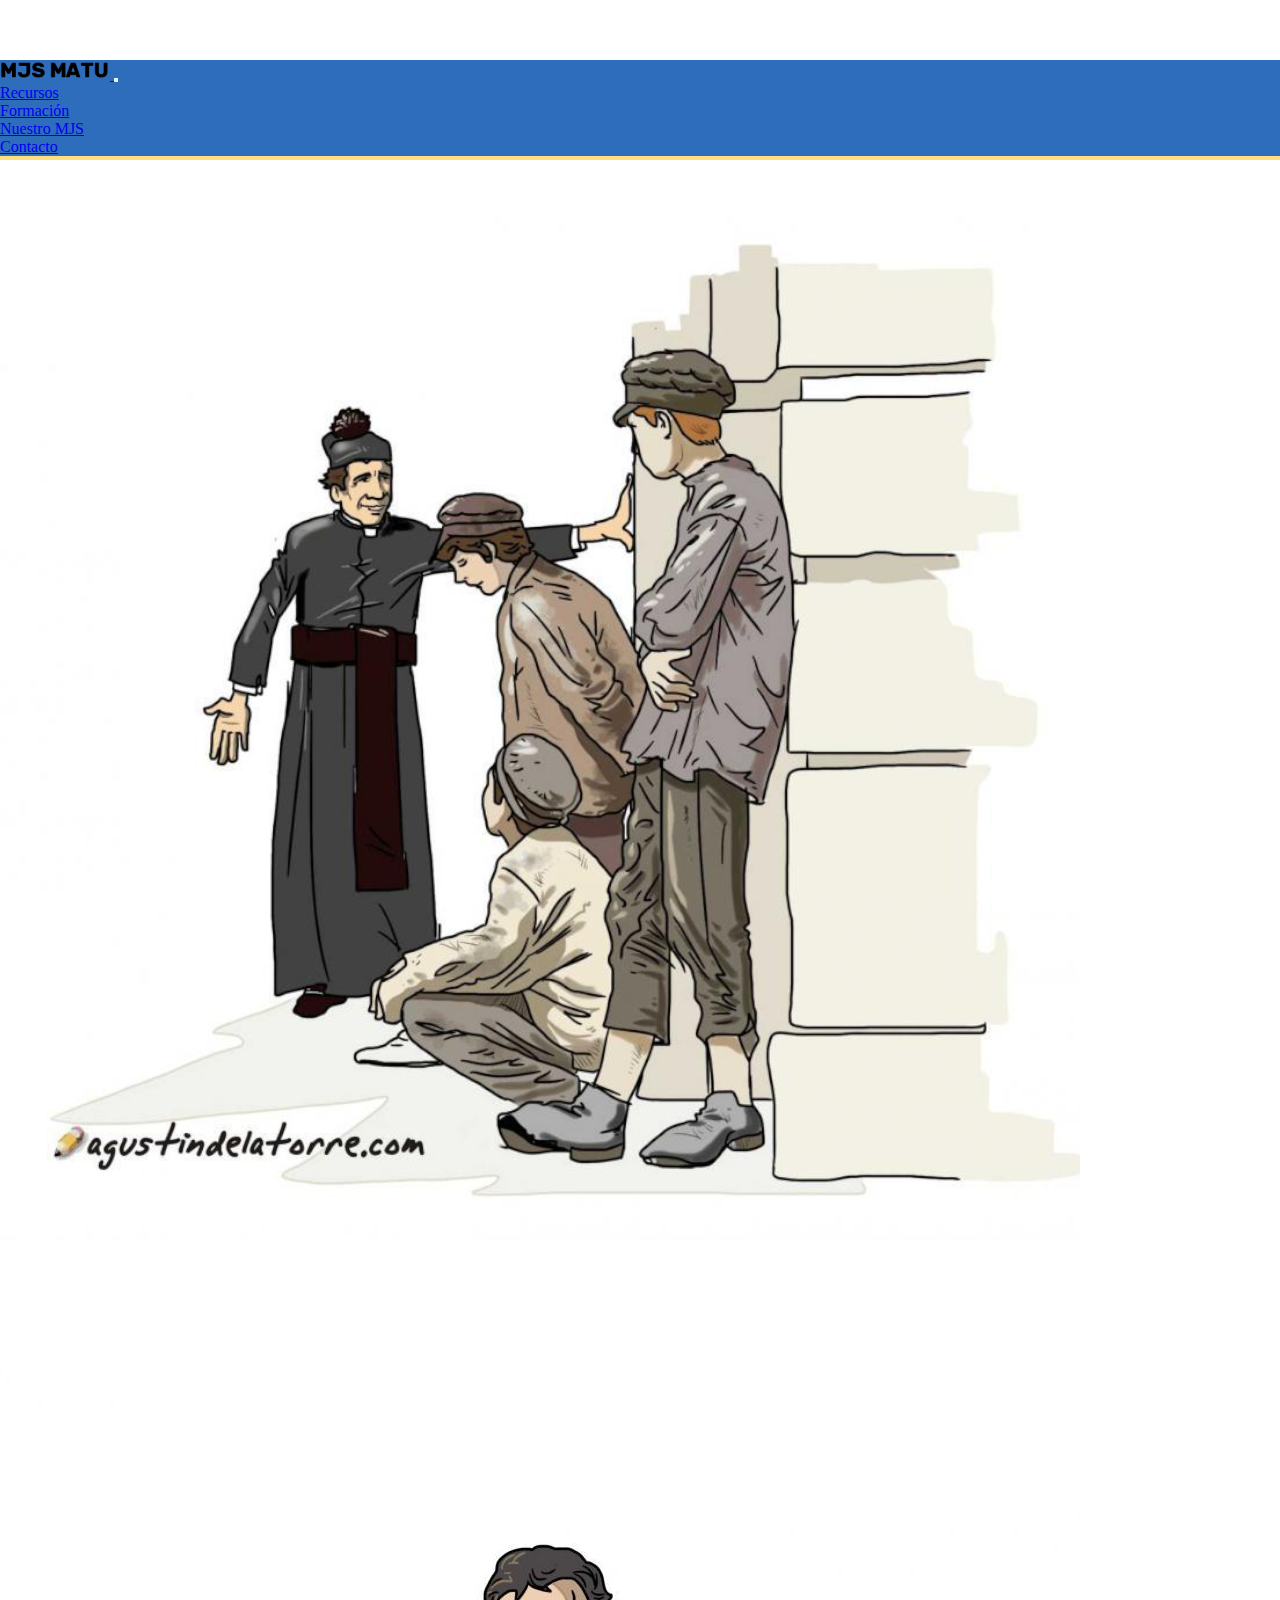
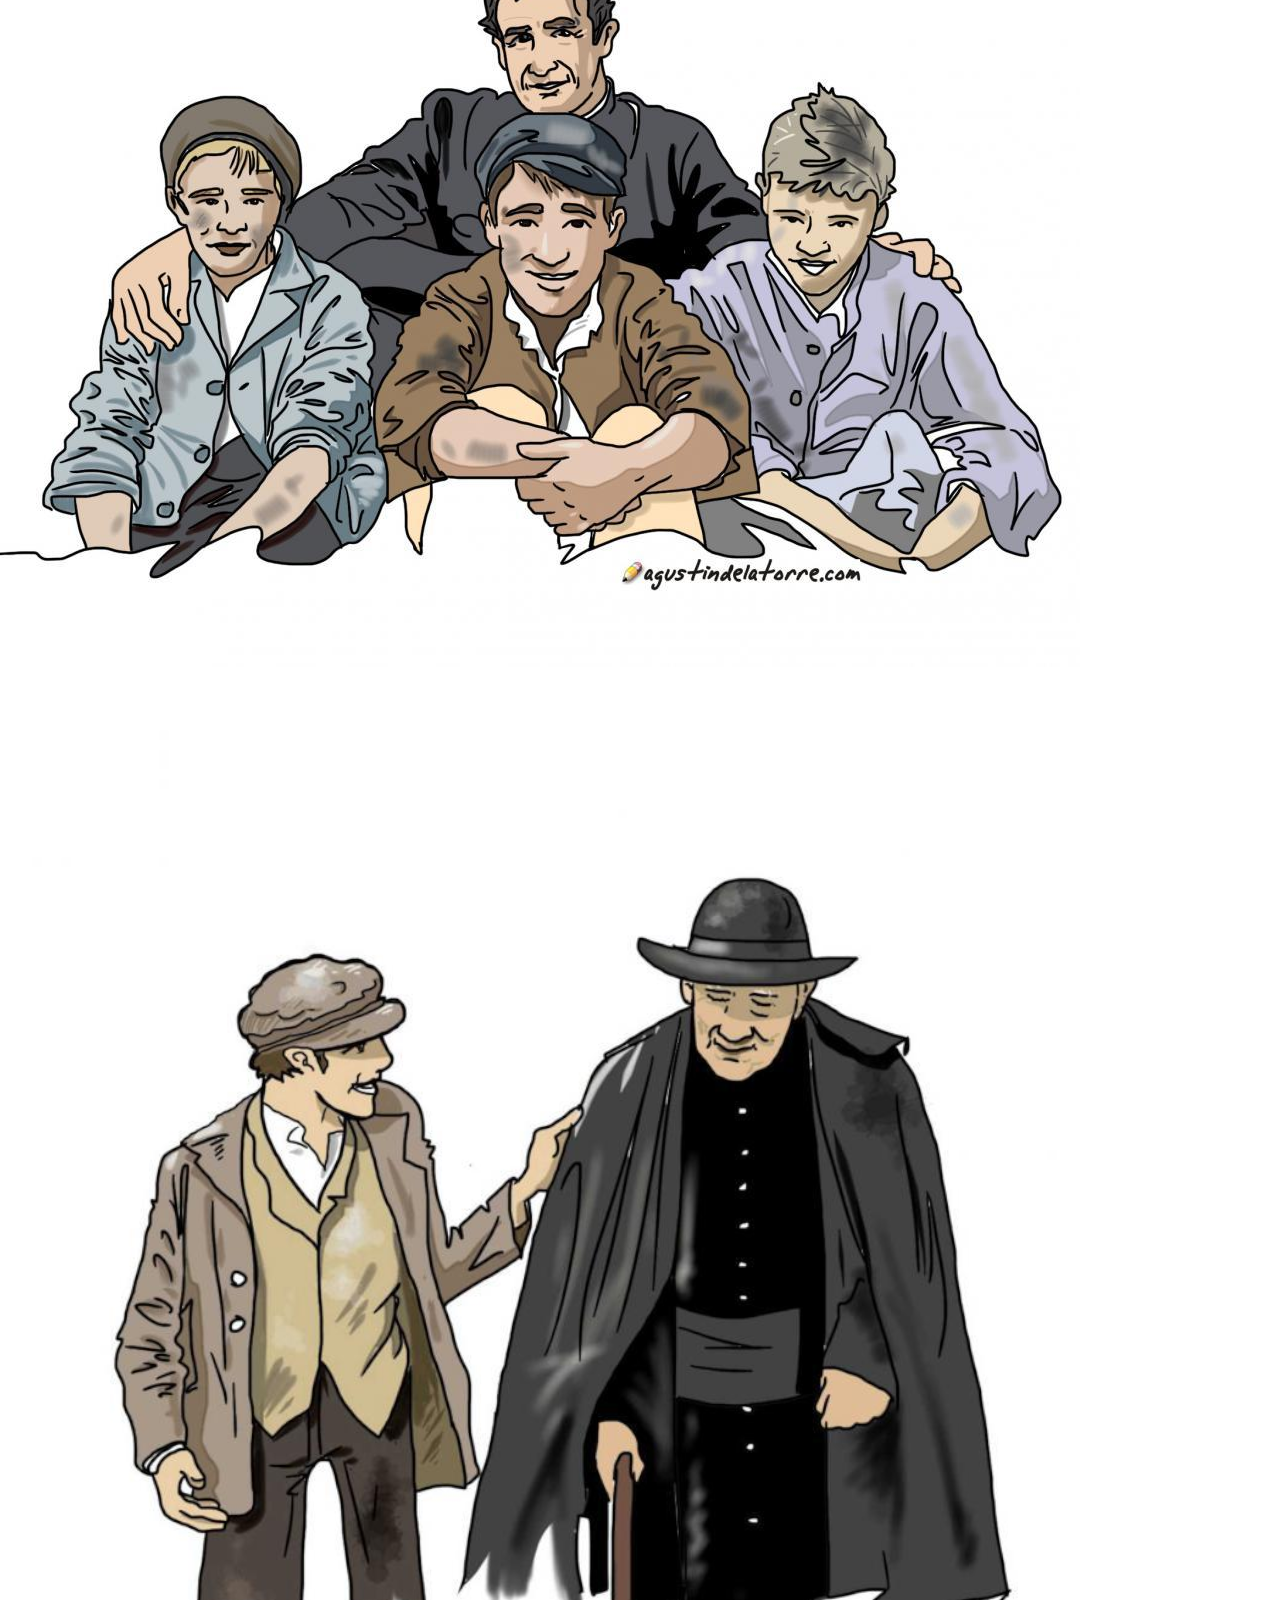
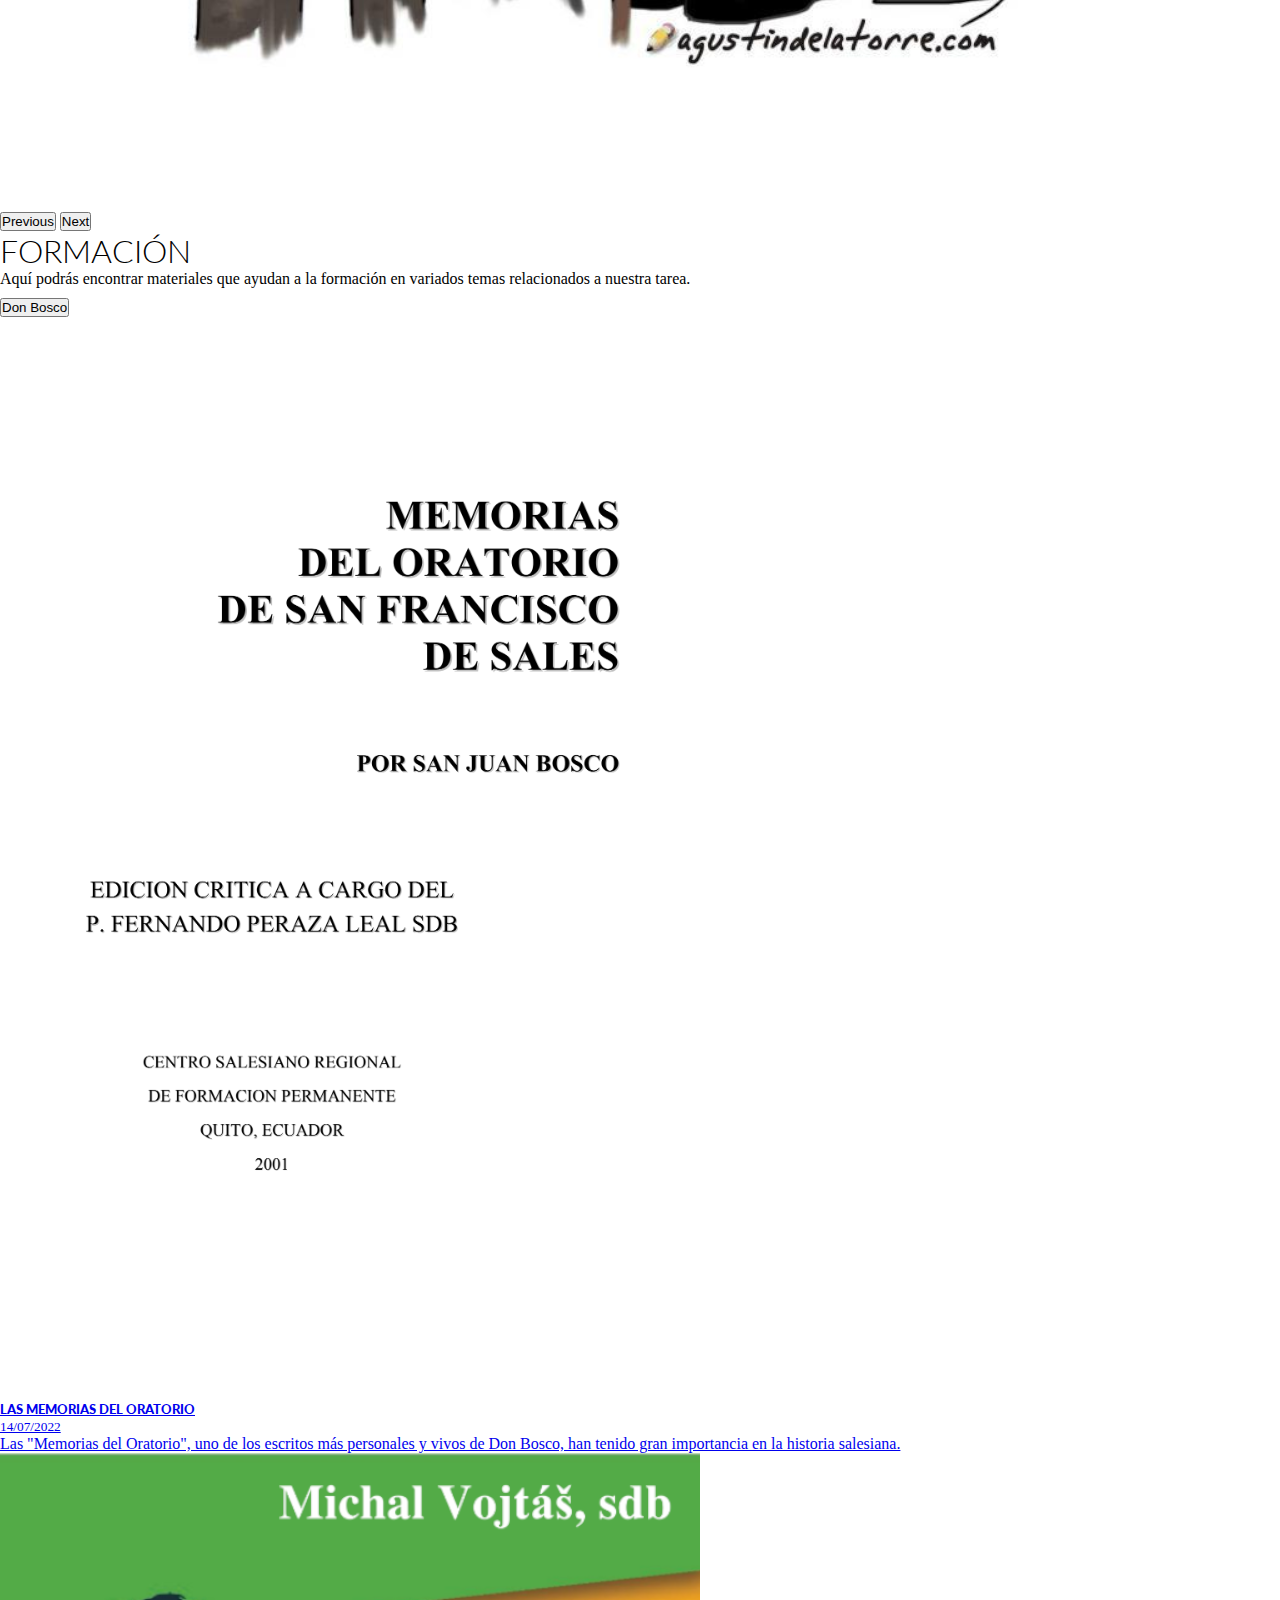
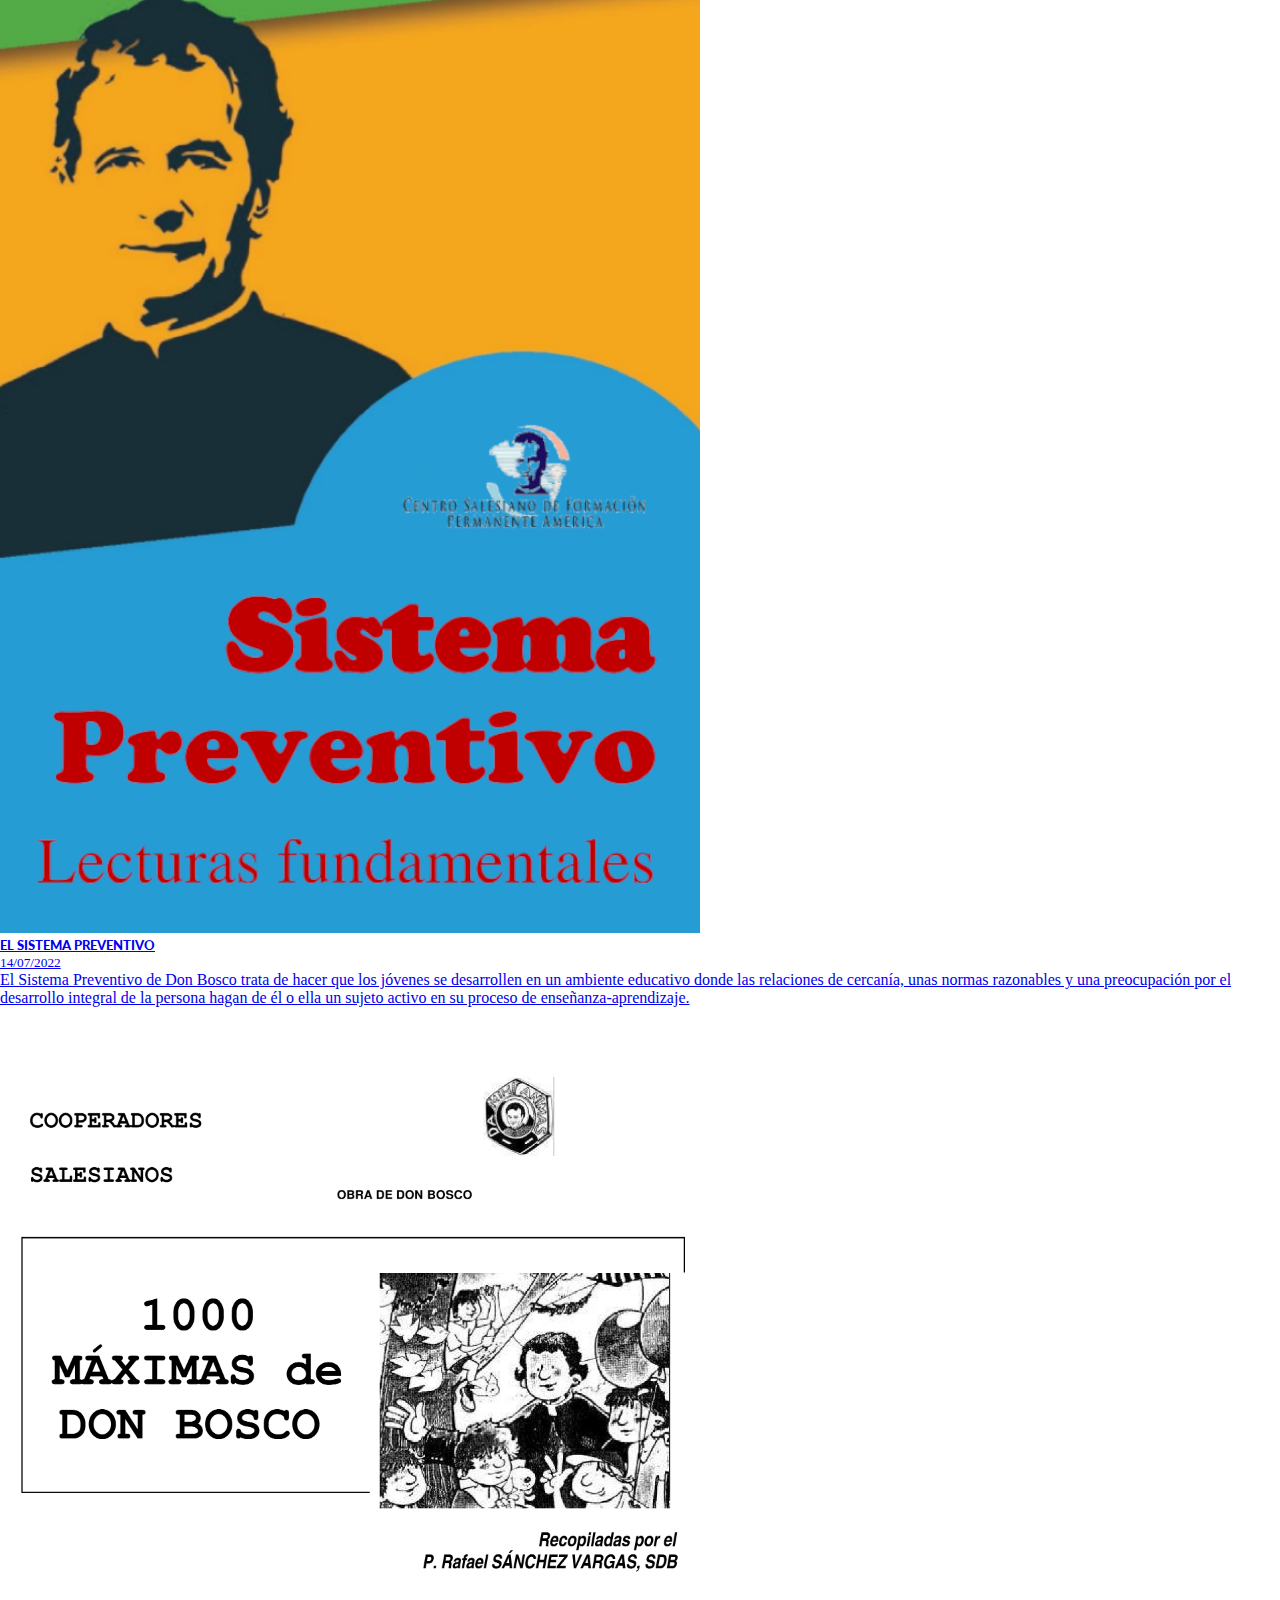
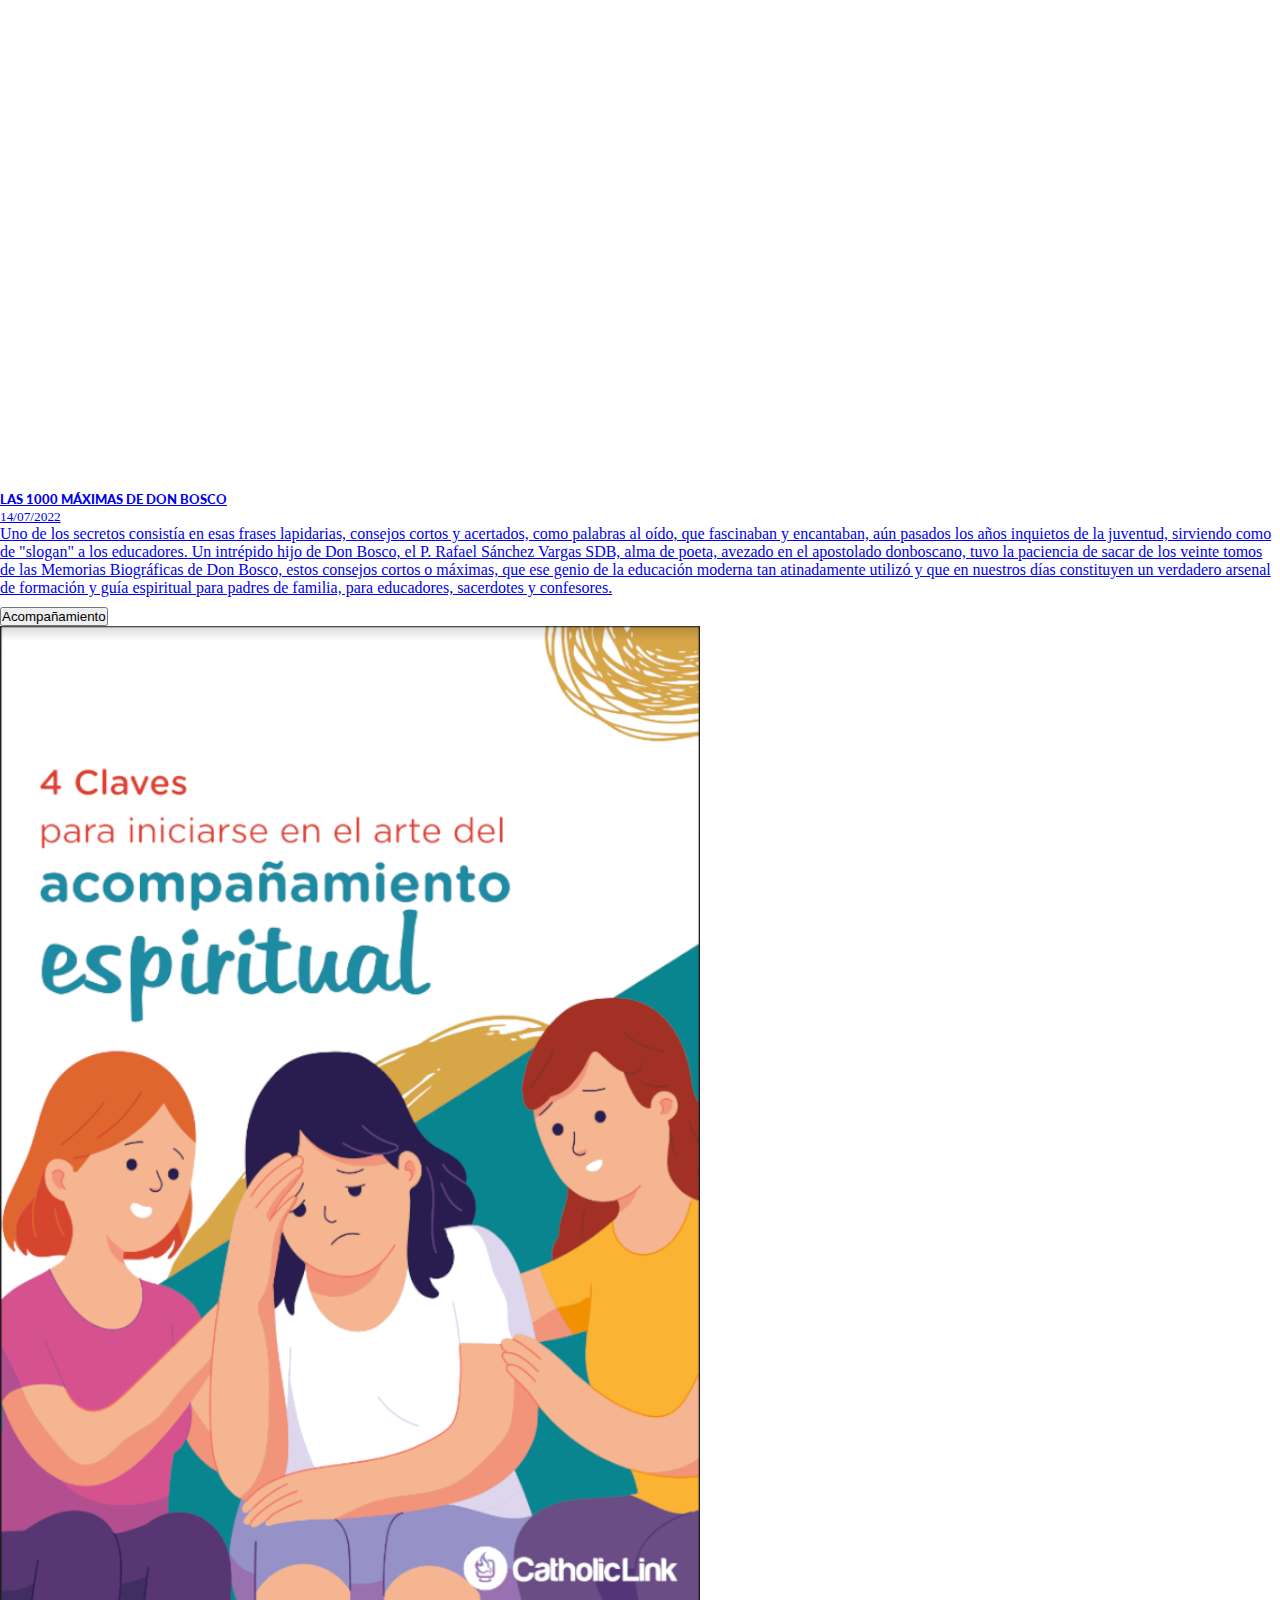
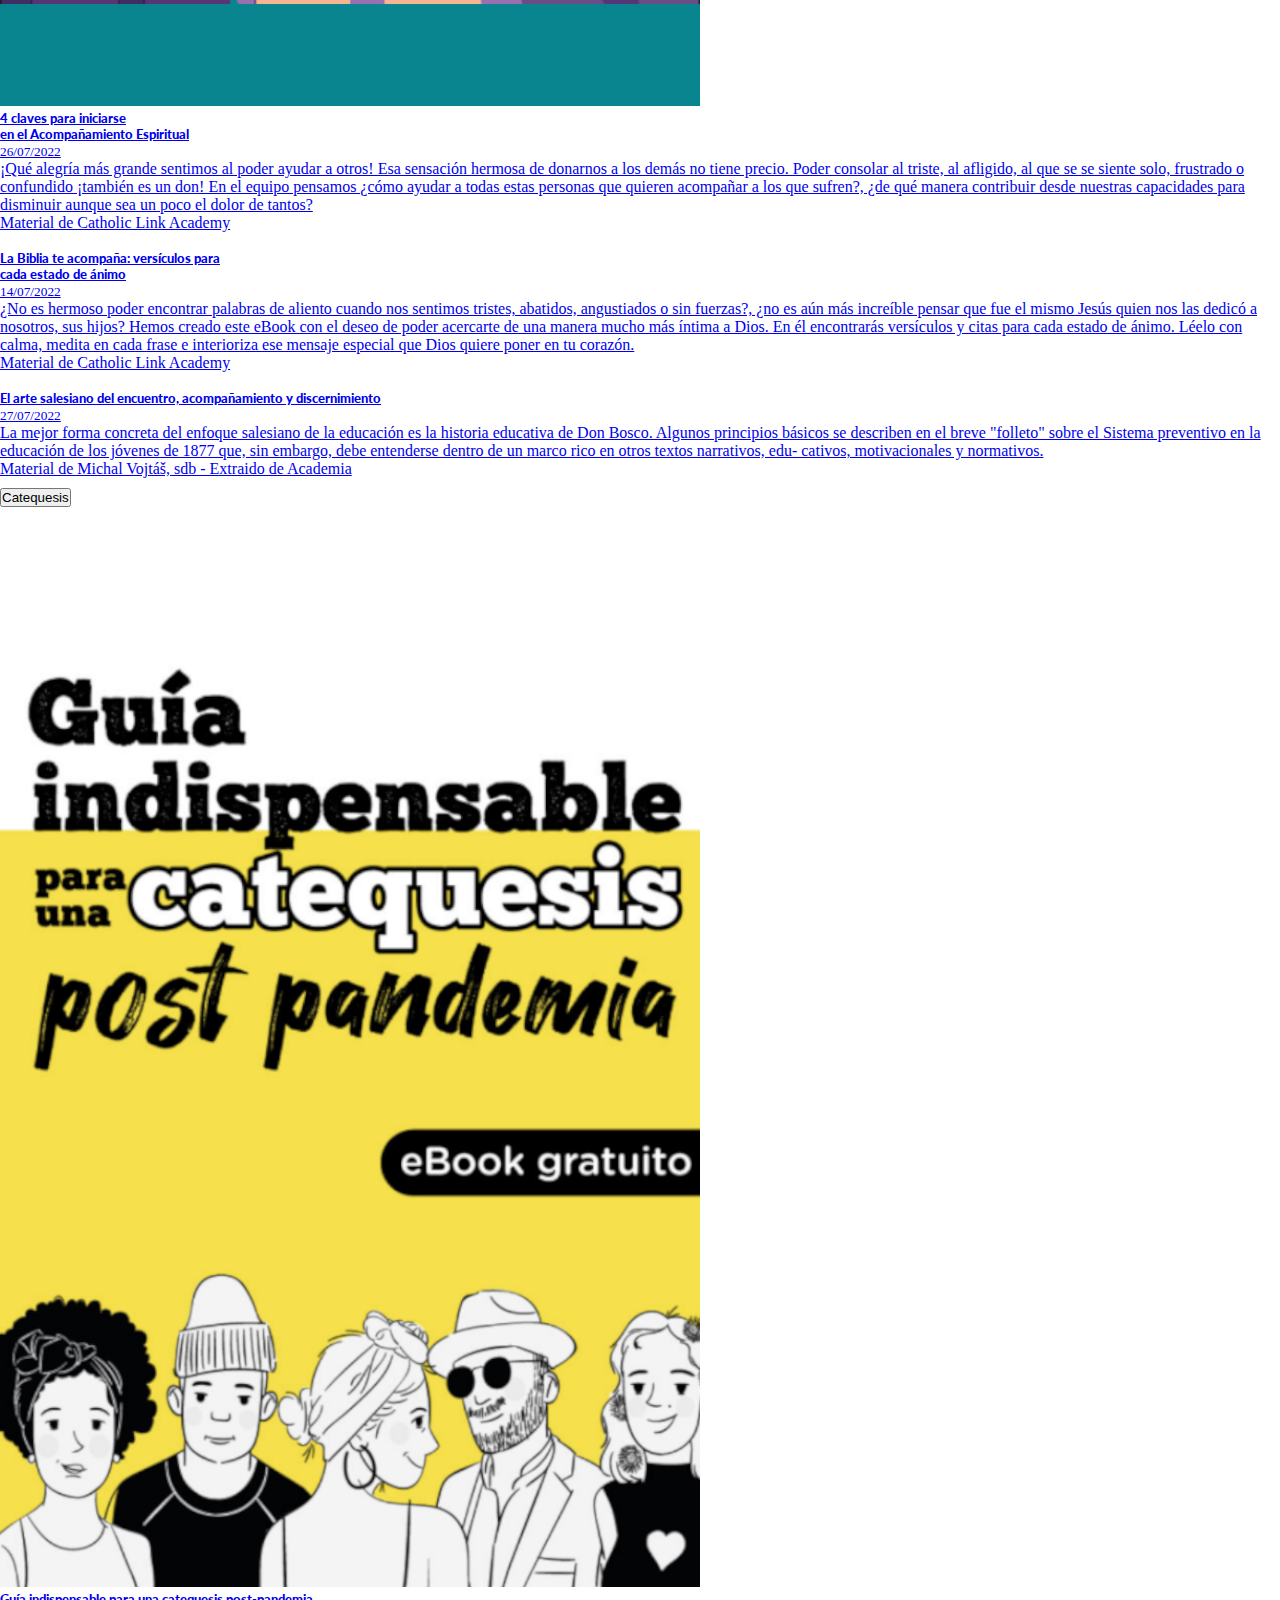
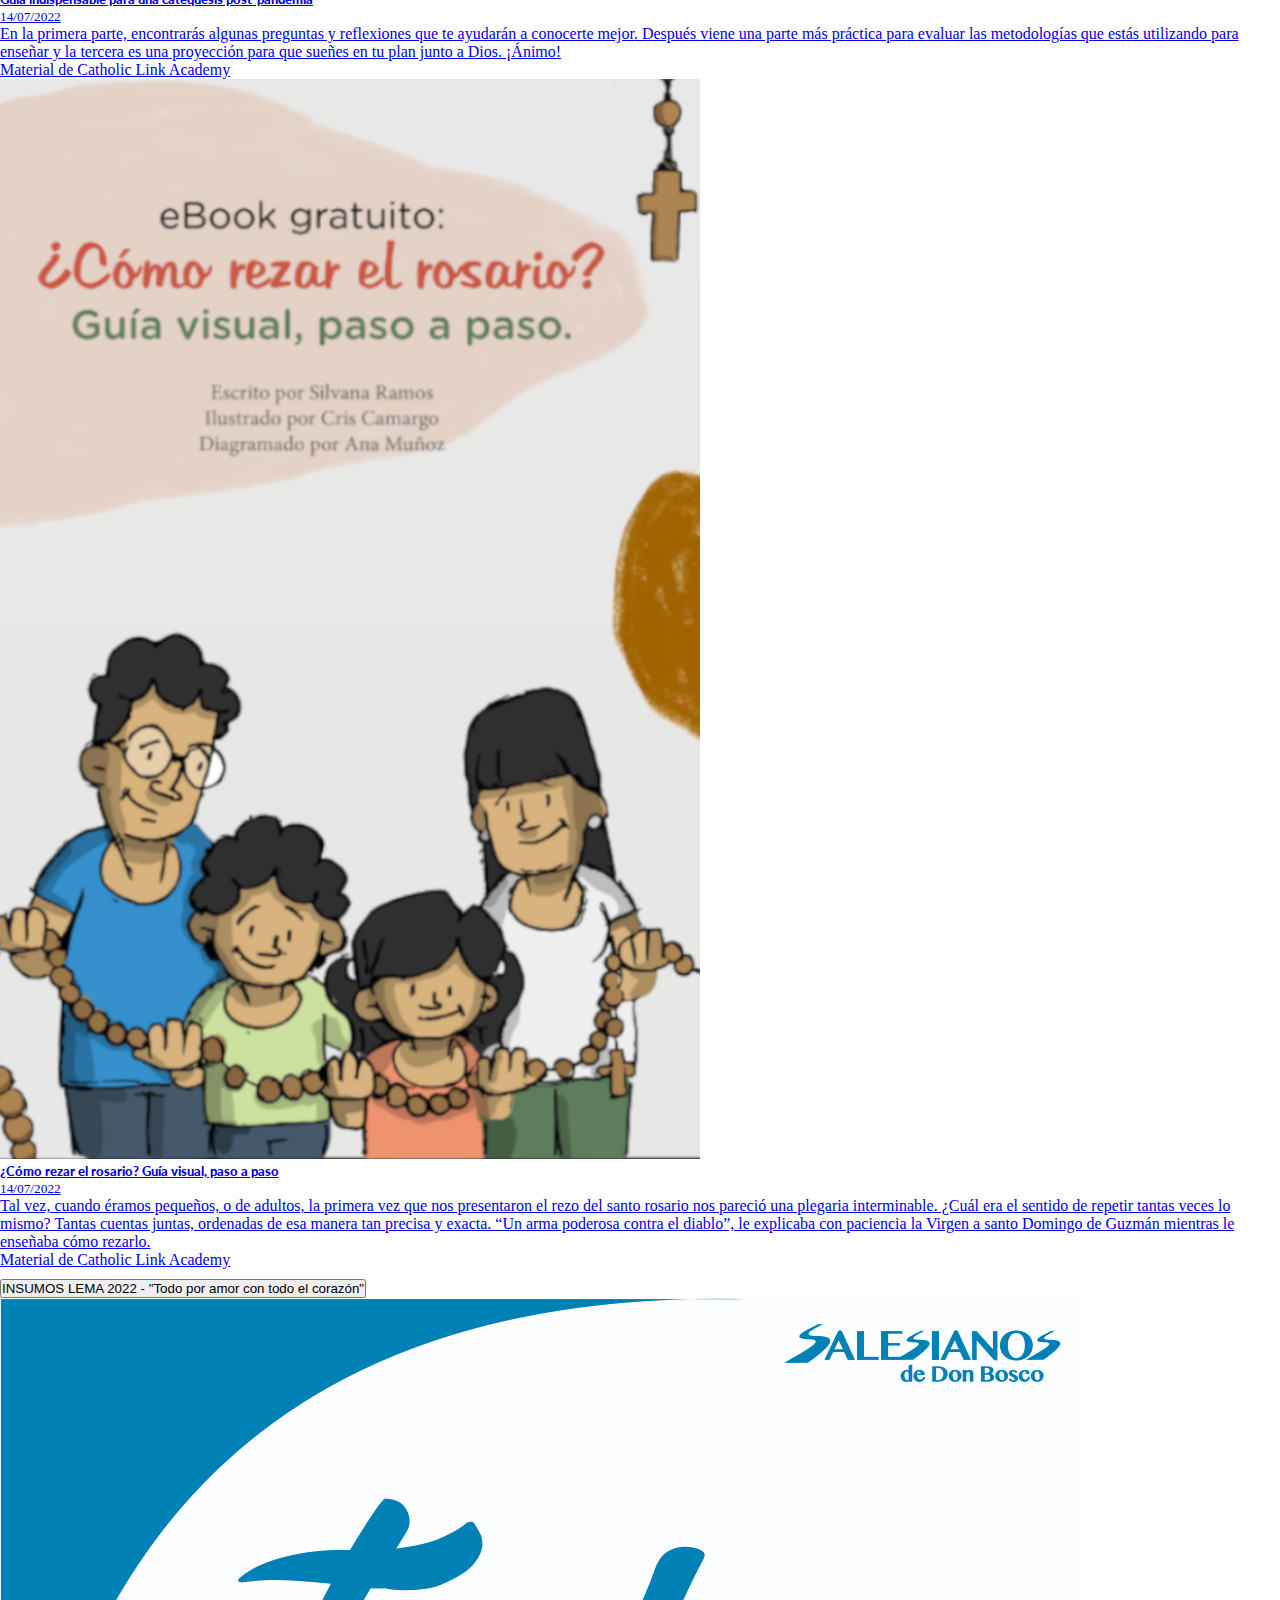
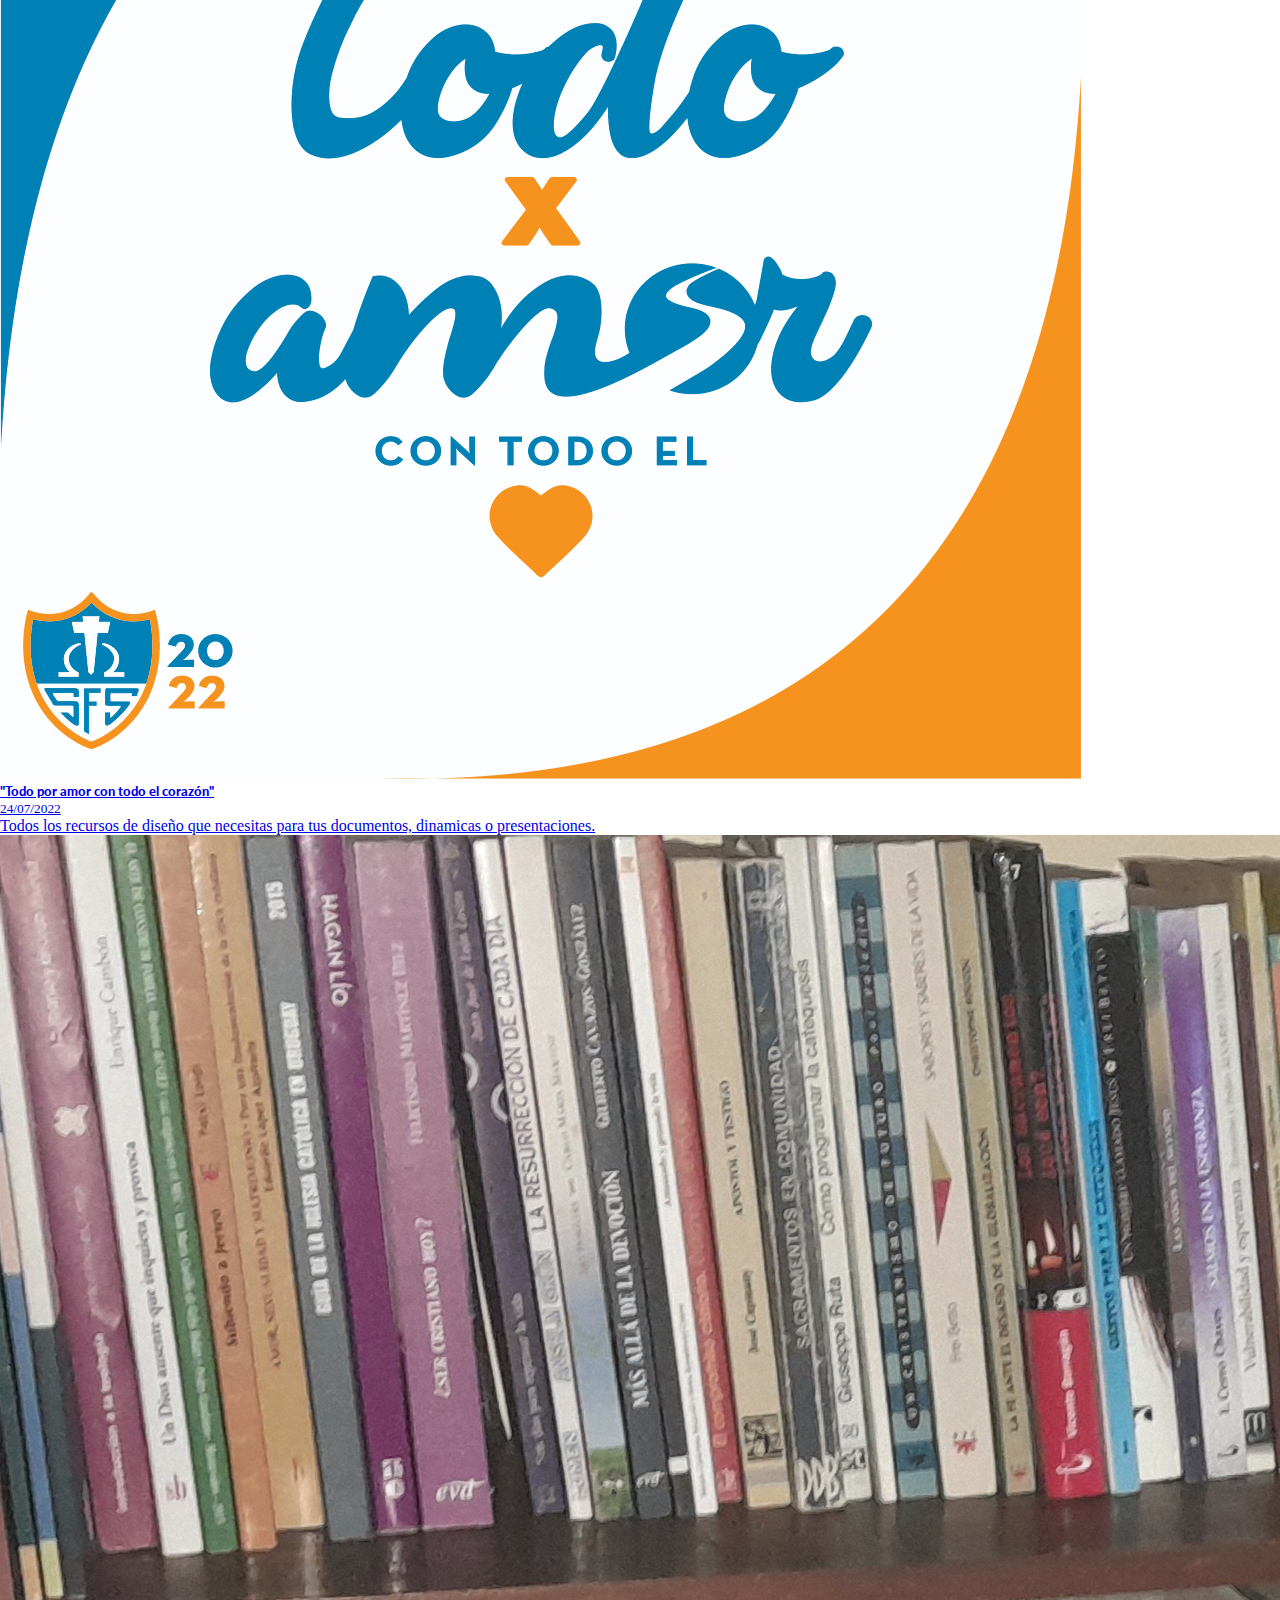
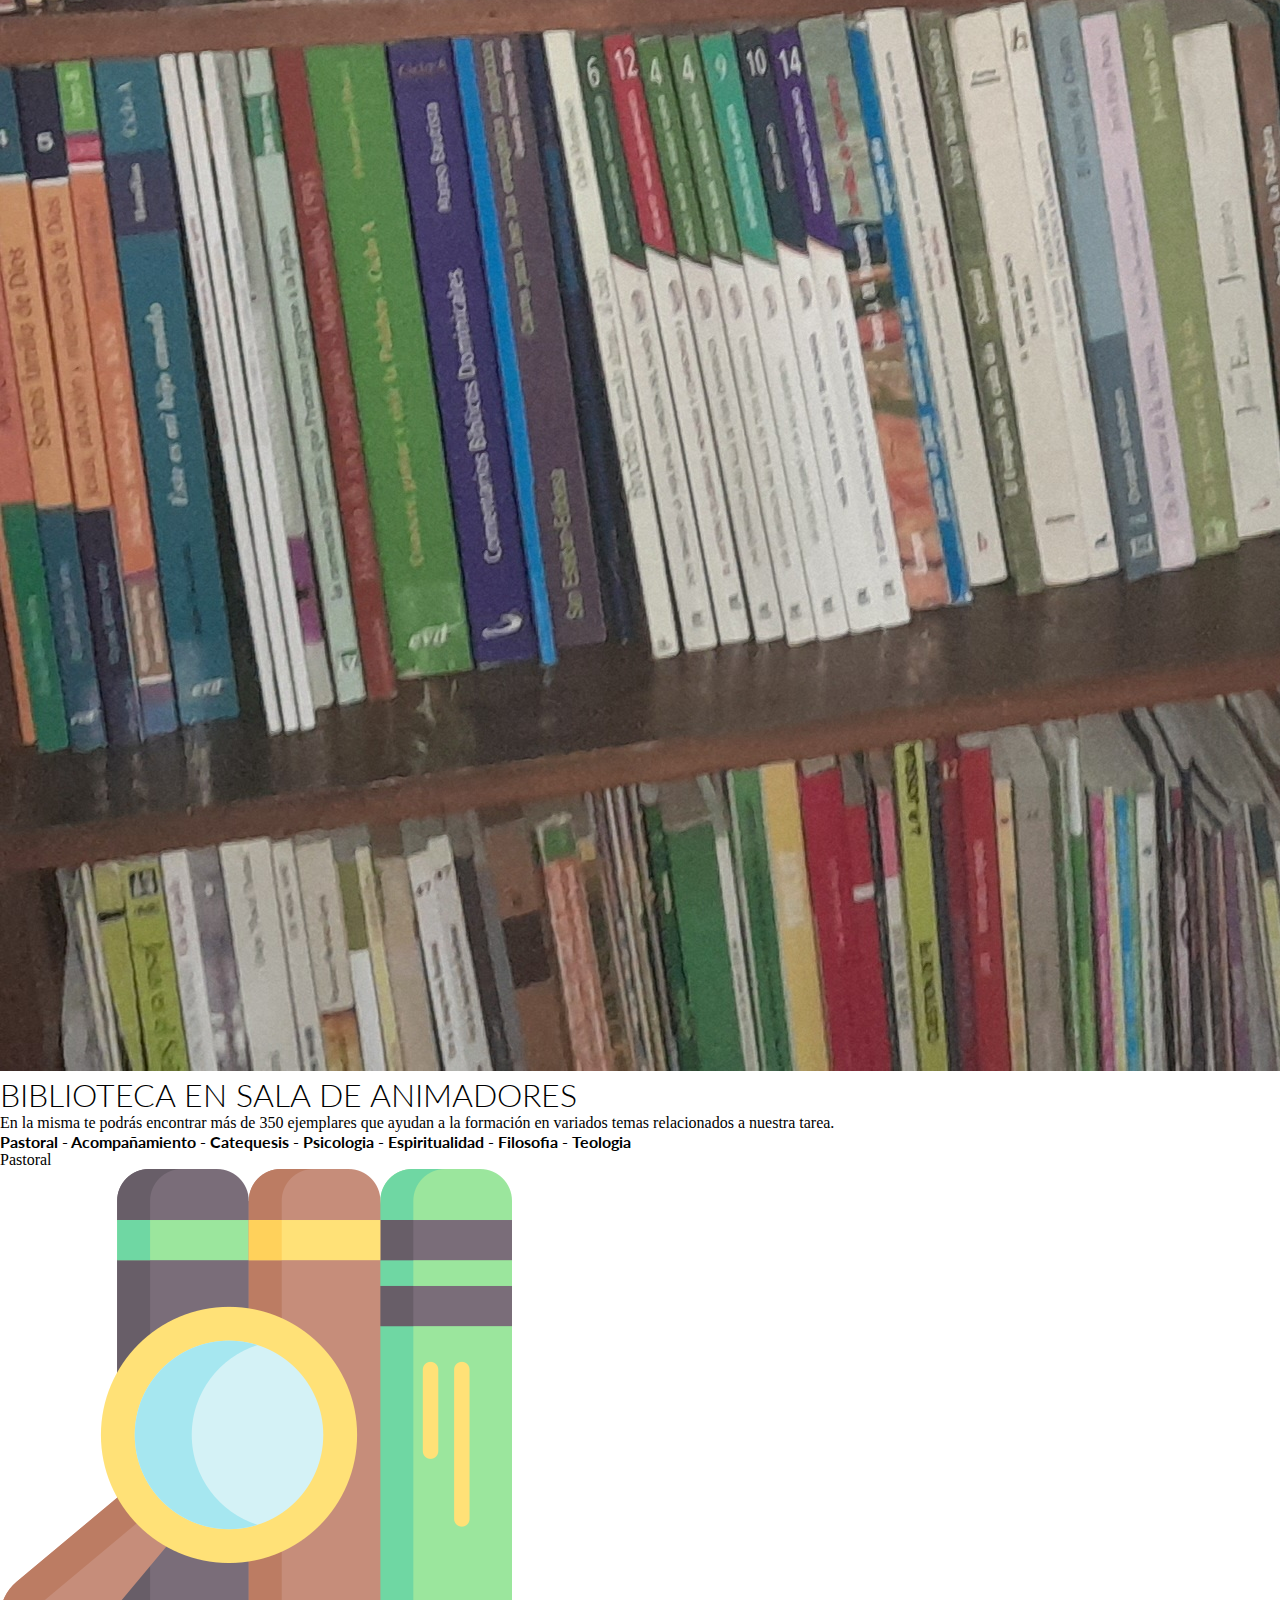
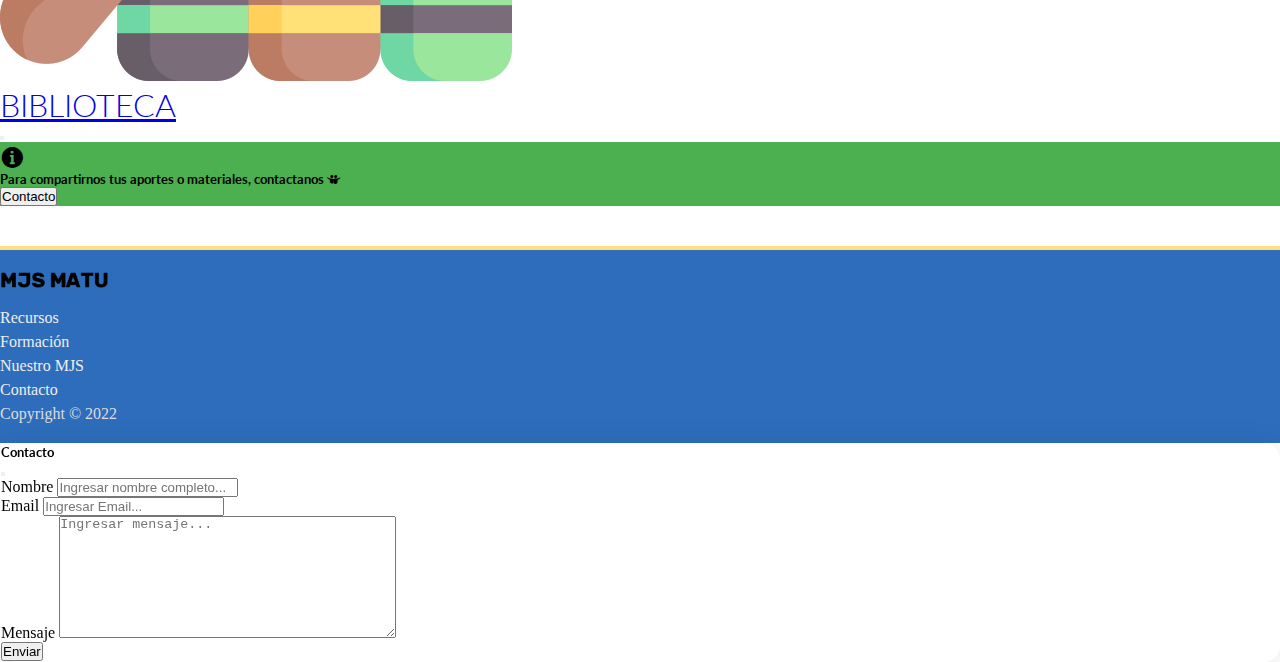
==== formacion.html @ 050f1cde "mora" ====
<!DOCTYPE html>
<html>
  <head>
    <meta charset="utf-8" />
    <meta http-equiv="X-UA-Compatible" content="IE=edge" />
    <meta
      name="viewport"
      content="width=device-width, initial-scale=1, shrink-to-fit=no"
    />

    <meta
      name="description"
      content="Recursos - Formación - Movimiento Juvenil Salesiano de Maturana"
    />
    <meta name="author" content="MJS MATURANA" />

    <title>MJS Maturana</title>

    <!-- CSS de Bootstrap -->
    <link
      href="https://cdn.jsdelivr.net/npm/bootstrap@5.0.1/dist/css/bootstrap.min.css"
      rel="stylesheet"
      integrity="sha384-+0n0xVW2eSR5OomGNYDnhzAbDsOXxcvSN1TPprVMTNDbiYZCxYbOOl7+AMvyTG2x"
      crossorigin="anonymous"
    />

    <!-- CSS Font Awesome -->
    <link
      rel="stylesheet"
      href="https://use.fontawesome.com/releases/v5.7.2/css/all.css"
      integrity="sha384-fnmOCqbTlWIlj8LyTjo7mOUStjsKC4pOpQbqyi7RrhN7udi9RwhKkMHpvLbHG9Sr"
      crossorigin="anonymous"
    />

    <!-- CSS Google Fonts -->
    <link
      href="https://fonts.googleapis.com/css?family=Lato:300,400,700"
      rel="stylesheet"
      type="text/css"
    />

    <!-- CSS ICO FONTS -->
    <link rel="stylesheet" href="css\icofont\icofont.min.css">



    <!-- CSS Propio -->
    <link rel="stylesheet" href="css/styles.css" />
  </head>

  <body>
    <nav id="header" class="navbar navbar-expand-md fixed-top navbar-dark">
      <div class="container">
        <a class="navbar-brand" href="index.html">
          <img
            id="header-logo"
            src="img/MJSLOGO-chico.png"
            alt="AutoVIP"
          />
        </a>
        <button
          class="navbar-toggler"
          type="button"
          data-bs-toggle="collapse"
          data-bs-target="#links"
          aria-controls="links"
          aria-expanded="false"
          aria-label="Toggle navigation"
        >
          <span class="navbar-toggler-icon"></span>
        </button>
        <div id="links" class="collapse navbar-collapse justify-content-end">
          <ul class="navbar-nav">
            <li class="nav-item">
              <a class="nav-link" href="recursos.html">Recursos</a>
            </li>
            <li class="nav-item">
              <a class="nav-link" href="formacion.html">Formación</a>
            </li>
            <li class="nav-item">
              <a class="nav-link" href="sobre-nosotros.html">Nuestro MJS</a>
            </li>
            <li class="nav-item">
              <a
                class="nav-link"
                href="#"
                data-bs-toggle="modal"
                data-bs-target="#contacto-modal"
                >Contacto</a
              >
            </li>
          </ul>
        </div>
      </div>
    </nav>



    <div id="home">
      <div class="container">
          <div class="row mt-5">
            <div class="col-md-4">                    
              <div id="carouselExampleFade" class="carousel slide carousel-fade" data-bs-ride="carousel">
                <div class="carousel-inner">
                  <div class="carousel-item active">
                    <img src="img/db1.png" class="d-block w-100" alt="...">
                  </div>
                  <div class="carousel-item">
                    <img src="img/db2.png" class="d-block w-100" alt="...">
                  </div>
                  <div class="carousel-item">
                    <img src="img/db3.png" class="d-block w-100" alt="...">
                  </div>
                </div>
                <button class="carousel-control-prev" type="button" data-bs-target="#carouselExampleFade" data-bs-slide="prev">
                  <span class="carousel-control-prev-icon" aria-hidden="true"></span>
                  <span class="visually-hidden">Previous</span>
                </button>
                <button class="carousel-control-next" type="button" data-bs-target="#carouselExampleFade" data-bs-slide="next">
                  <span class="carousel-control-next-icon" aria-hidden="true"></span>
                  <span class="visually-hidden">Next</span>
                </button>
              </div>
            </div>
            <div class="col-md-8">
              <h1 class="page-header">
                <span> FORMACIÓN</span>
              </h1>
              <span>
                <p>Aquí podrás encontrar materiales que ayudan a la formación en variados temas relacionados a nuestra tarea.</p>
              </span>
              <div class="list-group">
                
              </div>
              <div class="accordion" id="accordionPanelsStayOpenExample">
                <div class="accordion-item">
                  <h2 class="accordion-header" id="panelsStayOpen-headingOne">
                    <button class="accordion-button collapsed" type="button" data-bs-toggle="collapse" data-bs-target="#panelsStayOpen-collapseOne" aria-expanded="false" aria-controls="panelsStayOpen-collapseOne">
                      Don Bosco
                    </button>
                  </h2>
                  <div id="panelsStayOpen-collapseOne" class="accordion-collapse collapse " aria-labelledby="panelsStayOpen-headingOne">
                    <div class="accordion-body">
                      <div class="list-group">
                        <a href="https://drive.google.com/file/d/1Afcz8tBR60EXf6IHbiuTwJ2CyH--NIgJ/view?usp=sharing" target="_blank" rel="noopener noreferrer" class="list-group-item list-group-item-action" aria-current="true">
                          <div class="row">
                            <div class="col-md-2">
                              <img src="img/caratulaMemorias.png" class="mt-1 card-img" alt="">
                            </div>
                            <div class="col-md-10">
                              <div class="d-flex w-100 justify-content-between">
                            
                                <h5 class="mb-1"> <strong> LAS MEMORIAS DEL ORATORIO </strong> </h5>
                                <small>14/07/2022</small>
                              </div>
                              <p class="mb-1">Las "Memorias del Oratorio", uno de los escritos más personales y vivos de Don Bosco, han tenido gran importancia en la historia salesiana.</p>
                              
                            </div>
                            
                          </div>
                        
                        </a>
                        <a href="https://drive.google.com/file/d/1sKtM8mhz59hjxNlPZ-qkLB8jWcVTK2Yb/view?usp=sharing" target="_blank" rel="noopener noreferrer" class="list-group-item list-group-item-action" aria-current="true">
                          <div class="row">
                            <div class="col-md-2">
                              <img src="img/caratulaSistemaPreventivo.png" class="mt-1 card-img" alt="">
                            </div>
                            <div class="col-md-10">
                              <div class="d-flex w-100 justify-content-between">
                            
                                <h5 class="mb-1"> <strong> EL SISTEMA PREVENTIVO </strong></h5>
                                <small>14/07/2022</small>
                              </div>
                              <p class="mb-1">El Sistema Preventivo de Don Bosco trata de hacer que los jóvenes se desarrollen en un ambiente educativo donde las relaciones de cercanía, unas normas razonables y una preocupación por el desarrollo integral de la persona hagan de él o ella un sujeto activo en su proceso de enseñanza-aprendizaje.</p>
                              
                            </div>
                            
                          </div>
                        
                        </a>
                        <a href="https://drive.google.com/file/d/1Jaw0o_d9jaG-V-w2-MSv4L2b9YZVwoFV/view?usp=sharing" target="_blank" rel="noopener noreferrer" class="list-group-item list-group-item-action" aria-current="true">
                          <div class="row">
                            <div class="col-md-2">
                              <img src="img/caratulaMaximas.png" class="mt-1 card-img" alt="">
                            </div>
                            <div class="col-md-10">
                              <div class="d-flex w-100 justify-content-between">
                            
                                <h5 class="mb-1"> <strong> LAS 1000 MÁXIMAS DE DON BOSCO </strong></h5>
                                <small>14/07/2022</small>
                              </div>
                              <p class="mb-1"> Uno de los secretos consistía en esas frases lapidarias, consejos cortos y acertados, como
                                palabras al oído, que fascinaban y encantaban, aún pasados los años inquietos de la juventud,
                                sirviendo como de "slogan" a los educadores.
                                Un intrépido hijo de Don Bosco, el P. Rafael Sánchez Vargas SDB, alma de poeta, avezado en el
                                apostolado donboscano, tuvo la paciencia de sacar de los veinte tomos de las Memorias
                                Biográficas de Don Bosco, estos consejos cortos o máximas, que ese genio de la educación
                                moderna tan atinadamente utilizó y que en nuestros días constituyen un verdadero arsenal de
                                formación y guía espiritual para padres de familia, para educadores, sacerdotes y confesores.</p>
                            </div>
                            
                          </div>
                        
                        </a>
                      </div>
                    </div>
                  </div>
                </div>
                <div class="accordion-item">
                  <h2 class="accordion-header" id="panelsStayOpen-headingTwo">
                    <button class="accordion-button collapsed" type="button" data-bs-toggle="collapse" data-bs-target="#panelsStayOpen-collapseTwo" aria-expanded="false" aria-controls="panelsStayOpen-collapseTwo">
                      Acompañamiento
                    </button>
                  </h2>
                  <div id="panelsStayOpen-collapseTwo" class="accordion-collapse collapse" aria-labelledby="panelsStayOpen-headingTwo">
                    <div class="accordion-body">
                      <a href="https://drive.google.com/file/d/18tKSkFZFtFyACo65LY4kUoqirX9geYXY/view?usp=sharing" target="_blank" rel="noopener noreferrer" class="list-group-item list-group-item-action" aria-current="true">
                        <div class="row">
                          <div class="col-md-2">
                            <img src="img/caratulaAcompania.png" class="mt-1 card-img" alt="">
                          </div>
                          <div class="col-md-10">
                            <div class="d-flex w-100 justify-content-between">
                          
                              <h5 class="mb-1"> <strong> 4 claves para iniciarse </br>en el Acompañamiento Espiritual </strong> </h5>
                              <small>26/07/2022</small>
                            </div>
                            <p class="mb-1">
                              ¡Qué alegría más grande sentimos al poder ayudar a otros! Esa sensación hermosa de donarnos a los demás no tiene precio. Poder consolar al triste, al afligido, al que se se siente solo, frustrado o confundido ¡también es un don!
                              En el equipo pensamos ¿cómo ayudar a todas estas personas que quieren acompañar a los que sufren?, ¿de qué manera contribuir desde nuestras capacidades para disminuir aunque sea un poco el dolor de tantos?
                            </p>
                            <p class="mb-1">Material de Catholic Link Academy</p>
                            
                          </div>
                          
                        </div>
                      
                      </a>
                      <a href="https://drive.google.com/file/d/1Ks3DAhAIBjn13mEEQoZ5uVMh7orT5eLE/view?usp=sharing" target="_blank" rel="noopener noreferrer" class="list-group-item list-group-item-action" aria-current="true">
                        <div class="row">
                          <div class="col-md-2">
                            <img src="https://imgv2-1-f.scribdassets.com/img/document/526775349/original/a011616ba7/1654232419?v=1" class="mt-1 card-img" alt="">
                          </div>
                          <div class="col-md-10">
                            <div class="d-flex w-100 justify-content-between">
                          
                              <h5 class="mb-1"> <strong> La Biblia te acompaña: versículos para </br> cada estado de ánimo </strong> </h5>
                              <small>14/07/2022</small>
                            </div>
                            <p class="mb-1">
                              ¿No es hermoso poder encontrar palabras de aliento cuando nos sentimos tristes, abatidos, angustiados o sin fuerzas?, ¿no es aún más increíble pensar que fue el mismo Jesús quien nos las dedicó a nosotros, sus hijos?
                              Hemos creado este eBook con el deseo de poder acercarte de una manera mucho más íntima a Dios. En él encontrarás versículos y citas para cada estado de ánimo.
                              Léelo con calma, medita en cada frase e interioriza ese mensaje especial que Dios quiere poner en tu corazón.
                            </p>
                            <p class="mb-1">Material de Catholic Link Academy</p>
                            
                          </div>
                          
                        </div>
                      
                      </a>
                      <a href="https://drive.google.com/file/d/1cpIkY3cq6nTP7hxBOh7SUp6AzLqjFBu1/view?usp=sharing" target="_blank" rel="noopener noreferrer" class="list-group-item list-group-item-action" aria-current="true">
                        <div class="row">
                          <div class="col-md-2">
                            <img src="https://imgv2-1-f.scribdassets.com/img/document/526775349/original/a011616ba7/1654232419?v=1" class="mt-1 card-img" alt="">
                          </div>
                          <div class="col-md-10">
                            <div class="d-flex w-100 justify-content-between">
                          
                              <h5 class="mb-1"> <strong> El arte salesiano del encuentro, acompañamiento y discernimiento </strong> </h5>
                              <small>27/07/2022</small>
                            </div>
                            <p class="mb-1">
                              La mejor forma concreta del enfoque salesiano de la educación es la historia educativa de Don Bosco. Algunos principios básicos se describen en el breve "folleto" sobre el Sistema preventivo en la educación de los
                              
                              jóvenes de 1877 que, sin embargo, debe entenderse dentro de un marco rico en otros textos narrativos, edu-
                              cativos, motivacionales y normativos.
                            </p>
                            <p class="mb-1">Material de Michal Vojtáš, sdb - Extraido de Academia</p>
                            
                          </div>
                          
                        </div>
                      
                      </a>
                    </div>
                  </div>
                </div>
                <div class="accordion-item">
                  <h2 class="accordion-header" id="panelsStayOpen-headingThree">
                    <button class="accordion-button collapsed" type="button" data-bs-toggle="collapse" data-bs-target="#panelsStayOpen-collapseThree" aria-expanded="false" aria-controls="panelsStayOpen-collapseThree">
                      Catequesis
                    </button>
                  </h2>
                  <div id="panelsStayOpen-collapseThree" class="accordion-collapse collapse" aria-labelledby="panelsStayOpen-headingThree">
                    <div class="accordion-body">
                      <a href="https://drive.google.com/file/d/1b3bSTEyr3sGPM944cxAcdQ-mKl2EXR7u/view?usp=sharing" target="_blank" rel="noopener noreferrer" class="list-group-item list-group-item-action" aria-current="true">
                        <div class="row">
                          <div class="col-md-2">
                            <img src="img/caratulaCate1.png" class="mt-1 card-img" alt="">
                          </div>
                          <div class="col-md-10">
                            <div class="d-flex w-100 justify-content-between">
                          
                              <h5 class="mb-1"> <strong> Guía indispensable para una catequesis post-pandemia  </strong> </h5>
                              <small>14/07/2022</small>
                            </div>
                            <p class="mb-1">En la primera parte, encontrarás algunas preguntas
                              y reflexiones que te ayudarán a conocerte mejor.
                              Después viene una parte más práctica para evaluar
                              las metodologías que estás utilizando para enseñar y la
                              tercera es una proyección para que sueñes en tu plan
                              junto a Dios. ¡Ánimo!</p>
                              <p>Material de Catholic Link Academy</p>
                            
                          </div>
                           
                        </div>
                      
                      </a>
                      <a href="https://drive.google.com/file/d/1ARx1Fav-llxdTc3CJLE7tTWn4SM3kkAI/view?usp=sharing" target="_blank" rel="noopener noreferrer" class="list-group-item list-group-item-action" aria-current="true">
                        <div class="row">
                          <div class="col-md-2">
                            <img src="img/caratulaCate2.png" class="mt-1 card-img" alt="">
                          </div>
                          <div class="col-md-10">
                            <div class="d-flex w-100 justify-content-between">
                          
                              <h5 class="mb-1"> <strong> ¿Cómo rezar el rosario? Guía visual, paso a paso </strong> </h5>
                              <small>14/07/2022</small>
                            </div>
                            <p class="mb-1">Tal vez, cuando éramos pequeños, o de adultos, la
                              primera vez que nos presentaron el rezo del santo
                              rosario nos pareció una plegaria interminable.
                              
                              ¿Cuál era el sentido de repetir tantas veces lo
                              mismo? Tantas cuentas juntas, ordenadas de esa
                              manera tan precisa y exacta.
                              
                              “Un arma poderosa contra el diablo”, le explicaba
                              con paciencia la Virgen a santo Domingo de
                              Guzmán mientras le enseñaba cómo rezarlo.</p>
                              <p>Material de Catholic Link Academy</p>
                            
                          </div>
                          
                        </div>
                      
                      </a>
                    </div>
                  </div>
                </div>
                <div class="accordion-item">
                  <h2 class="accordion-header" id="panelsStayOpen-headingFour">
                    <button class="accordion-button collapsed" type="button" data-bs-toggle="collapse" data-bs-target="#panelsStayOpen-collapseFour" aria-expanded="false" aria-controls="panelsStayOpen-collapseFour">
                      INSUMOS LEMA 2022 - "Todo por amor con todo el corazón"
                    </button>
                  </h2>
                  <div id="panelsStayOpen-collapseFour" class="accordion-collapse collapse" aria-labelledby="panelsStayOpen-headingFour">
                    <div class="accordion-body">
                      <a href="https://drive.google.com/drive/folders/1mdv-SgzJCWIQ2kALaHnX86c-4eQX2LJi?usp=sharing" target="_blank" rel="noopener noreferrer" class="list-group-item list-group-item-action" aria-current="true">
                        <div class="row">
                          <div class="col-md-2">
                            <img src="img/CUADRADO LEMA22.jpg" class="mt-1 card-img" alt="">
                          </div>
                          <div class="col-md-10">
                            <div class="d-flex w-100 justify-content-between">
                          
                              <h5 class="mb-1"> <strong> "Todo por amor con todo el corazón"  </strong> </h5>
                              <small>24/07/2022</small>
                            </div>
                            <p class="mb-1">Todos los recursos de diseño que necesitas para tus documentos, dinamicas o presentaciones.</p>
                            
                          </div>
                           
                        </div>
                      
                      </a>

                    </div>
                  </div>
                </div>
              </div>

            </div>

          </div>

          <!--BIBLIOTECA FISICA-->
          <div class="row mt-5">
            <div class="col-md-4">                    
              <img src="img/biblioteca.jpg" class="mt-1 card-img" alt="">

            </div>
            <div class="col-md-8">
              <h1 class="page-header">
                <span> BIBLIOTECA EN SALA DE ANIMADORES </span>
              </h1>
              <span>
                <p>En la misma te podrás encontrar más de 350 ejemplares que ayudan a la formación en variados temas relacionados a nuestra tarea.</p>
                <p><h4>Pastoral - Acompañamiento - Catequesis - Psicologia - Espiritualidad - Filosofia - Teologia</h4></p>
                <ul>
                  <li>Pastoral</li>
                </ul>
              </span>

              <a href="https://docs.google.com/spreadsheets/d/1diCyKvxTYLxs2KY5uTZBJI39ekT7_2N4ZAemQgkpZkE/edit#gid=0" target="_blank" rel="noopener noreferrer" class="list-group-item list-group-item-action" aria-current="true">
                <div class="row">
                  <div class="col-md-2">
                    <img src="img/libros.png" class="mt-1 card-img" alt="">
                  </div>
                  <div class="col-md-10">
                    <h1 class="page-header">
                      <span> BIBLIOTECA </span>
                    </h1>

                    
                  </div>
                  
                </div>
              
              </a>              
              <button></button>

            </div>

          </div>


                <!--APORTES Y MATERIALES-->
                <div class="row">
                  <div class="col-md-3">
        
                  </div>
                  <div class="col-md-6 presentaSpotify mt-5 text-center">
                    <h2><i class="icofont-info-circle"></i> </h2>
                    <h5>Para compartirnos tus aportes o materiales, contactanos <i class="icofont-brand-slideshare"></i> </h5>
                    <a href="#" data-bs-toggle="modal" data-bs-target="#contacto-modal"><button type="button" class="btn btn-outline-dark mt-1 mb-2">Contacto</button></a>
                  </div>
                  <div class="col-md-3">
        
                  </div>
                  
                </div>


      </div>

    </div>

     



    <div id="footer">
      <div class="container">
        <div class="row">
          <div class="col-md-3">
            <img
              id="footer-logo"
              src="img/MJSLOGO-chico.png"
              alt="AutoVIP"
            />
          </div>

          <div class="col-md-3">
            <ul>
              <li><a href="recursos.html">Recursos</a></li>
              <li><a href="formacion.html">Formación</a></li>
            </ul>
          </div>

          <div class="col-md-3">
            <ul>
              <li><a href="sobre-nosotros.html">Nuestro MJS</a></li>
              <li>
                <a
                  href="#"
                  data-bs-toggle="modal"
                  data-bs-target="#contacto-modal"
                  >Contacto</a
                >
              </li>
            </ul>
          </div>

          <div class="col-md-3">
            <p style="color: #ddd">Copyright &copy; 2022</p>
          </div>
        </div>
      </div>
    </div>

    <!--FORMULARIO DE CONTACTO-->
    <div
      id="contacto-modal"
      class="modal fade glass_effect"
      tabindex="-1"
      aria-labelledby="modal-title"
      aria-hidden="true"
    >
      <div class="modal-dialog modal-lg" role="document">
        <div class="modal-content">
          <div class="modal-header">
            <h5 class="modal-title">Contacto</h5>
            <button
              type="button"
              class="btn-close"
              data-bs-dismiss="modal"
              aria-label="Close"
            ></button>
          </div>
          <div class="modal-body">
            <form
              action="https://formspree.io/f/xeqnylqj"
              method="POST"
            >
              <!--NOMBRE-->
              <div class="mb-3">
                <label for="name" class="form-label">Nombre</label>
                <input type="text" name="name" value="" class="form-control" placeholder="Ingresar nombre completo...">
              </div>

              <!--EMAIL-->
              <div class="mb-3">
                <label for="name" class="form-label">Email</label>
                <input type="email" name="email" value="" class="form-control" placeholder="Ingresar Email...">
              </div>

              <!--MENSAJE-->
              <div class="mb-3">
                <label for="message" class="form-label">Mensaje</label>
                <textarea name="message" rows="8" cols="40" class="form-control" placeholder="Ingresar mensaje..."></textarea>
              </div>

              <!-- BOTON ENVIAR FORMULARIO -->
              <div class="modal-footer">
                <button type="submit" class="btn btn-success">Enviar</button>
              </div>
            </form>

          </div>

        </div>
      </div>
    </div>
    <!-- /.modal-->

    <!-- jQuery -->
    <script
      src="https://cdnjs.cloudflare.com/ajax/libs/jquery/3.5.1/jquery.min.js"
      integrity="sha256-9/aliU8dGd2tb6OSsuzixeV4y/faTqgFtohetphbbj0="
      crossorigin="anonymous"
    ></script>

    <!-- Boostrap -->
    <script
      src="https://cdn.jsdelivr.net/npm/bootstrap@5.0.1/dist/js/bootstrap.bundle.min.js"
      integrity="sha384-gtEjrD/SeCtmISkJkNUaaKMoLD0//ElJ19smozuHV6z3Iehds+3Ulb9Bn9Plx0x4"
      crossorigin="anonymous"
    ></script>

    <!-- JS de Vue.js -->
    <script src="https://cdn.jsdelivr.net/npm/vue"></script>

    <!-- JS Propio -->
    <script src="js/app.js"></script>
  </body>
</html>
---- css/styles.css ----
/* Mi código CSS */

body {
  padding-top: 60px;
  min-height: 100vh;
  display: flex;
  flex-direction: column;
}

/*Eliminamos los margenes y paddings que agrega el navegador por defecto*/
* {
  padding: 0;
  margin: 0;
}

h1,
h2,
h3,
h4,
h5,
h6 {
  font-family: "Lato", sans-serif;
}

/*****************************************************************

    HEADER

/*****************************************************************/

#header {
  background-color: #2e6dbb;
  border-bottom: 4px solid #ffde7f;
}

#header-logo {
  width: auto;
  height: 20px;
}

/*****************************************************************

    HOME

/*****************************************************************/

#home {
  flex: 1;
}

#home-intro {
  border-bottom: 4px solid #ff8f00;
  height: 600px;
  background-size: cover;
  background-position: center center;
  background-image: url("../img/cars_home/audi_1.jpg");
  margin-bottom: 30px;
}

#home h1 span {
  font-weight: 300;
}

#home .card h4 {
  font-size: 1.3rem;
  margin: 0;
}

#home hr {
  margin: 1.9rem 0 2.5rem;
}

@media (max-width: 767px) {
  #home-intro {
    height: 250px;
  }
  #home h1 {
    font-size: 26px;
  }
}

.slider {
  height: 600px;
}

/*****************************************************************

    FOOTER

/*****************************************************************/

#footer {
  background-color: #2e6dbb;
  border-top: 4px solid #ffde7f;
  margin-top: 40px;
  color: #eeeeee;
  padding: 20px 0;
  font-size: 1rem;
  width: 100%;
}

#footer-logo {
  width: auto;
  height: 20px;
  margin-bottom: 15px;
}

#footer ul {
  margin: 0;
  padding: 0;
}

#footer ul li {
  list-style: none;
  margin-bottom: 6px;
}

#footer ul li a,
#footer ul li a:visited {
  color: #eeeeee;
  text-decoration: none;
}


.logo {
  height: 20px;
}

.auto {
  width: 100%;
  border: gray solid 2px;
  padding: 3px;
}

.filtrar{
  background-color: lightgrey;
  padding: 3%;
  border: gray 1px solid;
  border-radius: 5px;
}

.bienvenida {
  margin-top: 10%;
  background-color: #ffde7f;
  border-radius: 6px;
}

.nuevo {
  left: 10px;
  top: 10px;
  background-color: #ff8f00;
}


.spotify {
  background-color: transparent;

}

.padre {
  /* IMPORTANTE */
  text-align: center;
  position: relative;
  bottom: -60%;
}

.hijo {
  
  padding: 10px;
  margin: 10px;
}

.publicacion{
  font-family: "Bebas Neue";
  font-style: bold;
  font-size: 15px;
  color: #2fc800;
  
}


.imgPublicacion{
  width: 100px;
  height: 130px;
  position: relative;
  padding: 10px;
}

.imgPublicacionYOUTUBE{
  width: 150px;
  height: 100px;
  position: relative;
  padding: 10px;
}

.imgPublicacionWEB{
  width: 210px;
  height: 60px;
  position: relative;
  padding: 10px;
}

.imgPublicacionWEB2{
  width: 150px;
  height: 60px;
  position: relative;
  padding: 10px;
}

.imgPublicacionWEB3{
  width: 140px;
  height: 70px;
  position: relative;
  padding: 10px;
}

nav ul li:hover {
  background: #ffde7f;
}

.wrapper {
  position: fixed;
  width: 25%;
}

.presentaSpotify{
  background: #4caf50;

}

.glass_effect{
  /* From https://css.glass */
  background: rgba(255, 255, 255, 0.16);
  border-radius: 16px;
  box-shadow: 0 4px 30px rgba(0, 0, 0, 0.1);
  backdrop-filter: blur(7.7px);
  -webkit-backdrop-filter: blur(7.7px);
  border: 1px solid rgba(255, 255, 255, 0.3);
}
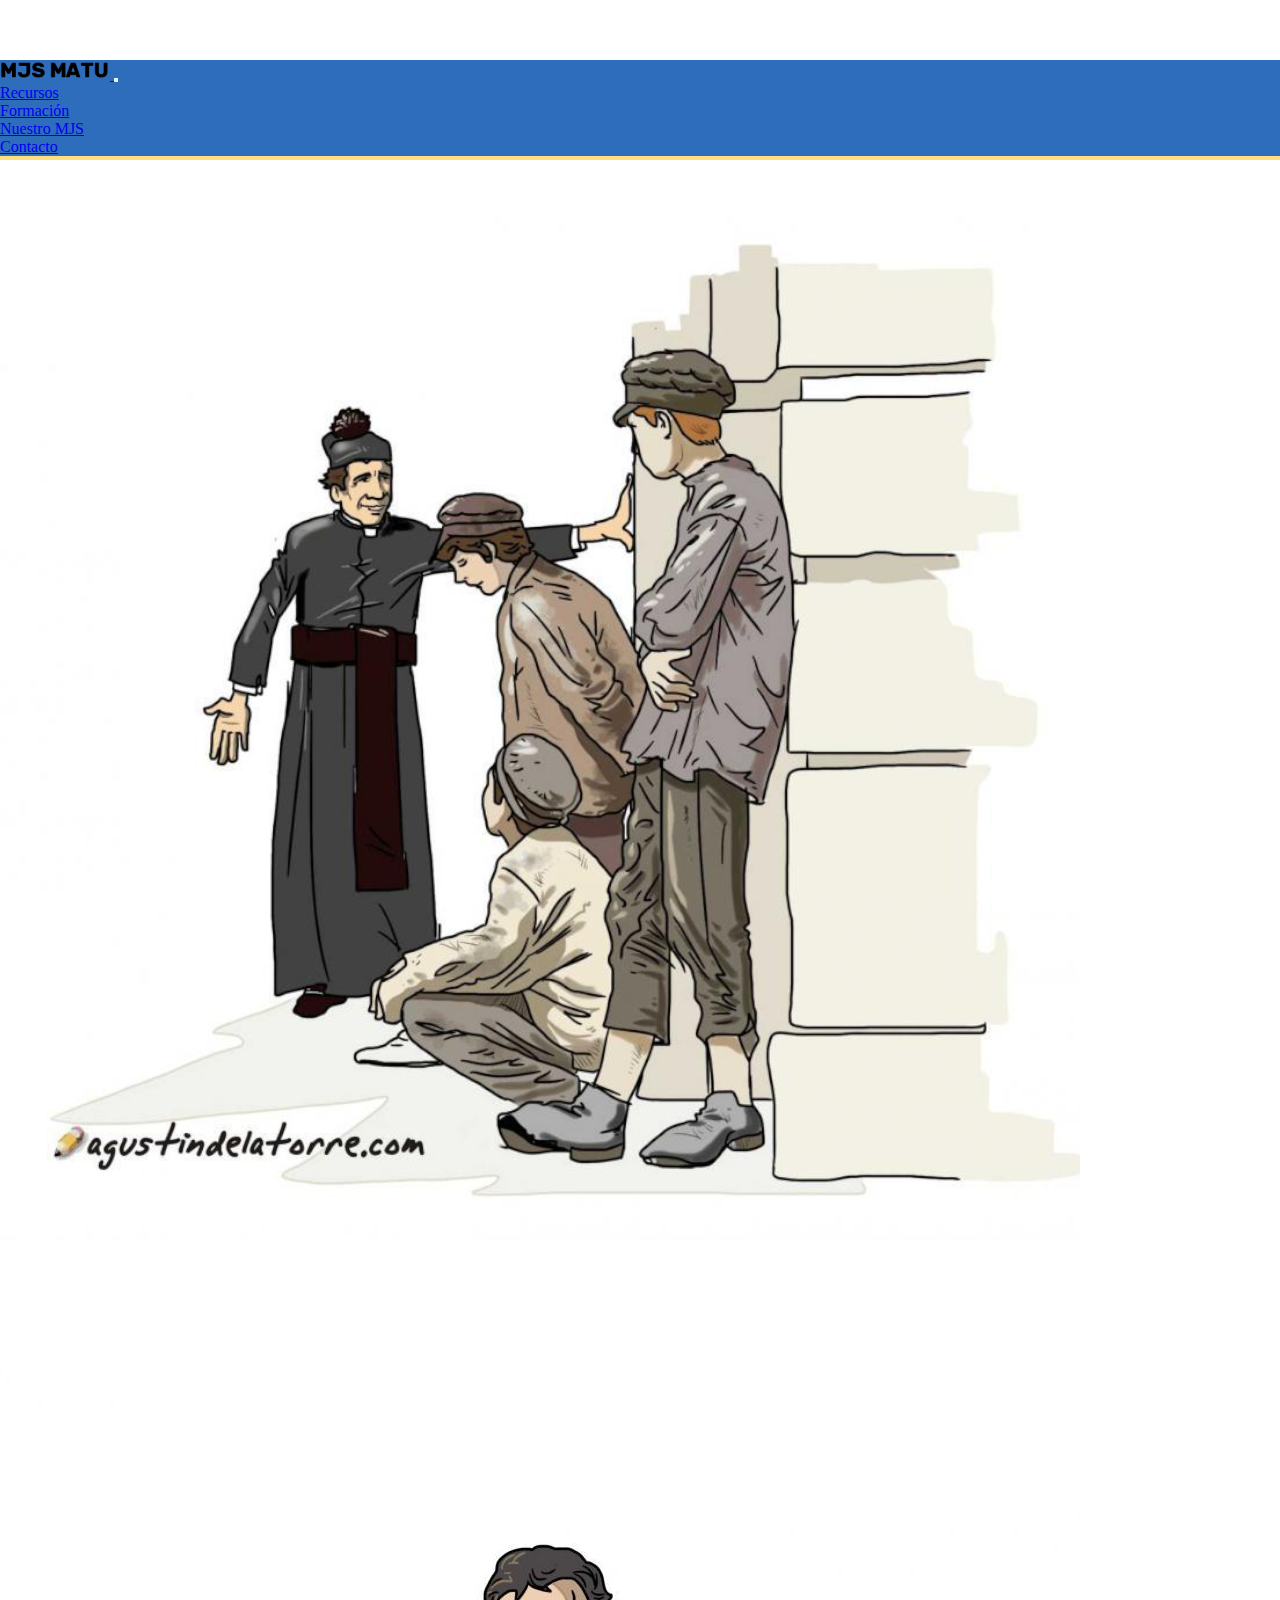
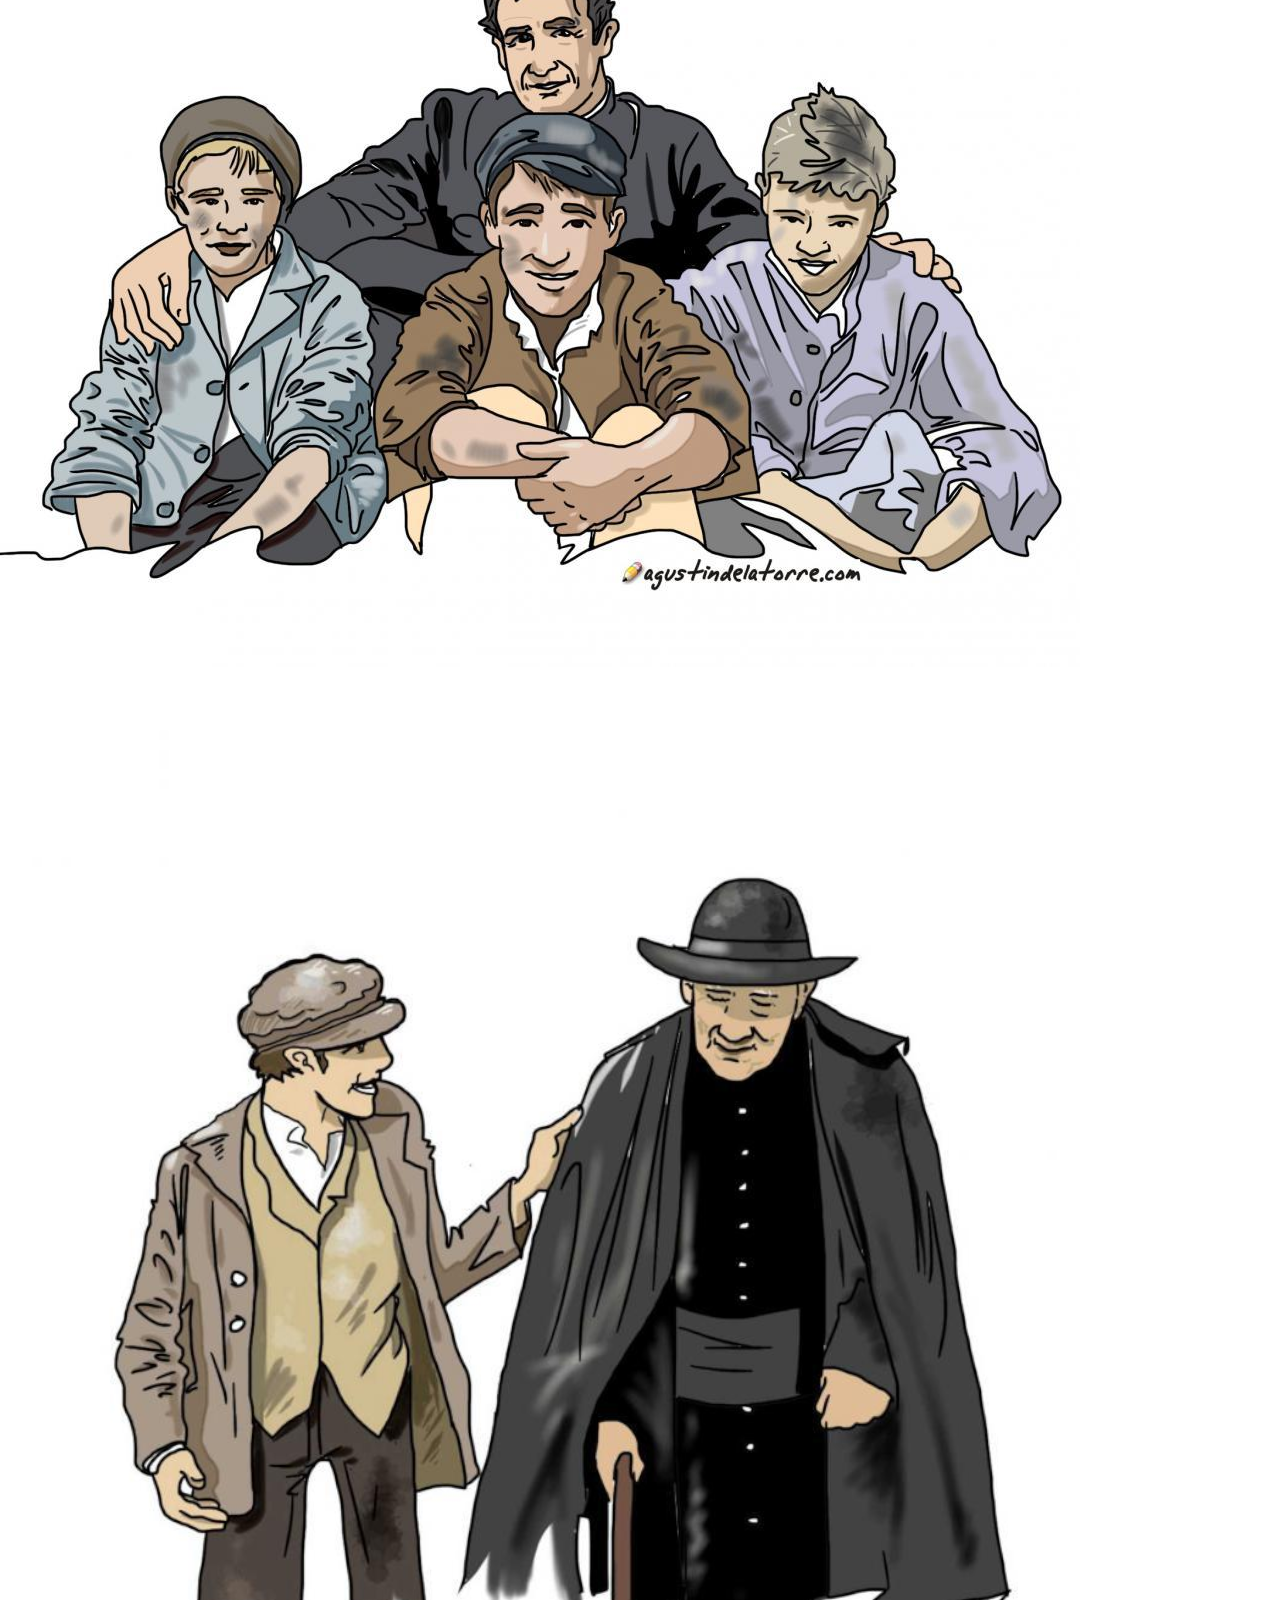
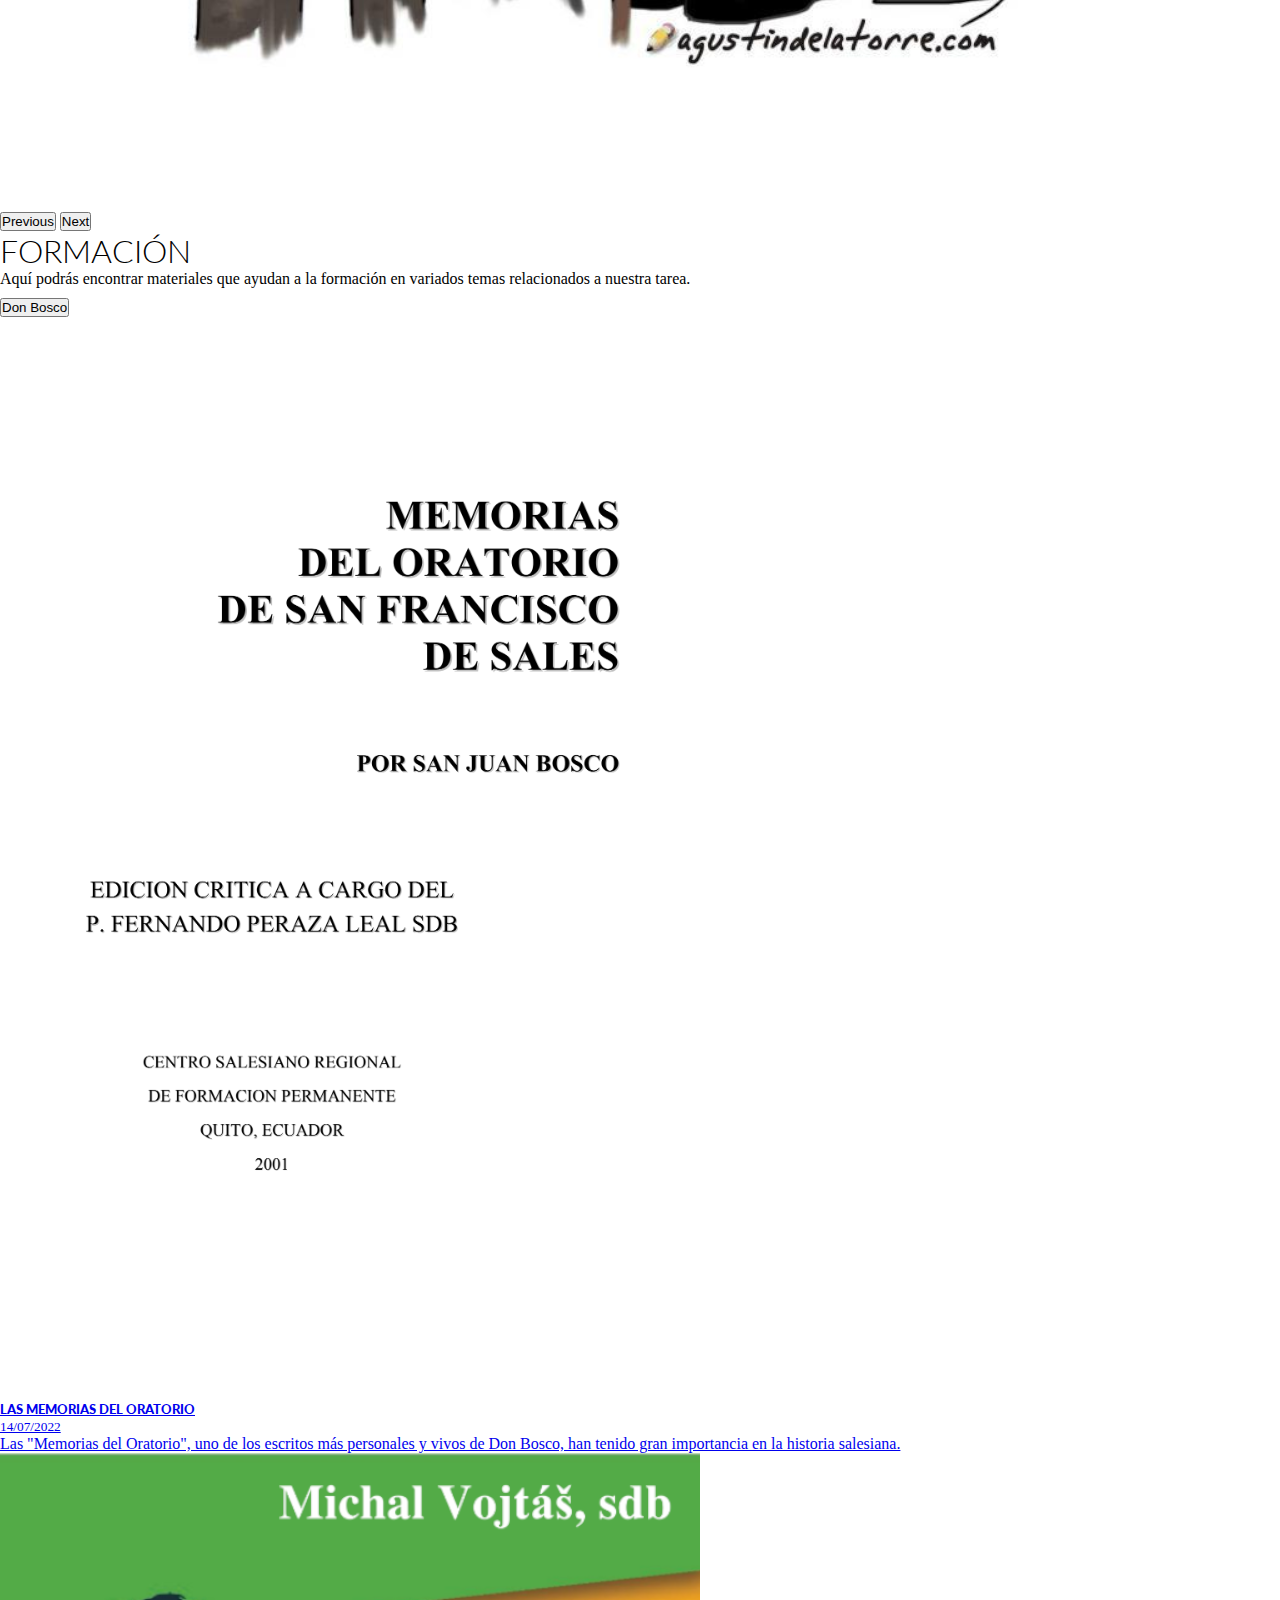
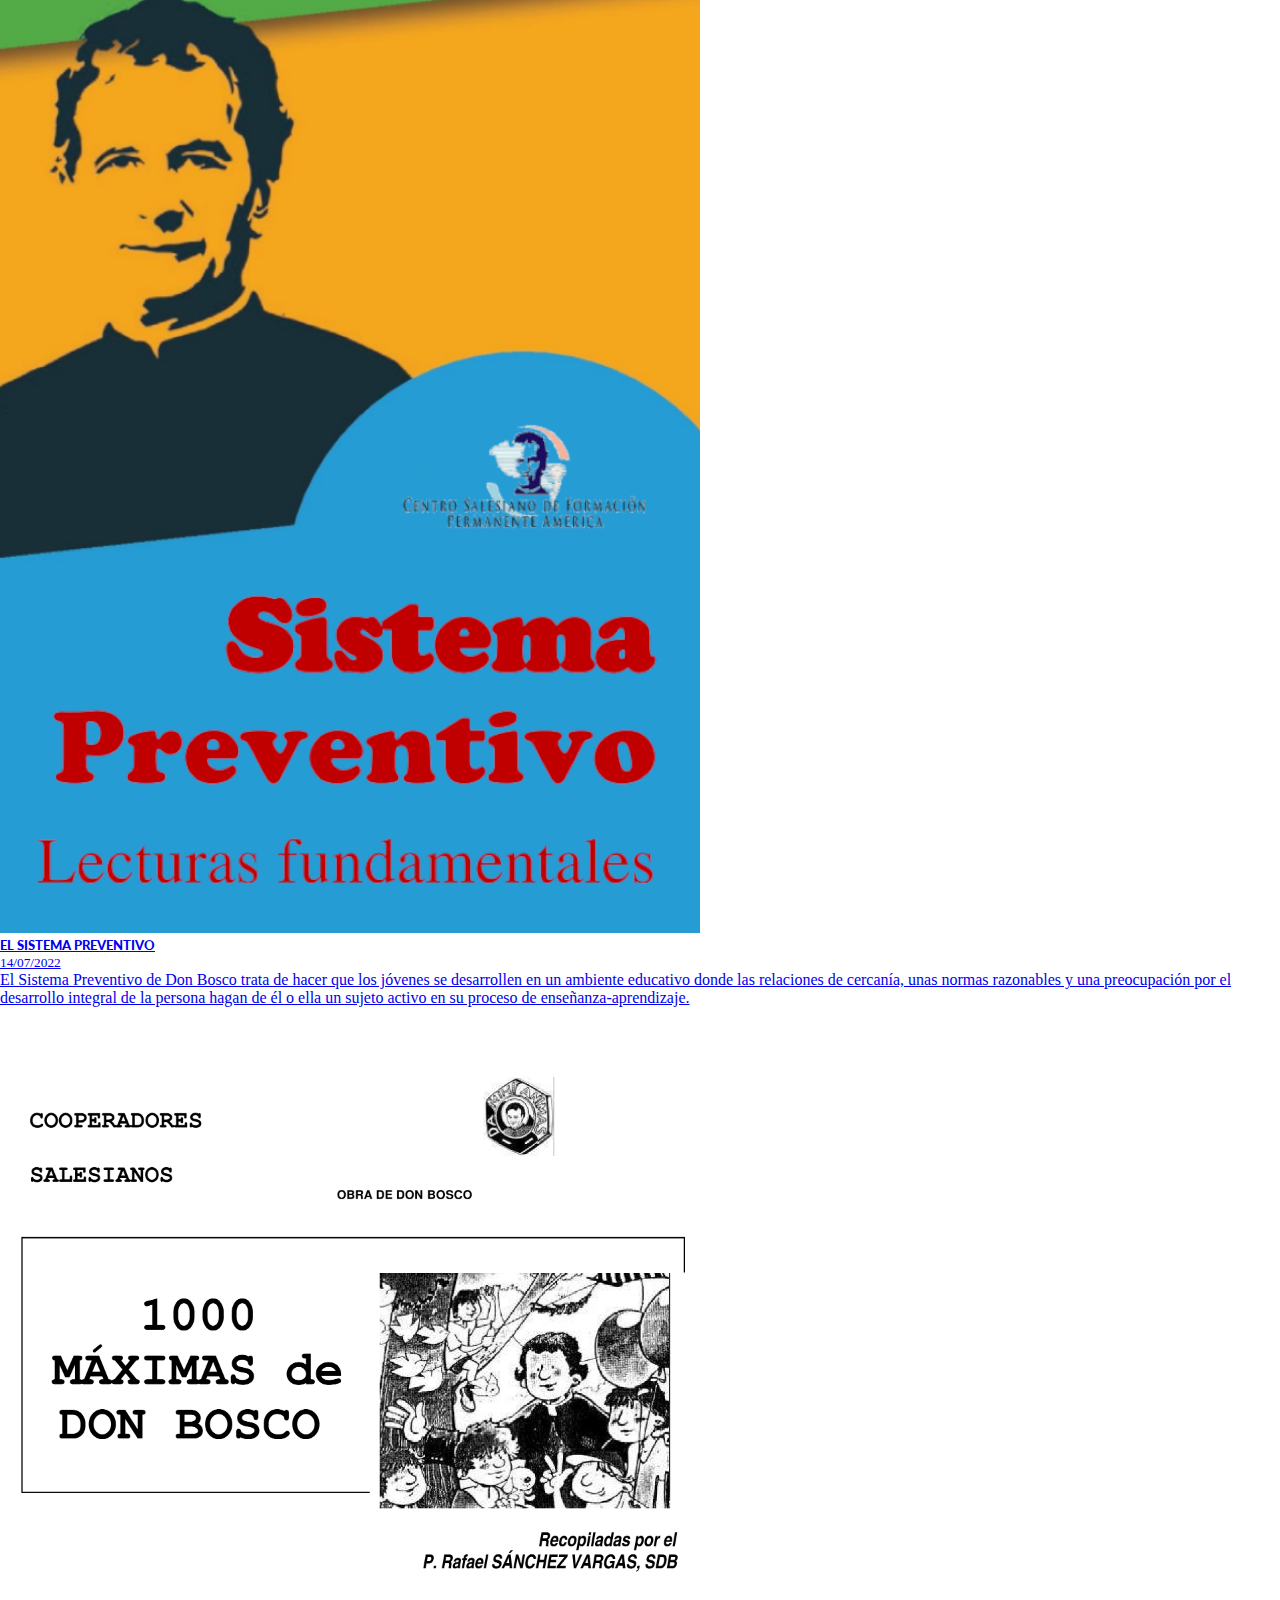
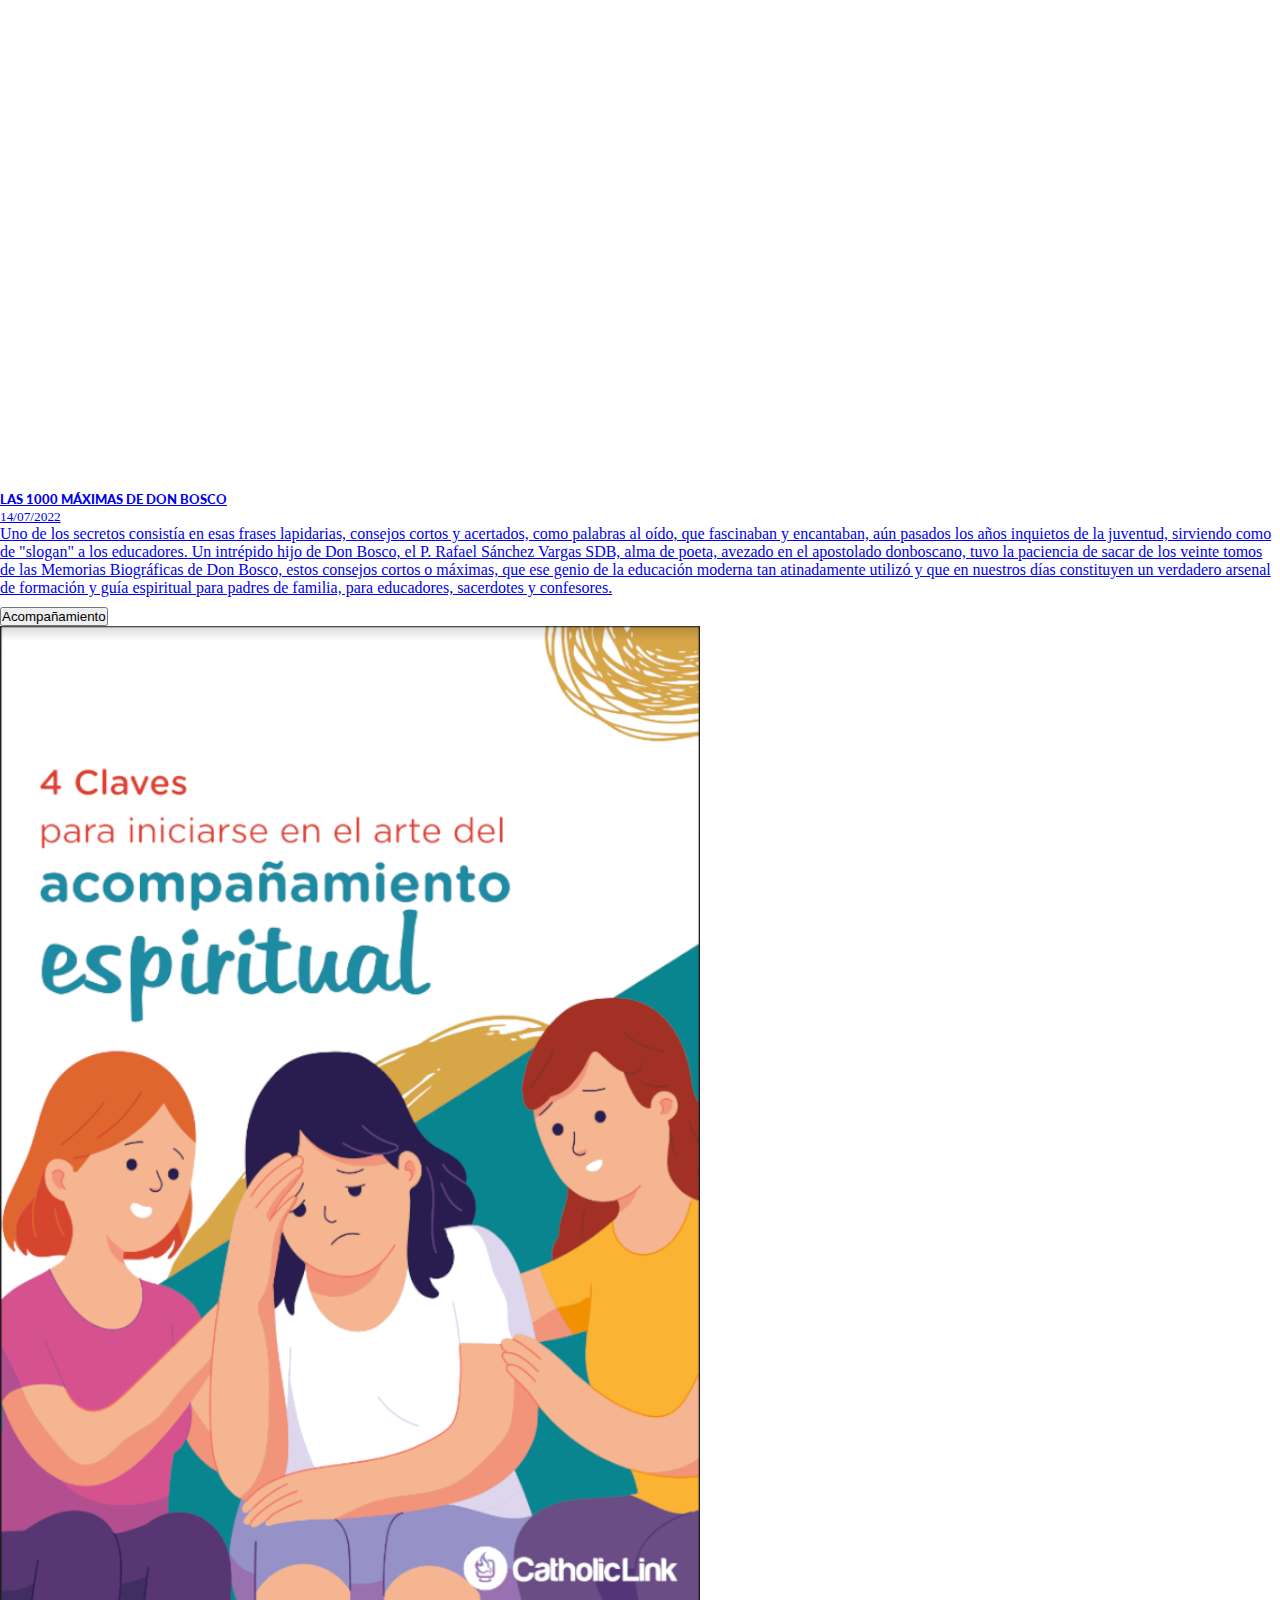
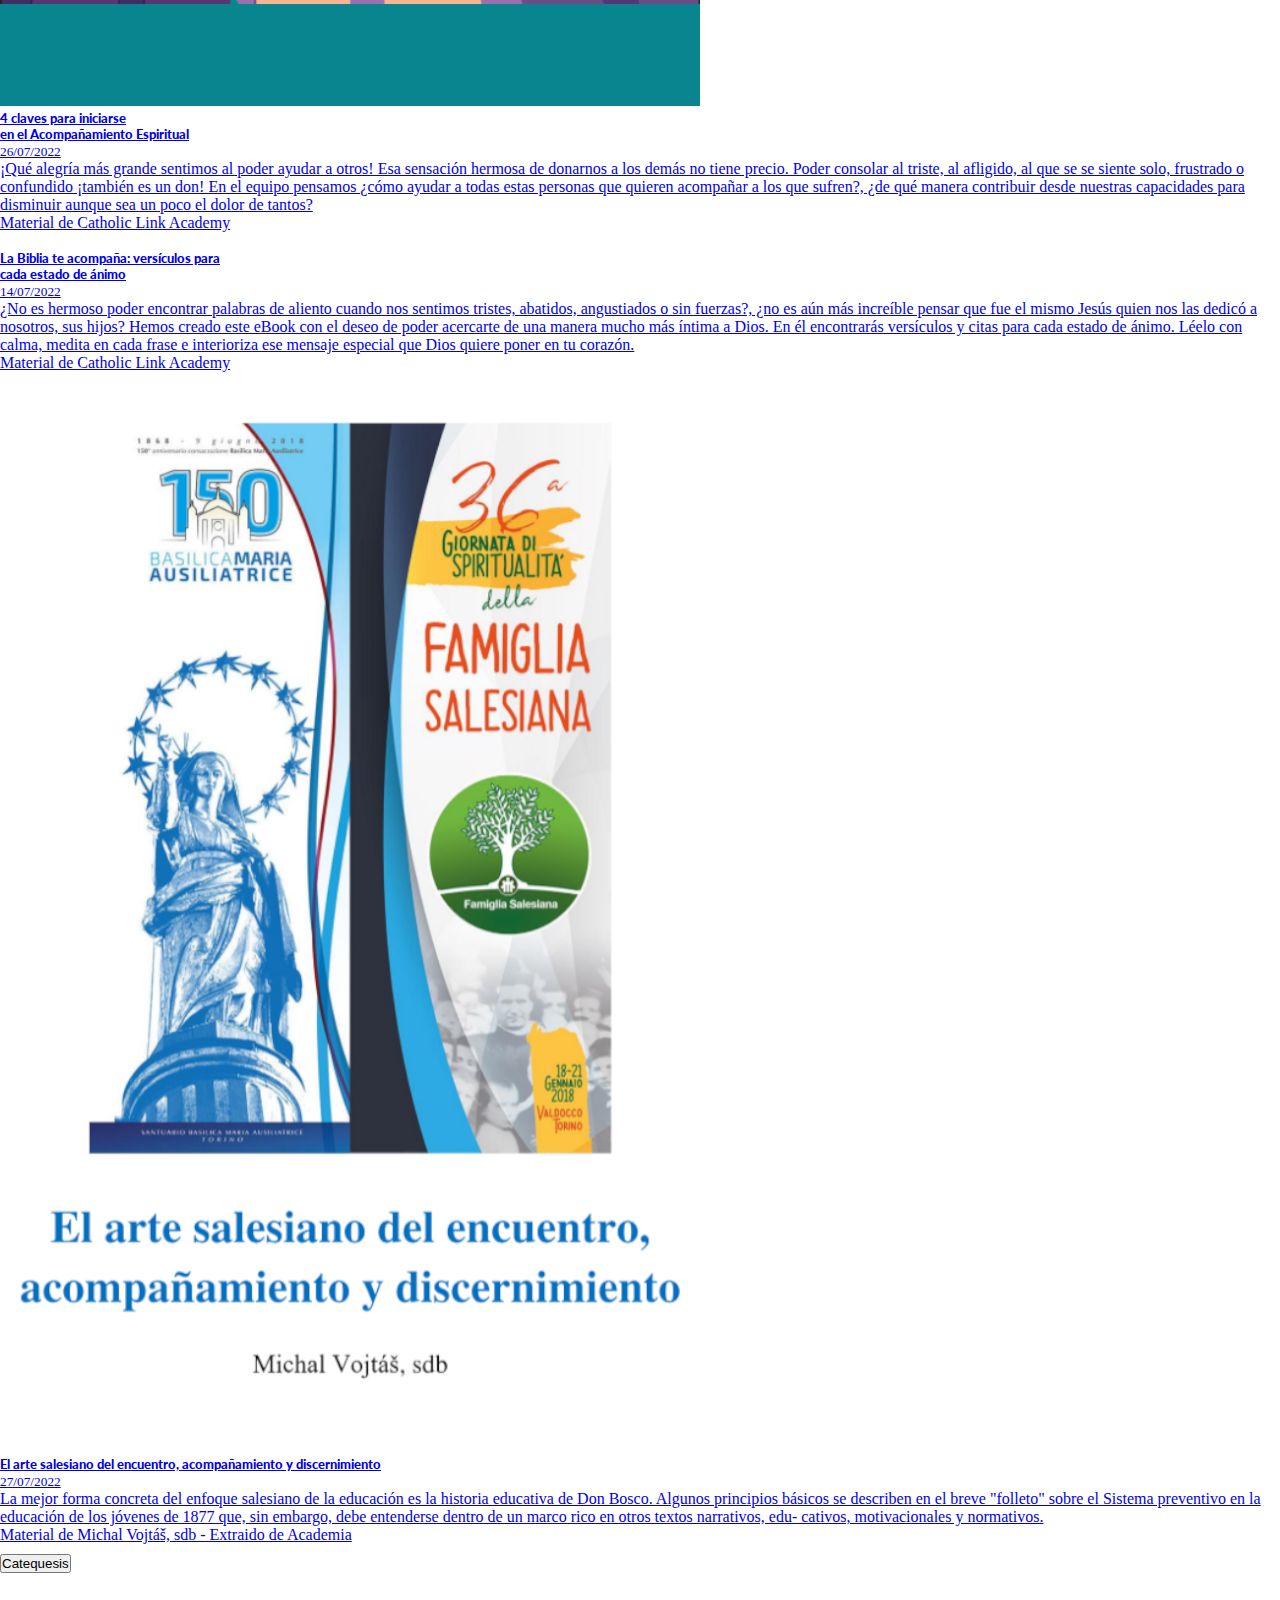
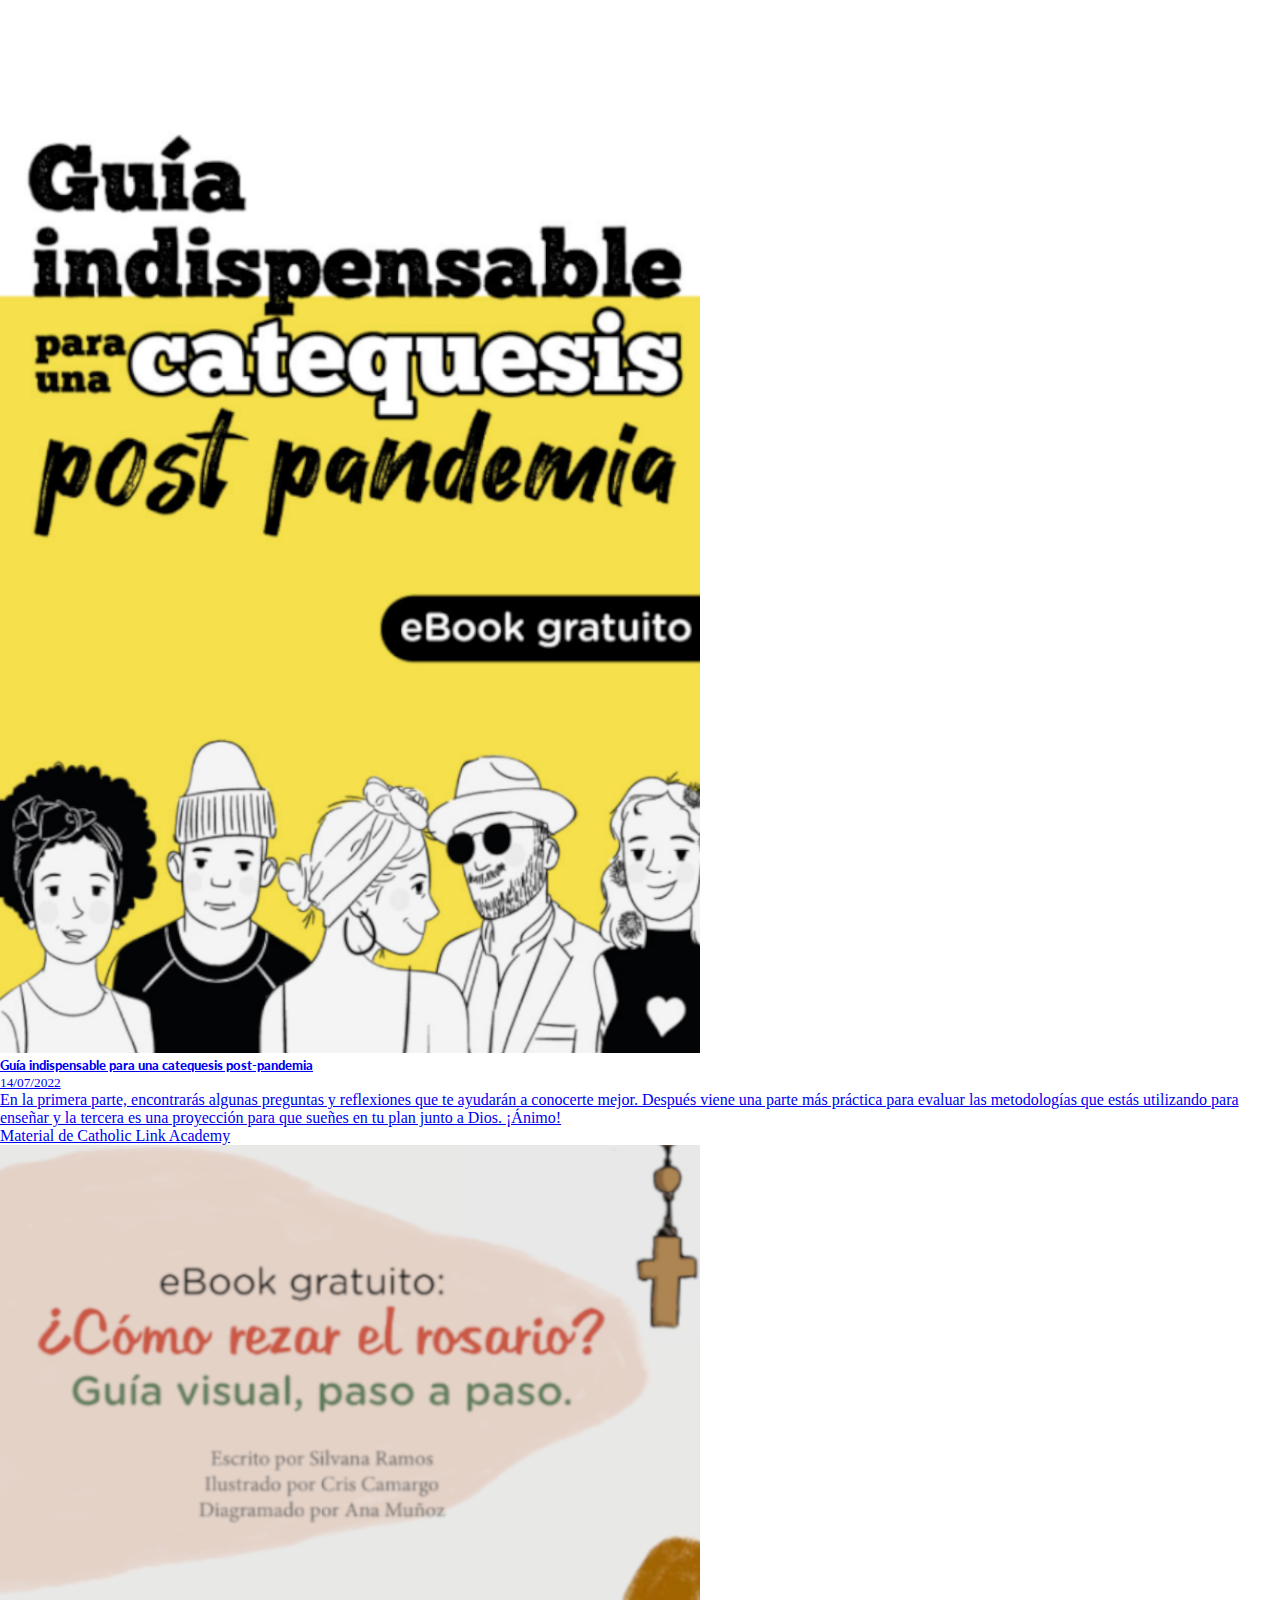
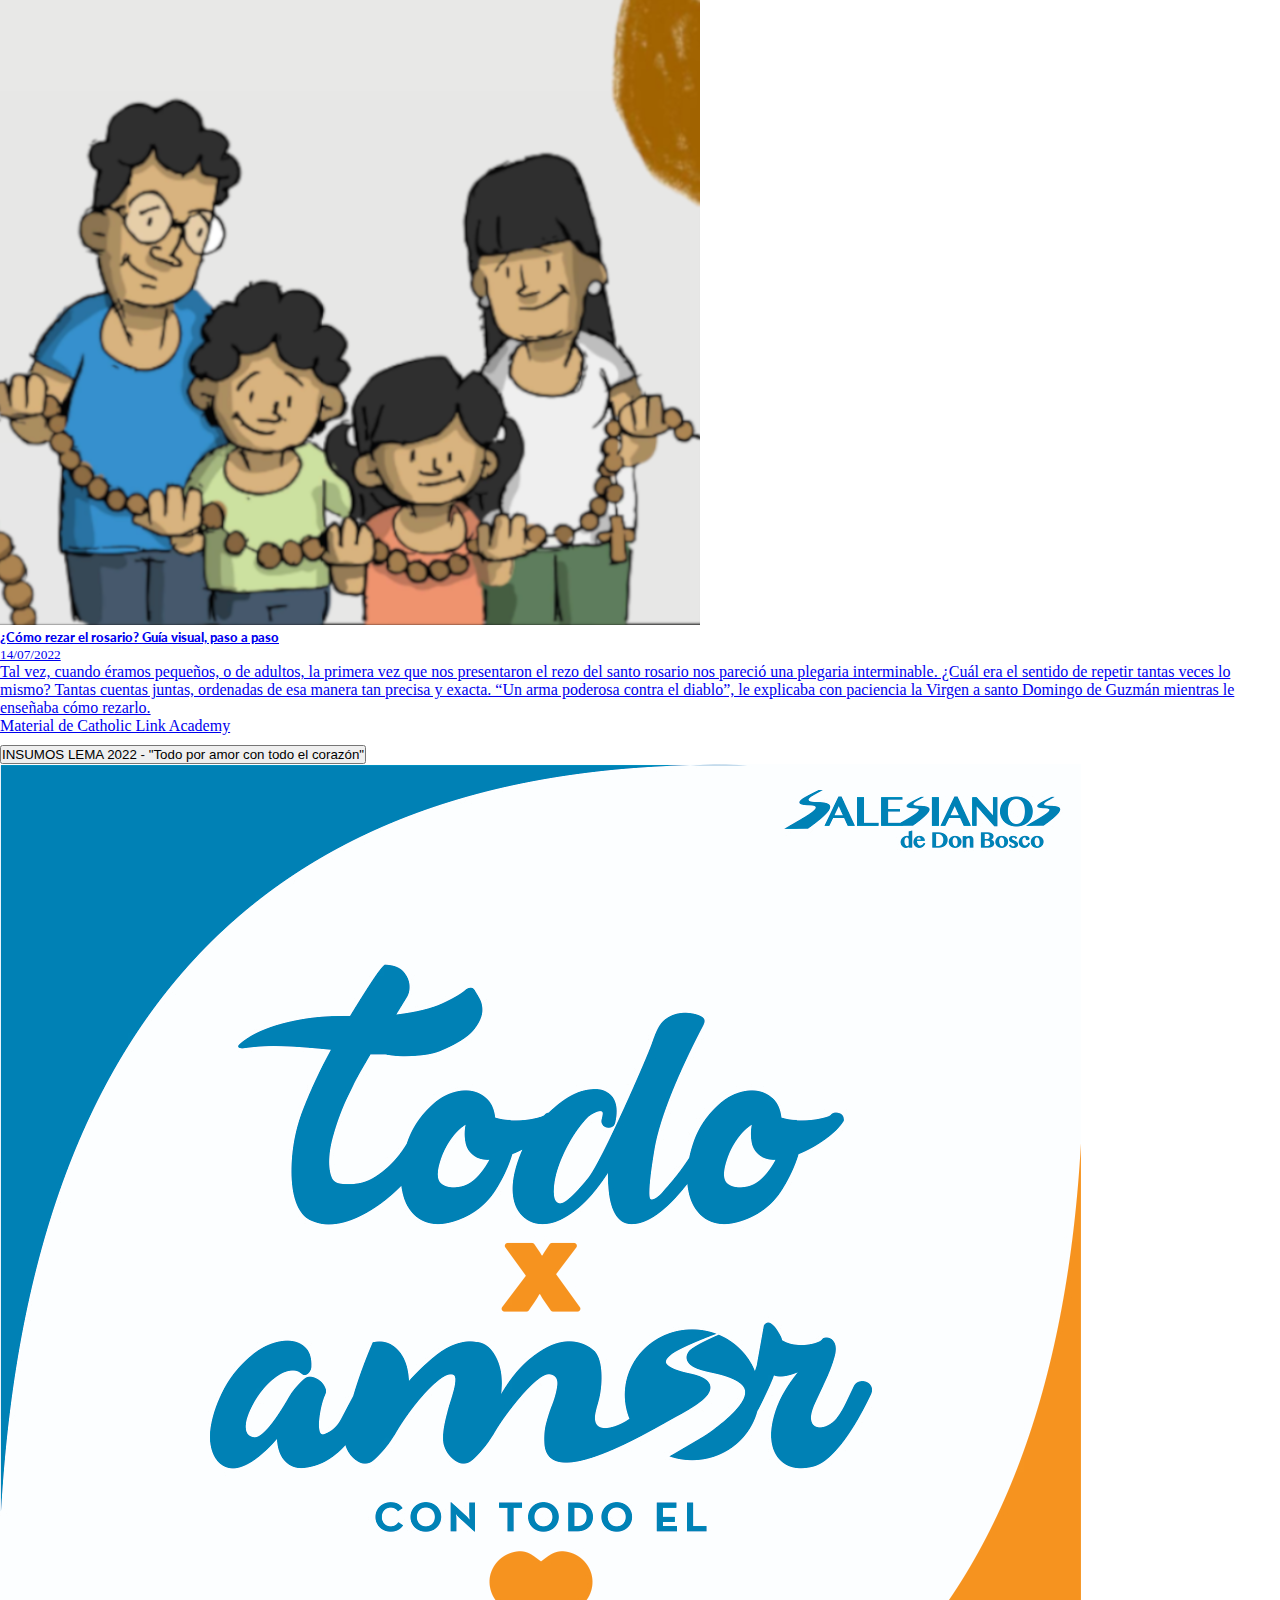
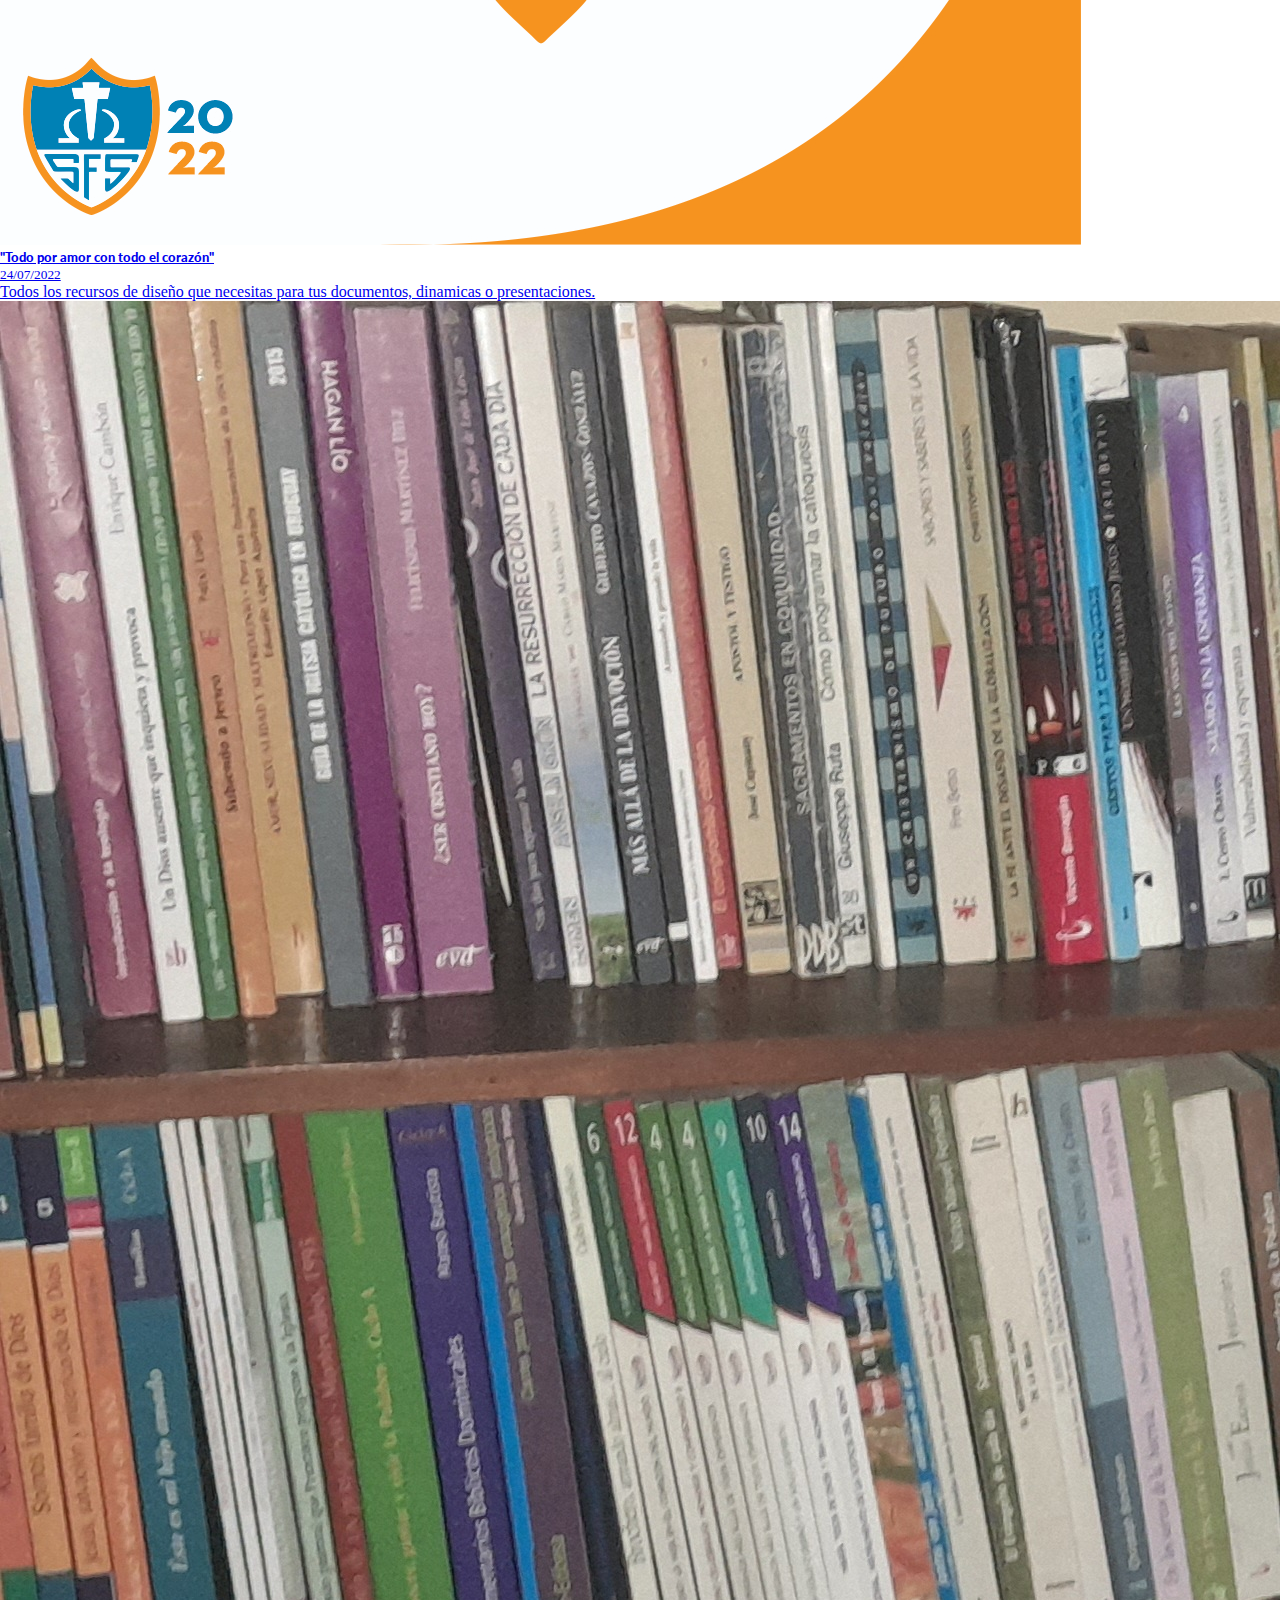
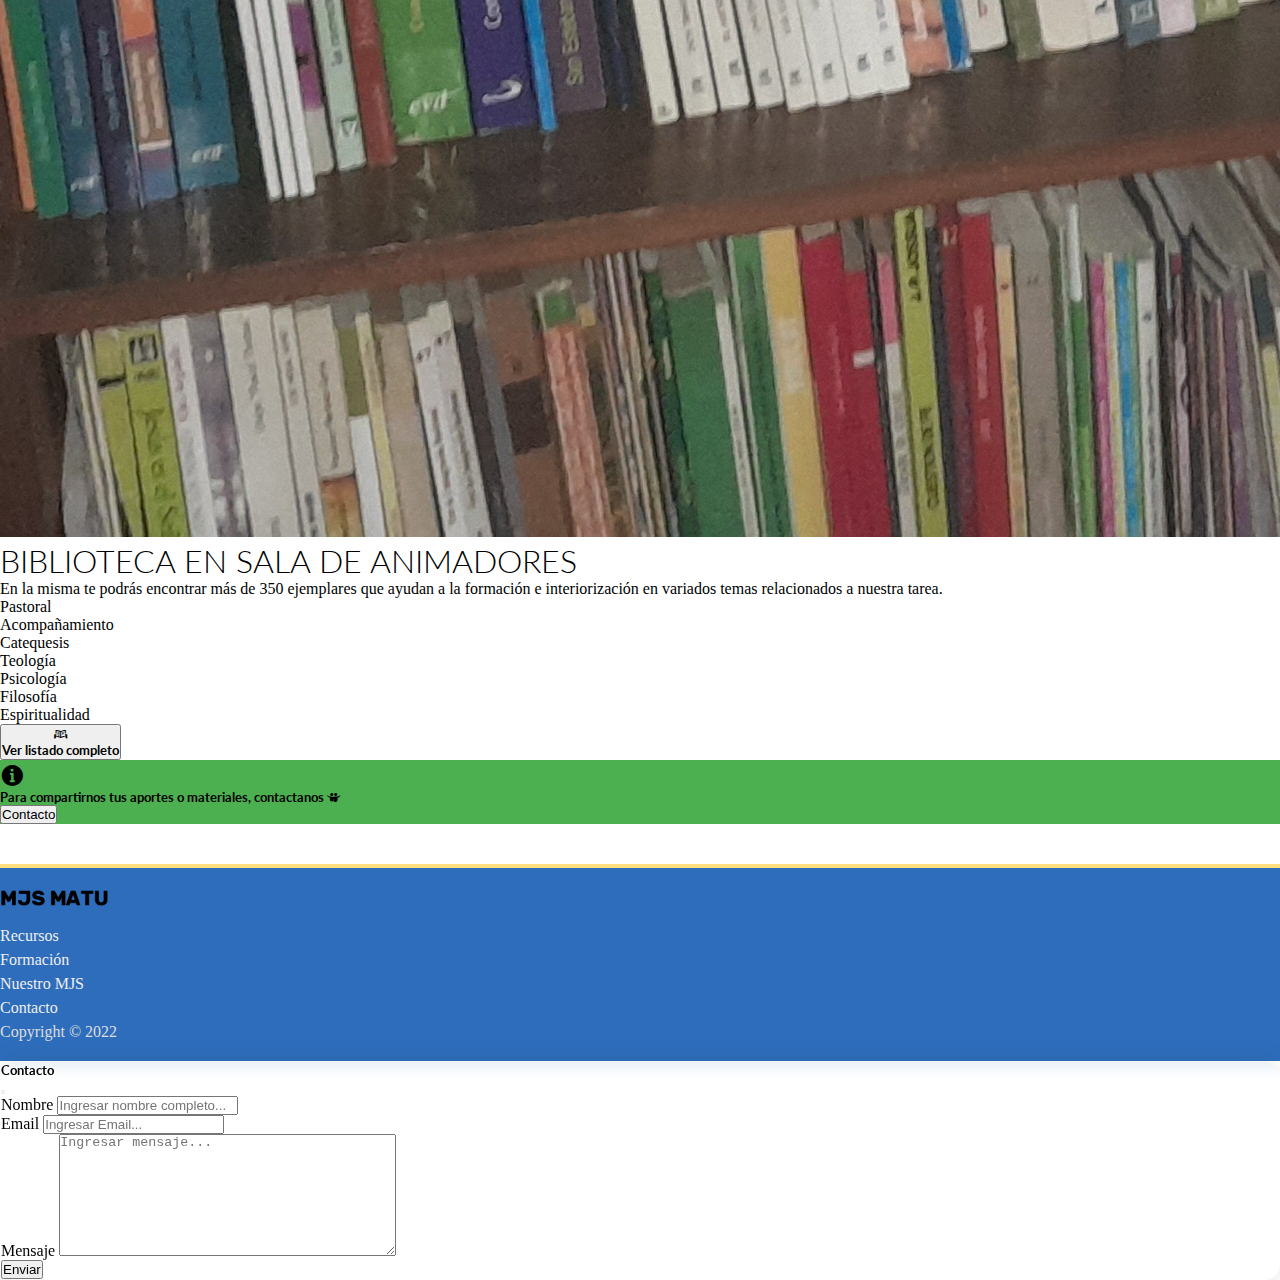
==== commit b1a12a55: "dfff" ====
--- a/formacion.html
+++ b/formacion.html
@@ -262,7 +262,7 @@
                       <a href="https://drive.google.com/file/d/1cpIkY3cq6nTP7hxBOh7SUp6AzLqjFBu1/view?usp=sharing" target="_blank" rel="noopener noreferrer" class="list-group-item list-group-item-action" aria-current="true">
                         <div class="row">
                           <div class="col-md-2">
-                            <img src="https://imgv2-1-f.scribdassets.com/img/document/526775349/original/a011616ba7/1654232419?v=1" class="mt-1 card-img" alt="">
+                            <img src="img/caratula3.png" class="mt-1 card-img" alt="">
                           </div>
                           <div class="col-md-10">
                             <div class="d-flex w-100 justify-content-between">
@@ -389,59 +389,59 @@
           <!--BIBLIOTECA FISICA-->
           <div class="row mt-5">
             <div class="col-md-4">                    
-              <img src="img/biblioteca.jpg" class="mt-1 card-img" alt="">
+              <img src="img/biblioteca.jpg" class="mt-1 mb-2 card-img" alt="">
 
             </div>
             <div class="col-md-8">
               <h1 class="page-header">
                 <span> BIBLIOTECA EN SALA DE ANIMADORES </span>
               </h1>
-              <span>
-                <p>En la misma te podrás encontrar más de 350 ejemplares que ayudan a la formación en variados temas relacionados a nuestra tarea.</p>
-                <p><h4>Pastoral - Acompañamiento - Catequesis - Psicologia - Espiritualidad - Filosofia - Teologia</h4></p>
-                <ul>
-                  <li>Pastoral</li>
-                </ul>
-              </span>
-
-              <a href="https://docs.google.com/spreadsheets/d/1diCyKvxTYLxs2KY5uTZBJI39ekT7_2N4ZAemQgkpZkE/edit#gid=0" target="_blank" rel="noopener noreferrer" class="list-group-item list-group-item-action" aria-current="true">
-                <div class="row">
-                  <div class="col-md-2">
-                    <img src="img/libros.png" class="mt-1 card-img" alt="">
-                  </div>
-                  <div class="col-md-10">
-                    <h1 class="page-header">
-                      <span> BIBLIOTECA </span>
-                    </h1>
-
-                    
-                  </div>
+              <div class="row">
+                <div class="col-md-8">
+                  <span>
+                    <p>En la misma te podrás encontrar más de 350 ejemplares que ayudan a la formación e interiorización en variados temas relacionados a nuestra tarea.</p>
+                    <ul>
+                      <li>Pastoral</li>
+                      <li>Acompañamiento</li>
+                      <li>Catequesis</li>
+                      <li>Teología</li>
+                      <li>Psicología</li>
+                      <li>Filosofía</li>
+                      <li>Espiritualidad</li>
+                      
+                    </ul>
+                  </span>
+                </div>
+                <div class="col-md-4">
+                  <a href="https://docs.google.com/spreadsheets/d/1diCyKvxTYLxs2KY5uTZBJI39ekT7_2N4ZAemQgkpZkE/edit#gid=0" target="_blank" rel="noopener noreferrer" >
+                    <button type="button" class="btn btn-outline-primary mt-1 mb-2 text-center">
+                      <h4> <i class="icofont-read-book"></i></i> </br> Ver listado completo</h4>
+                    </button>
+                  </a>                  
+                </div>
+              </div>
+
+
+            </div>
+
+          </div>
+
+
+          <!--APORTES Y MATERIALES-->
+          <div class="row">
+            <div class="col-md-3">
+        
+            </div>
+            <div class="col-md-6 presentaSpotify mt-5 text-center">
+              <h2><i class="icofont-info-circle"></i> </h2>
+              <h5>Para compartirnos tus aportes o materiales, contactanos <i class="icofont-brand-slideshare"></i> </h5>
+              <a href="#" data-bs-toggle="modal" data-bs-target="#contacto-modal"><button type="button" class="btn btn-outline-dark mt-1 mb-2">Contacto</button></a>
+            </div>
+            <div class="col-md-3">                  
+
+            </div>
                   
-                </div>
-              
-              </a>              
-              <button></button>
-
-            </div>
-
-          </div>
-
-
-                <!--APORTES Y MATERIALES-->
-                <div class="row">
-                  <div class="col-md-3">
-        
-                  </div>
-                  <div class="col-md-6 presentaSpotify mt-5 text-center">
-                    <h2><i class="icofont-info-circle"></i> </h2>
-                    <h5>Para compartirnos tus aportes o materiales, contactanos <i class="icofont-brand-slideshare"></i> </h5>
-                    <a href="#" data-bs-toggle="modal" data-bs-target="#contacto-modal"><button type="button" class="btn btn-outline-dark mt-1 mb-2">Contacto</button></a>
-                  </div>
-                  <div class="col-md-3">
-        
-                  </div>
-                  
-                </div>
+          </div>
 
 
       </div>
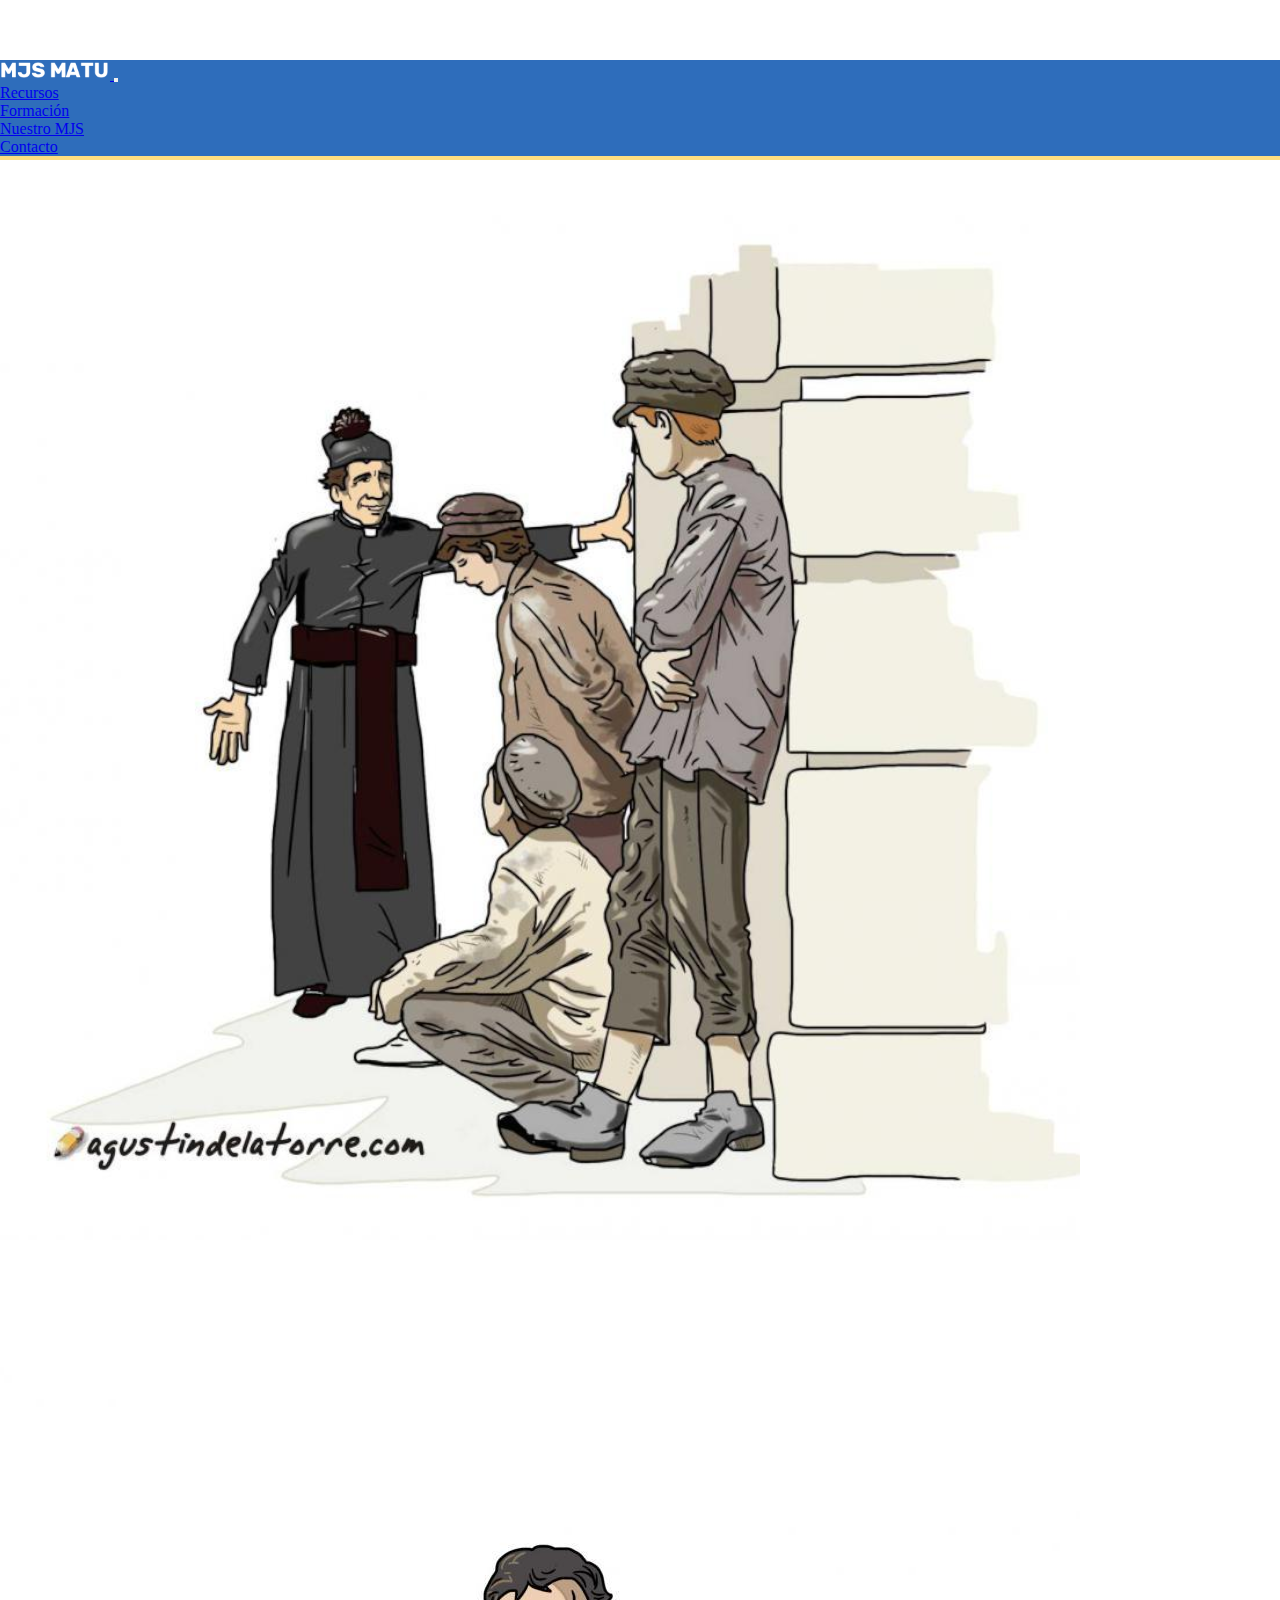
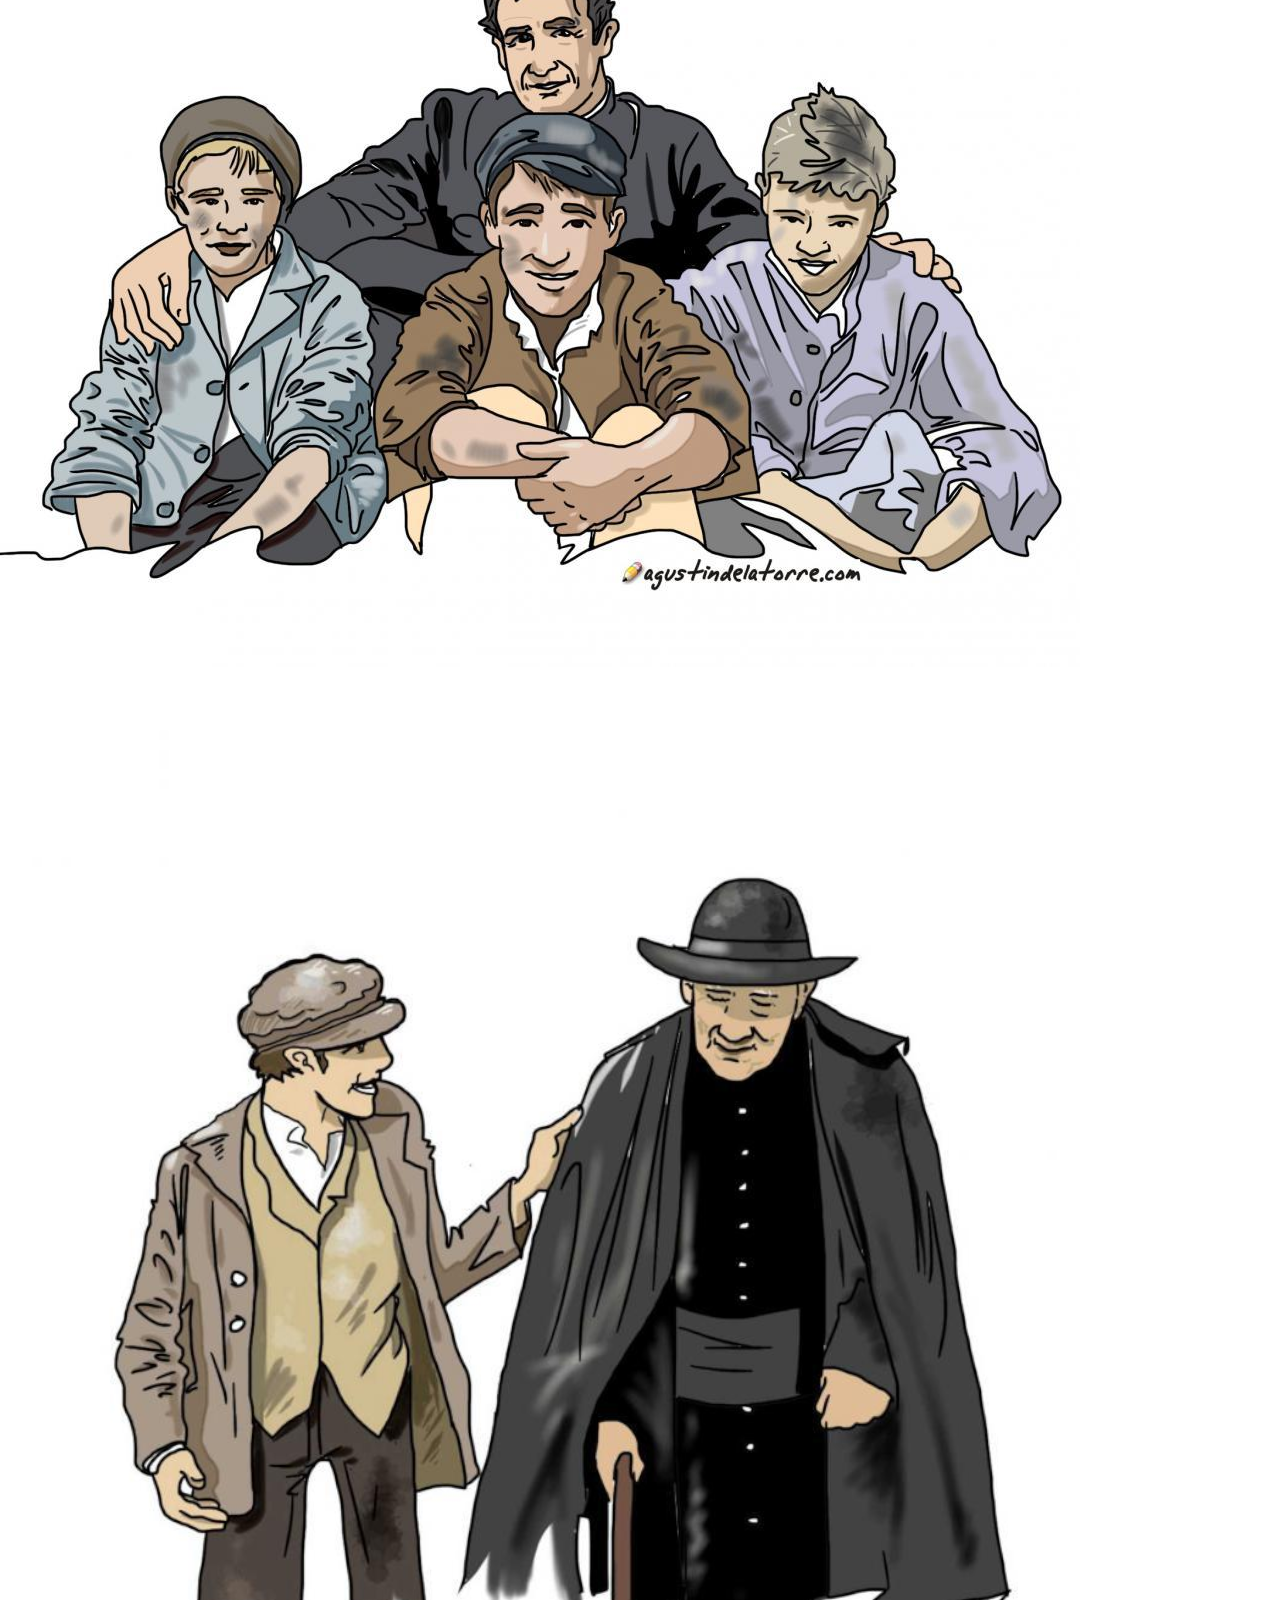
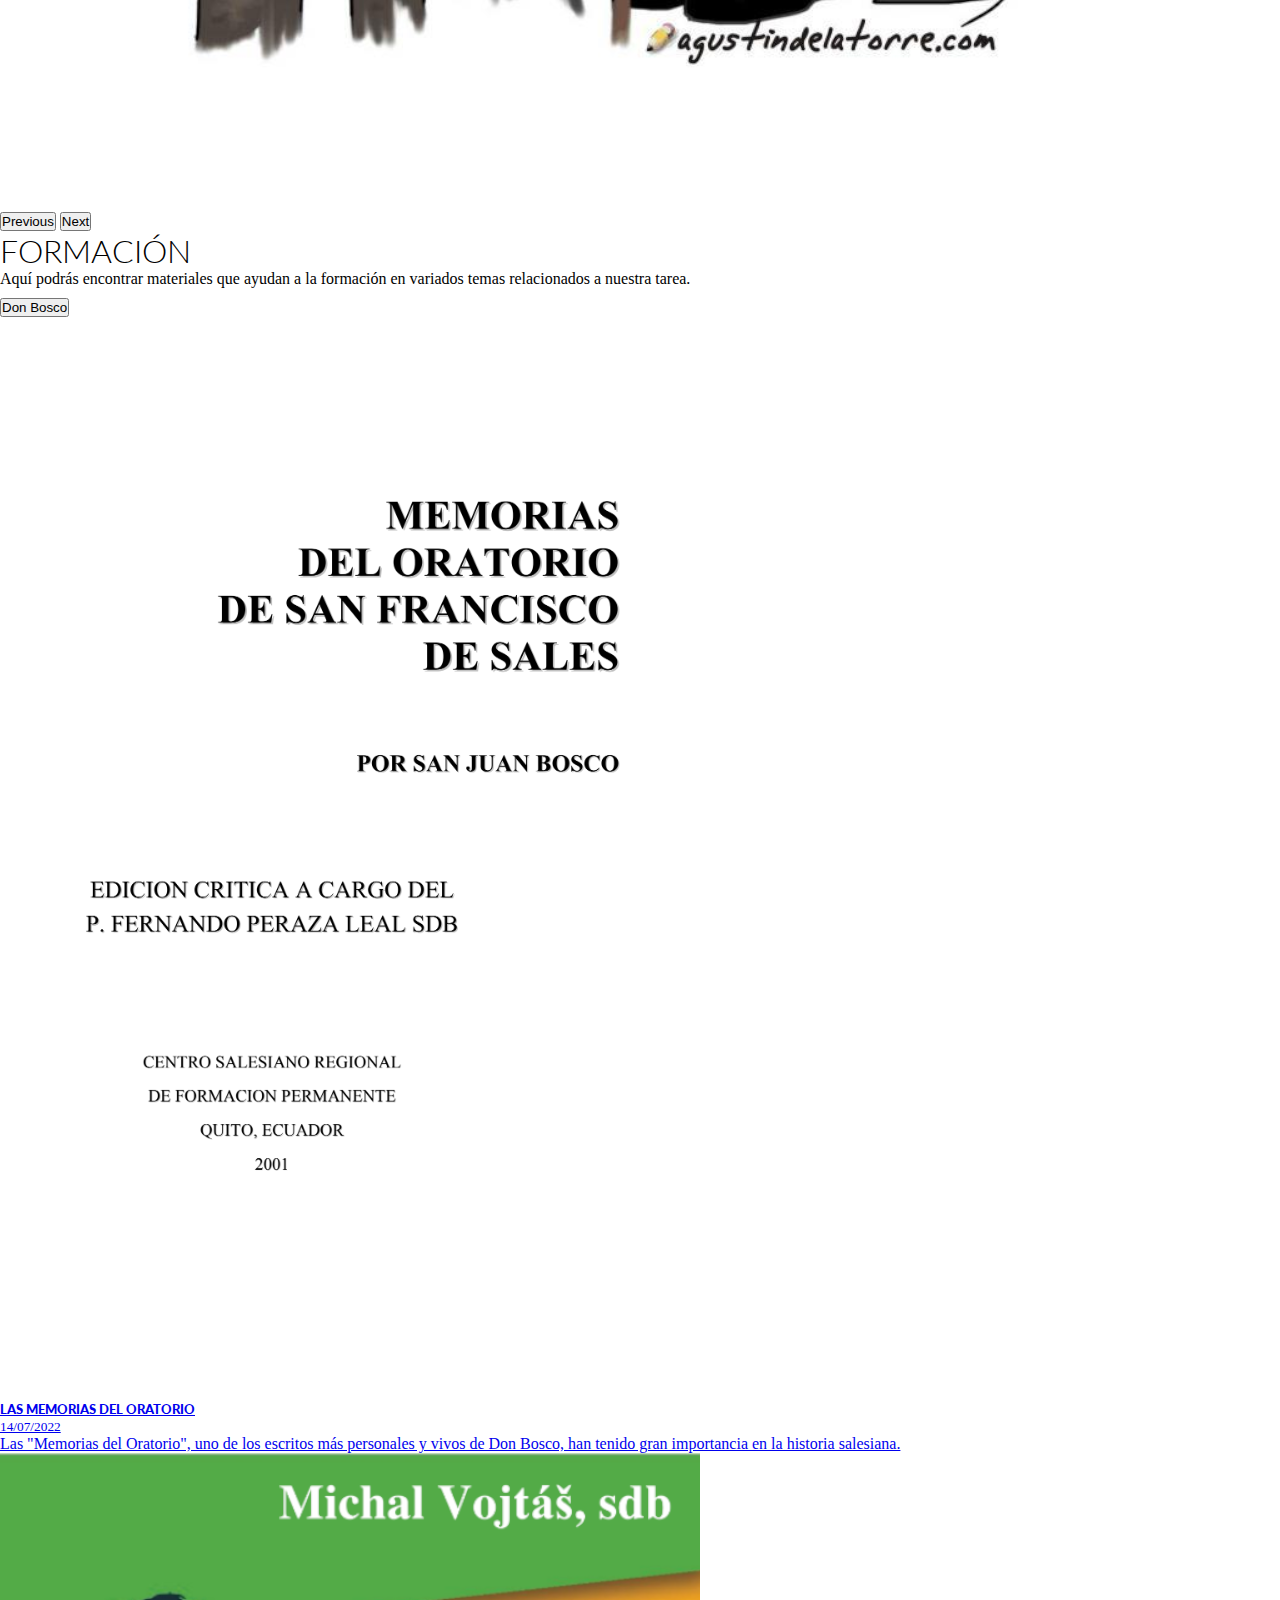
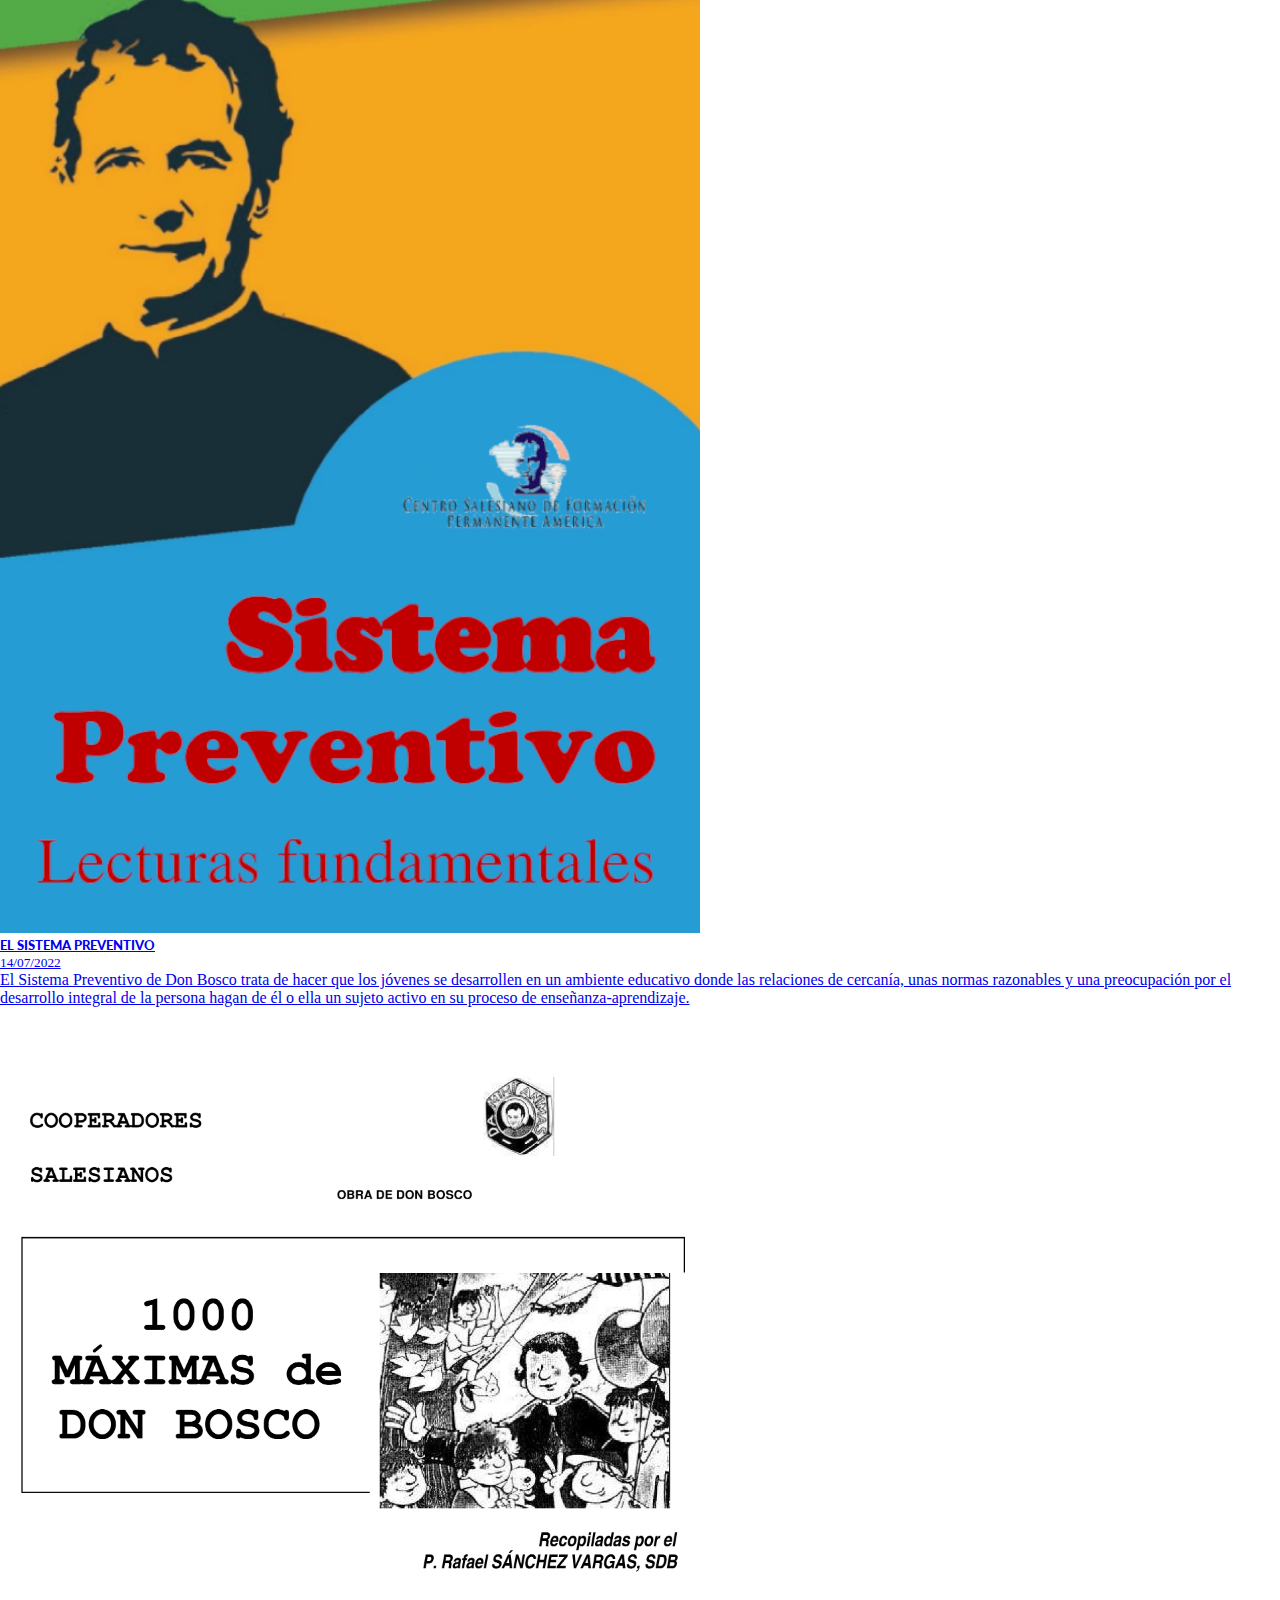
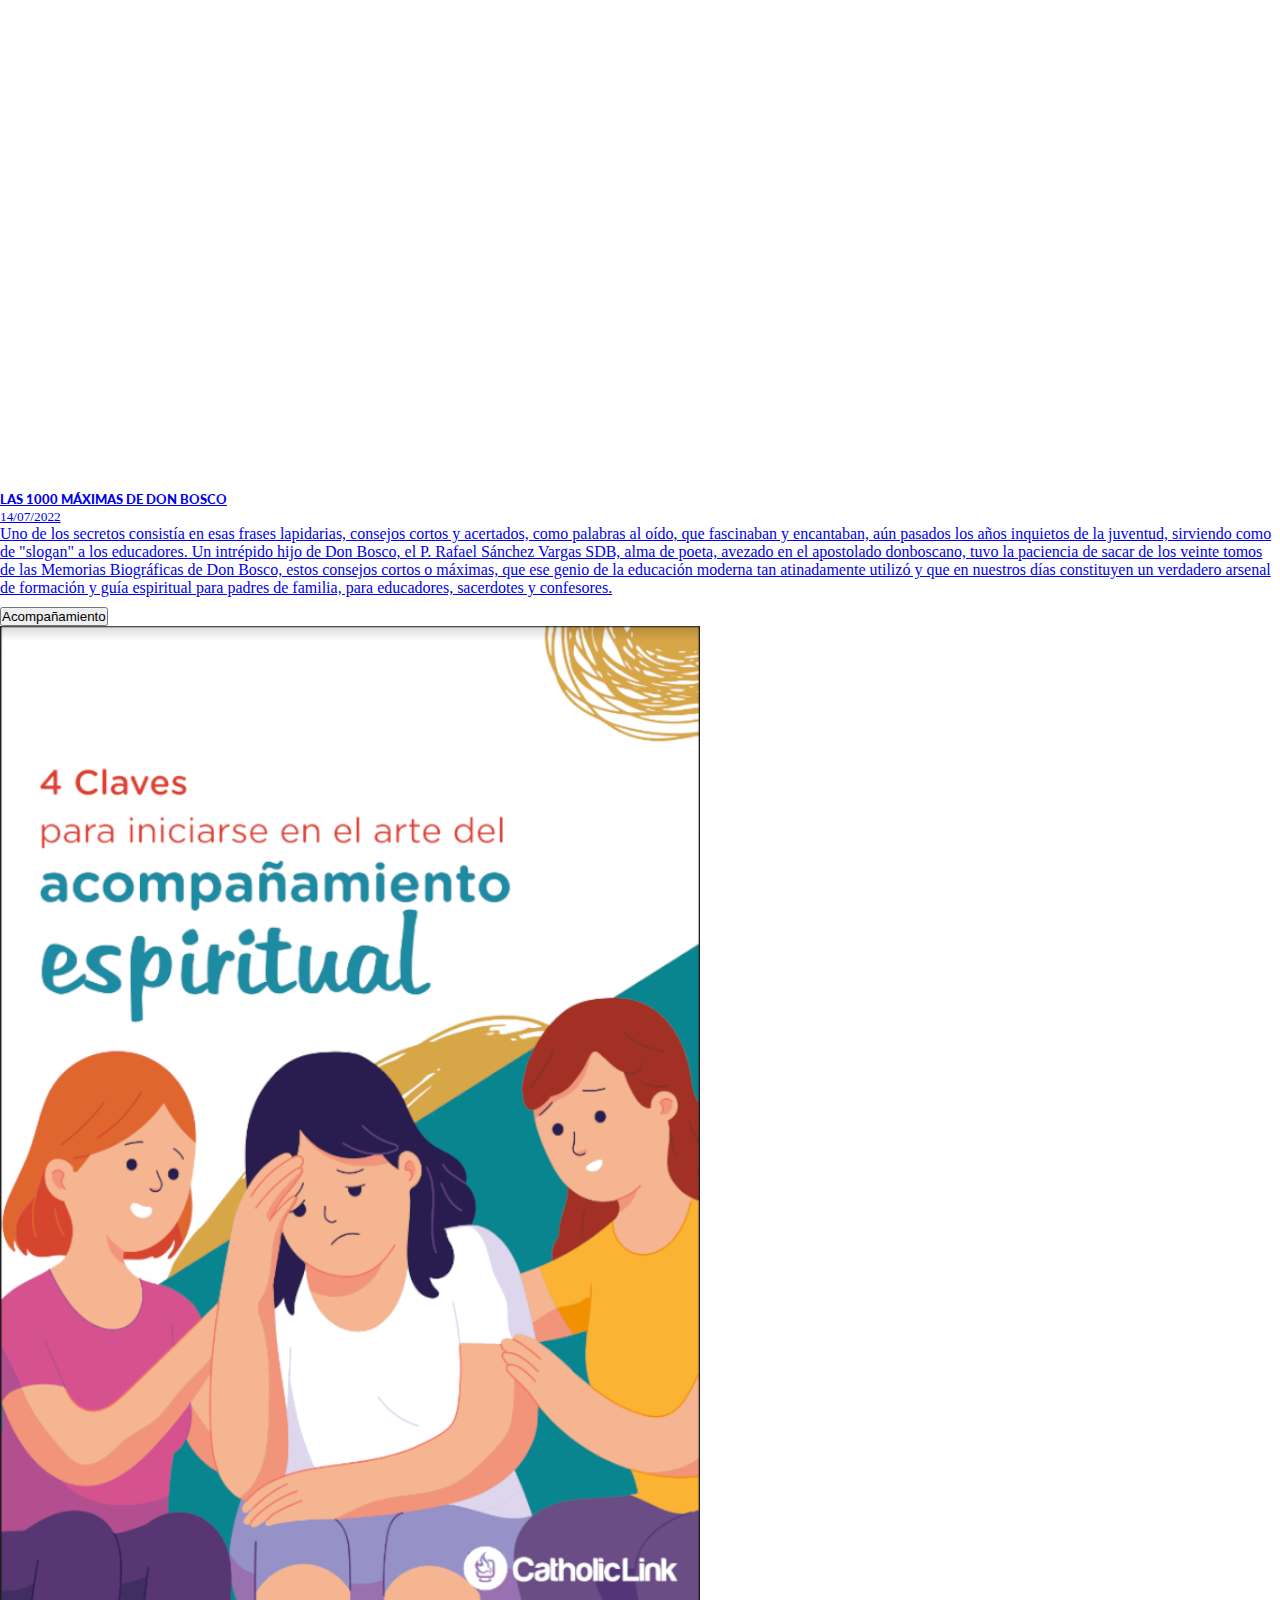
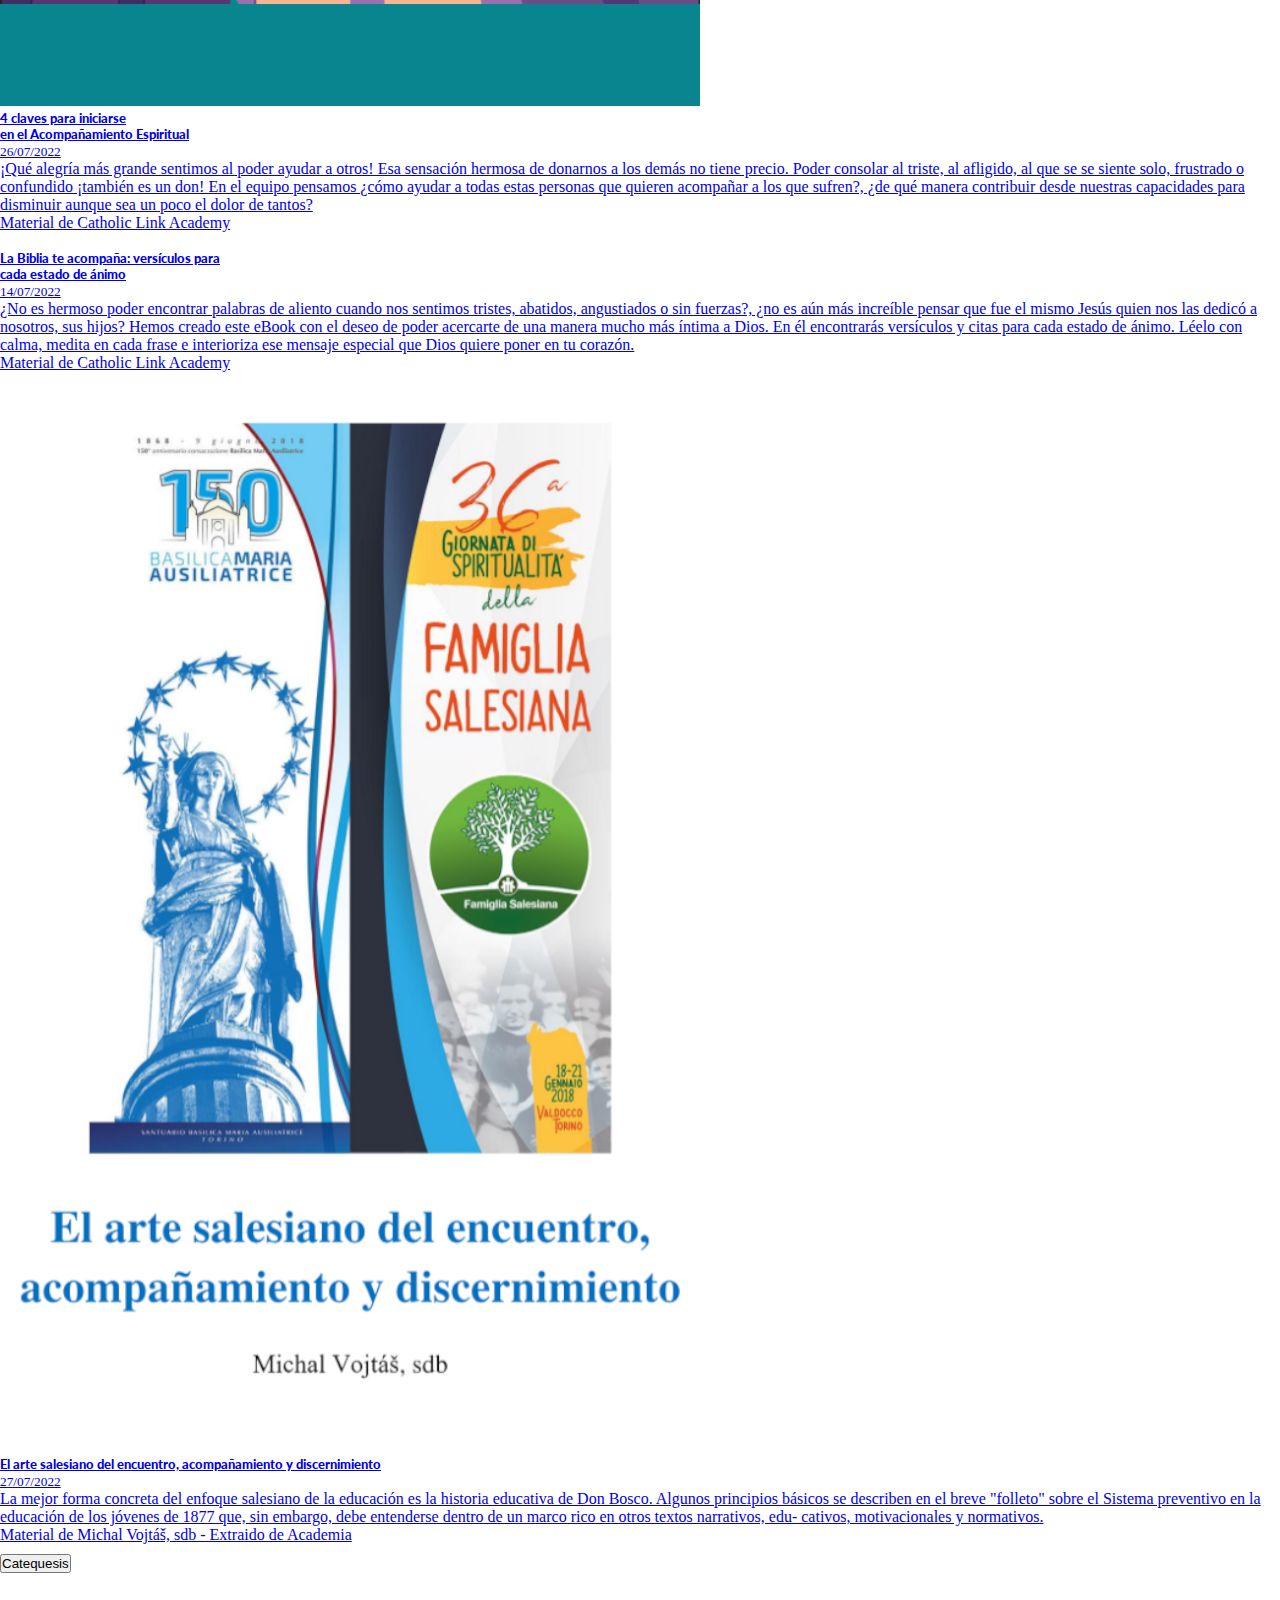
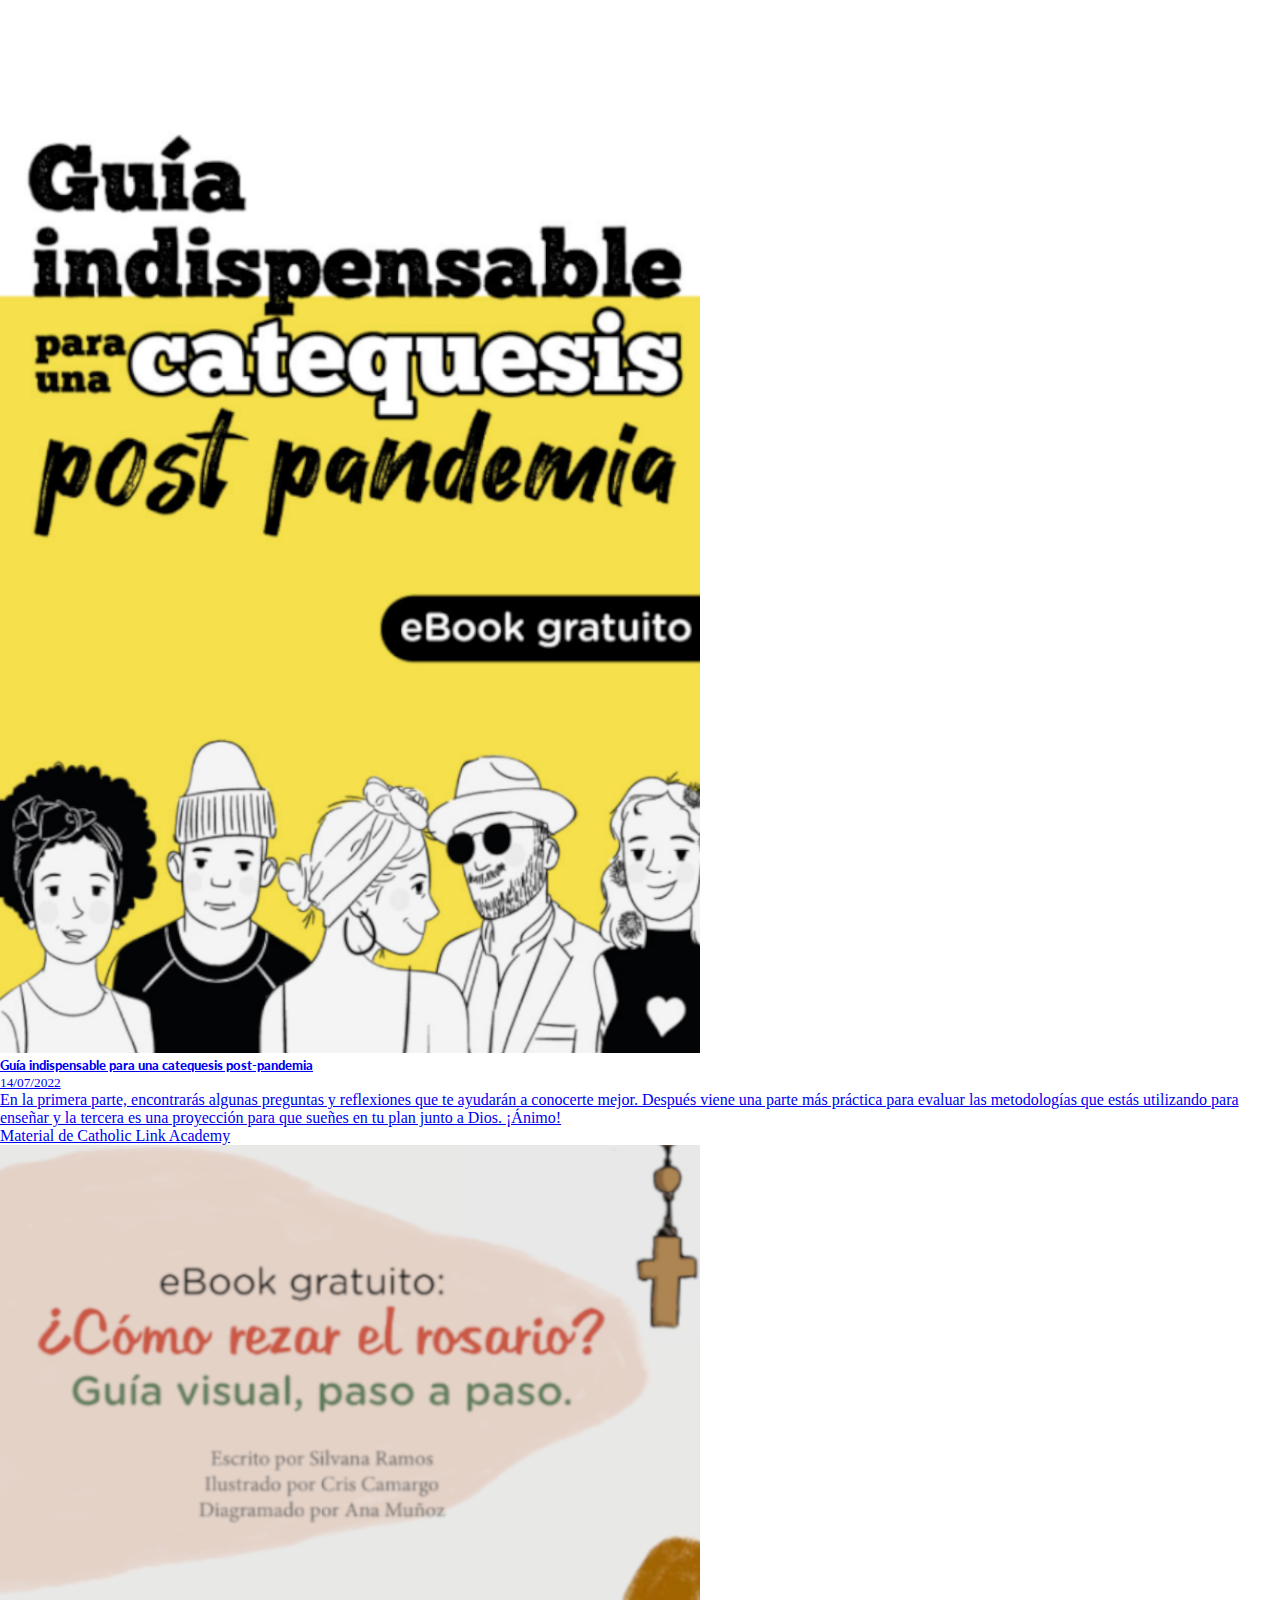
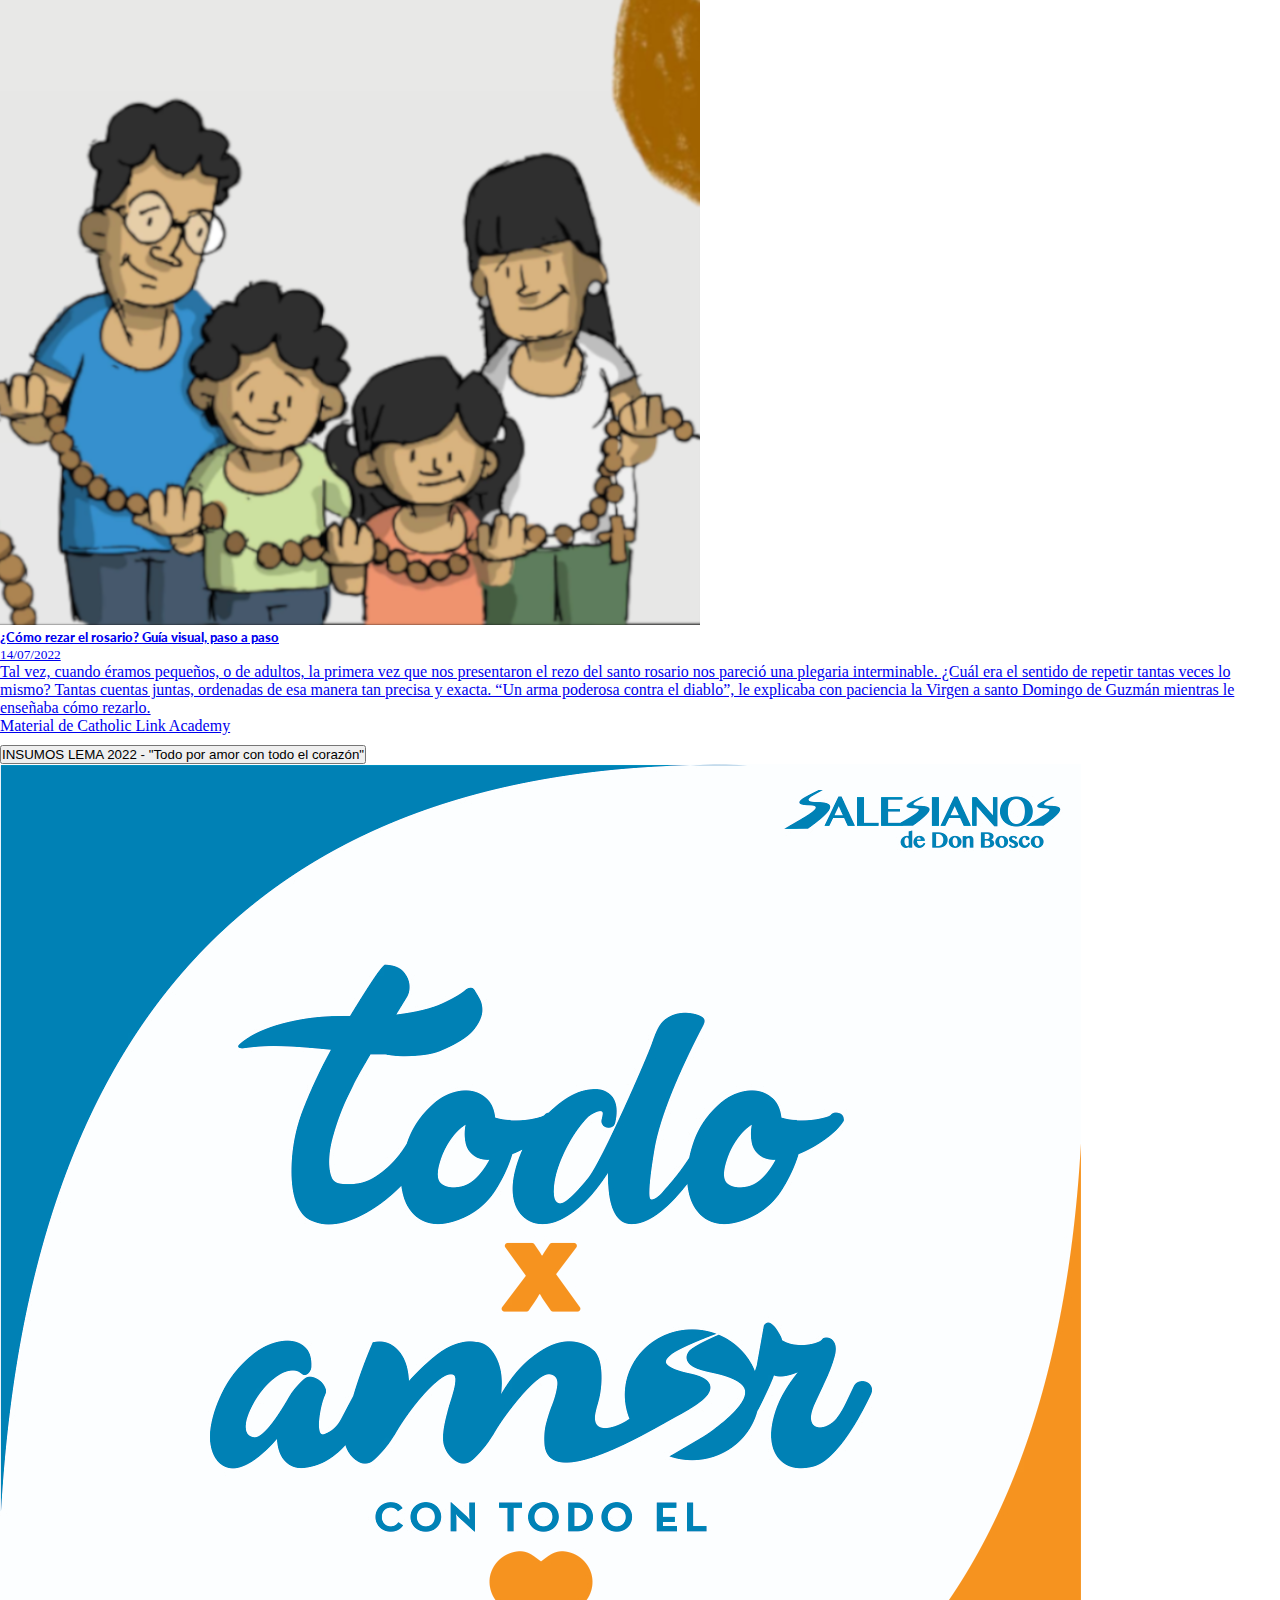
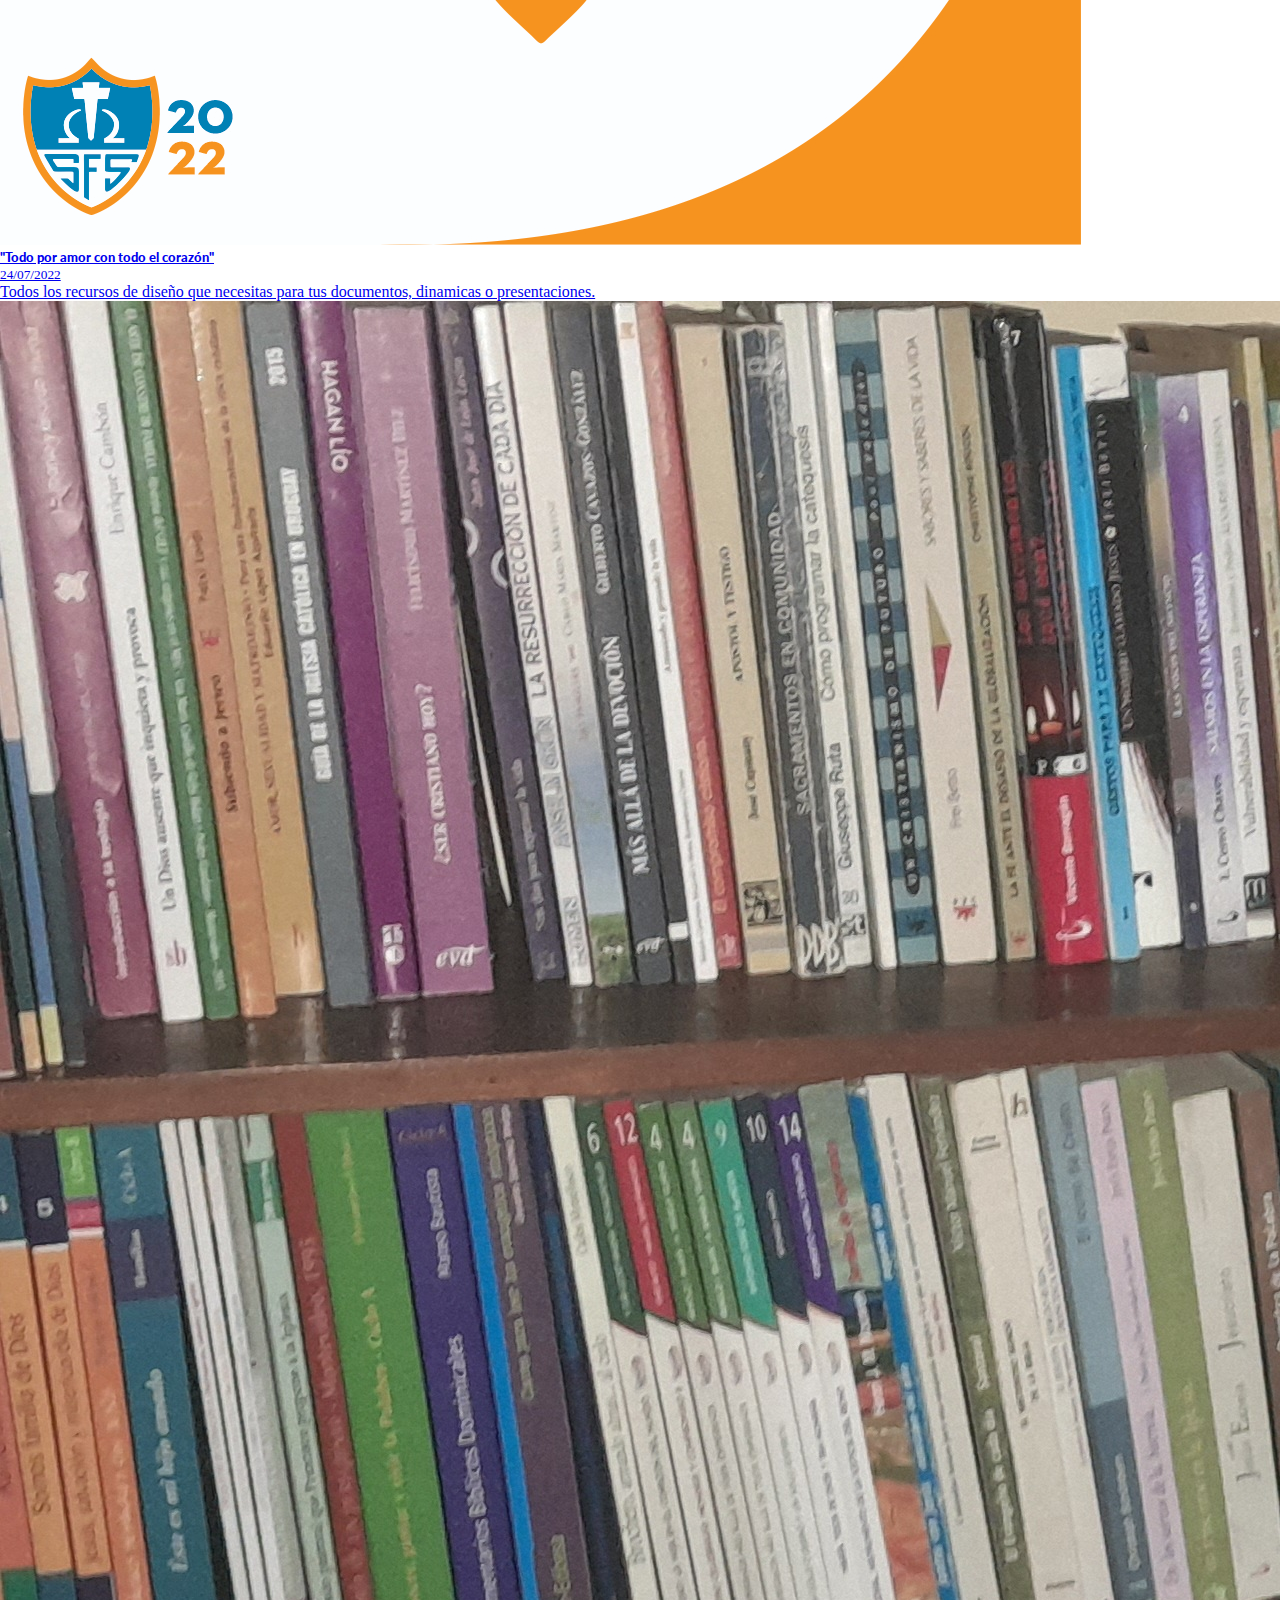
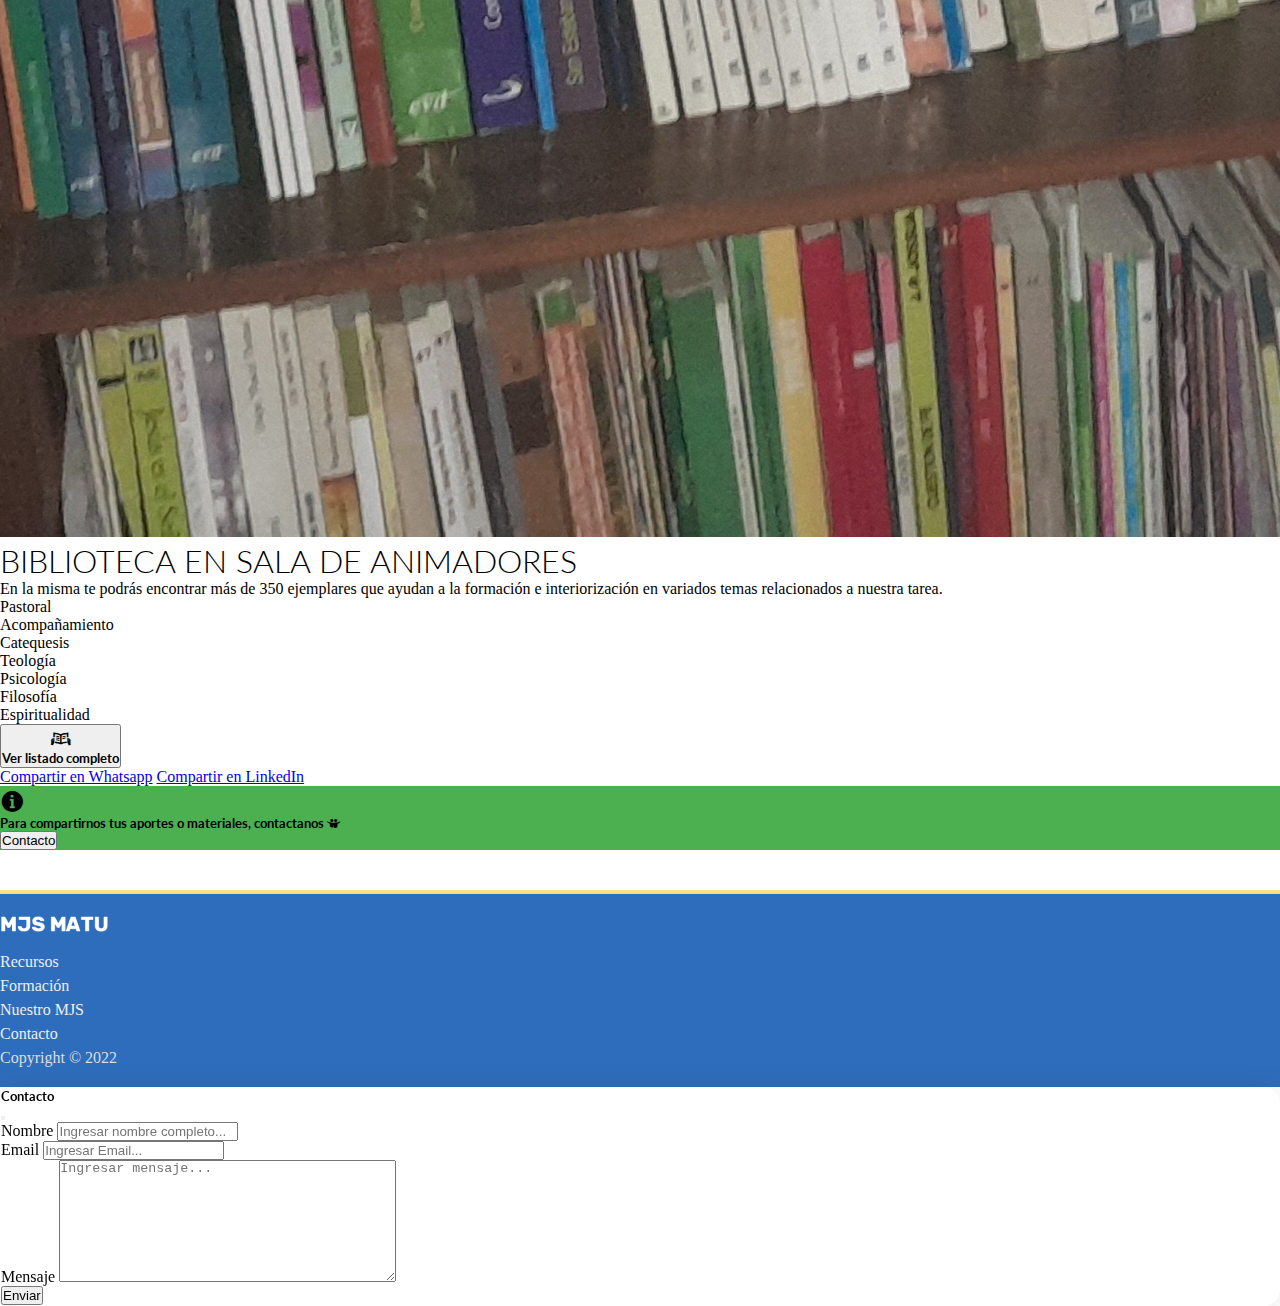
==== commit 6e3f837a: "Update formacion.html" ====
--- a/formacion.html
+++ b/formacion.html
@@ -415,7 +415,8 @@
                 <div class="col-md-4">
                   <a href="https://docs.google.com/spreadsheets/d/1diCyKvxTYLxs2KY5uTZBJI39ekT7_2N4ZAemQgkpZkE/edit#gid=0" target="_blank" rel="noopener noreferrer" >
                     <button type="button" class="btn btn-outline-primary mt-1 mb-2 text-center">
-                      <h4> <i class="icofont-read-book"></i></i> </br> Ver listado completo</h4>
+                      <h2><i class="icofont-read-book"></i></i> </h2>
+                      <h4>Ver listado completo</h4>
                     </button>
                   </a>                  
                 </div>
@@ -424,6 +425,11 @@
 
             </div>
 
+            <!--SHARE - comapartir-->
+            <div>
+              <a href="https://api.whatsapp.com/send?text=escola%20inform%C3%A1tica%20i%20disseny%20https://espai.es">Compartir en Whatsapp</a>
+              <a href="https://www.linkedin.com/sharing/share-offsite/?url=[url]">Compartir en LinkedIn</a>
+            </div>
           </div>
 
 
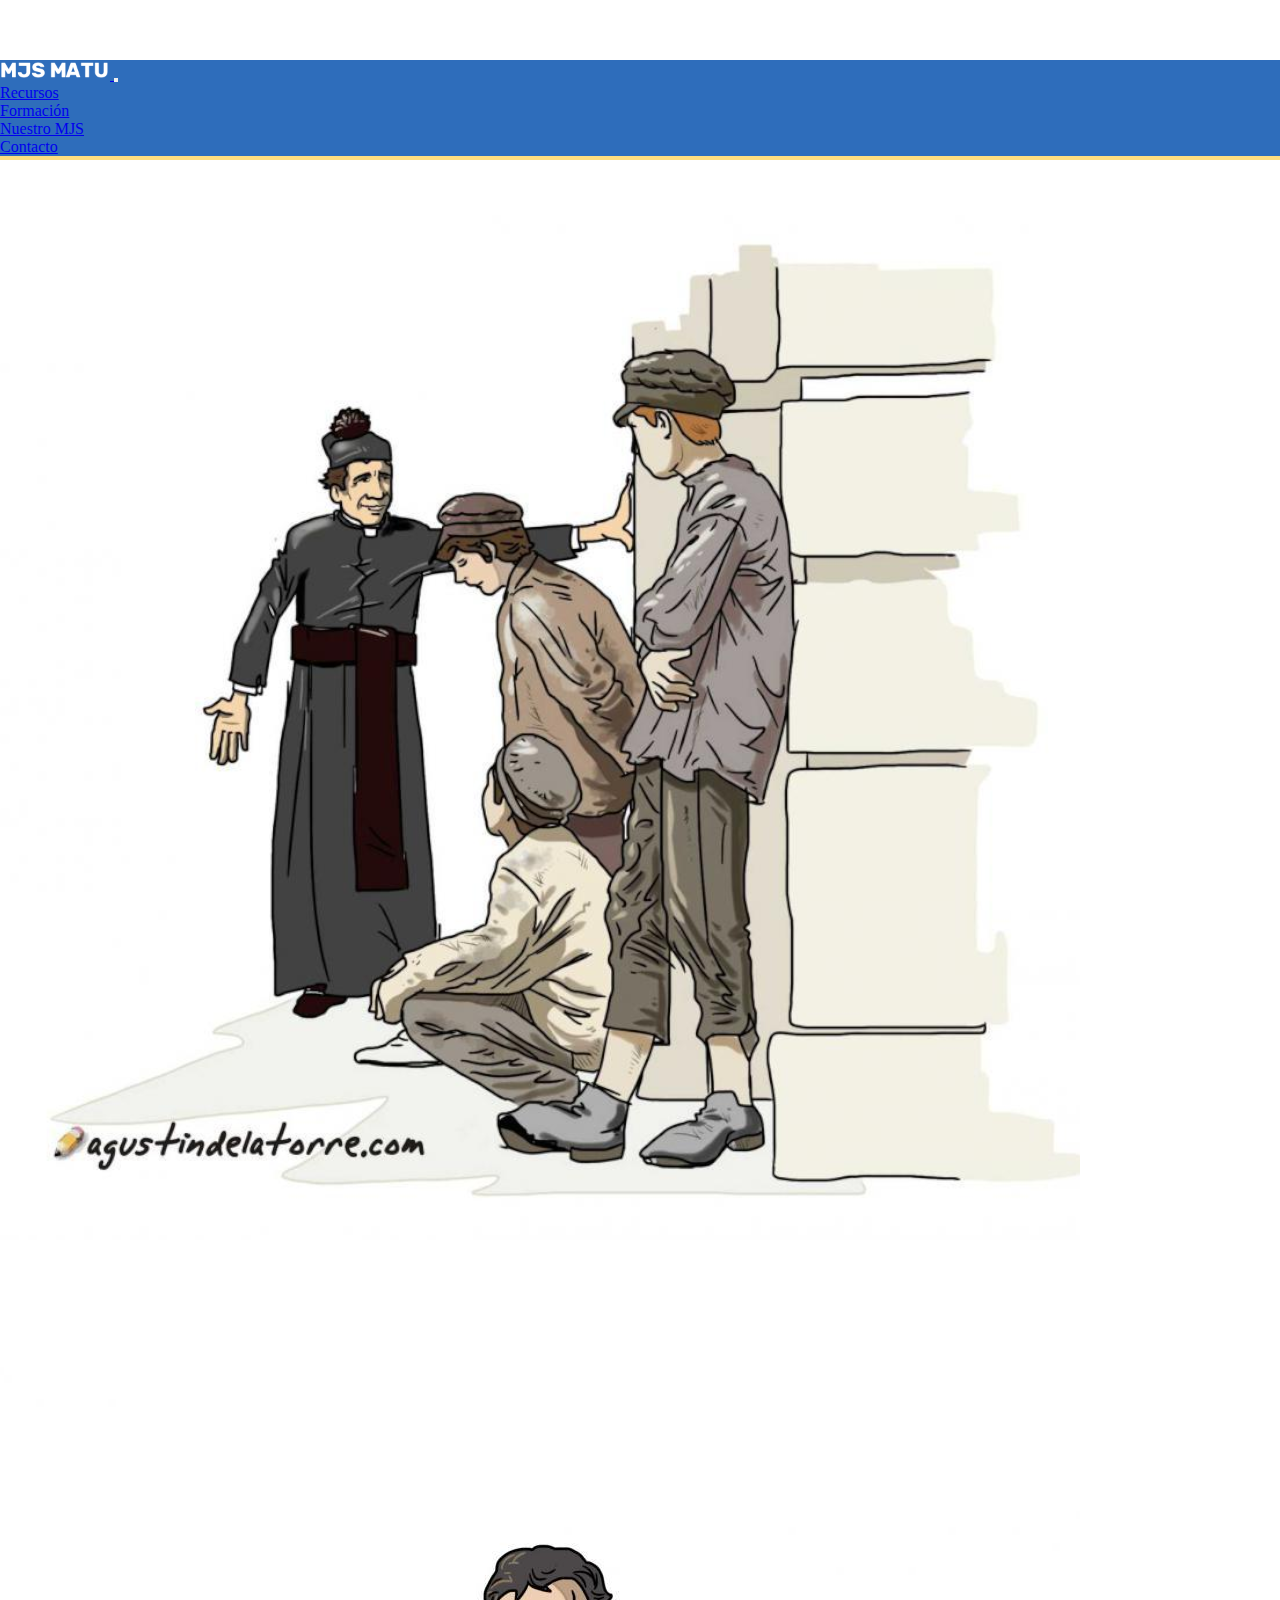
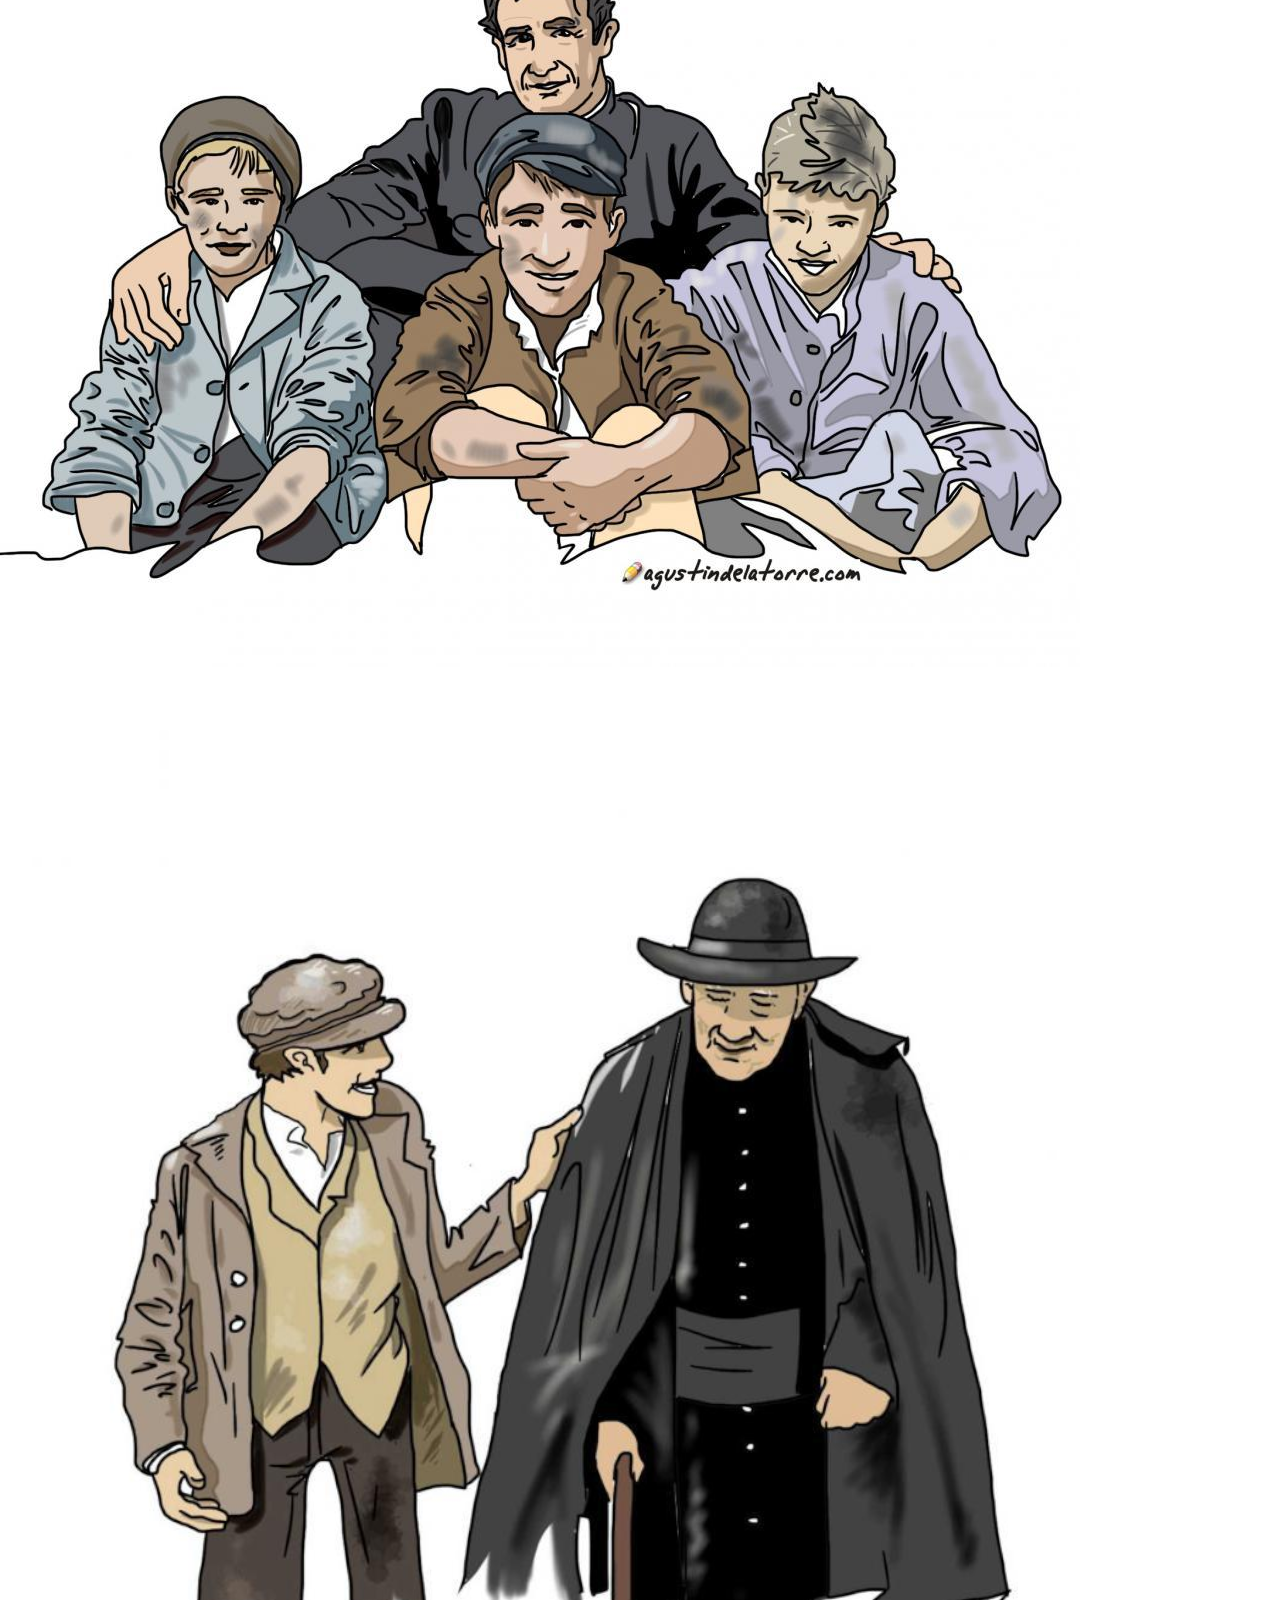
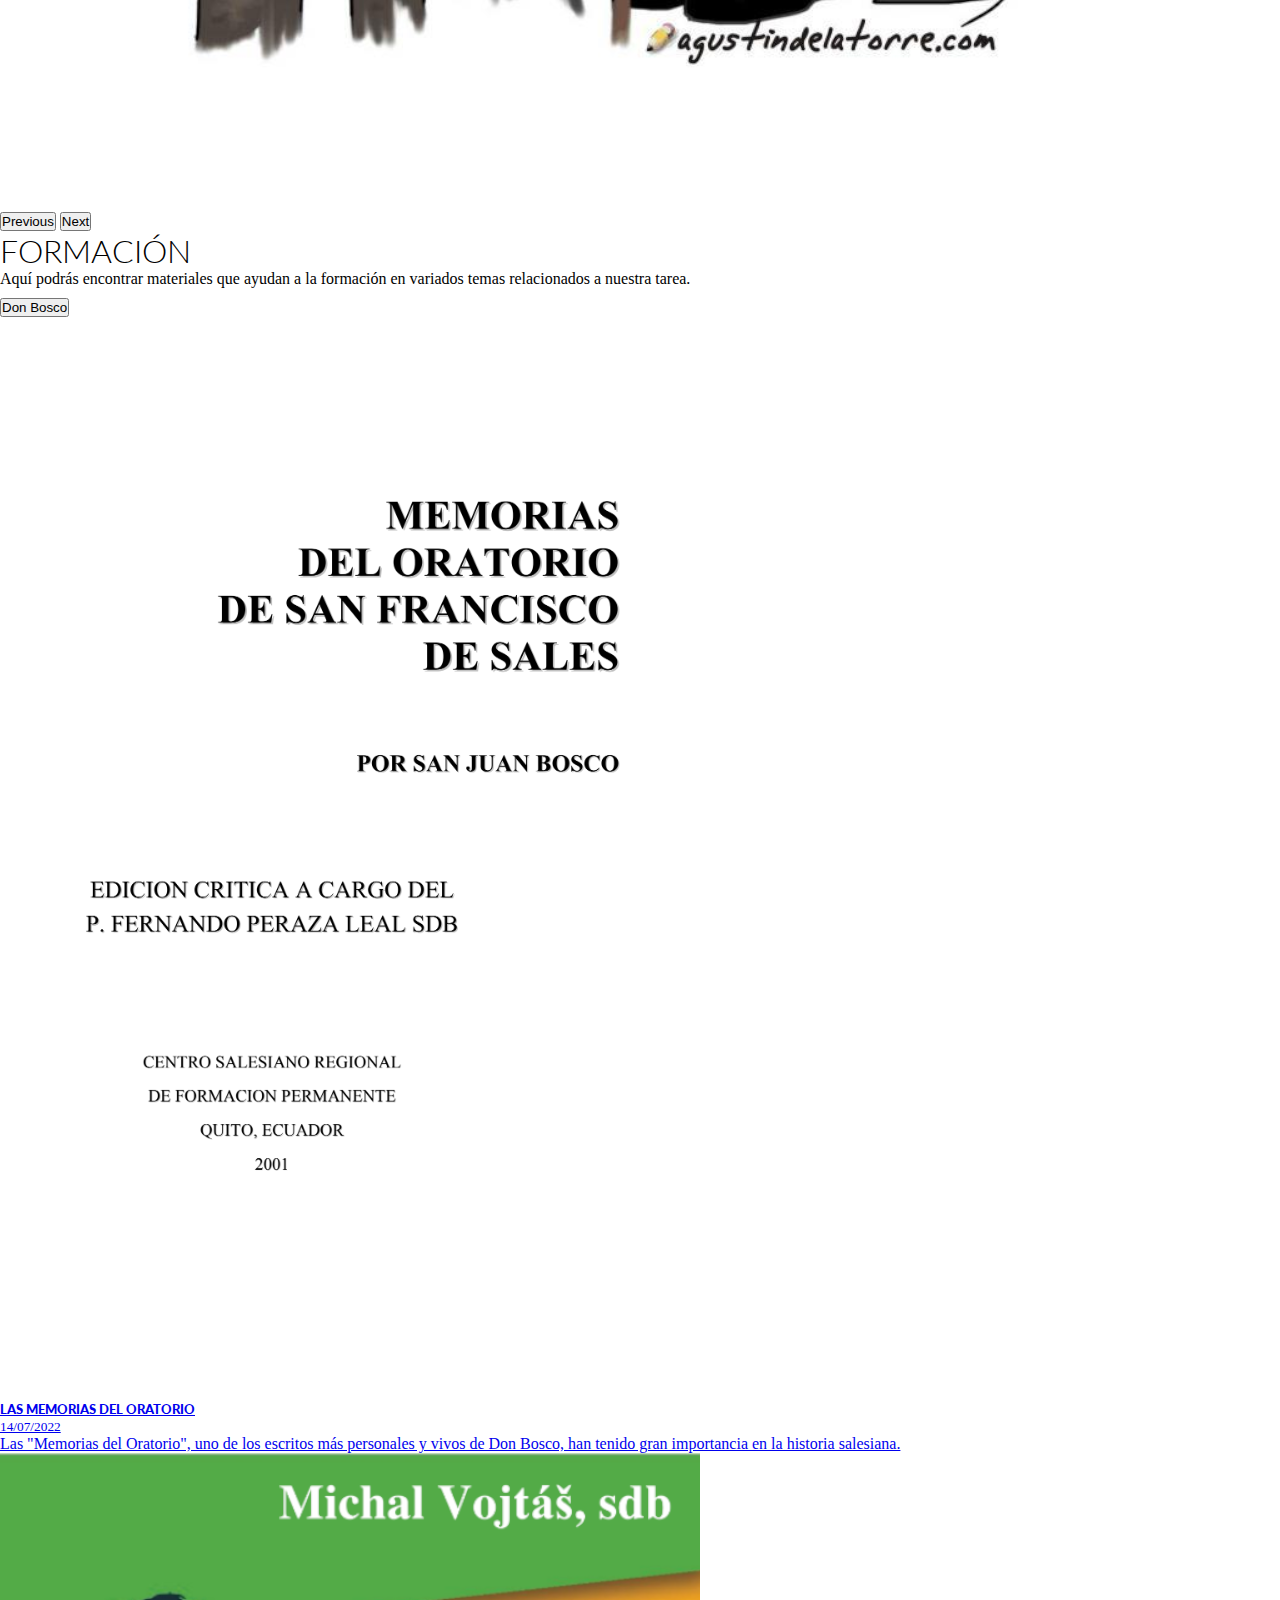
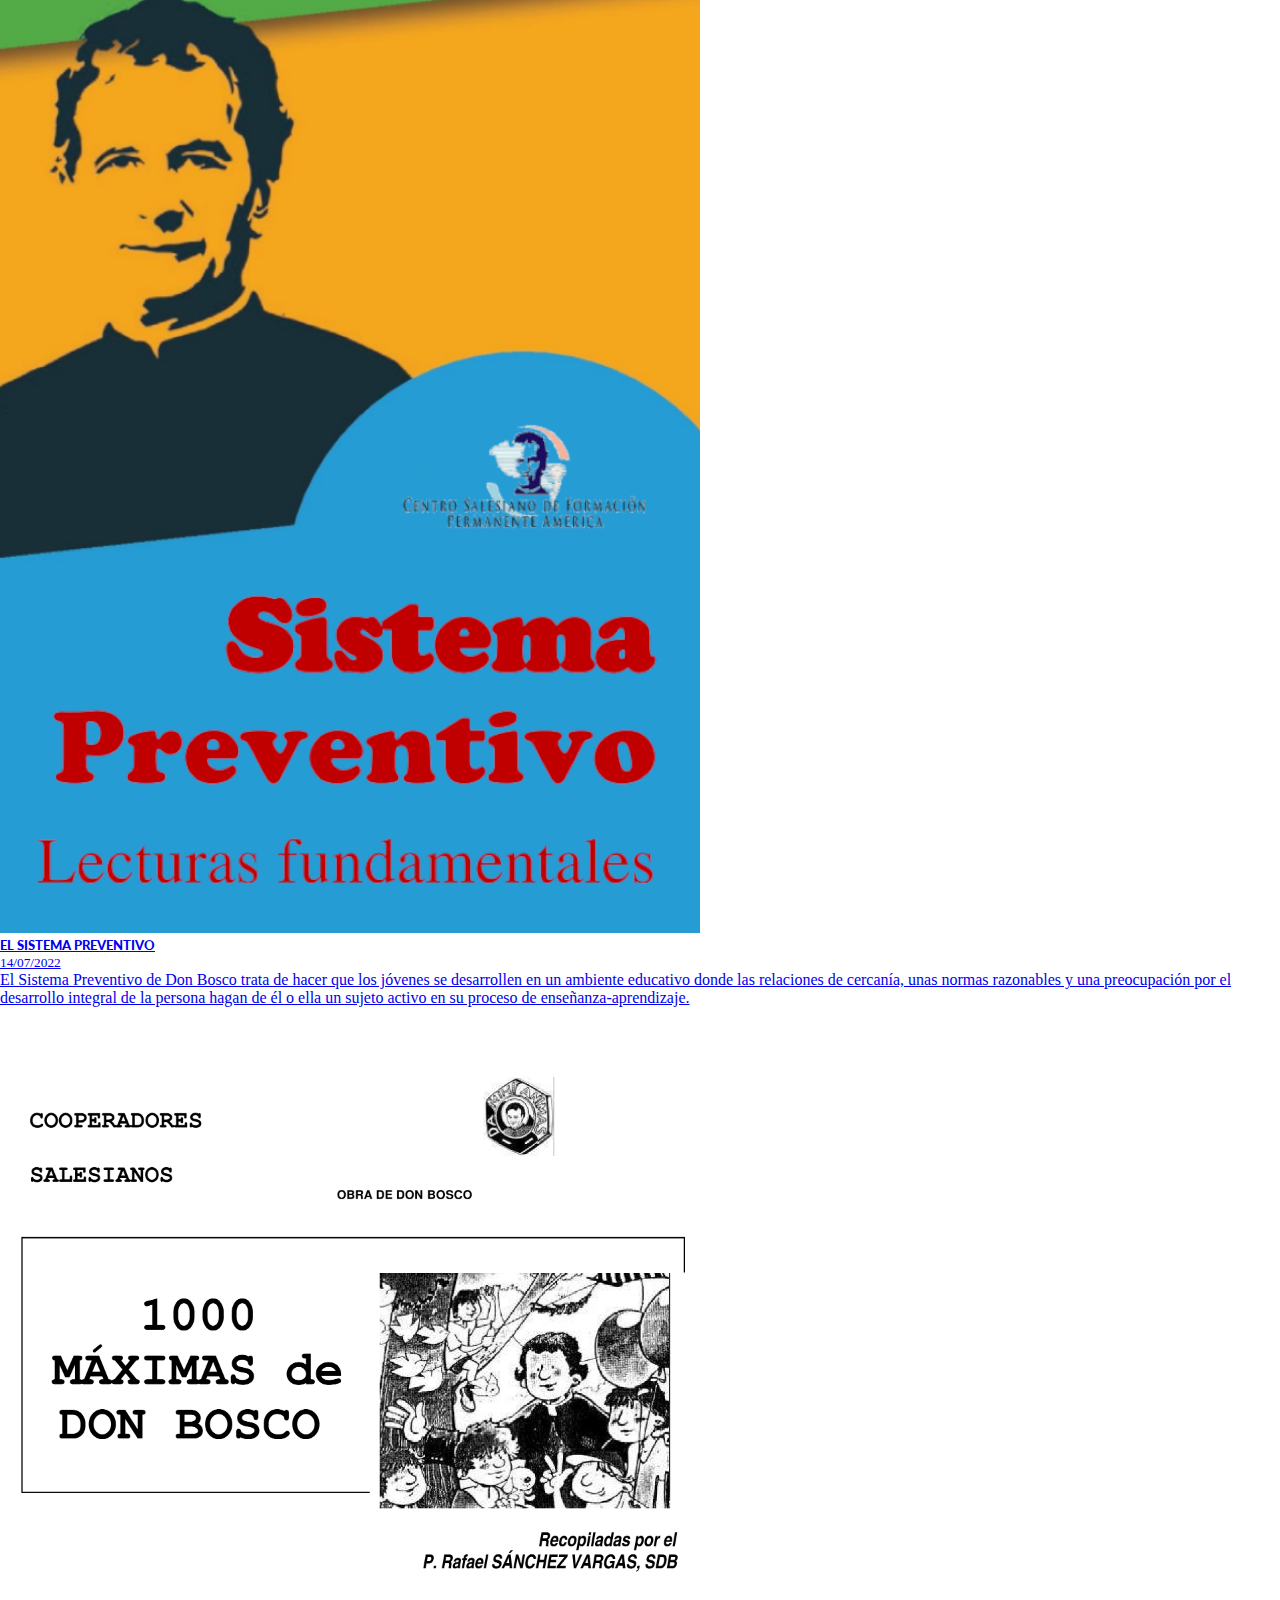
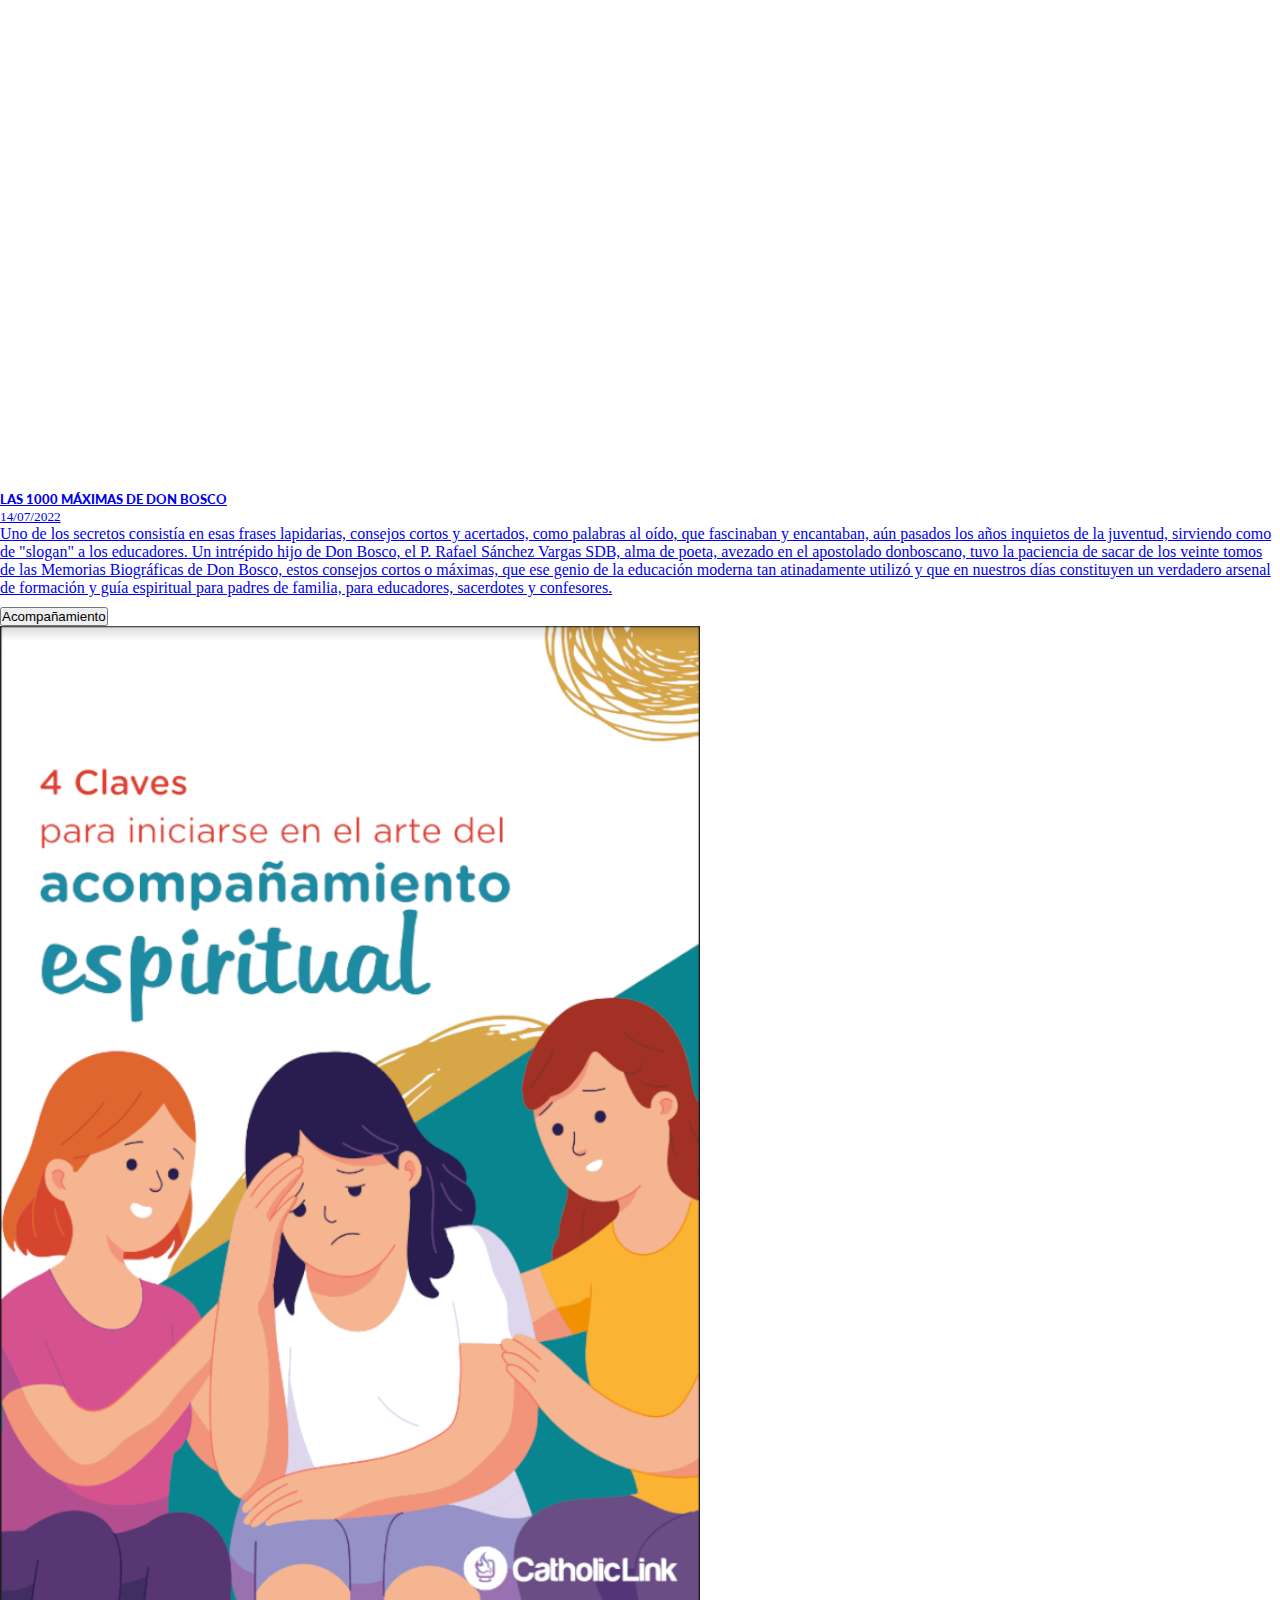
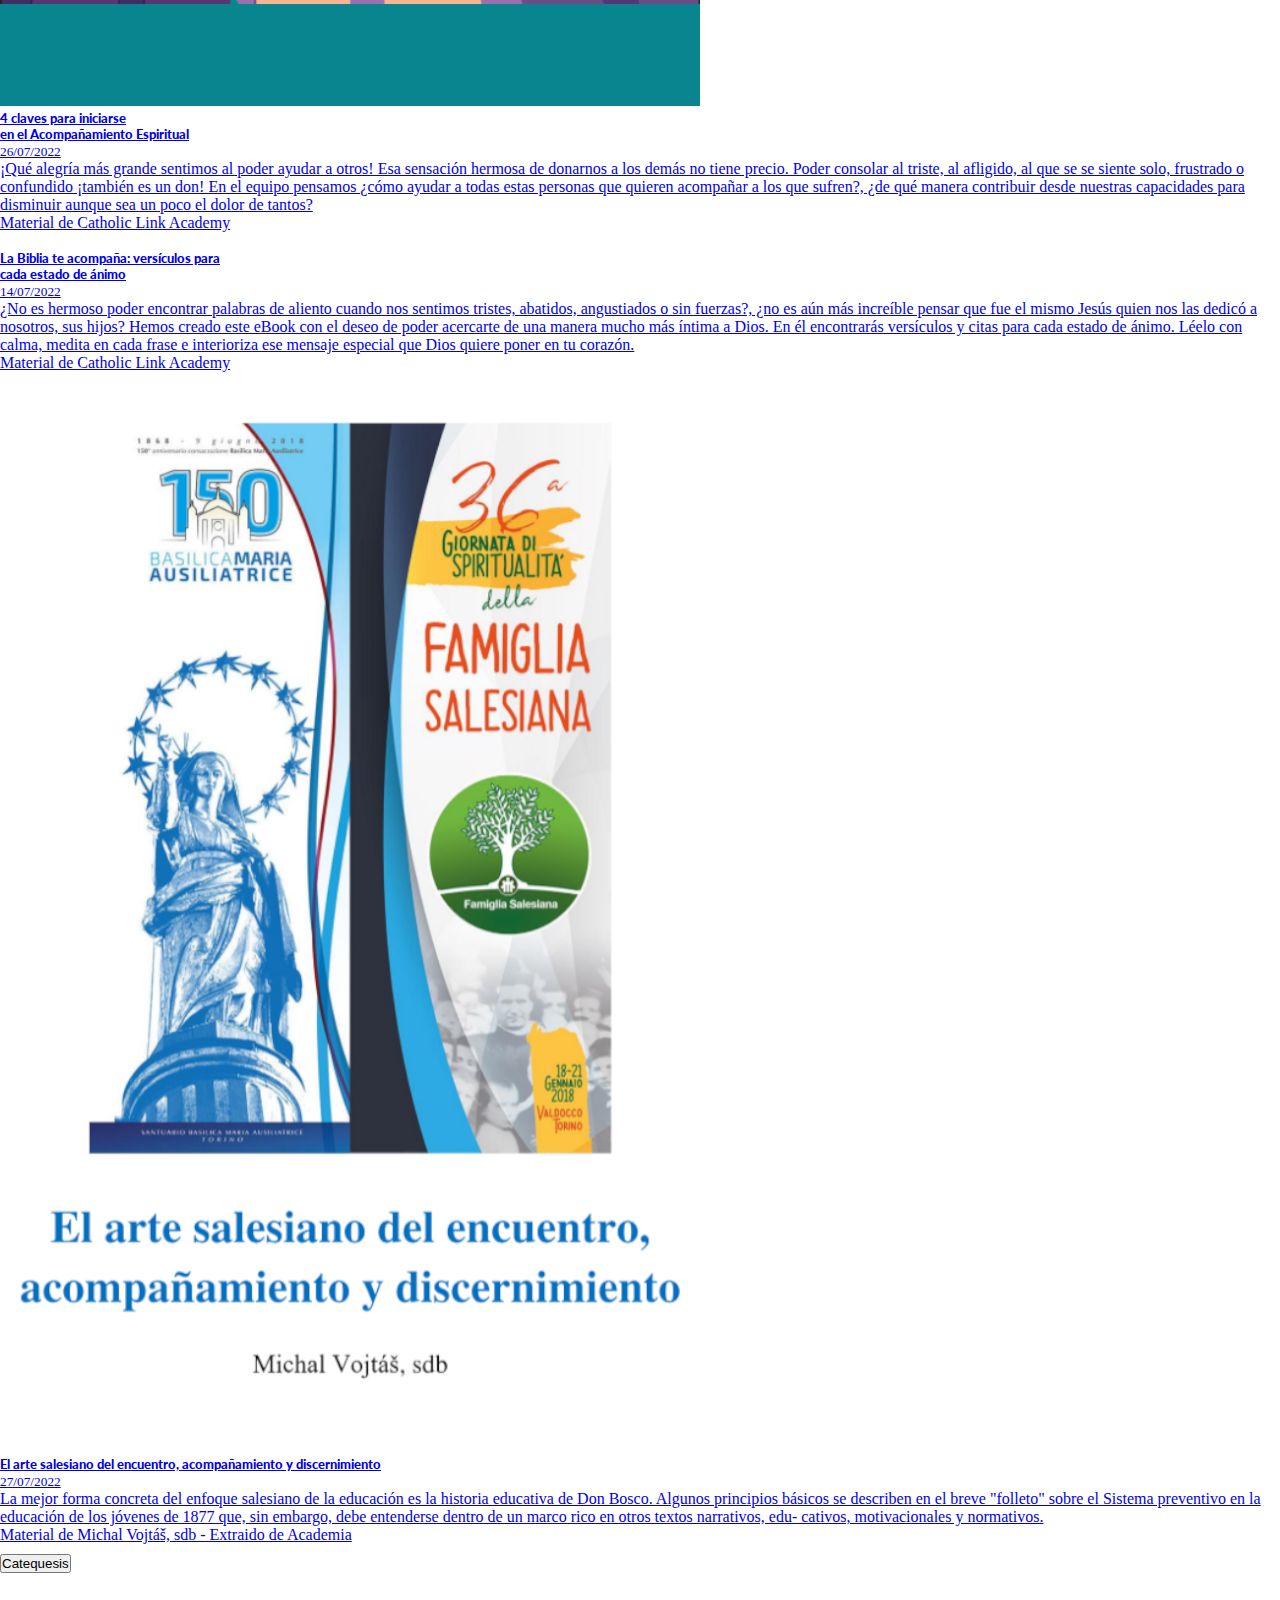
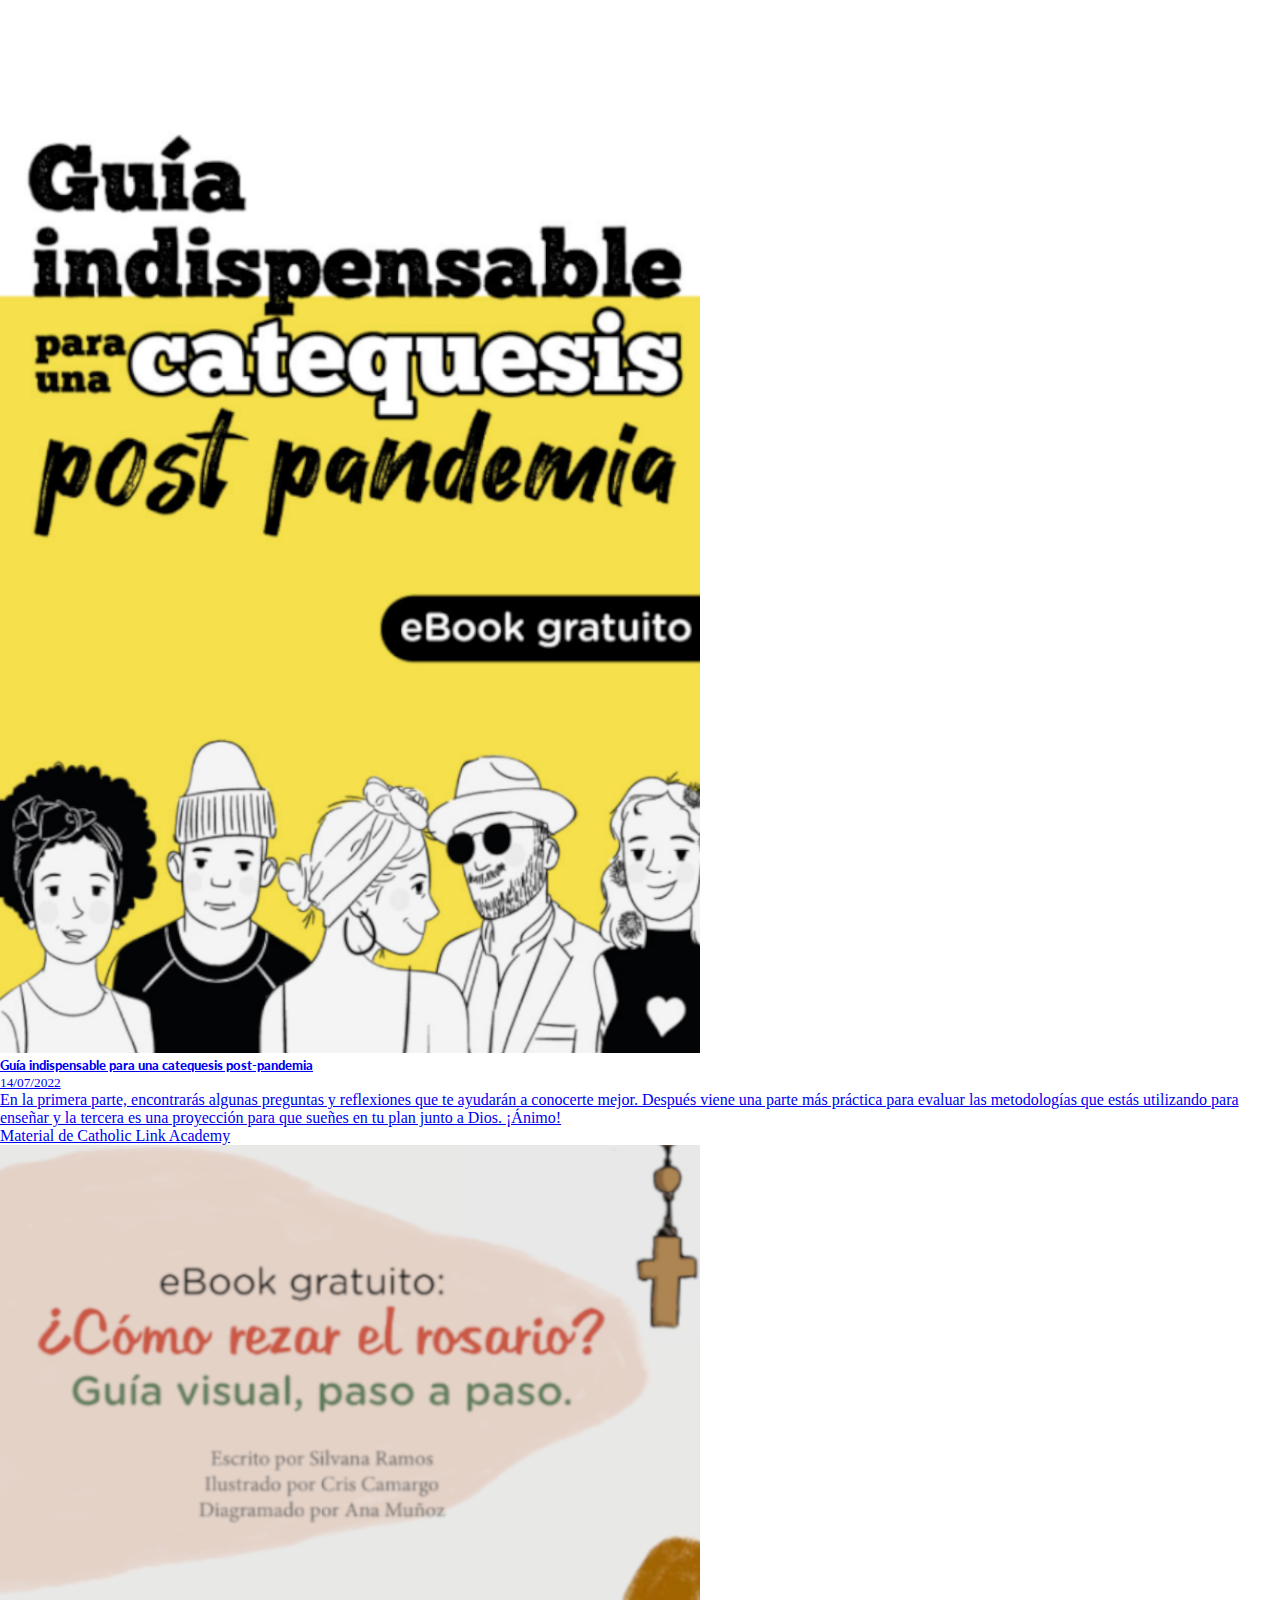
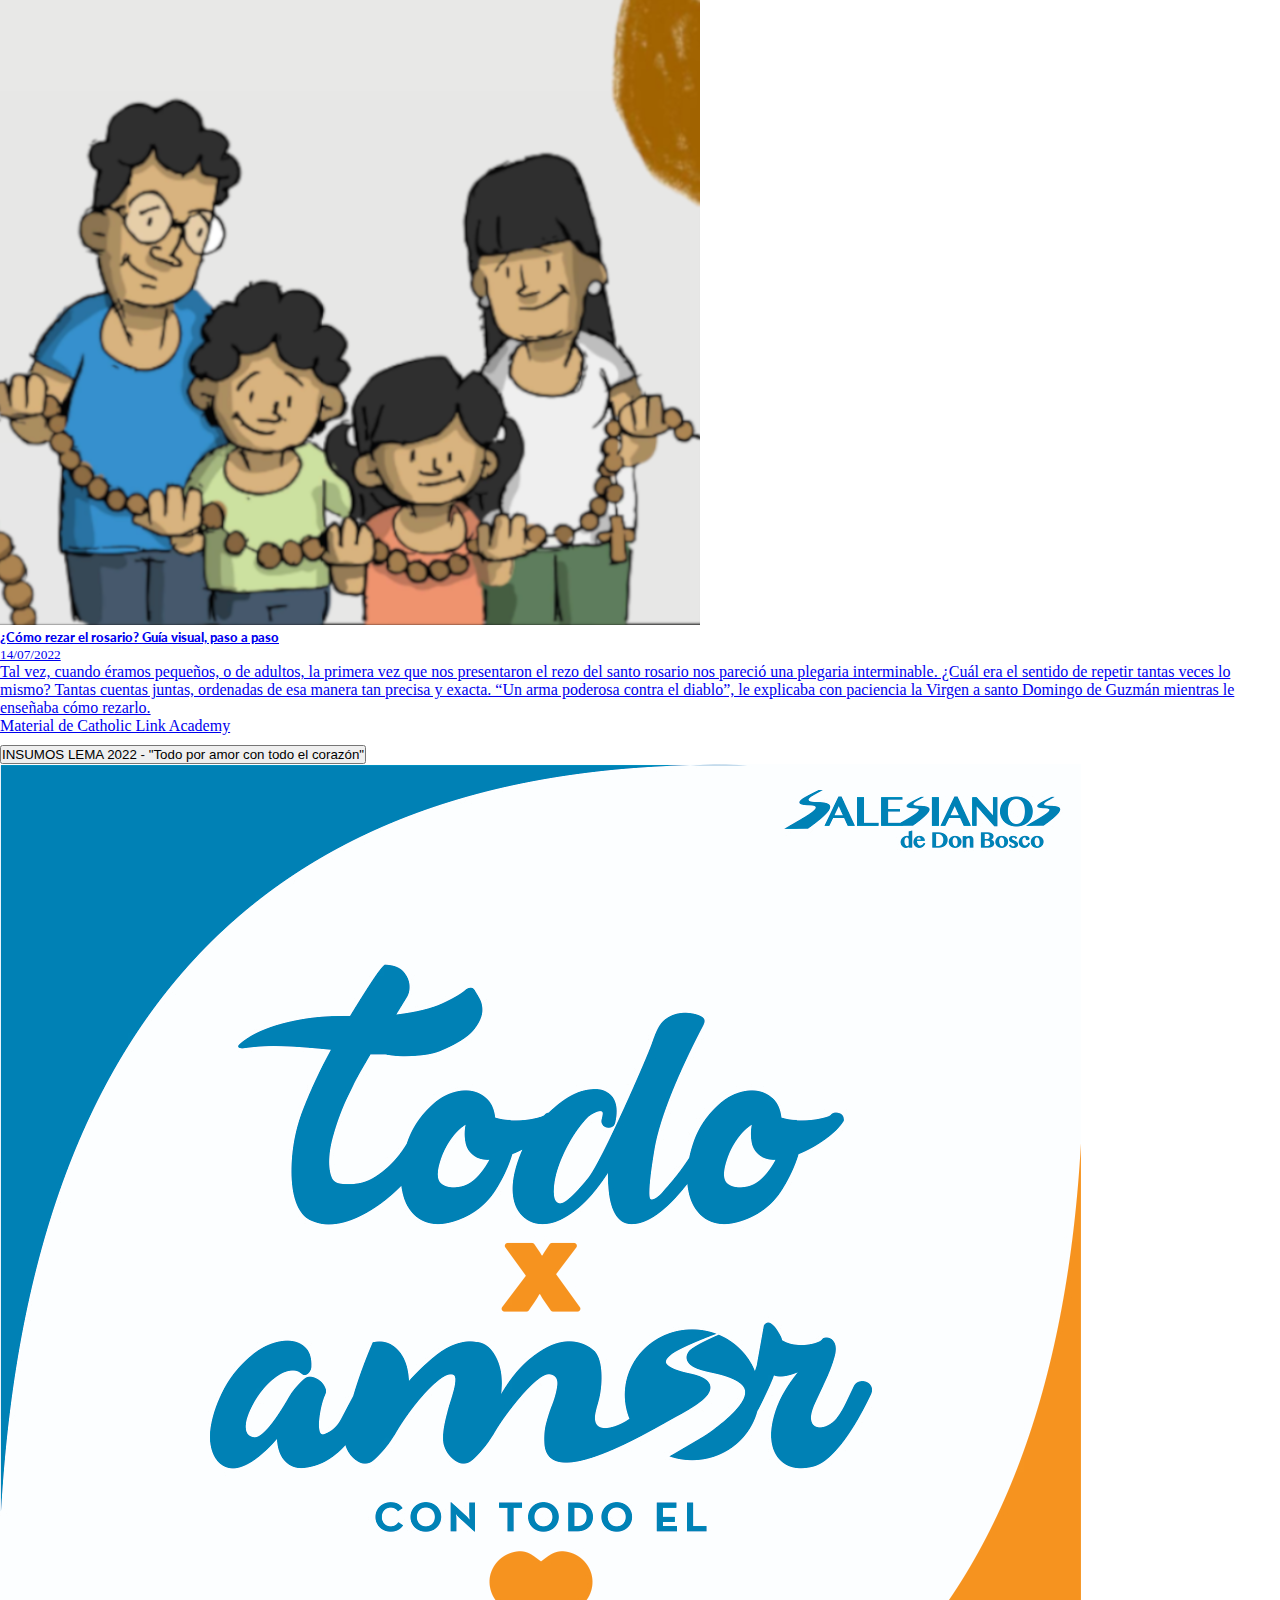
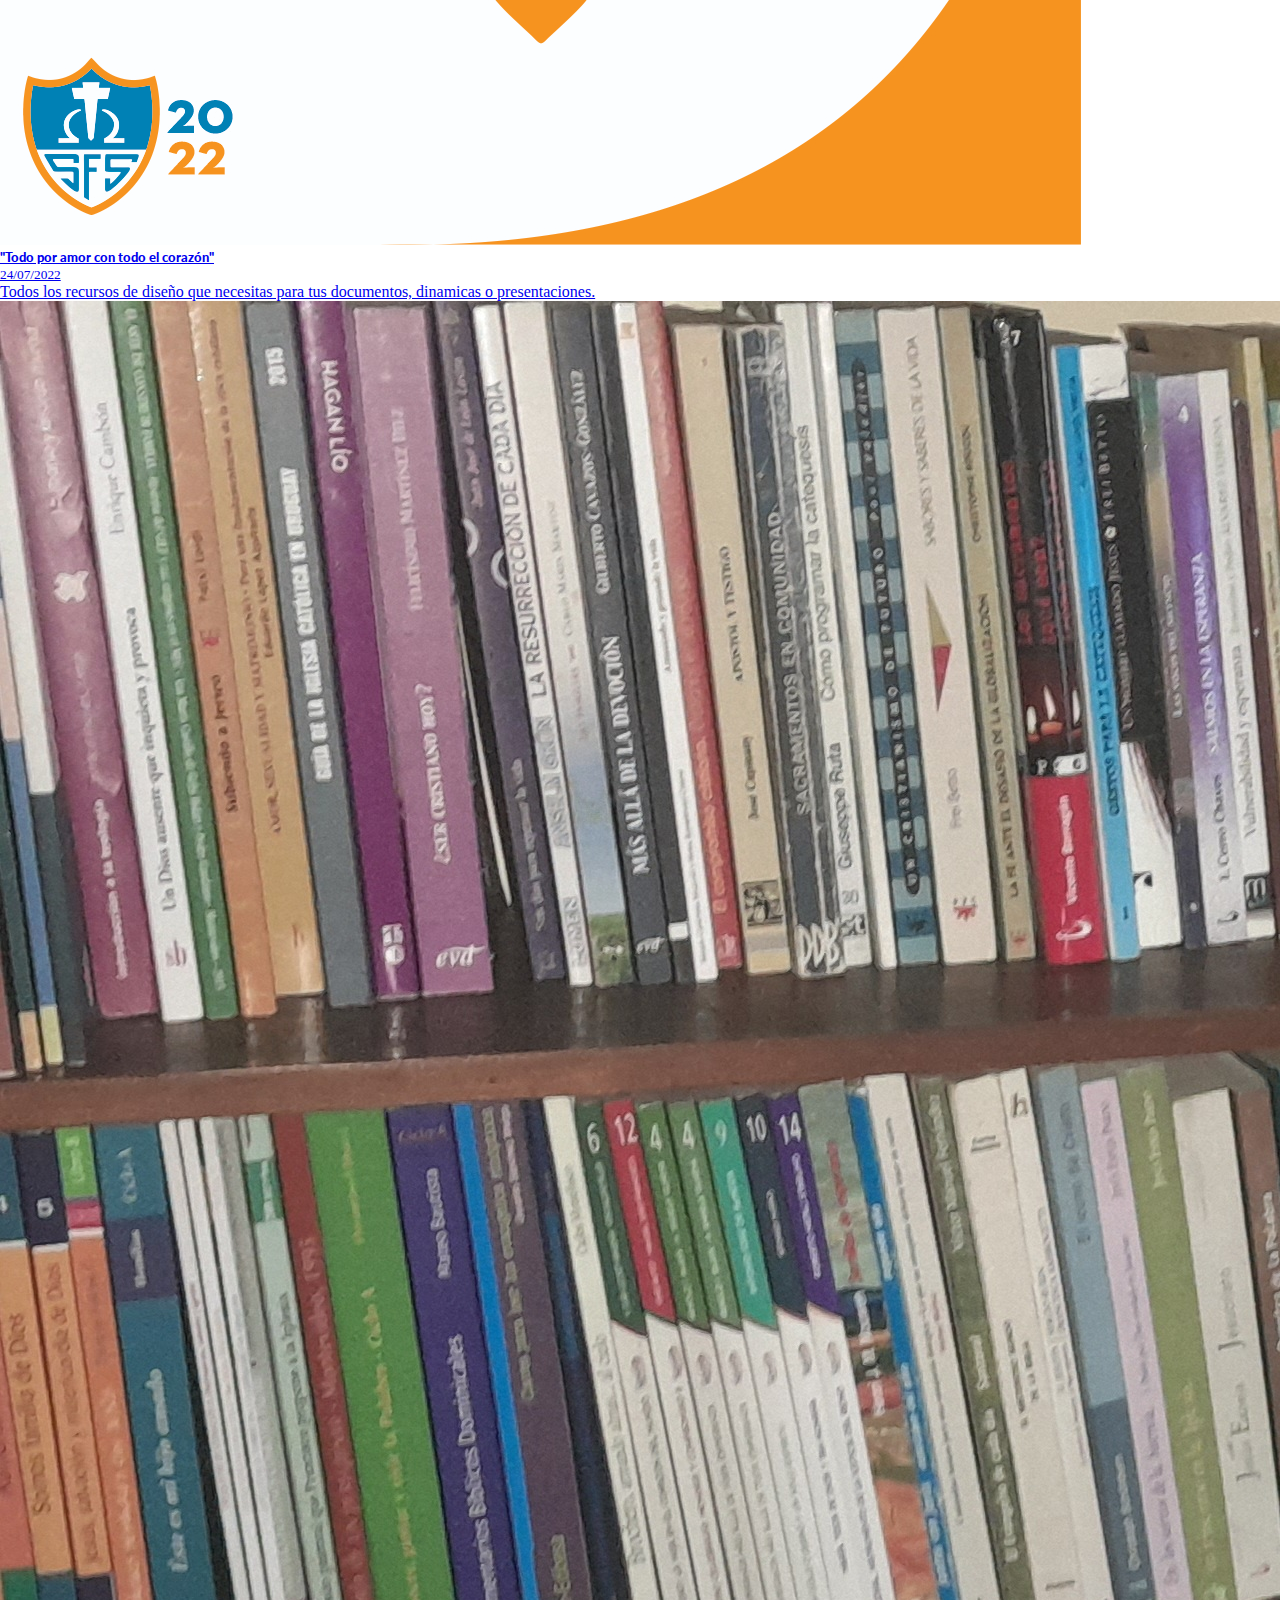
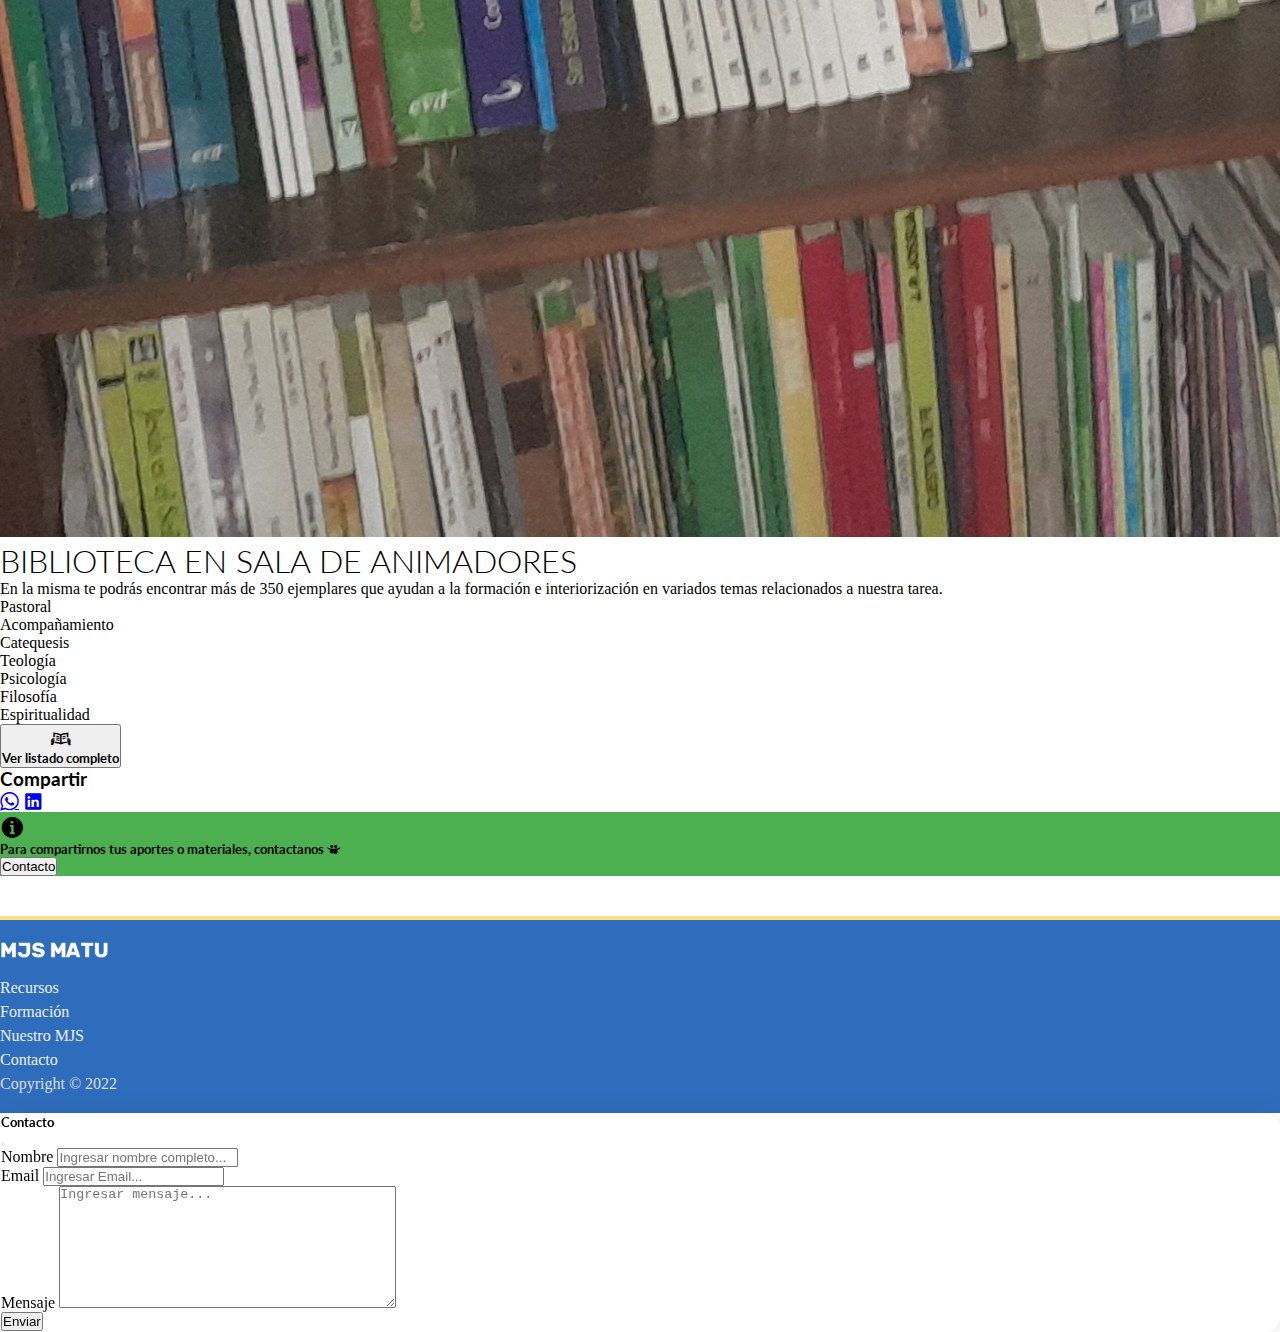
==== commit 612322a5: "Update formacion.html" ====
--- a/formacion.html
+++ b/formacion.html
@@ -426,9 +426,13 @@
             </div>
 
             <!--SHARE - comapartir-->
-            <div>
-              <a href="https://api.whatsapp.com/send?text=escola%20inform%C3%A1tica%20i%20disseny%20https://espai.es">Compartir en Whatsapp</a>
-              <a href="https://www.linkedin.com/sharing/share-offsite/?url=[url]">Compartir en LinkedIn</a>
+            <div class="bg-info">
+              <h3>Compartir</h3>
+              <h3>              
+                <a href="https://api.whatsapp.com/send?text=MJS MATURANA - https://mjsmaturana.netlify.app/formacion.html" target="_blank" rel="noopener noreferrer" ><i class="icofont-brand-whatsapp"></i></a>
+                <a href="https://www.linkedin.com/sharing/share-offsite/?url=https://mjsmaturana.netlify.app/formacion.html" target="_blank" rel="noopener noreferrer" ><i class="icofont-linkedin"></i></a>
+              </h3>
+
             </div>
           </div>
 
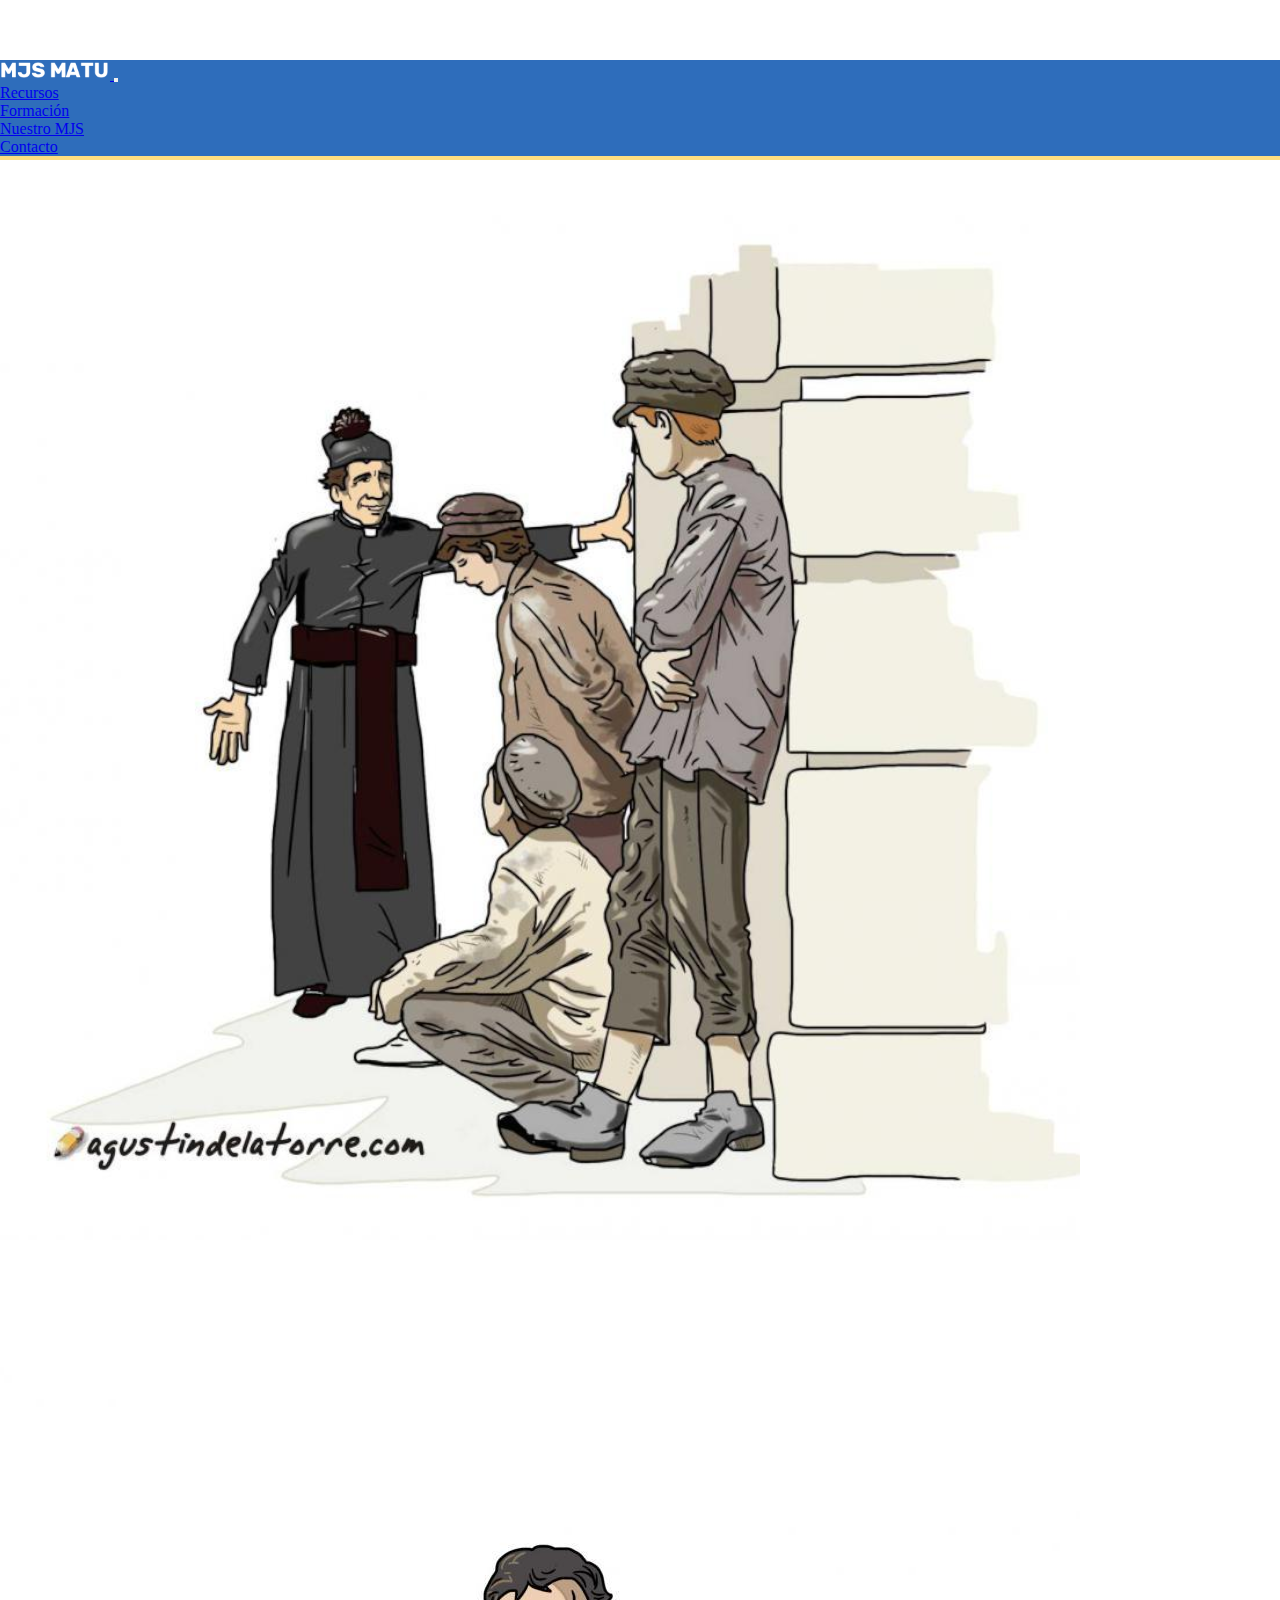
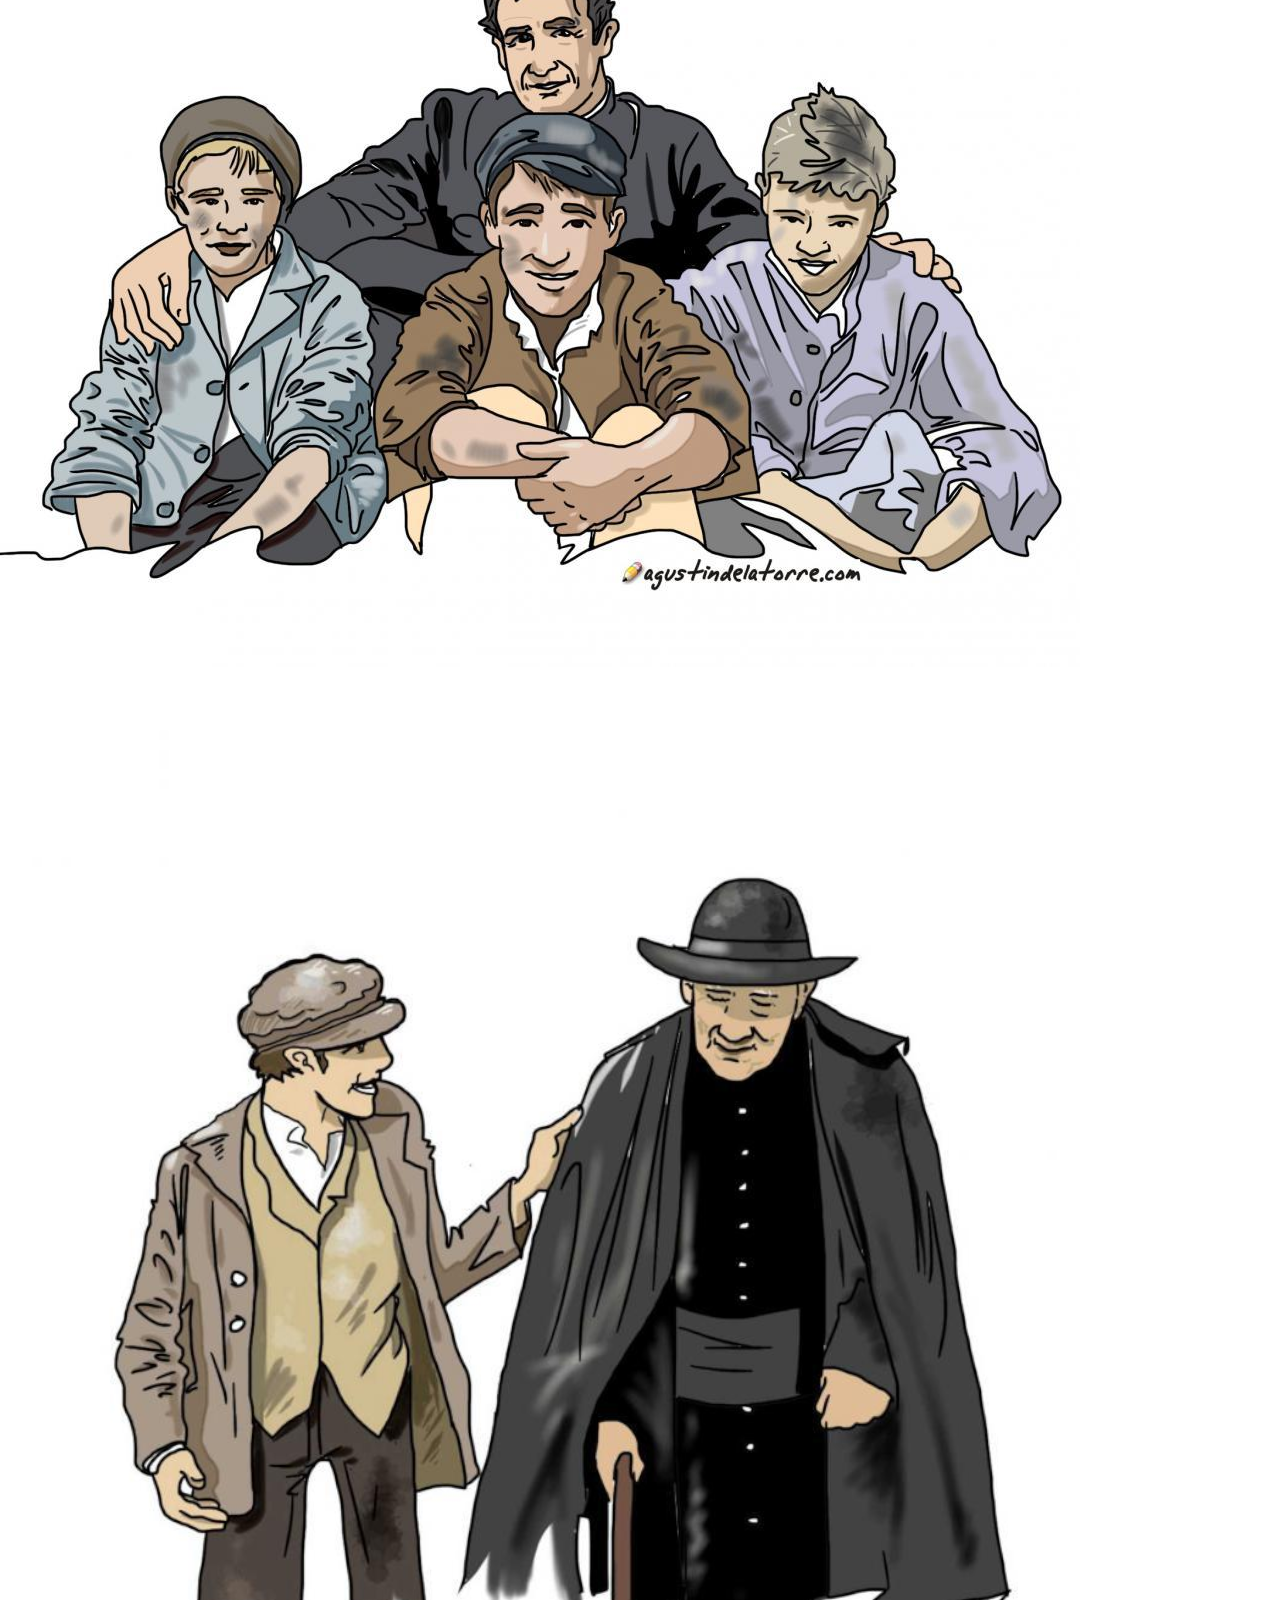
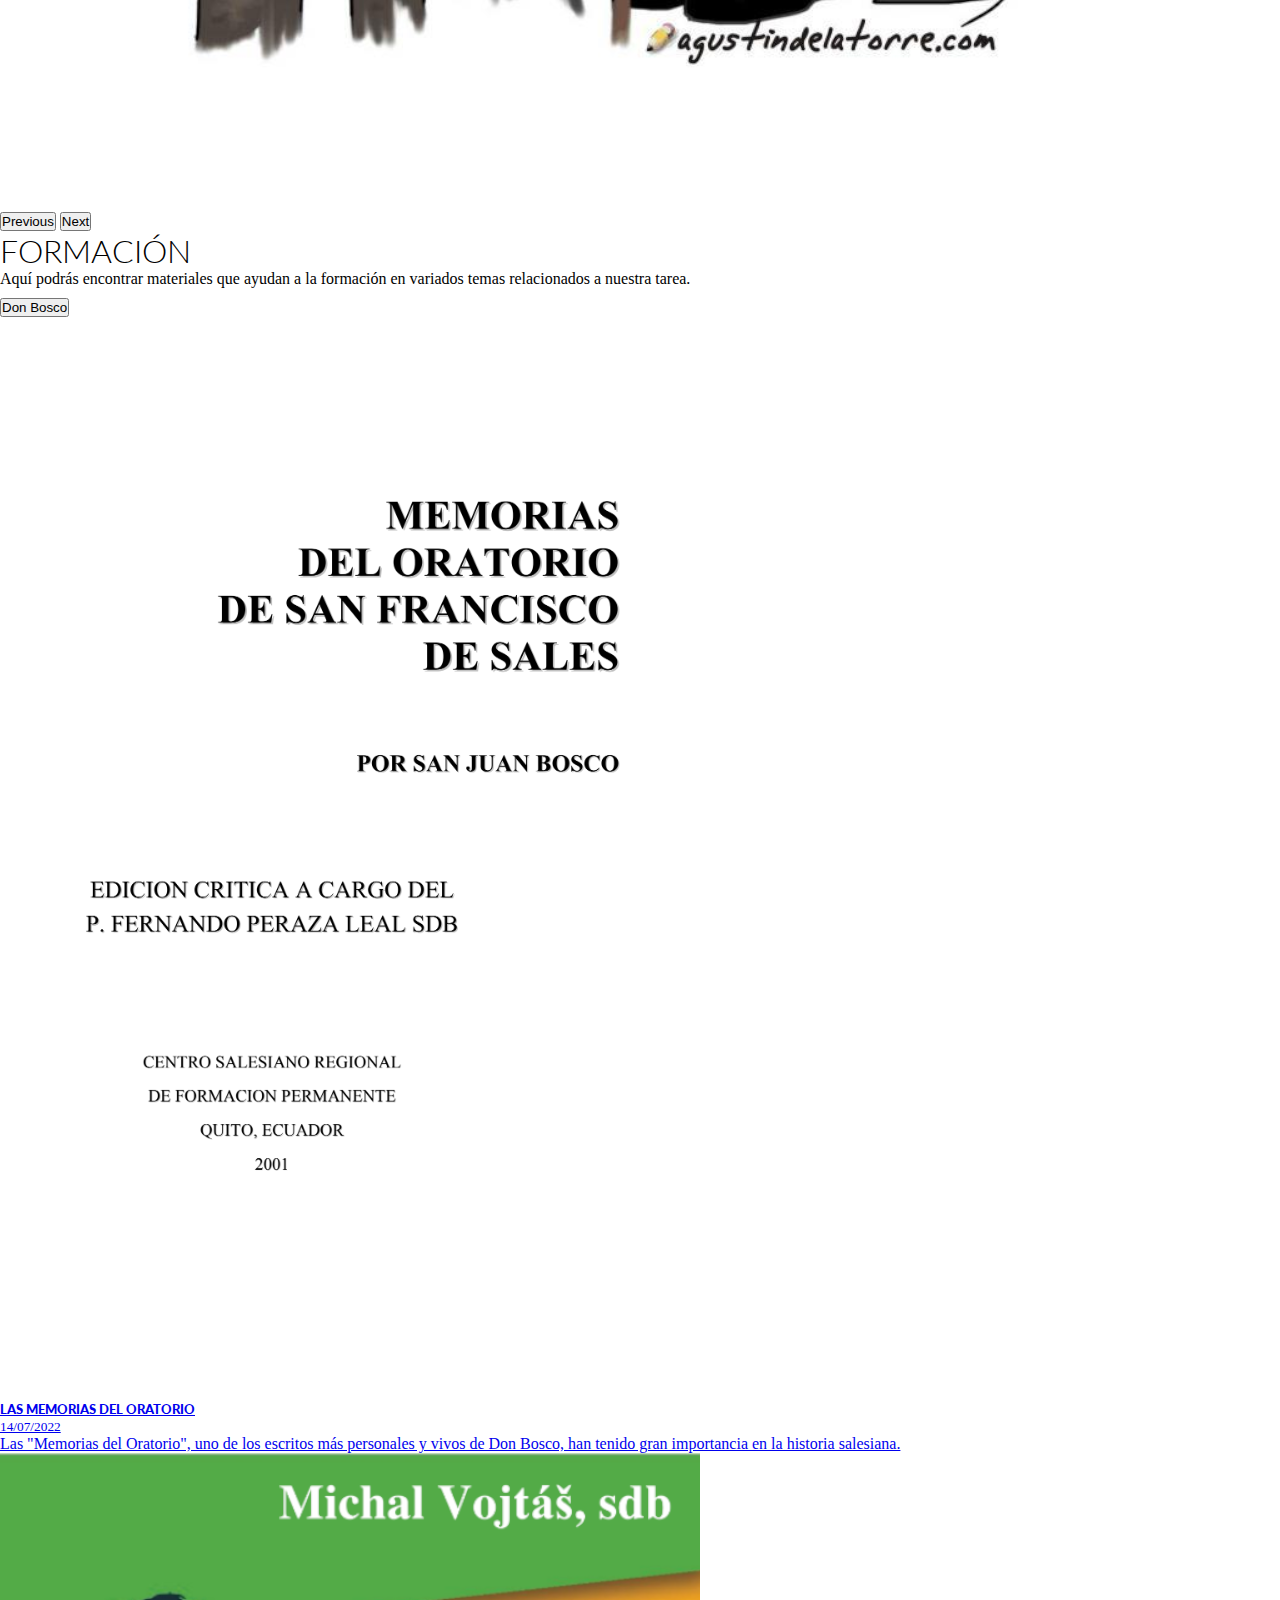
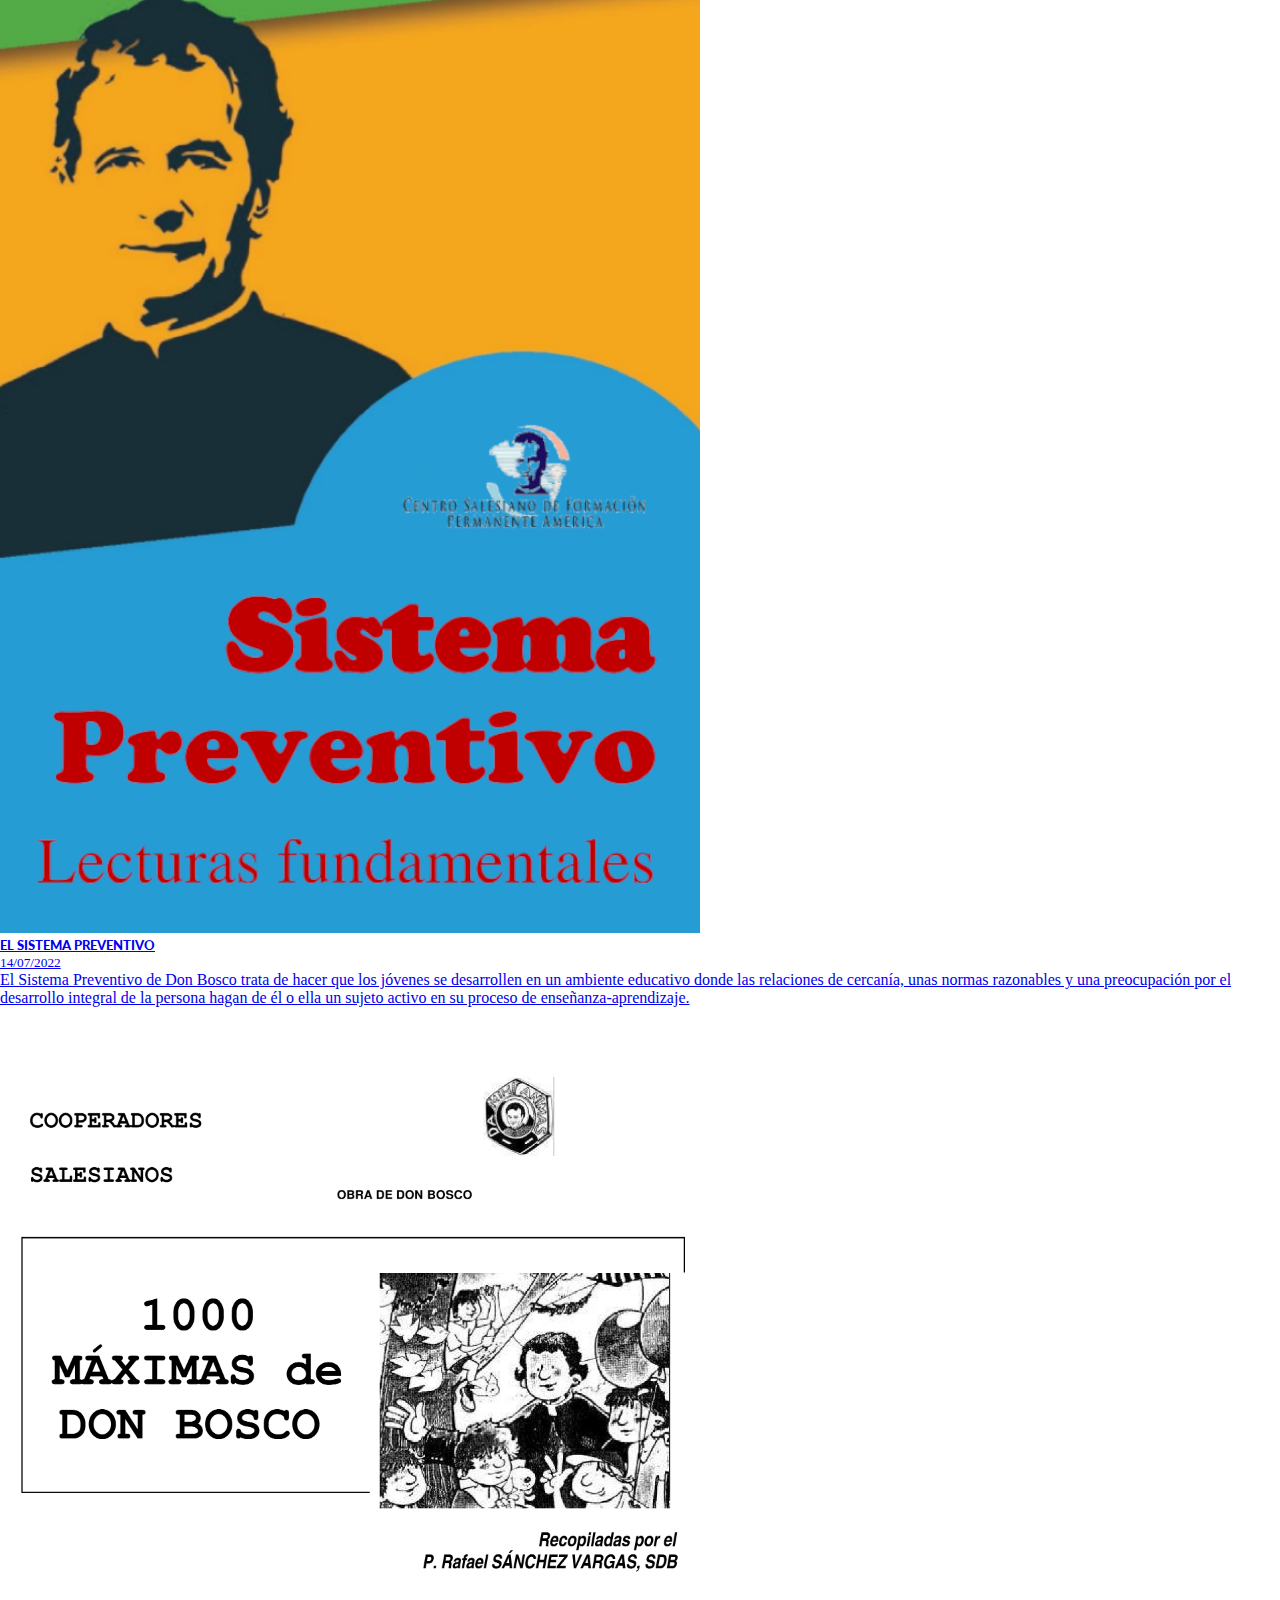
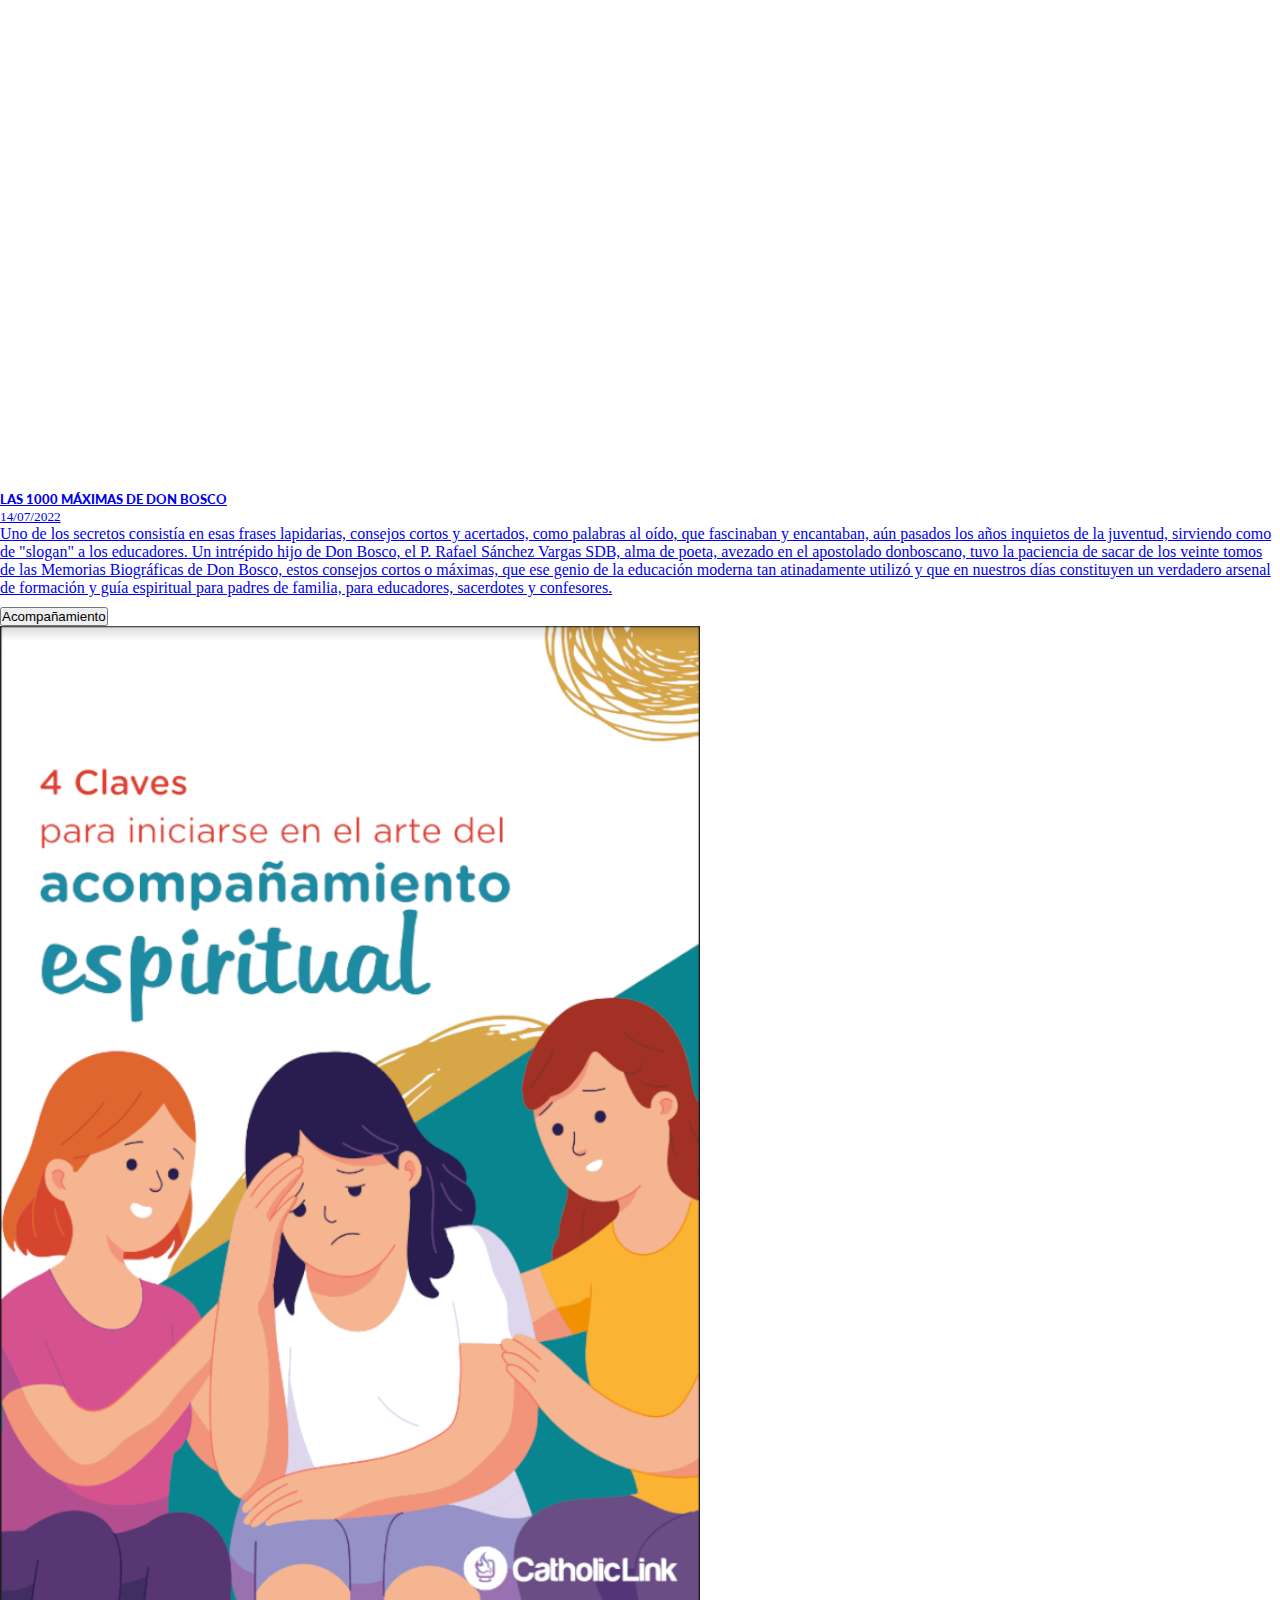
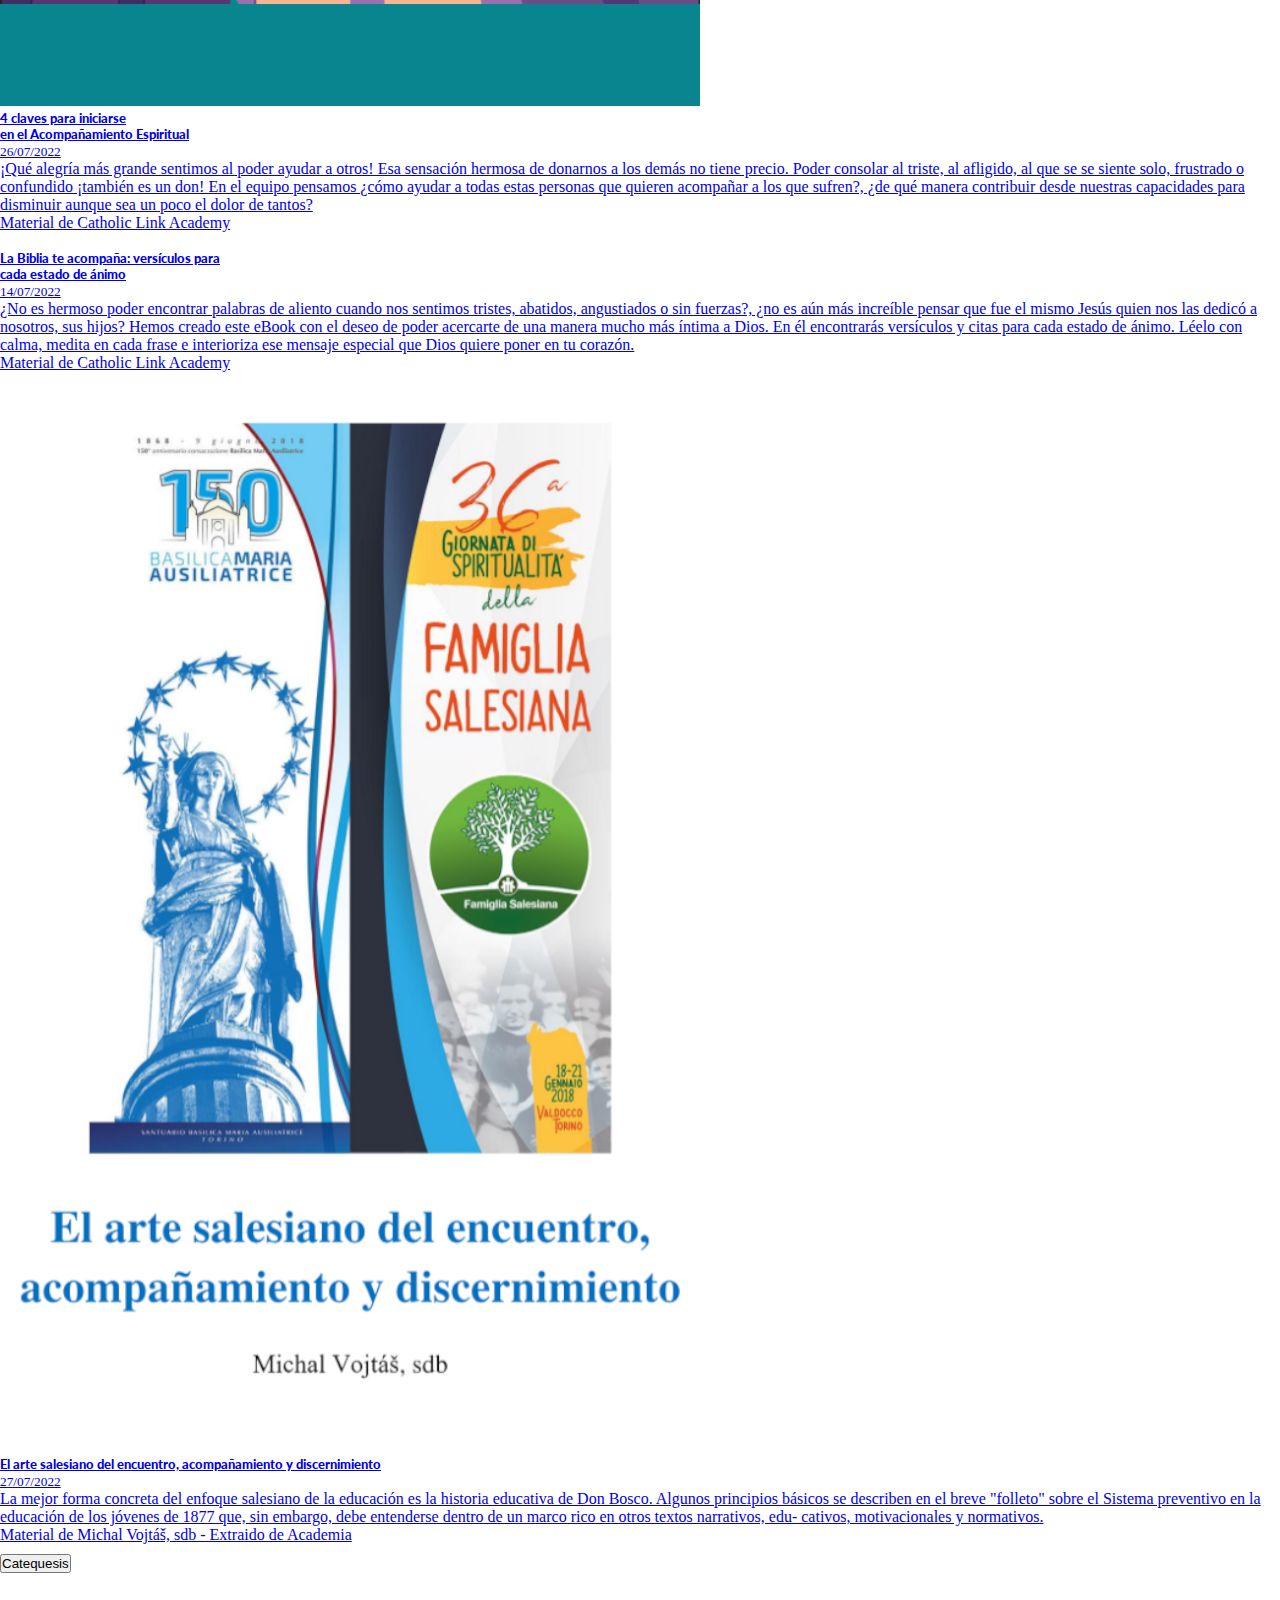
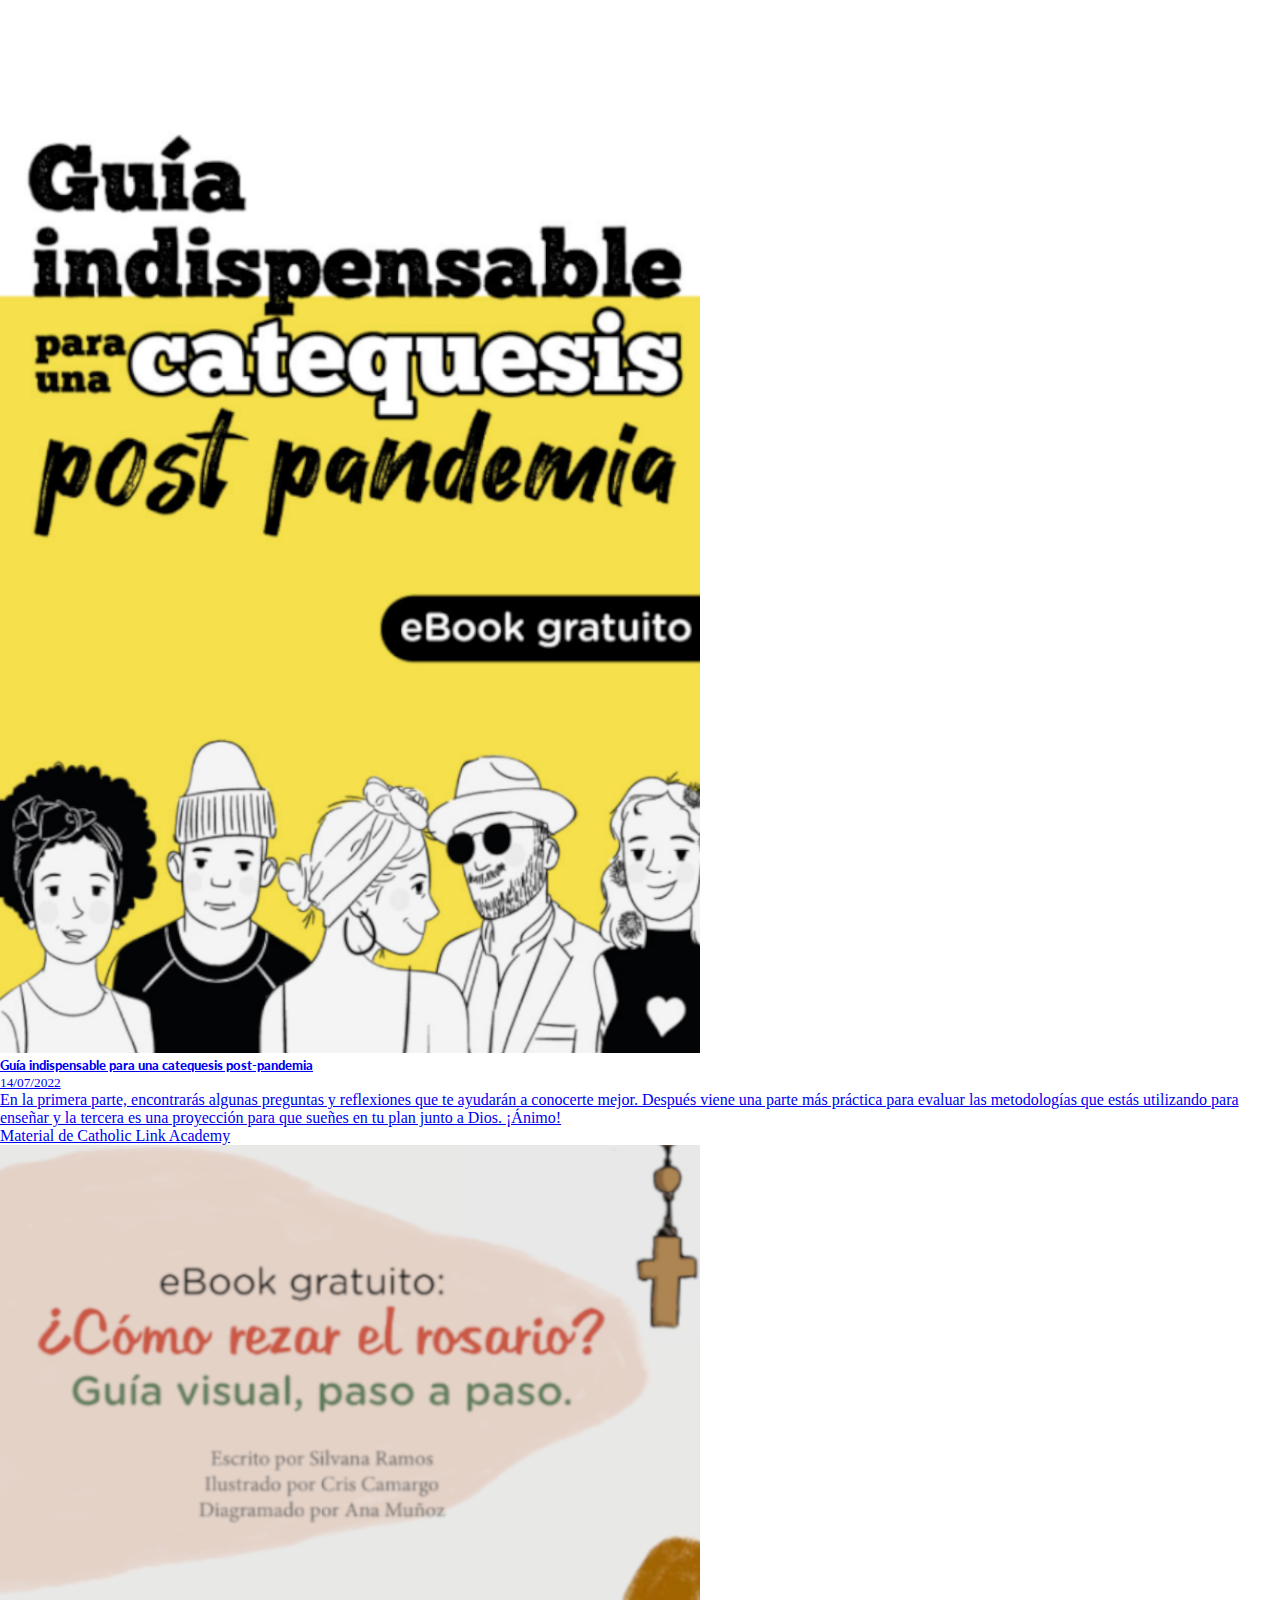
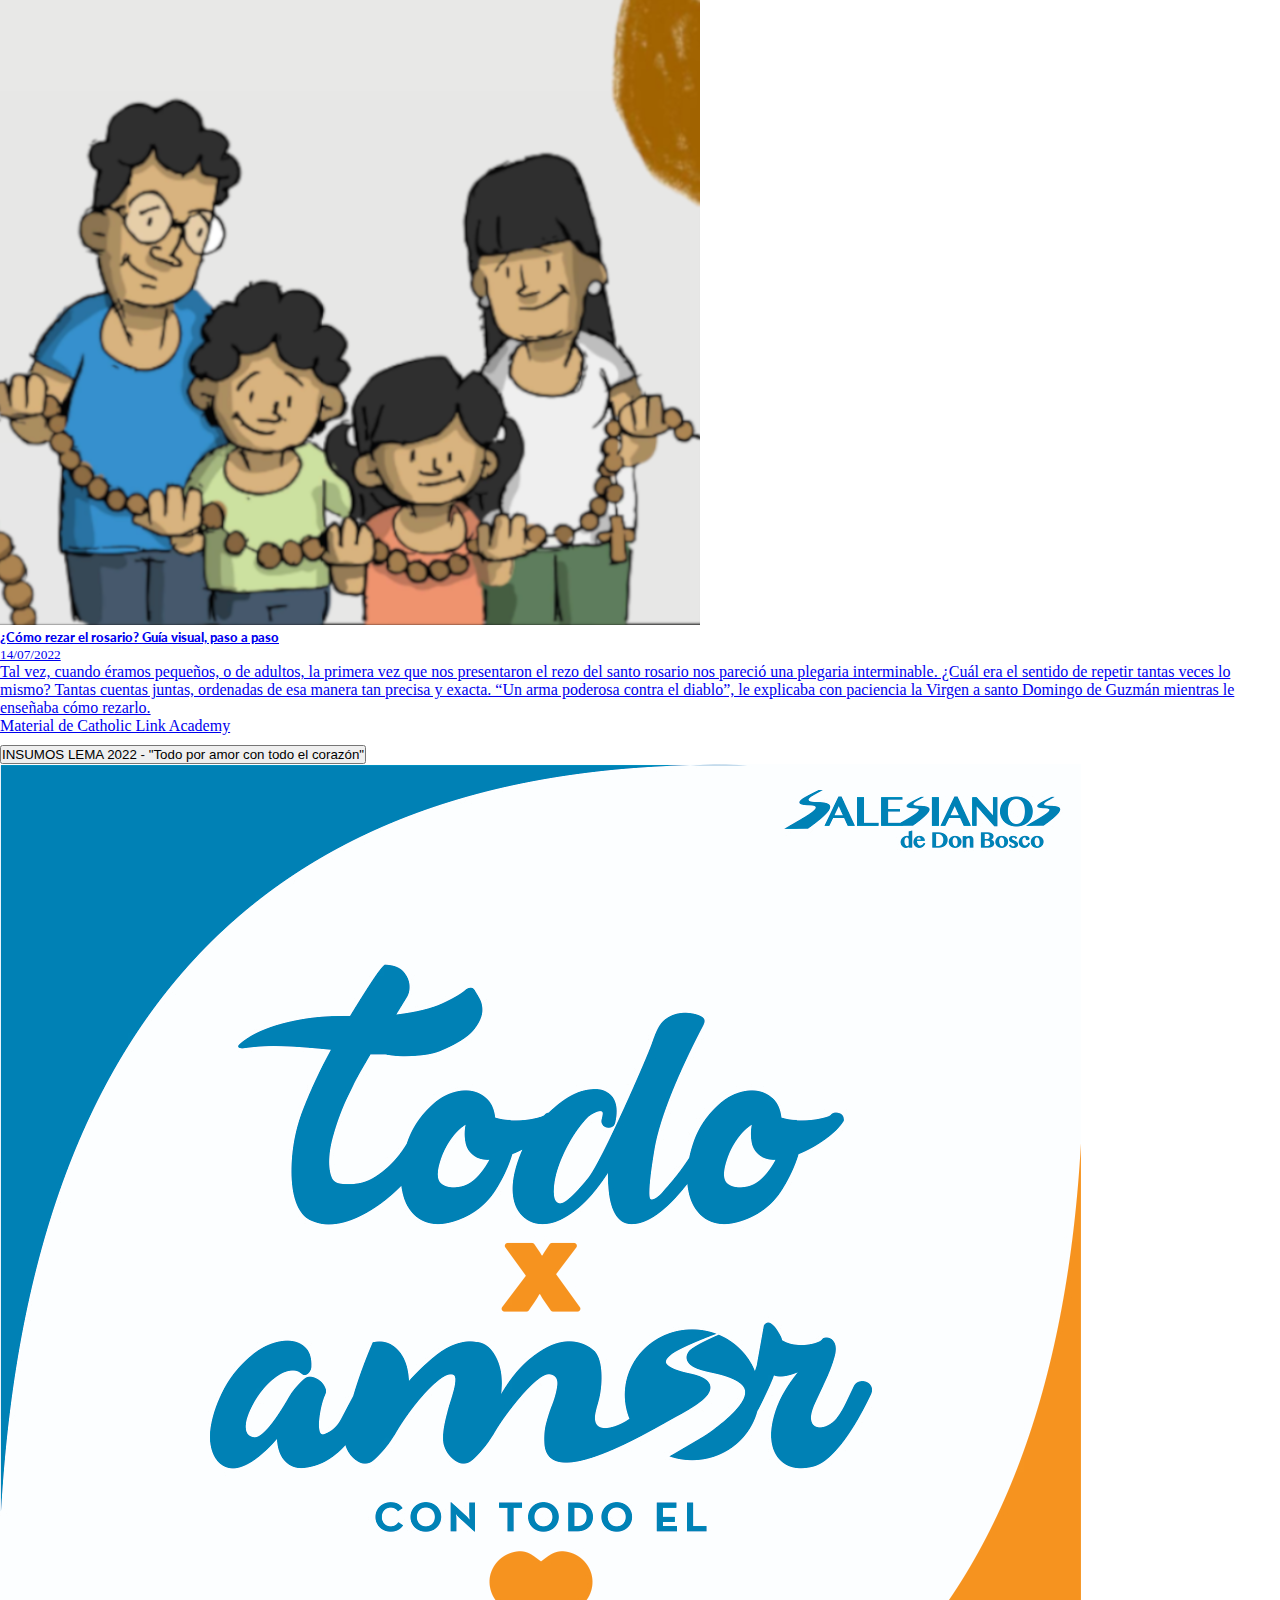
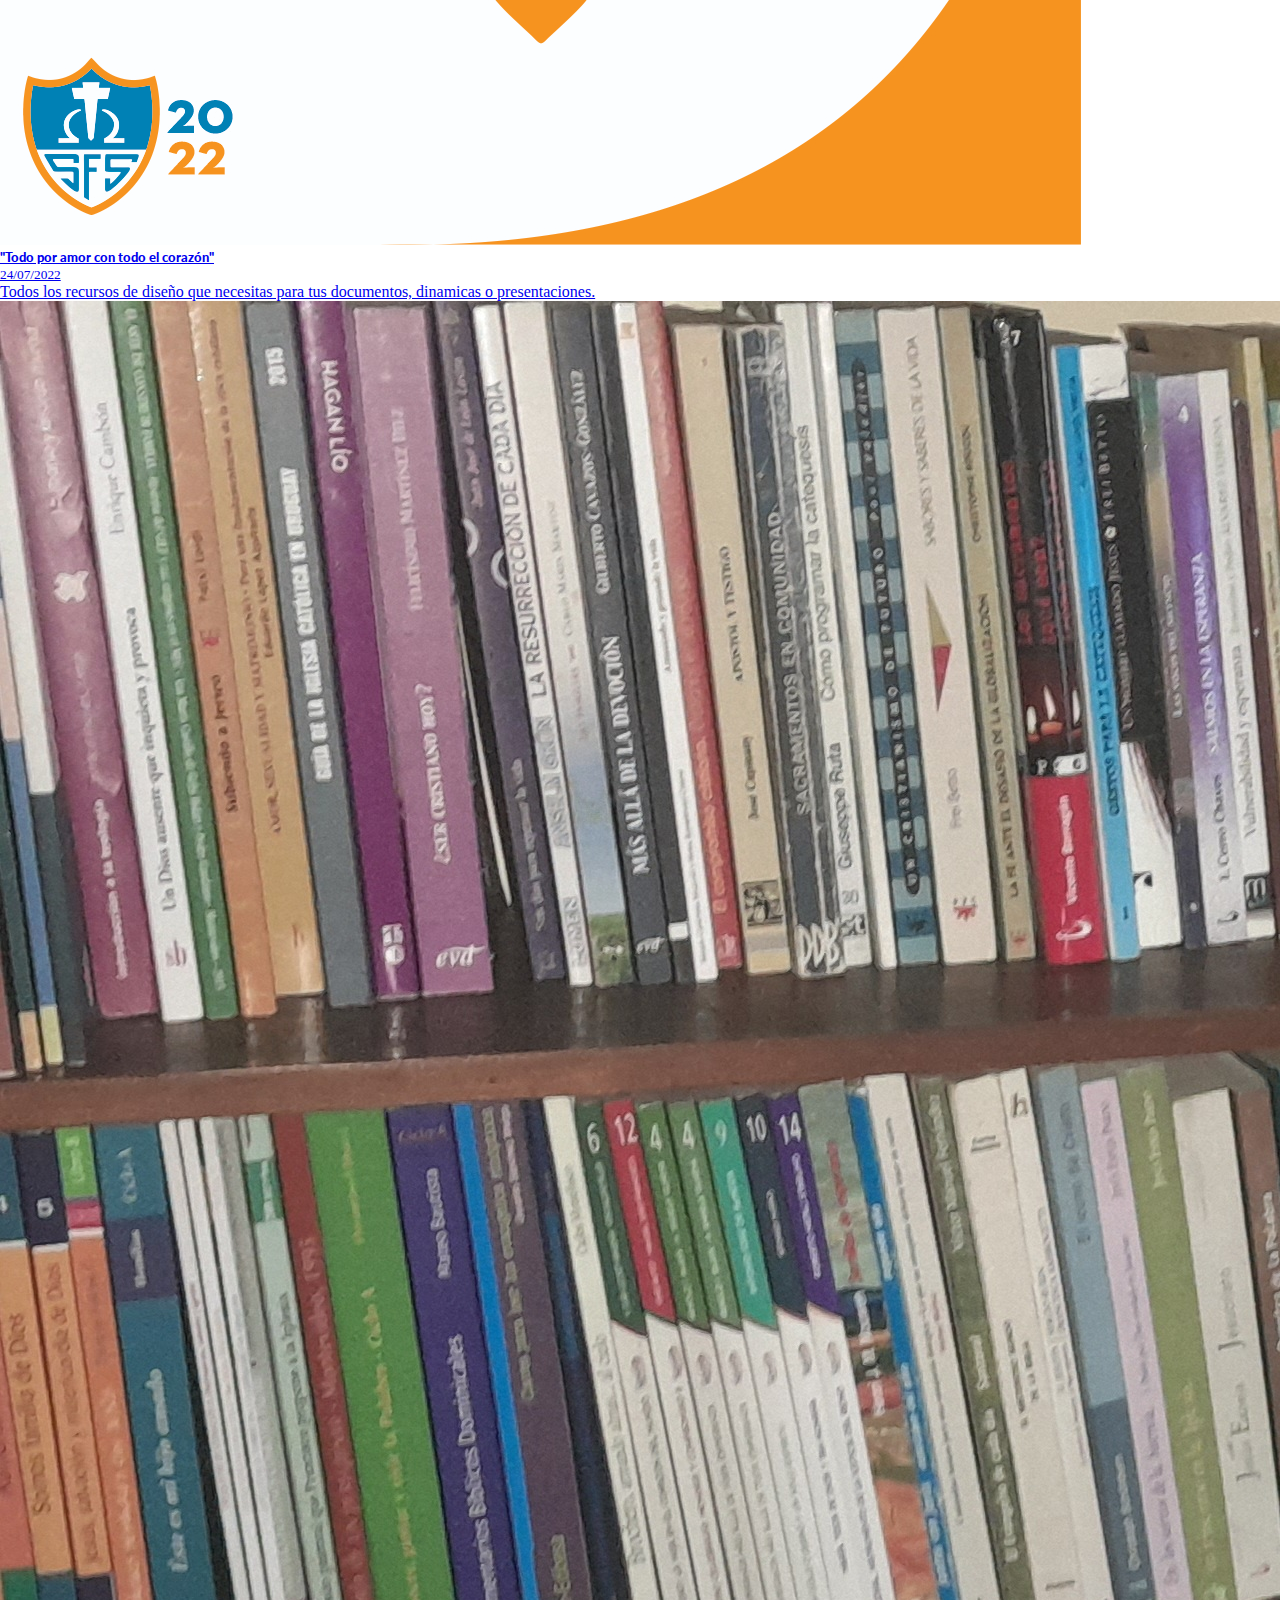
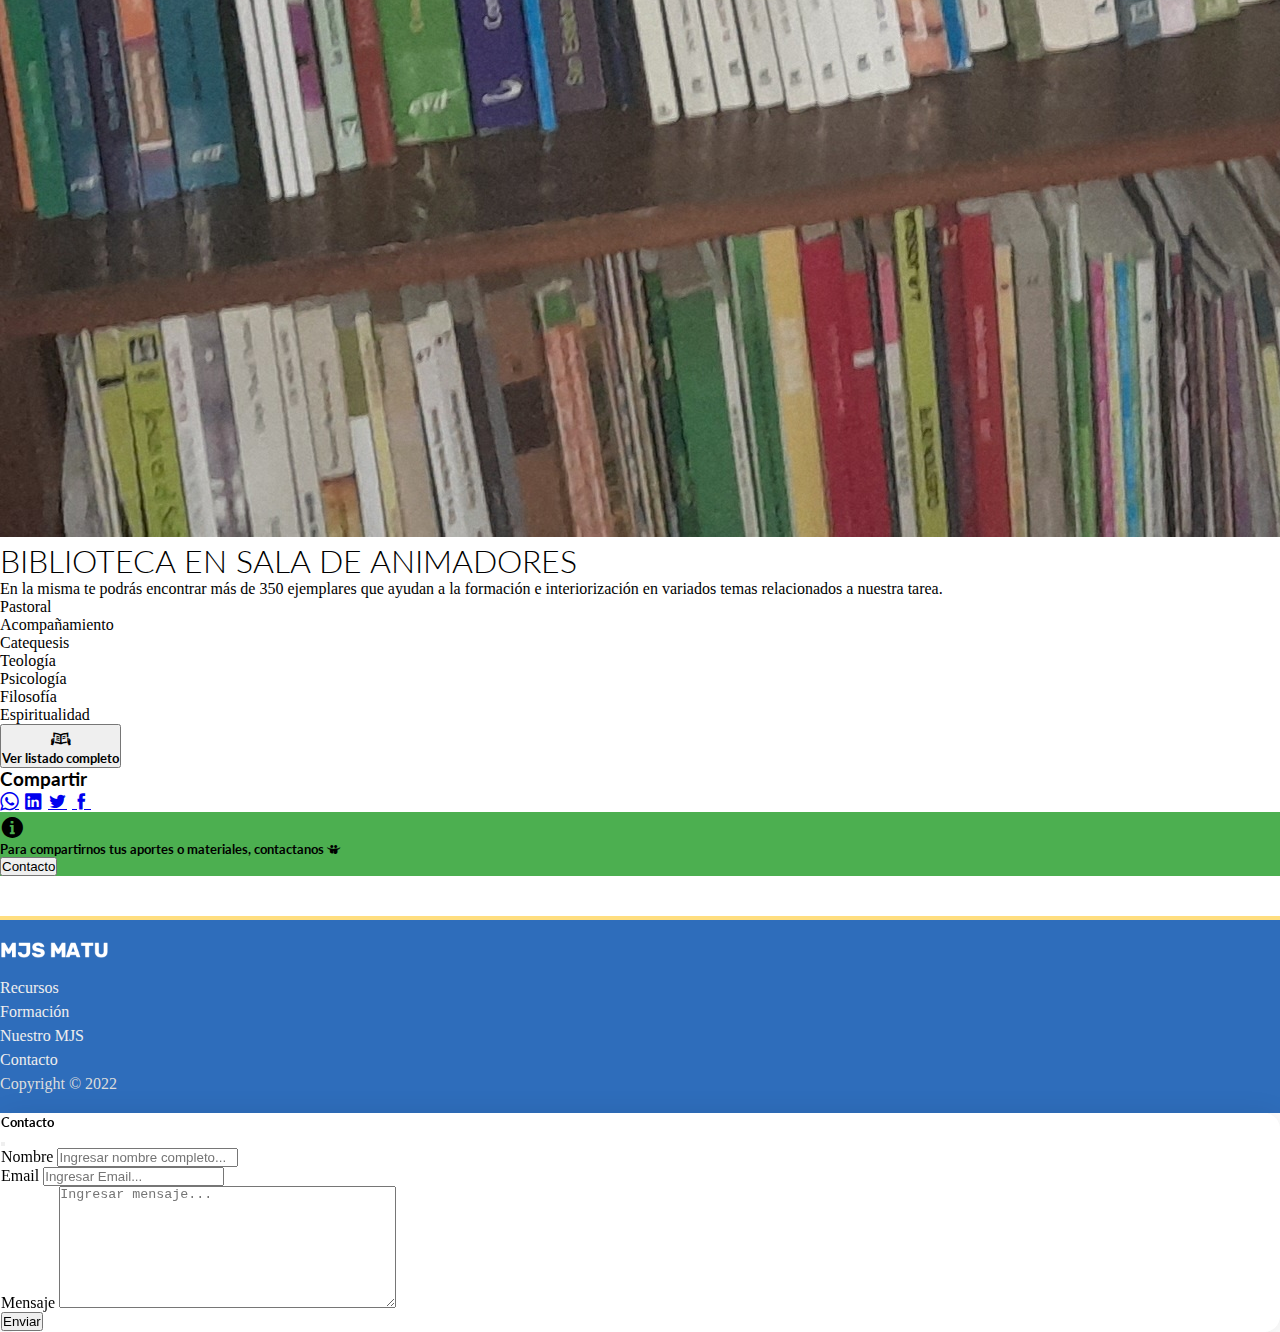
==== commit b0245360: "Update formacion.html" ====
--- a/formacion.html
+++ b/formacion.html
@@ -431,6 +431,8 @@
               <h3>              
                 <a href="https://api.whatsapp.com/send?text=MJS MATURANA - https://mjsmaturana.netlify.app/formacion.html" target="_blank" rel="noopener noreferrer" ><i class="icofont-brand-whatsapp"></i></a>
                 <a href="https://www.linkedin.com/sharing/share-offsite/?url=https://mjsmaturana.netlify.app/formacion.html" target="_blank" rel="noopener noreferrer" ><i class="icofont-linkedin"></i></a>
+                <a href="https://twitter.com/intent/tweet?text= MJS MATURANA&url=https://mjsmaturana.netlify.app/formacion.html&hashtags=salesianos.uy mjs"  target="_blank" rel="noopener noreferrer" > <i class="icofont-twitter"></i></a>
+                <a href="https://www.facebook.com/sharer/sharer.php?u=https://mjsmaturana.netlify.app/formacion.html" target="_blank" rel="noopener noreferrer" ><i class="icofont-facebook"></i></a>
               </h3>
 
             </div>
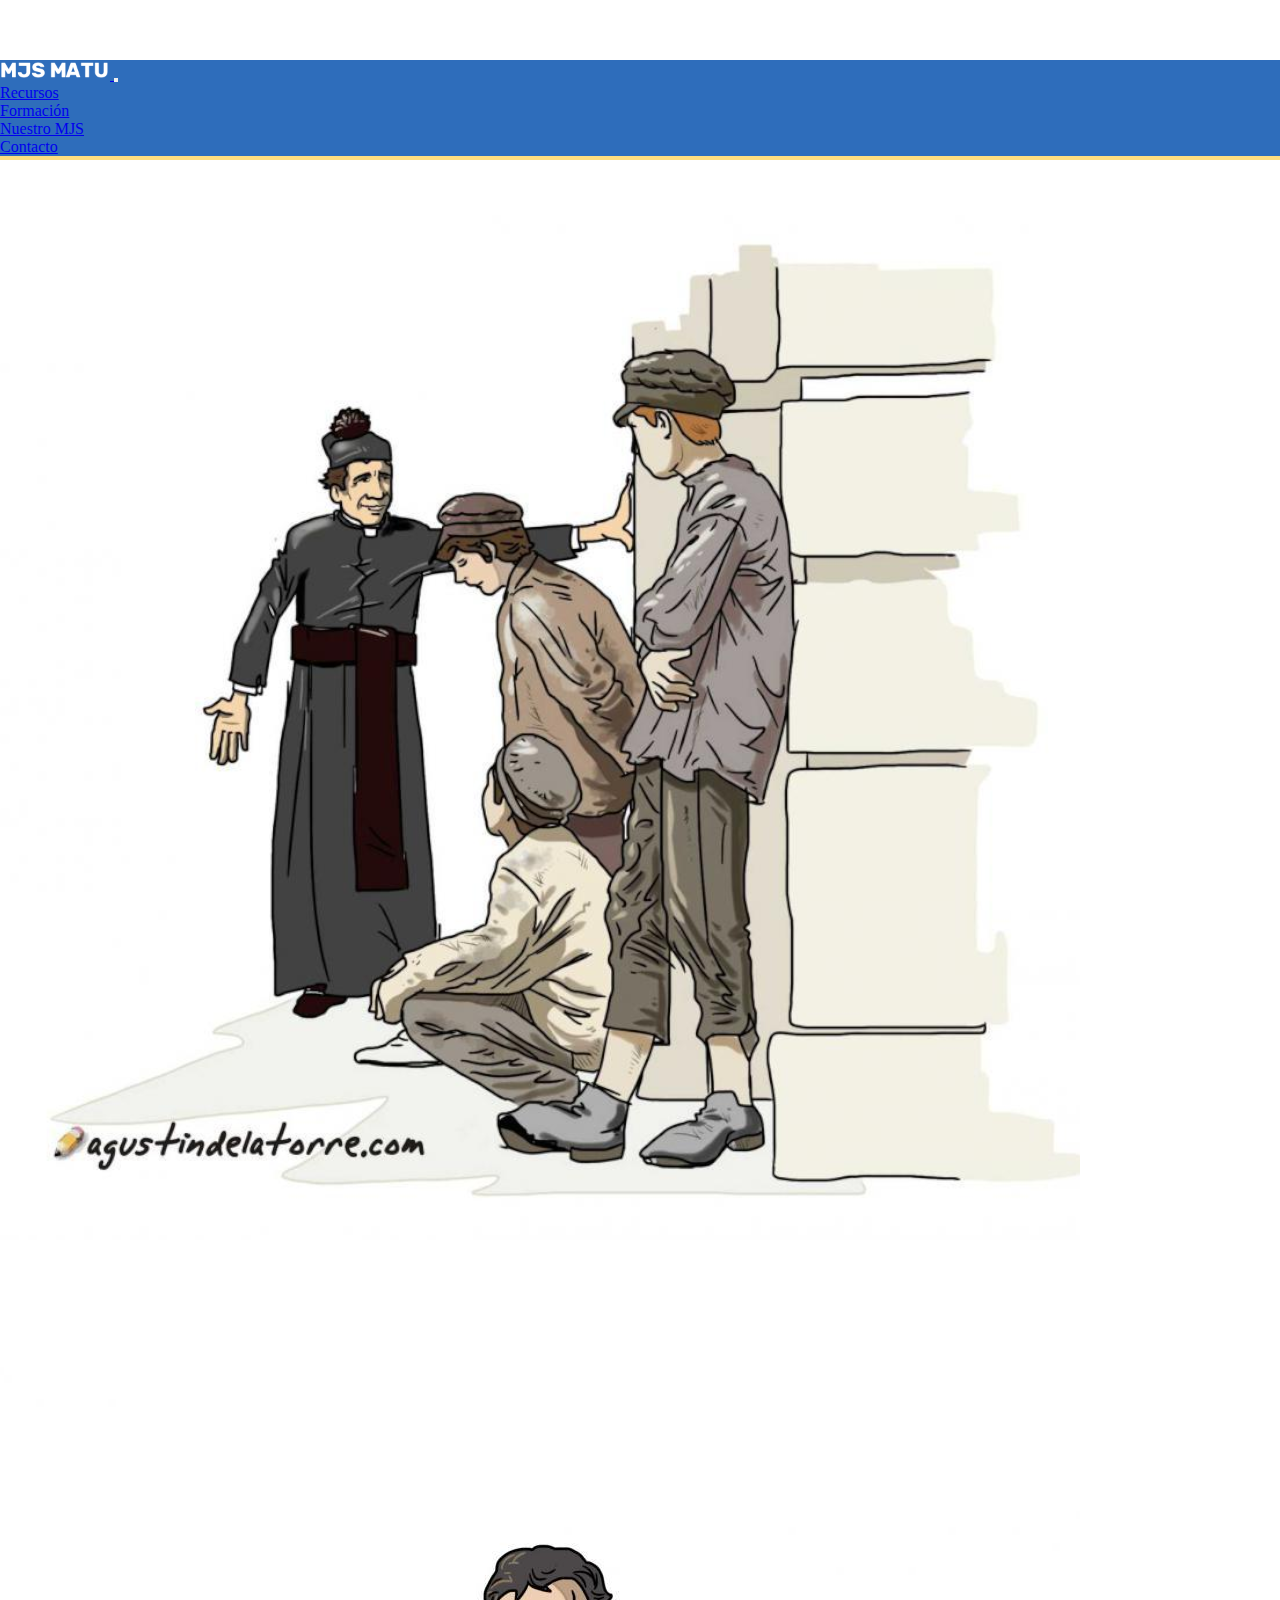
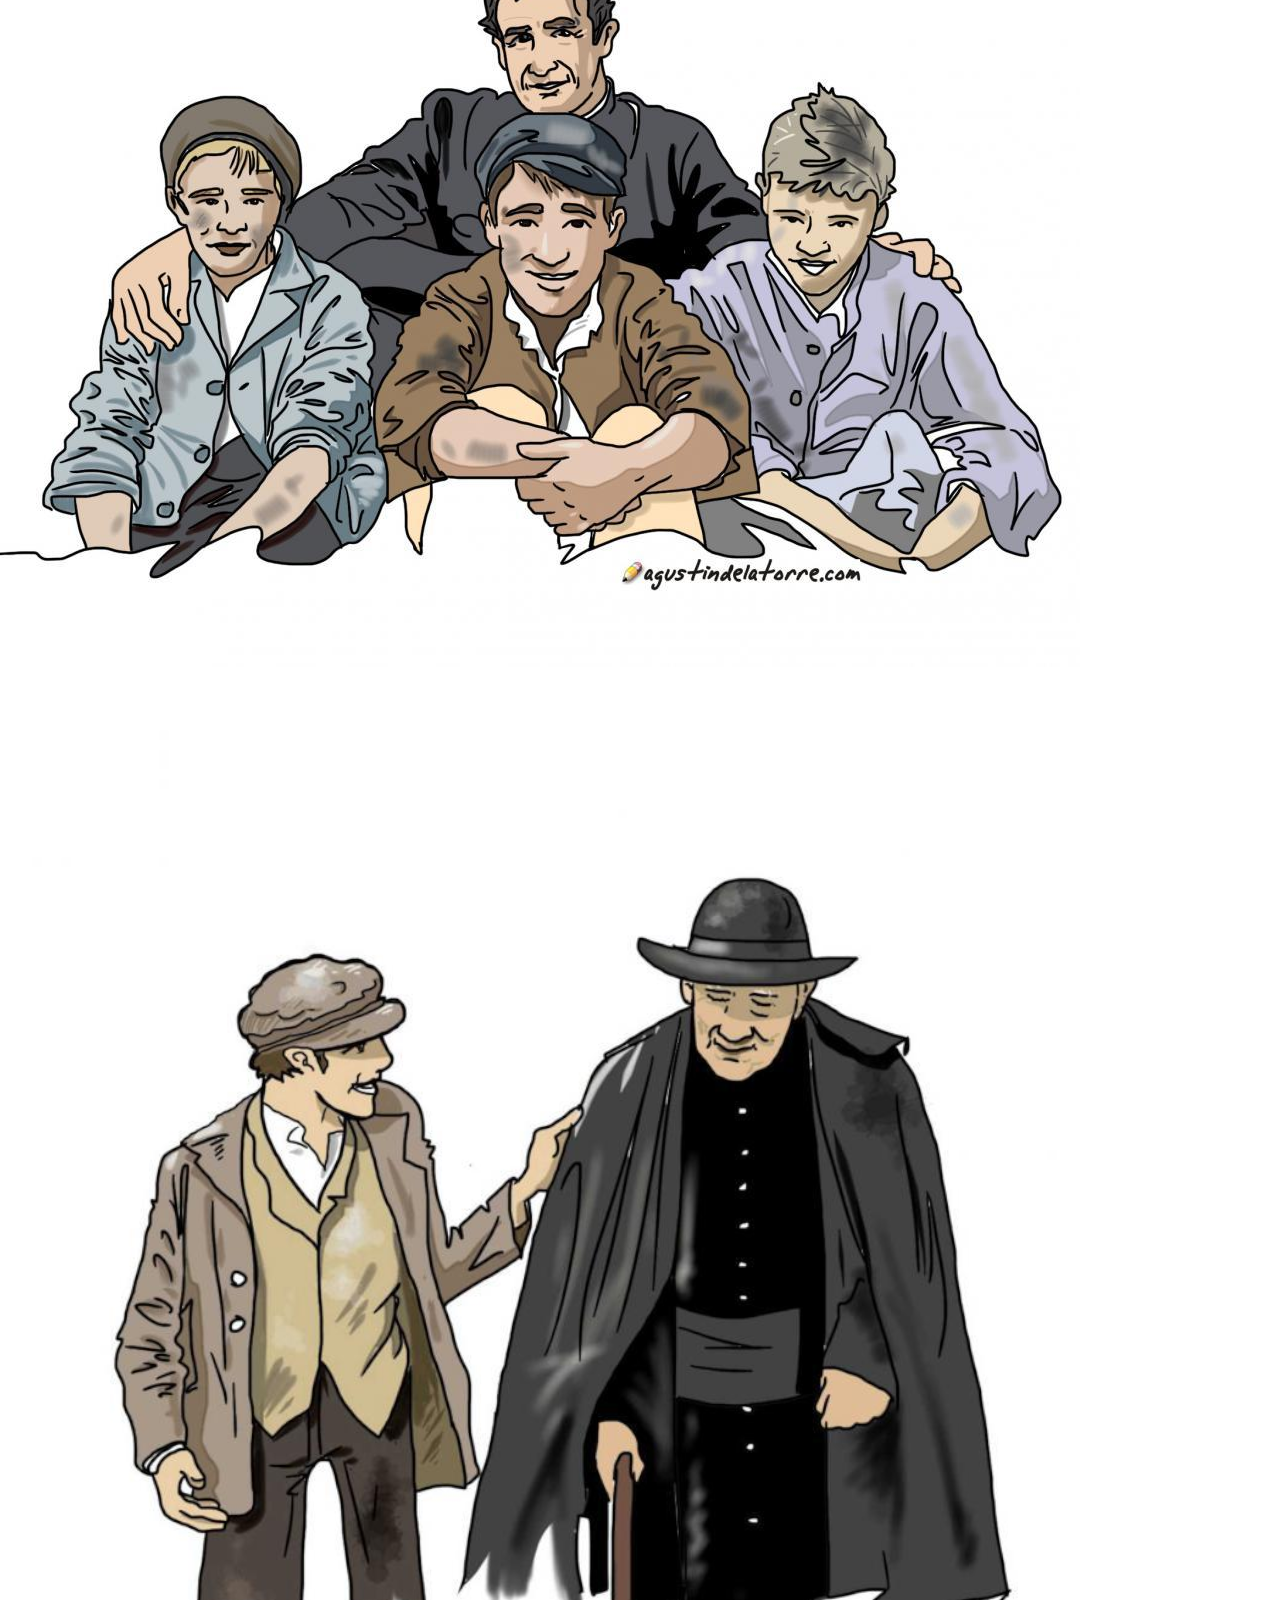
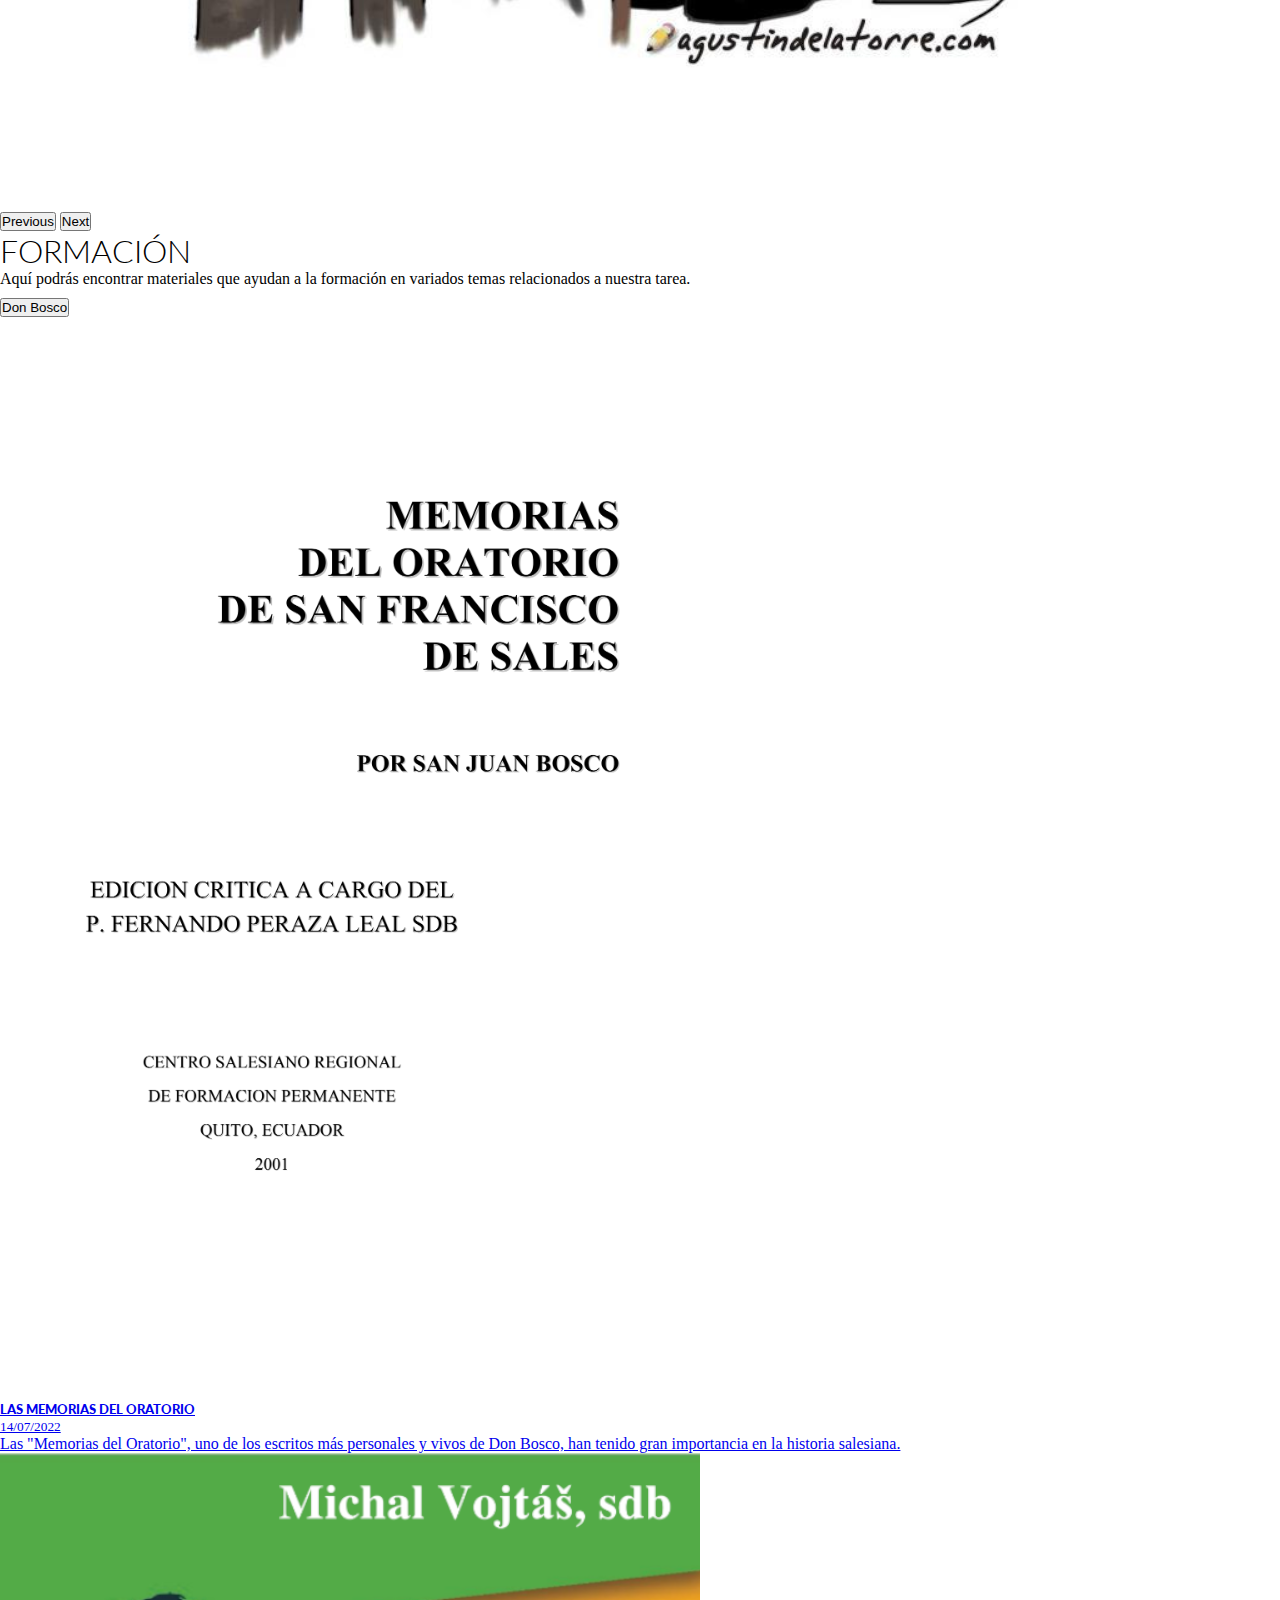
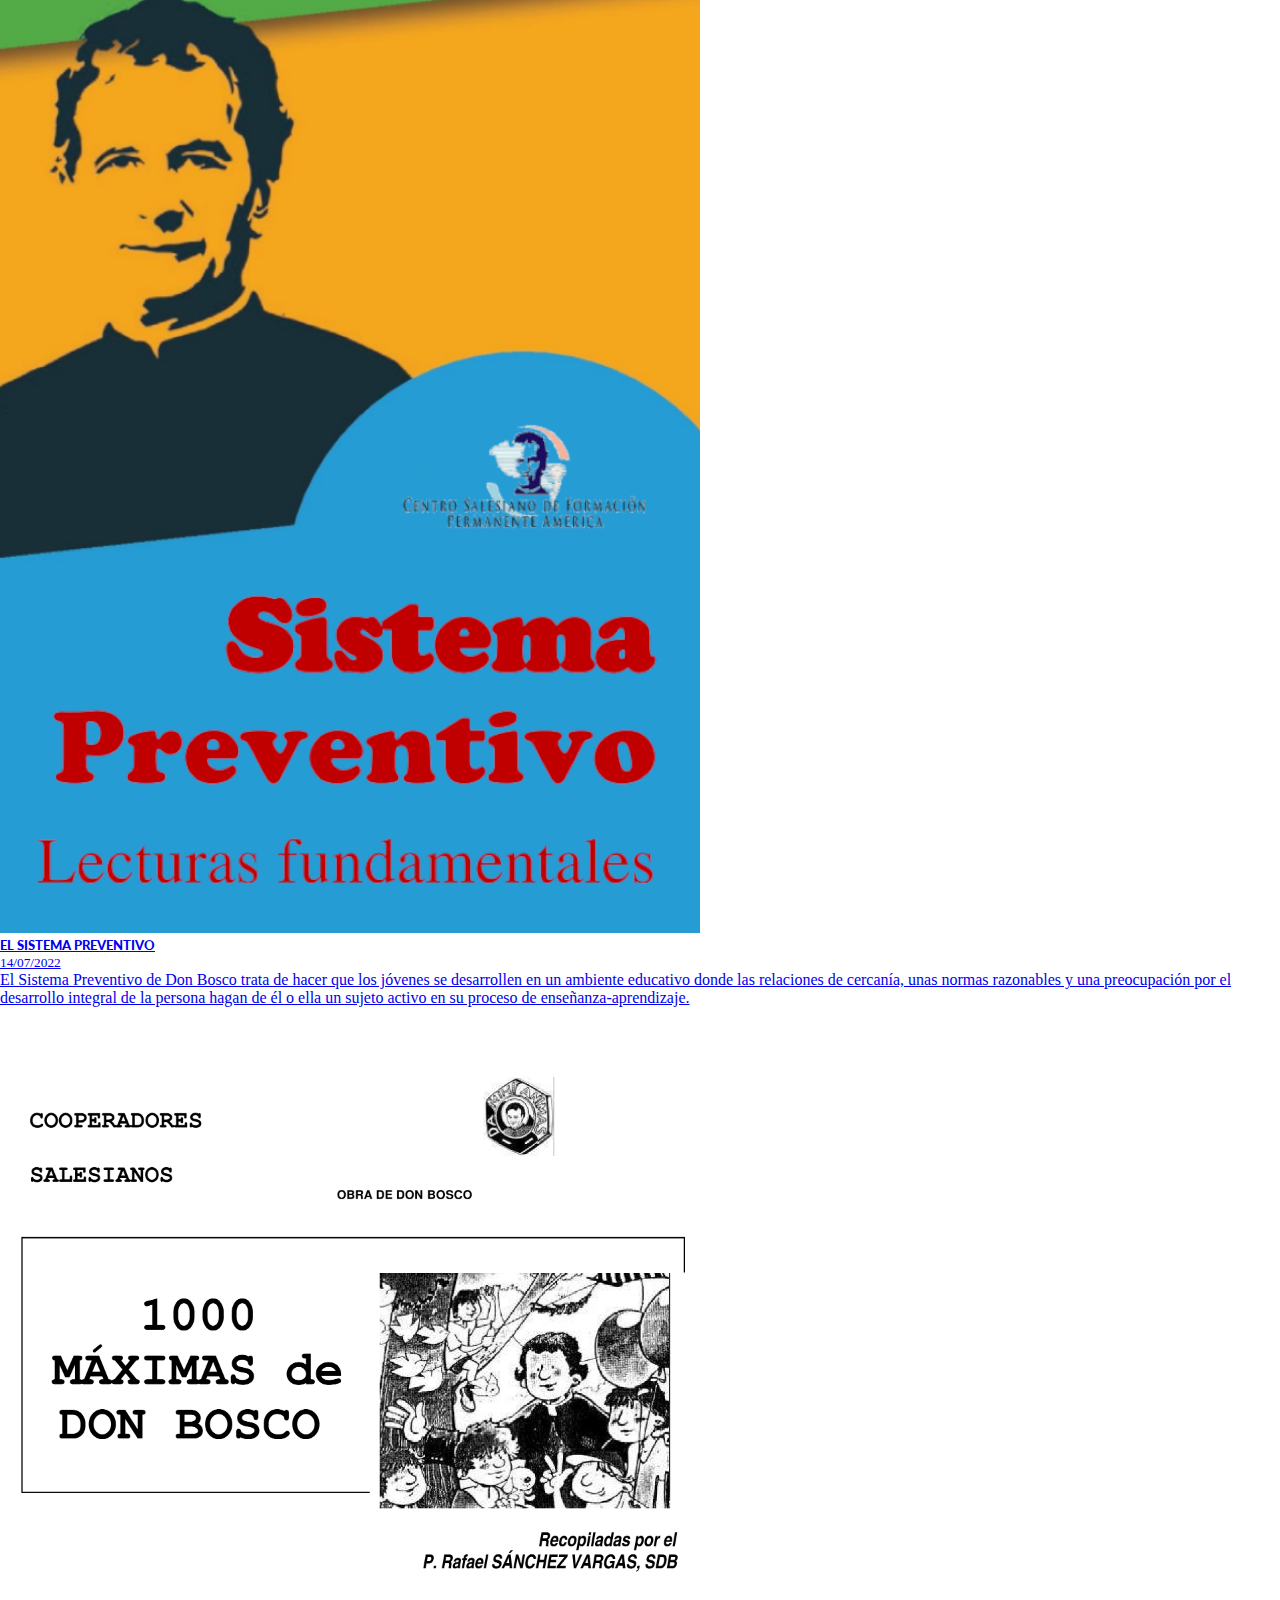
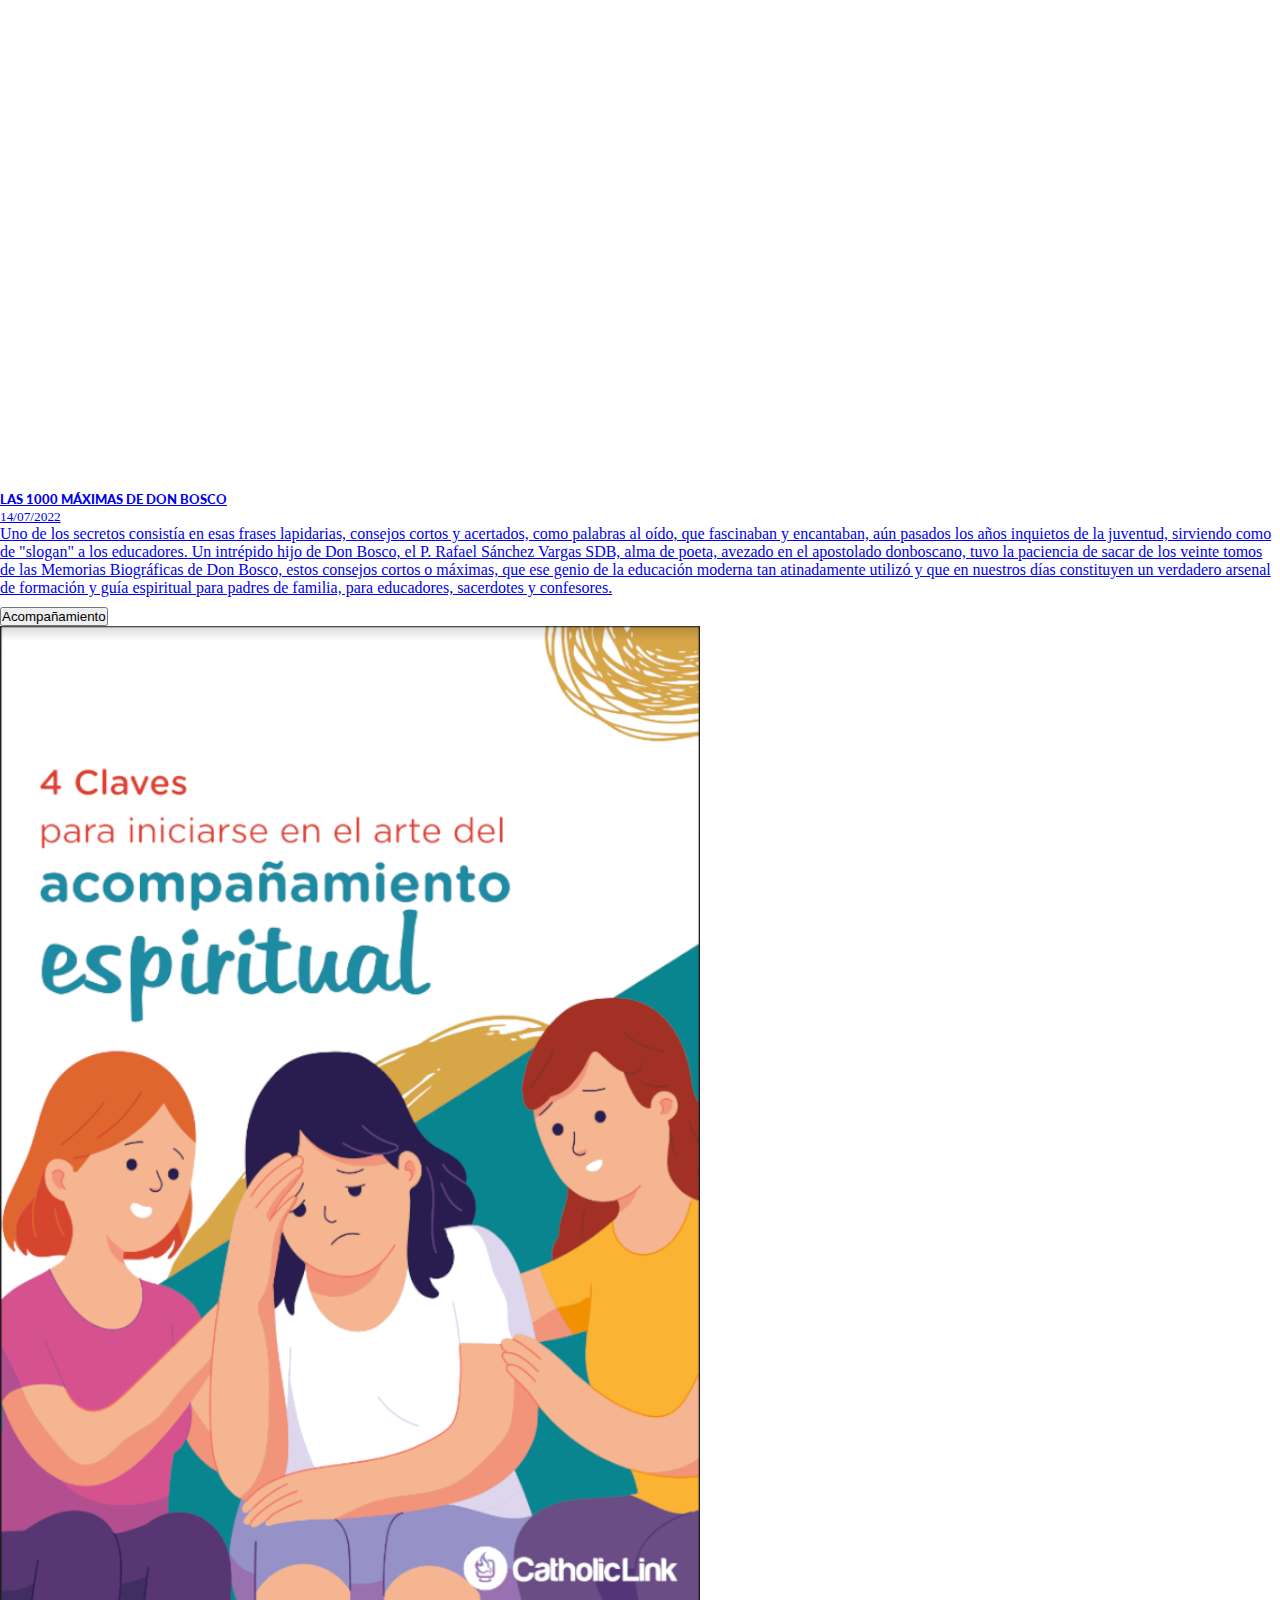
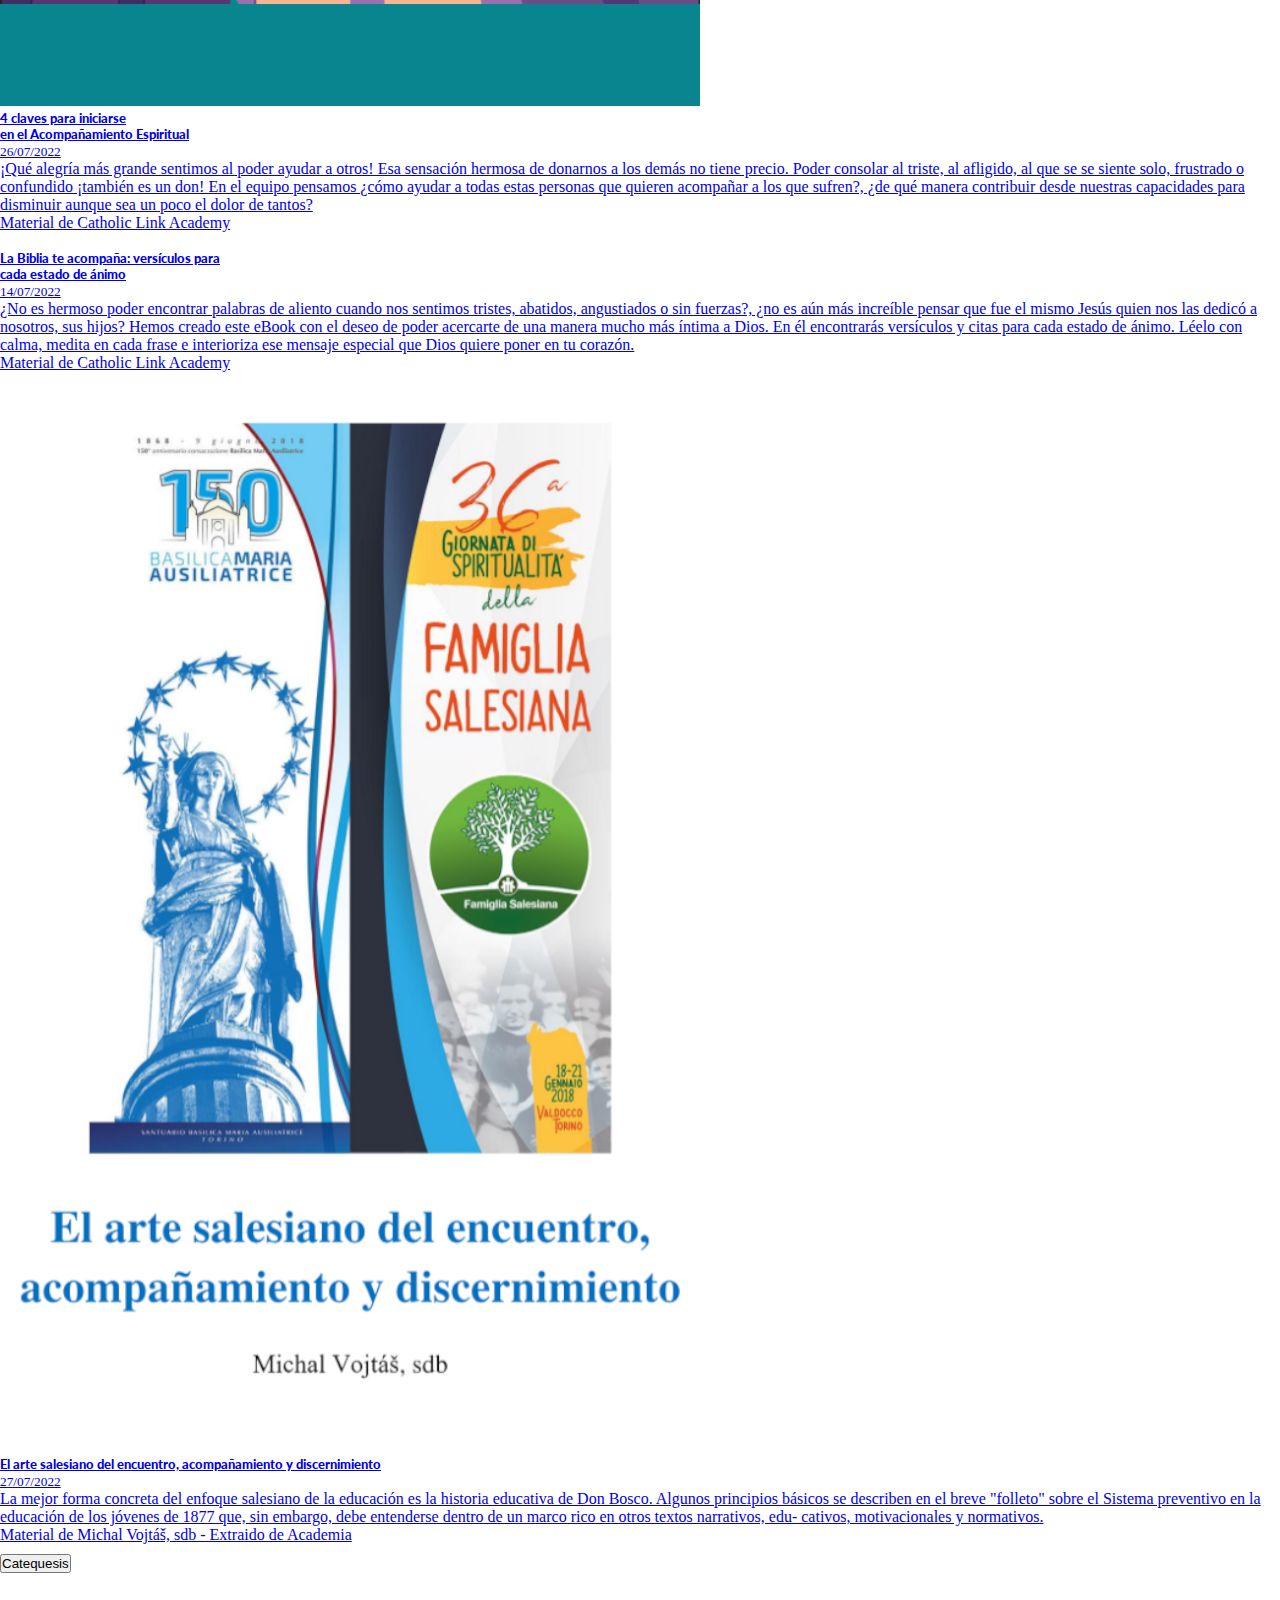
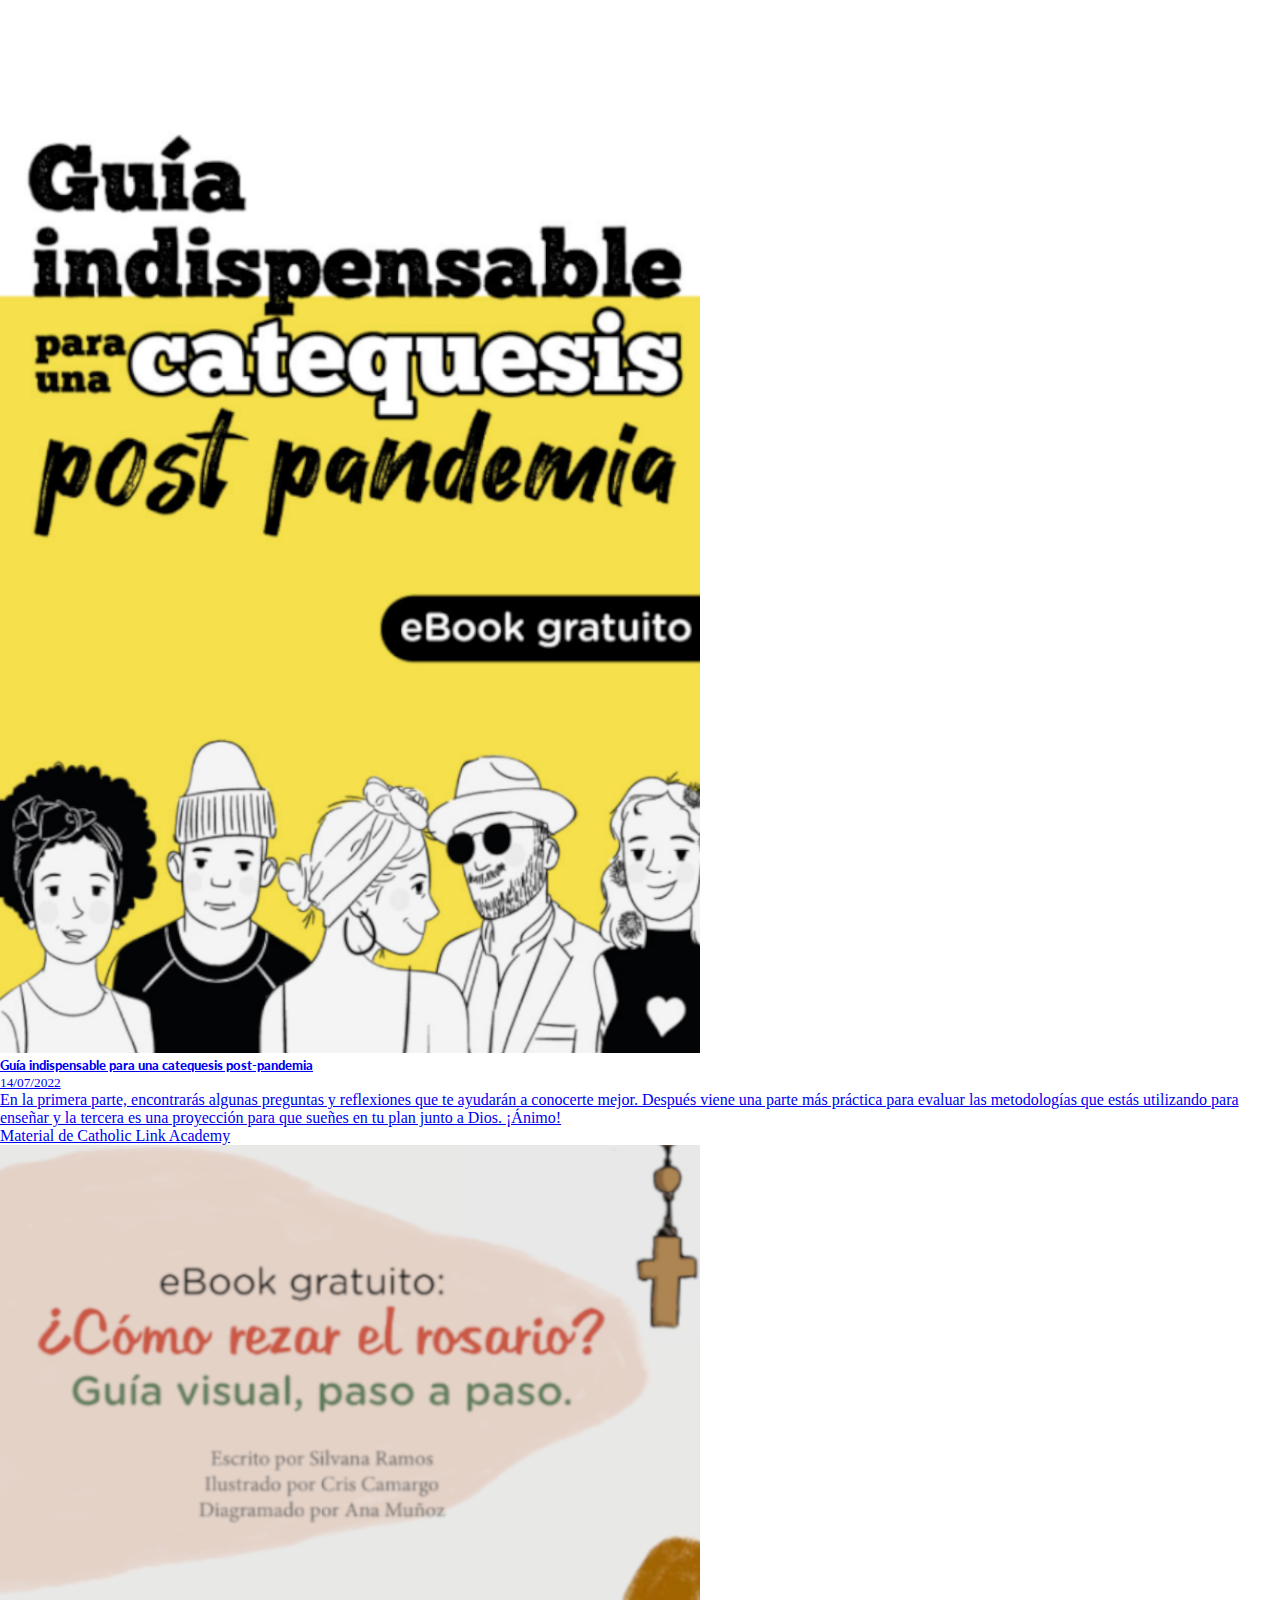
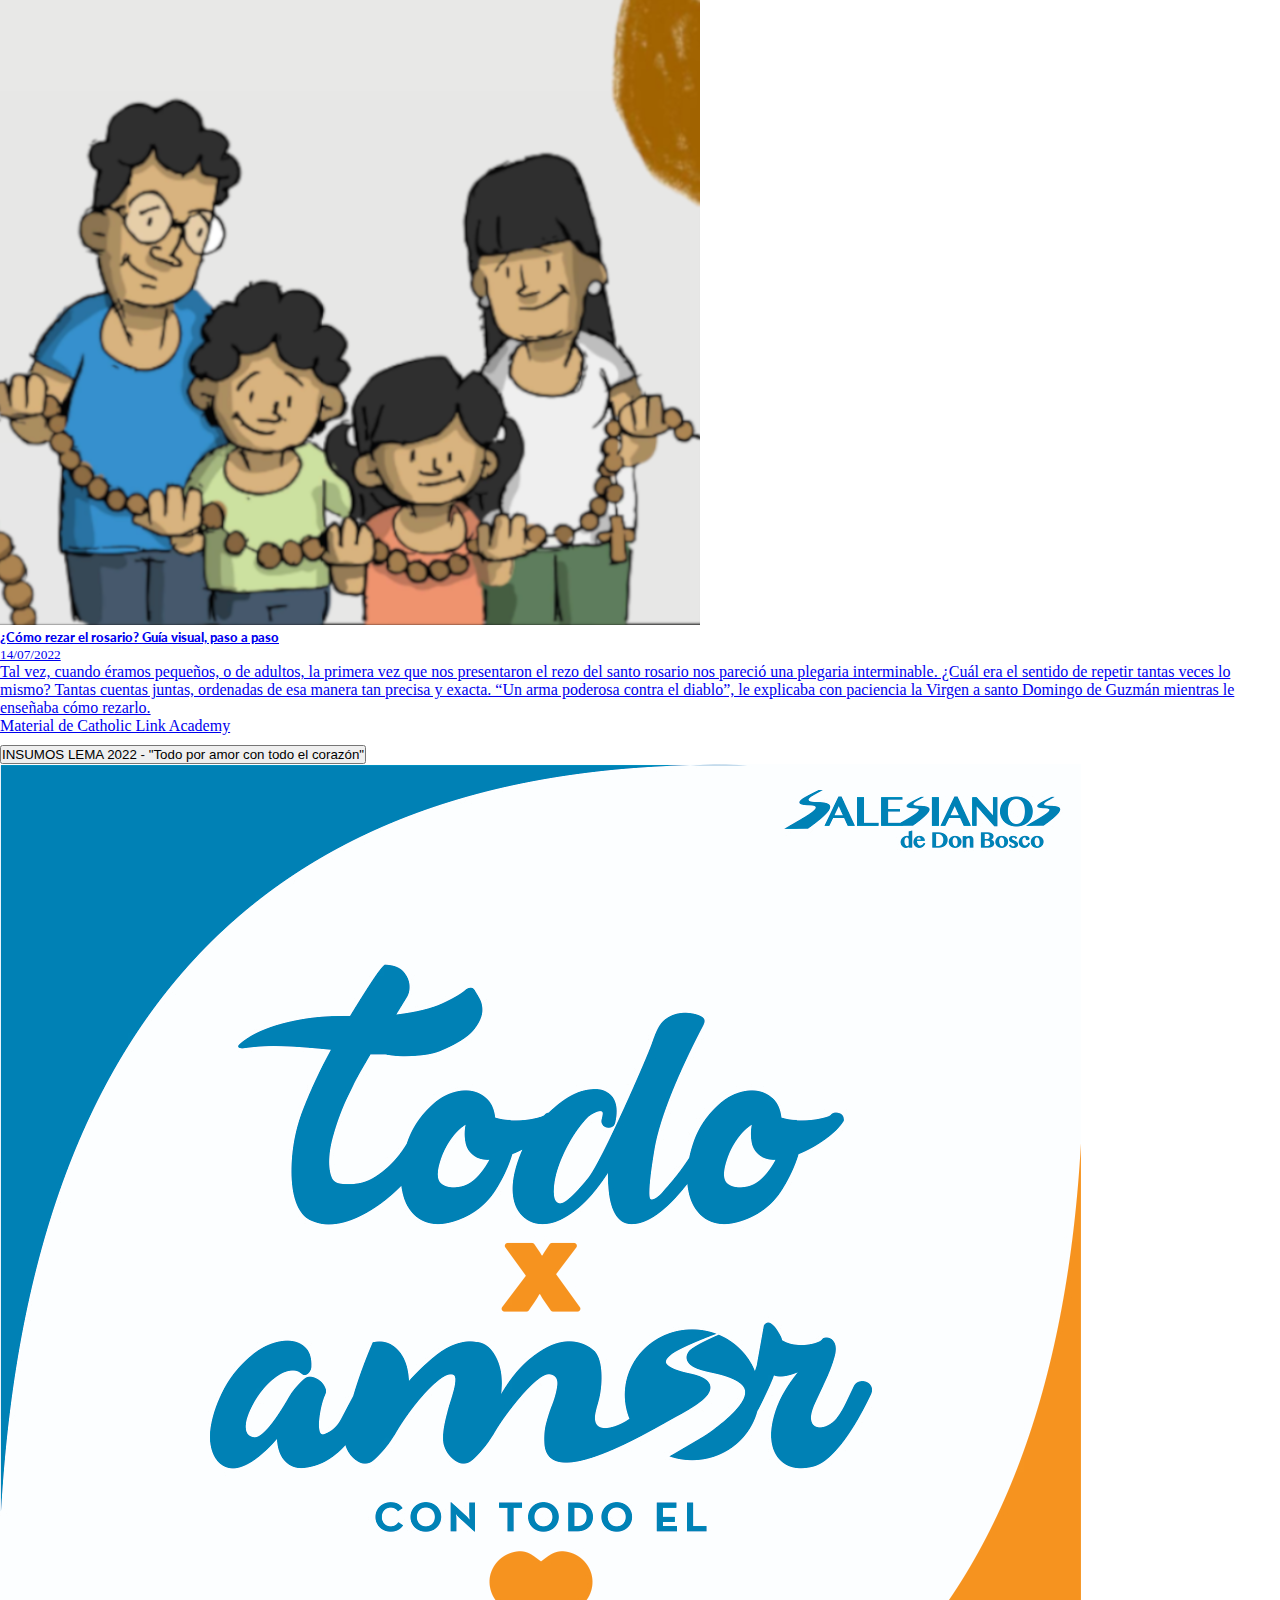
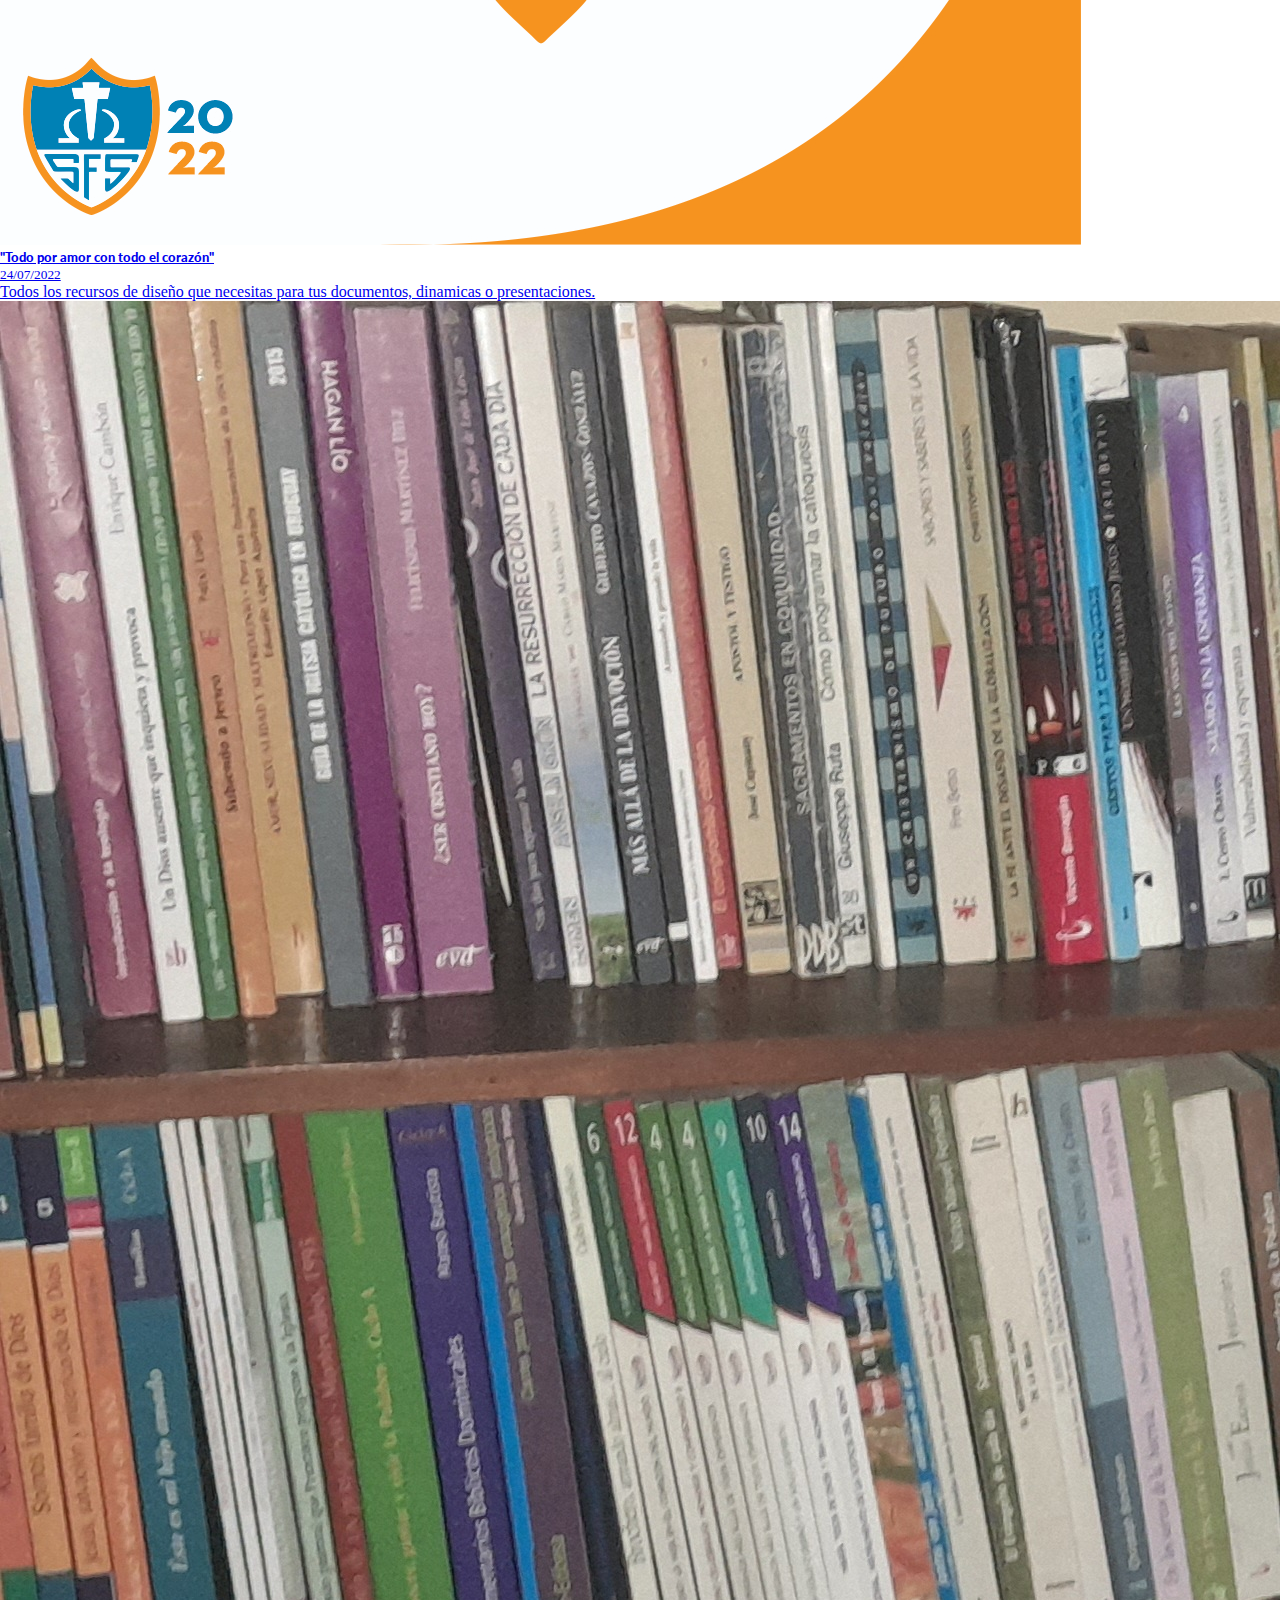
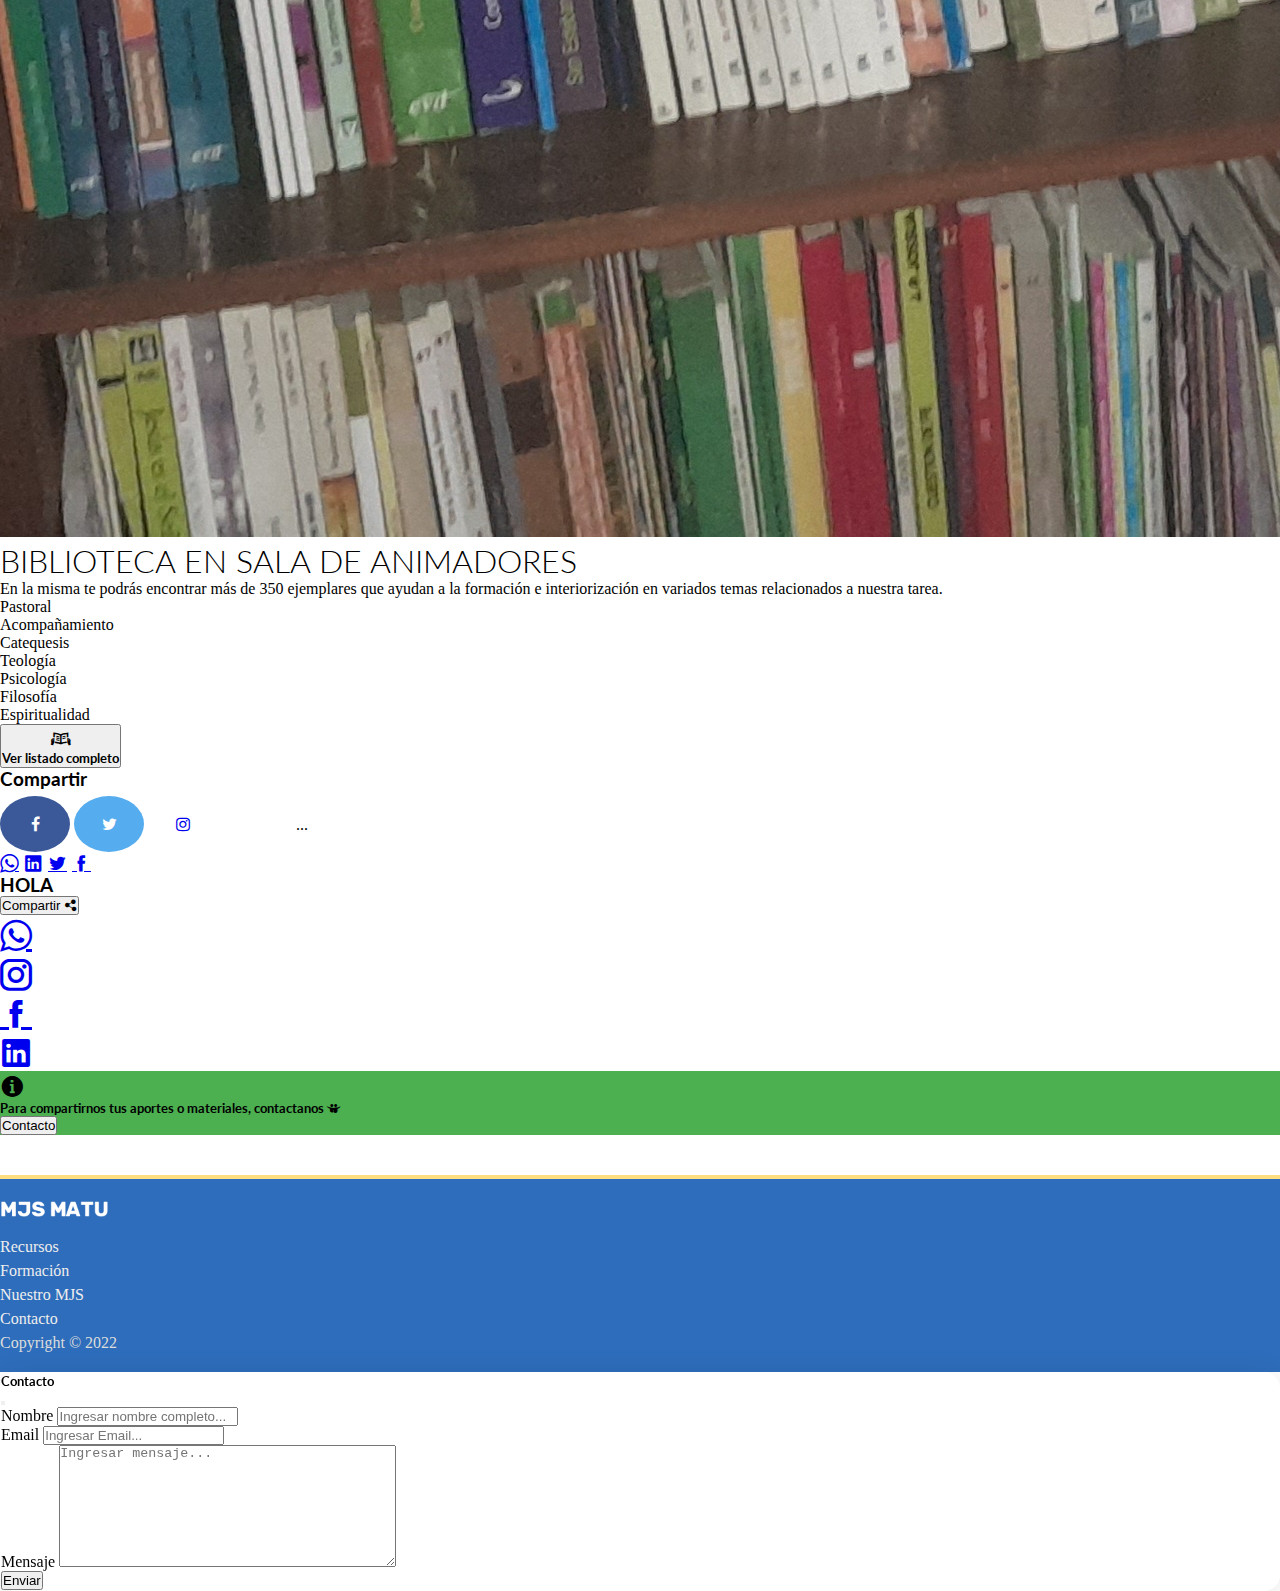
==== commit 49dcfac0: "hv" ====
--- a/formacion.html
+++ b/formacion.html
@@ -16,13 +16,15 @@
 
     <title>MJS Maturana</title>
 
-    <!-- CSS de Bootstrap -->
+    <!-- CSS de Bootstrap-->
     <link
       href="https://cdn.jsdelivr.net/npm/bootstrap@5.0.1/dist/css/bootstrap.min.css"
       rel="stylesheet"
       integrity="sha384-+0n0xVW2eSR5OomGNYDnhzAbDsOXxcvSN1TPprVMTNDbiYZCxYbOOl7+AMvyTG2x"
       crossorigin="anonymous"
     />
+
+
 
     <!-- CSS Font Awesome -->
     <link
@@ -426,18 +428,58 @@
             </div>
 
             <!--SHARE - comapartir-->
-            <div class="bg-info">
-              <h3>Compartir</h3>
-              <h3>              
-                <a href="https://api.whatsapp.com/send?text=MJS MATURANA - https://mjsmaturana.netlify.app/formacion.html" target="_blank" rel="noopener noreferrer" ><i class="icofont-brand-whatsapp"></i></a>
-                <a href="https://www.linkedin.com/sharing/share-offsite/?url=https://mjsmaturana.netlify.app/formacion.html" target="_blank" rel="noopener noreferrer" ><i class="icofont-linkedin"></i></a>
-                <a href="https://twitter.com/intent/tweet?text= MJS MATURANA&url=https://mjsmaturana.netlify.app/formacion.html&hashtags=salesianos.uy mjs"  target="_blank" rel="noopener noreferrer" > <i class="icofont-twitter"></i></a>
-                <a href="https://www.facebook.com/sharer/sharer.php?u=https://mjsmaturana.netlify.app/formacion.html" target="_blank" rel="noopener noreferrer" ><i class="icofont-facebook"></i></a>
-              </h3>
-
-            </div>
-          </div>
-
+            <div class="bg-secondary">
+              <div class="row">
+                <div class="col-md-2 mt-3 bg-primary">
+                  <h3 class="">Compartir</h3>
+                </div>
+                <div class="col-md-6 bg-warning mt-3">
+
+                    <!-- Add icon library -->
+<link rel="stylesheet" href="https://cdnjs.cloudflare.com/ajax/libs/font-awesome/4.7.0/css/font-awesome.min.css">
+
+<!-- Add font awesome icons -->
+<a href="#" class="fa fa-facebook"></a>
+<a href="#" class="fa fa-twitter"></a>
+<a href="#" class="fa fa-instagram"></a>
+<a href="#" class="fa fa-"></a>
+...
+
+                    <h3>
+                      <a href="https://api.whatsapp.com/send?text=MJS MATURANA - https://mjsmaturana.netlify.app/formacion.html" target="_blank" rel="noopener noreferrer" ><i class="icofont-brand-whatsapp"></i></a>
+                      <a href="https://www.linkedin.com/sharing/share-offsite/?url=https://mjsmaturana.netlify.app/formacion.html" target="_blank" rel="noopener noreferrer" ><i class="icofont-linkedin"></i></a>
+                      <a href="https://twitter.com/intent/tweet?text= MJS MATURANA&url=https://mjsmaturana.netlify.app/formacion.html&hashtags=salesianos.uy mjs"  target="_blank" rel="noopener noreferrer" > <i class="icofont-twitter"></i></a>
+                      <a href="https://www.facebook.com/sharer/sharer.php?u=https://mjsmaturana.netlify.app/formacion.html" target="_blank" rel="noopener noreferrer" ><i class="icofont-facebook"></i></a>
+                    </h3>
+
+                  
+
+                </div>
+                <div class="col-md-8 bg-primary">
+                  <h3>HOLA</h3>
+                </div>
+                
+              </div>
+              
+
+            </div>
+          </div>
+
+          <div class="bg-success">
+            <div class="dropend">
+              <button class="btn btn-secondary dropdown-toggle" type="button" data-bs-toggle="dropdown" aria-expanded="false">
+                Compartir <i class="icofont-share"></i>
+              </button>
+              <ul class="dropdown-menu dropdown-menu-dark">
+                <li><a class="dropdown-item" href="https://api.whatsapp.com/send?text=MJS MATURANA - https://mjsmaturana.netlify.app/formacion.html" target="_blank" rel="noopener noreferrer"><h1><i class="icofont-brand-whatsapp"></i></h1></a></li>
+                <li><a class="dropdown-item" href="#"><h1><i class="icofont-instagram"></i></h1></a></li>
+                <li><a class="dropdown-item" href="#"><h1><i class="icofont-facebook"></i></h1></a></li>
+                <li><a class="dropdown-item" href="#"><h1><i class="icofont-linkedin"></i></h1></a></li>
+
+                
+              </ul>
+            </div>
+          </div>
 
           <!--APORTES Y MATERIALES-->
           <div class="row">
--- a/css/styles.css
+++ b/css/styles.css
@@ -236,4 +236,51 @@
   backdrop-filter: blur(7.7px);
   -webkit-backdrop-filter: blur(7.7px);
   border: 1px solid rgba(255, 255, 255, 0.3);
+}
+
+/*REDES SOCIALES*/
+/* Style all font awesome icons */
+.fa {
+  padding: 20px;
+  font-size: 30px;
+  width: 50px;
+  text-align: center;
+  text-decoration: none;
+}
+
+/* Add a hover effect if you want */
+.fa:hover {
+  opacity: 0.7;
+}
+
+/* Set a specific color for each brand */
+
+/* Facebook */
+.fa-facebook {
+  background: #3B5998;
+  color: white;
+}
+
+/* Twitter */
+.fa-twitter {
+  background: #55ACEE;
+  color: white;
+}
+
+.fa {
+  padding: 20px;
+  font-size: 30px;
+  width: 30px;
+  text-align: center;
+  text-decoration: none;
+  border-radius: 50%;
+}
+
+.custom-popover {
+  --bs-popover-max-width: 200px;
+  --bs-popover-border-color: var(--bs-primary);
+  --bs-popover-header-bg: var(--bs-primary);
+  --bs-popover-header-color: var(--bs-white);
+  --bs-popover-body-padding-x: 1rem;
+  --bs-popover-body-padding-y: .5rem;
 }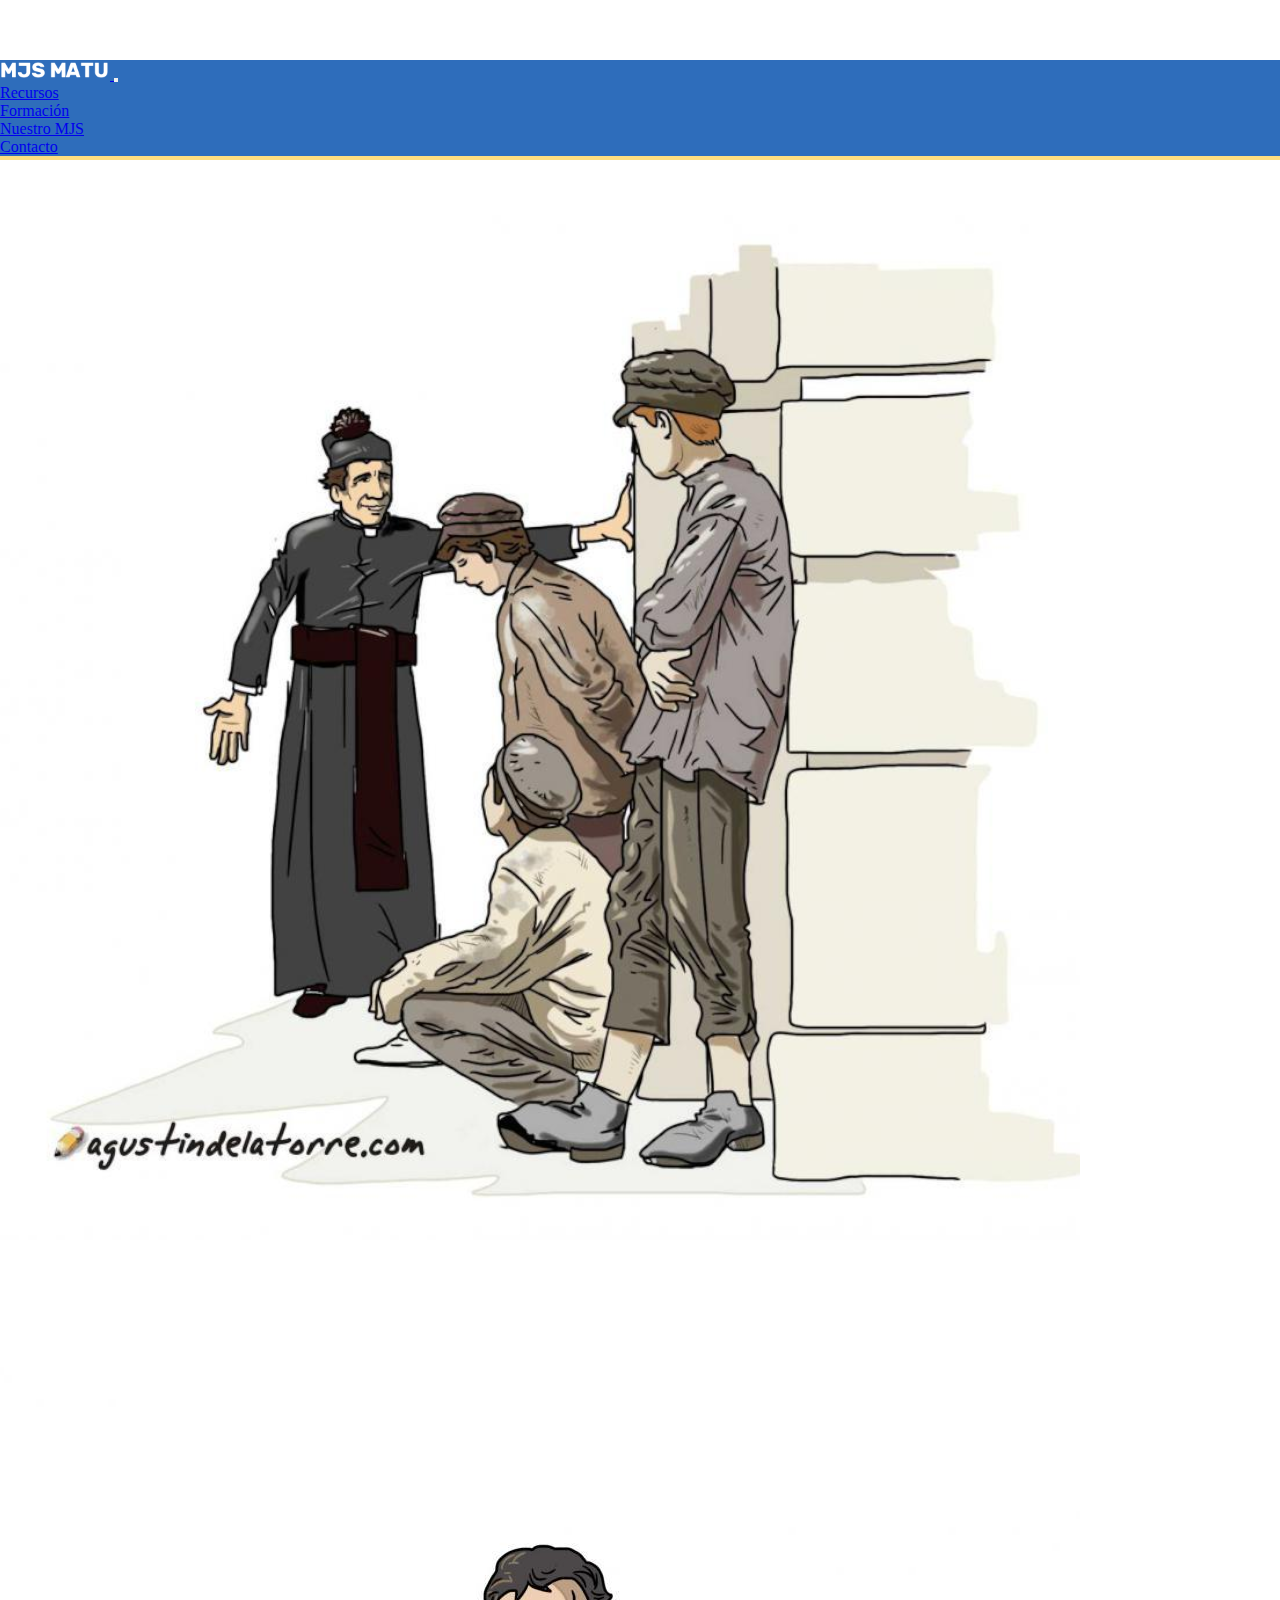
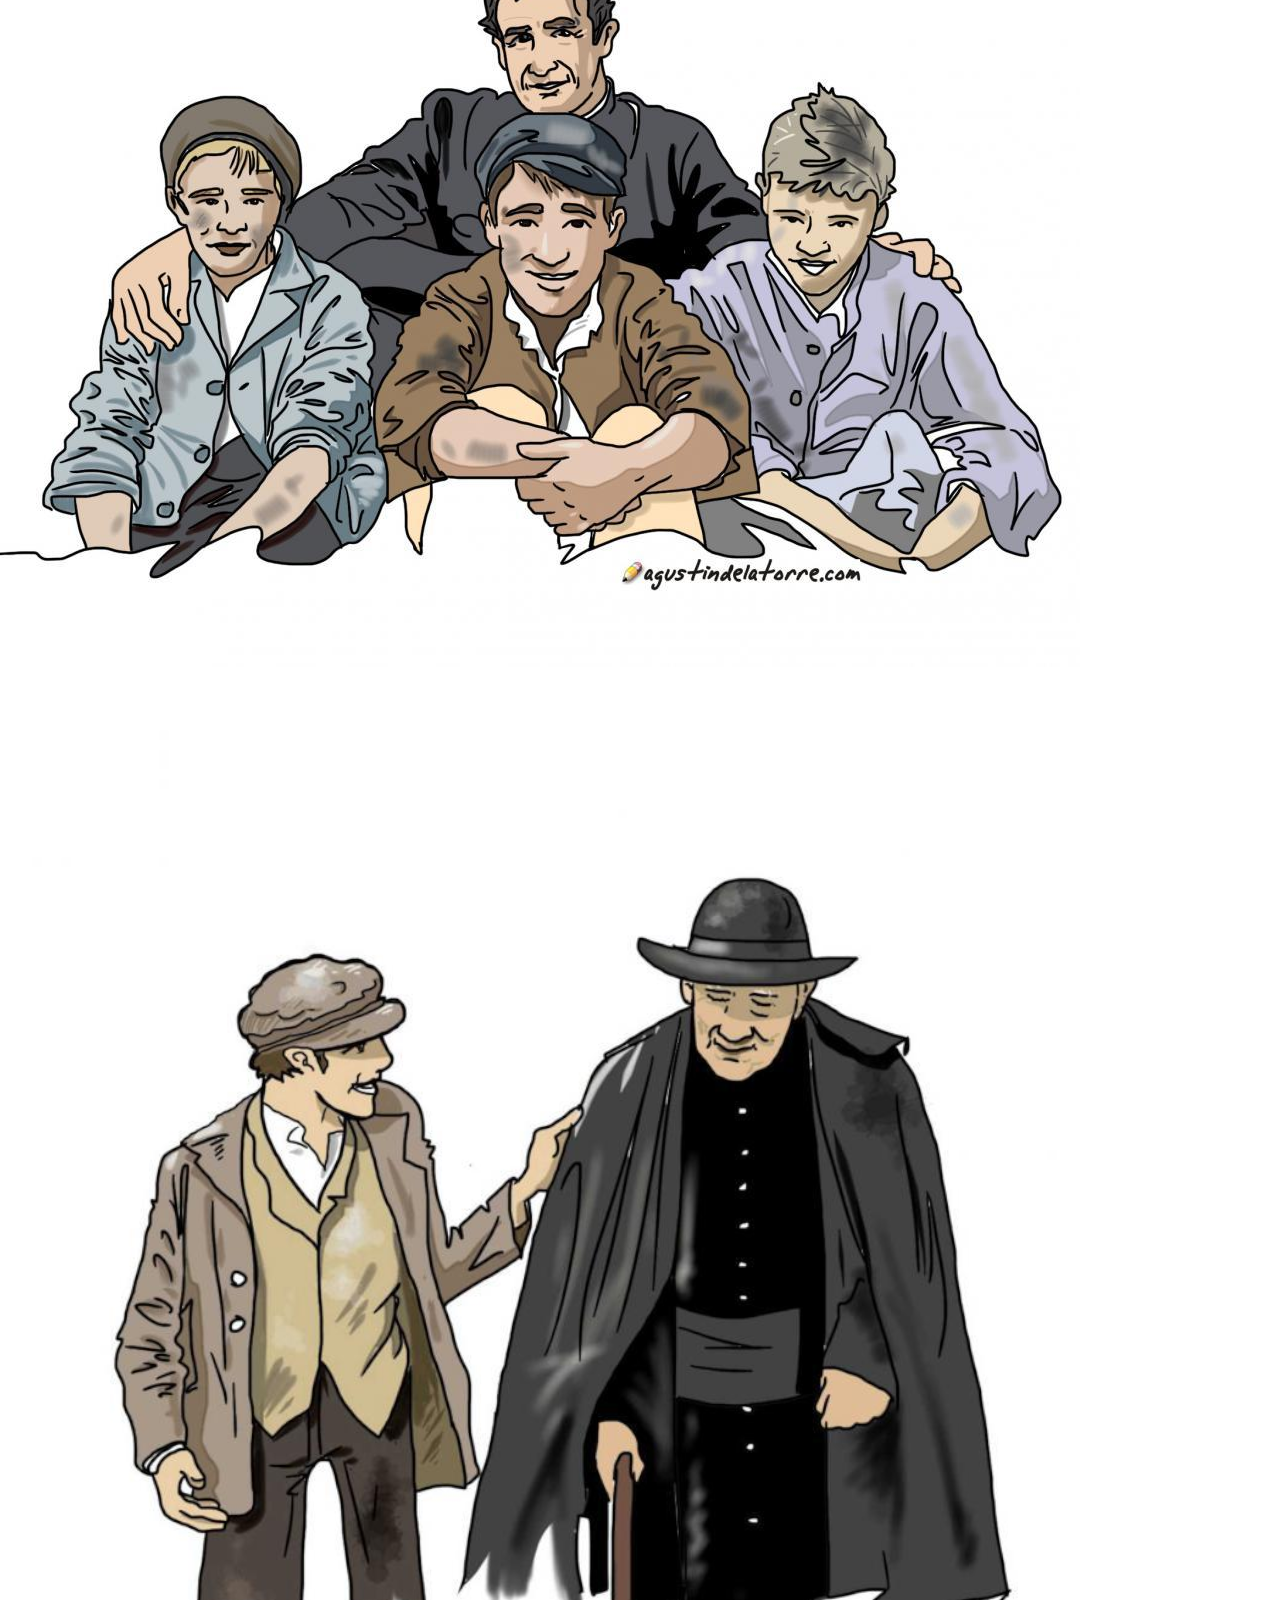
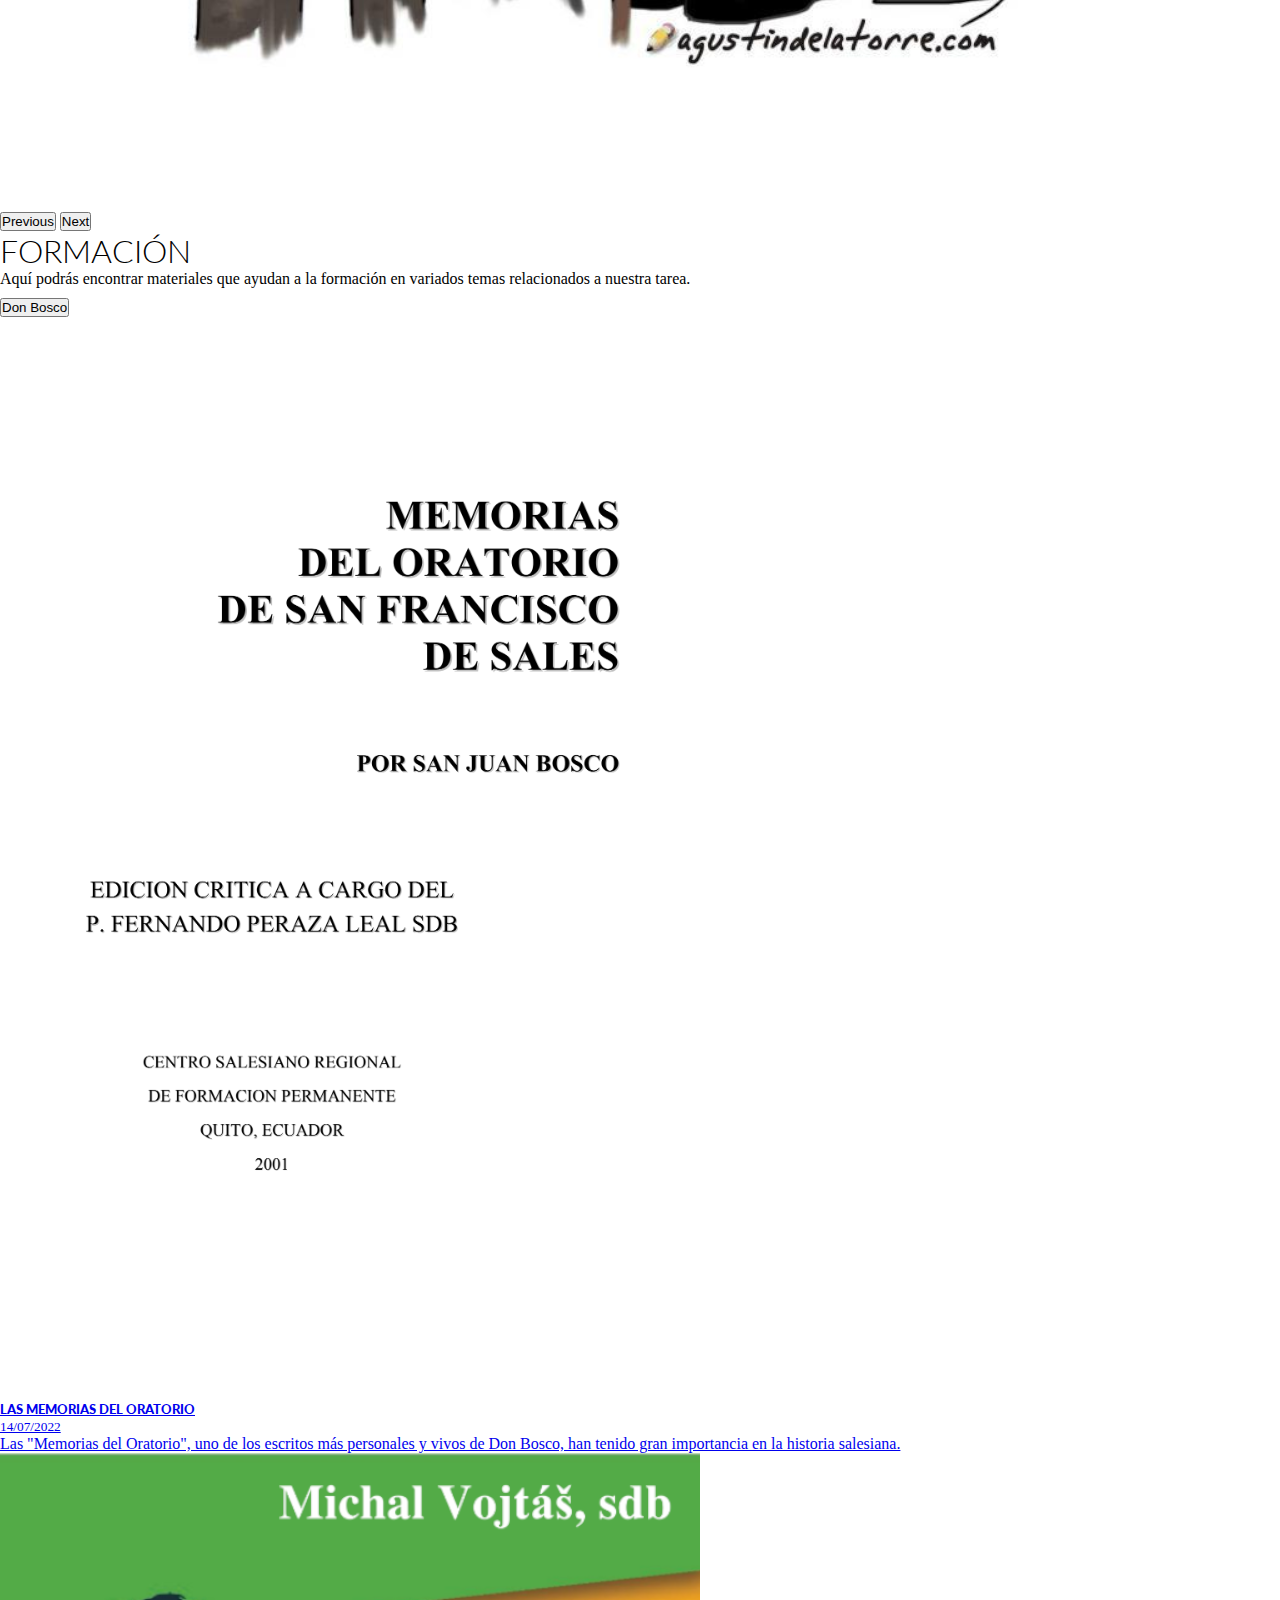
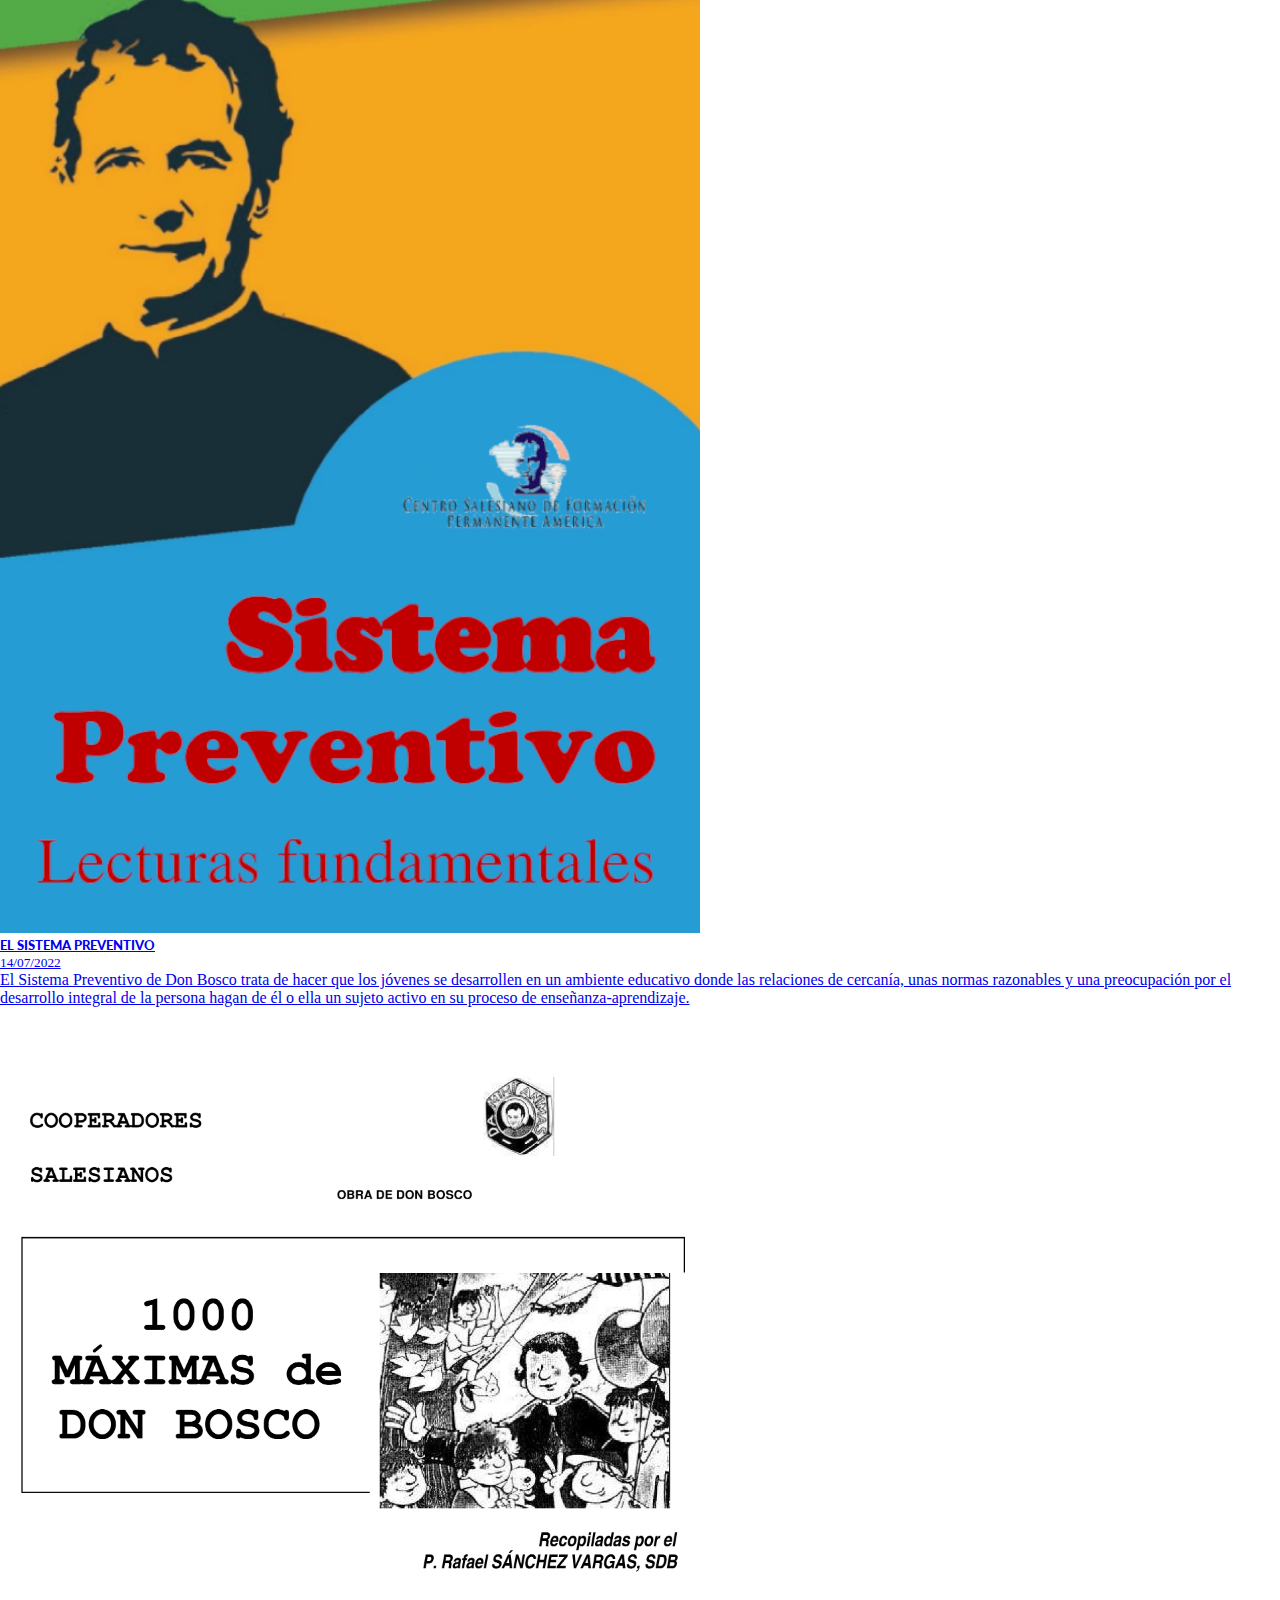
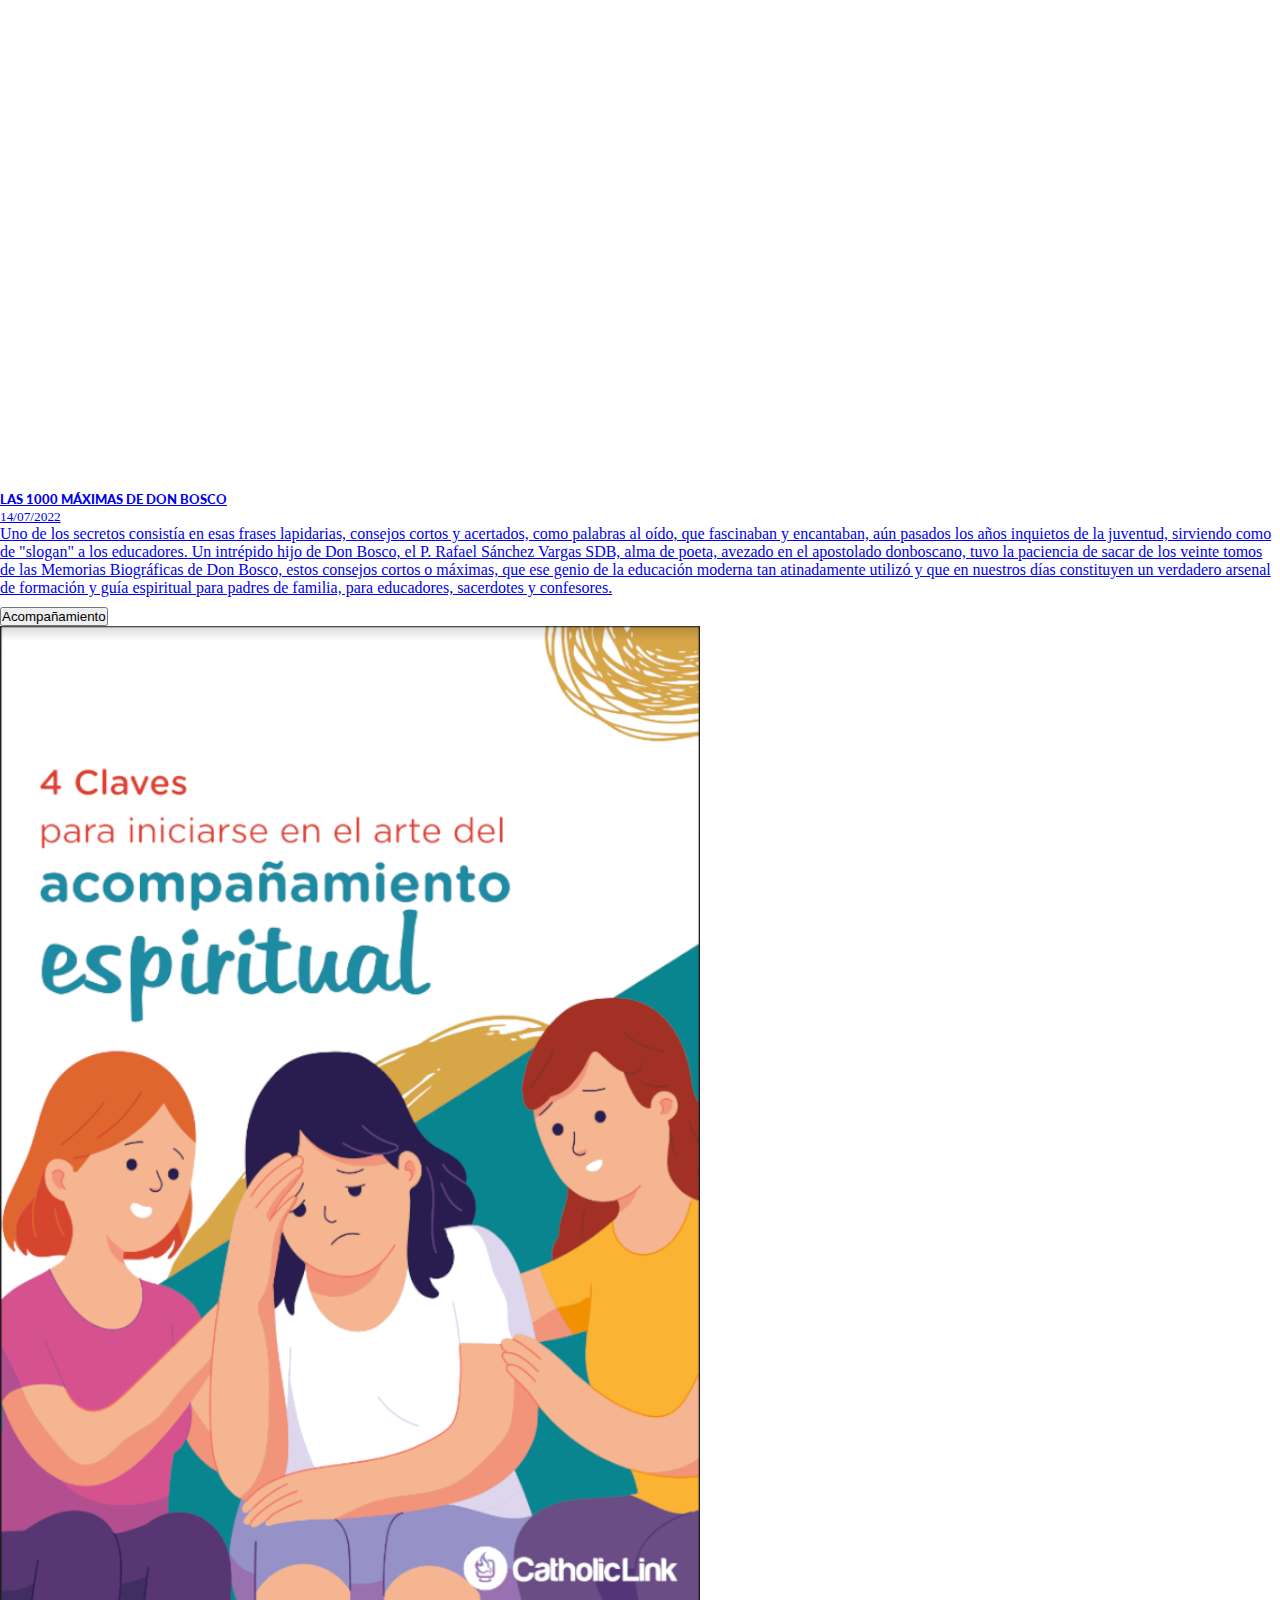
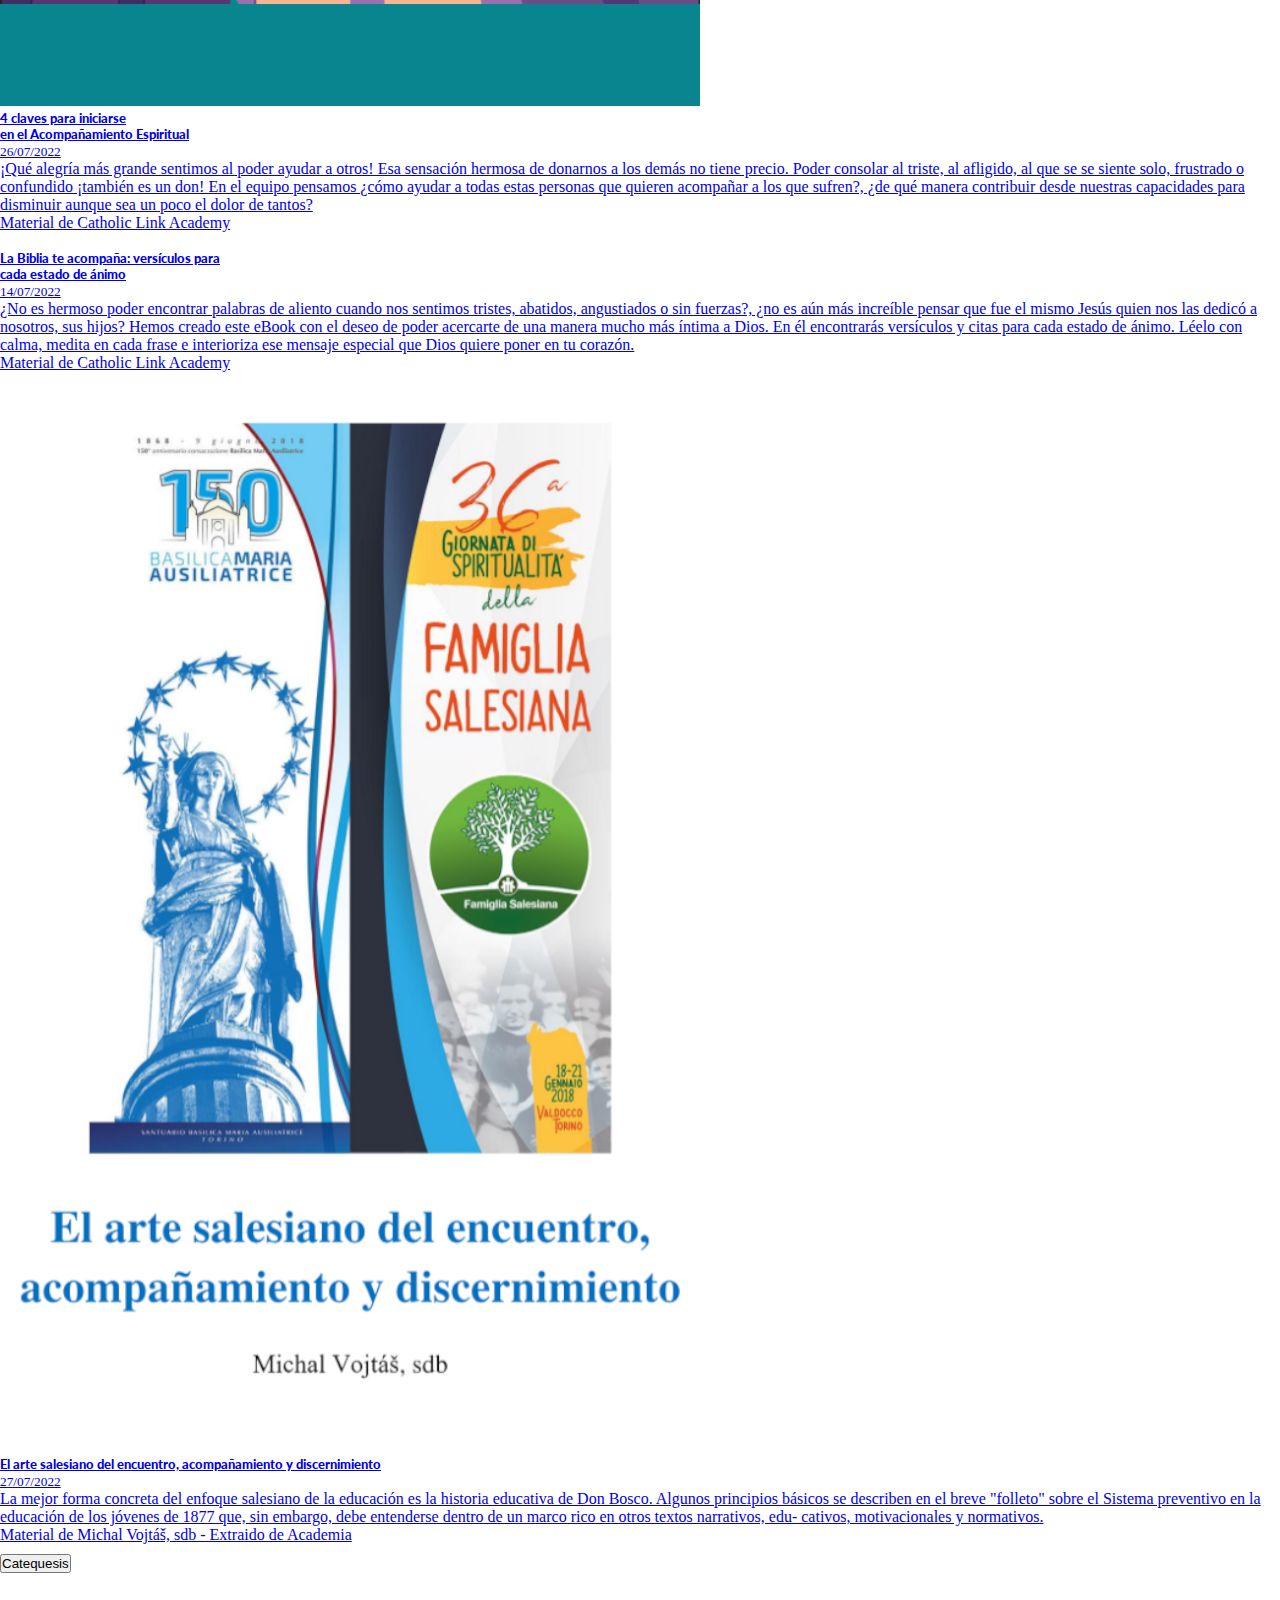
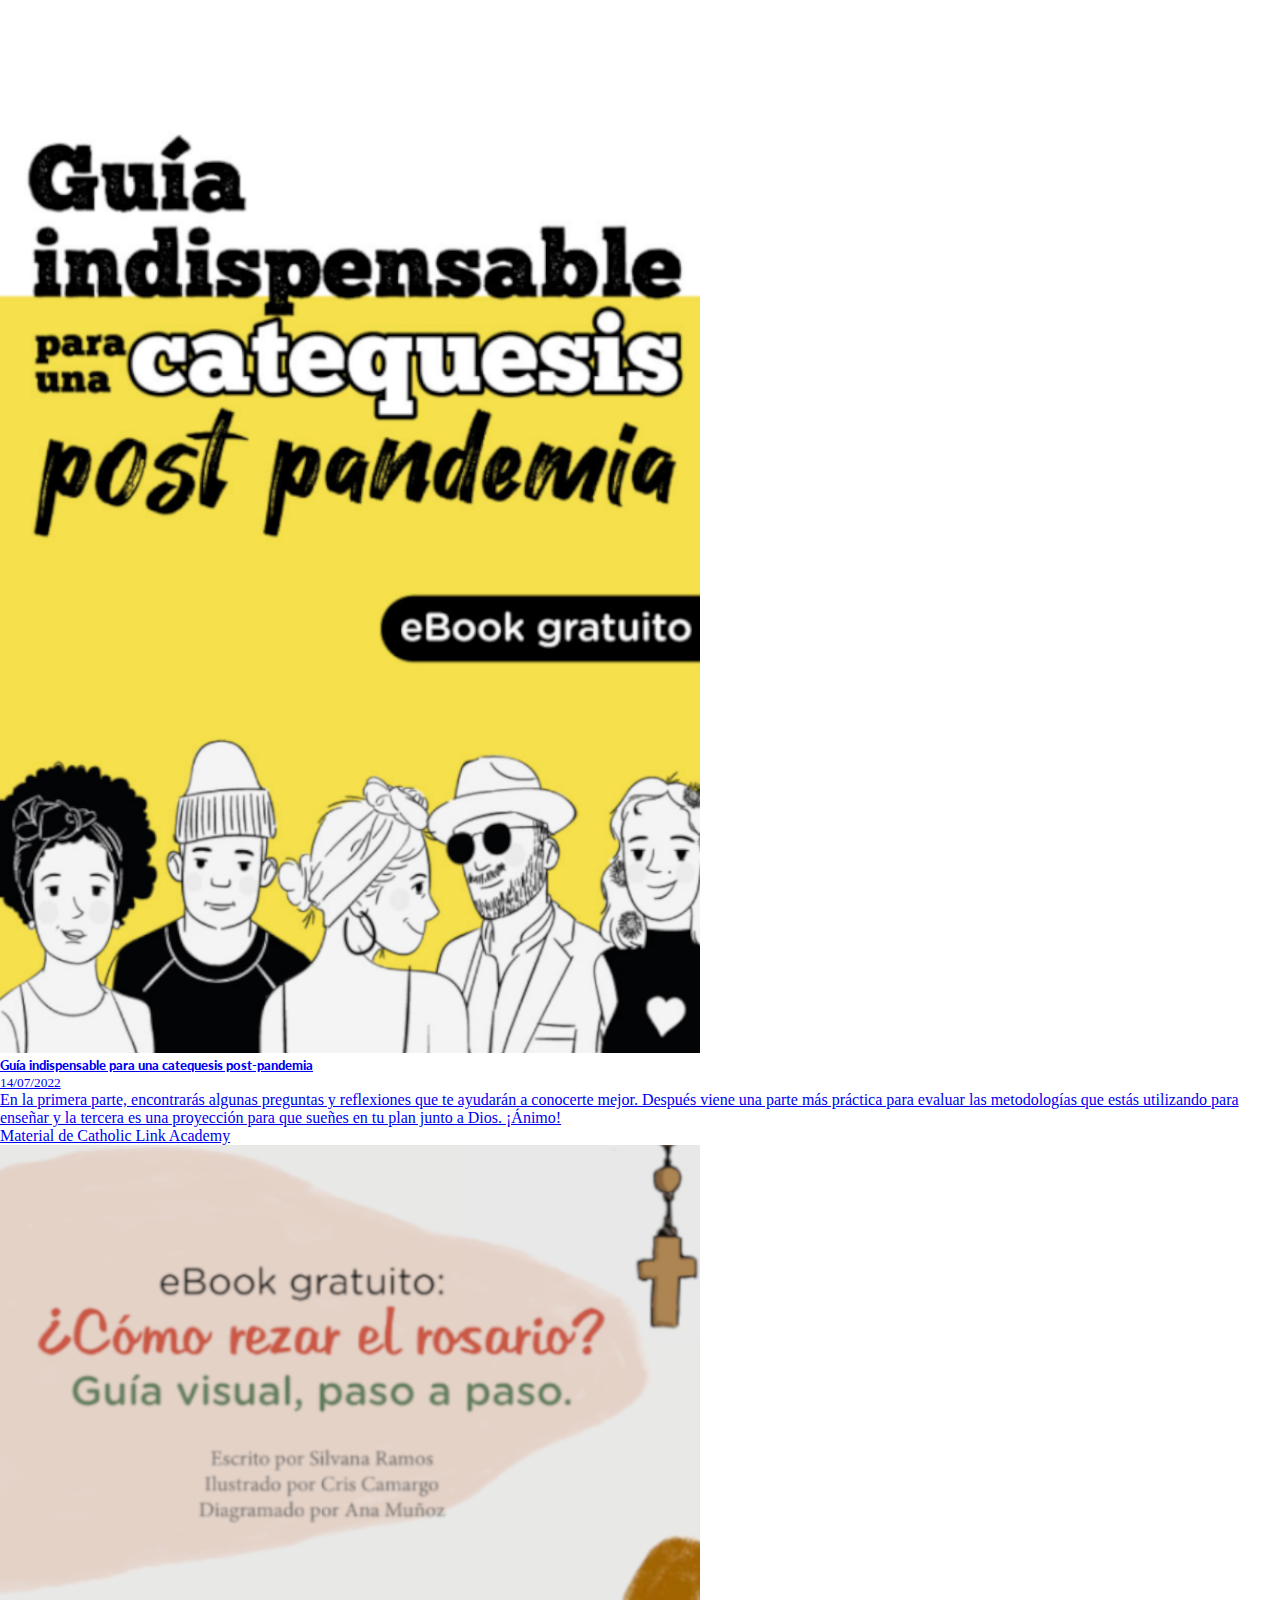
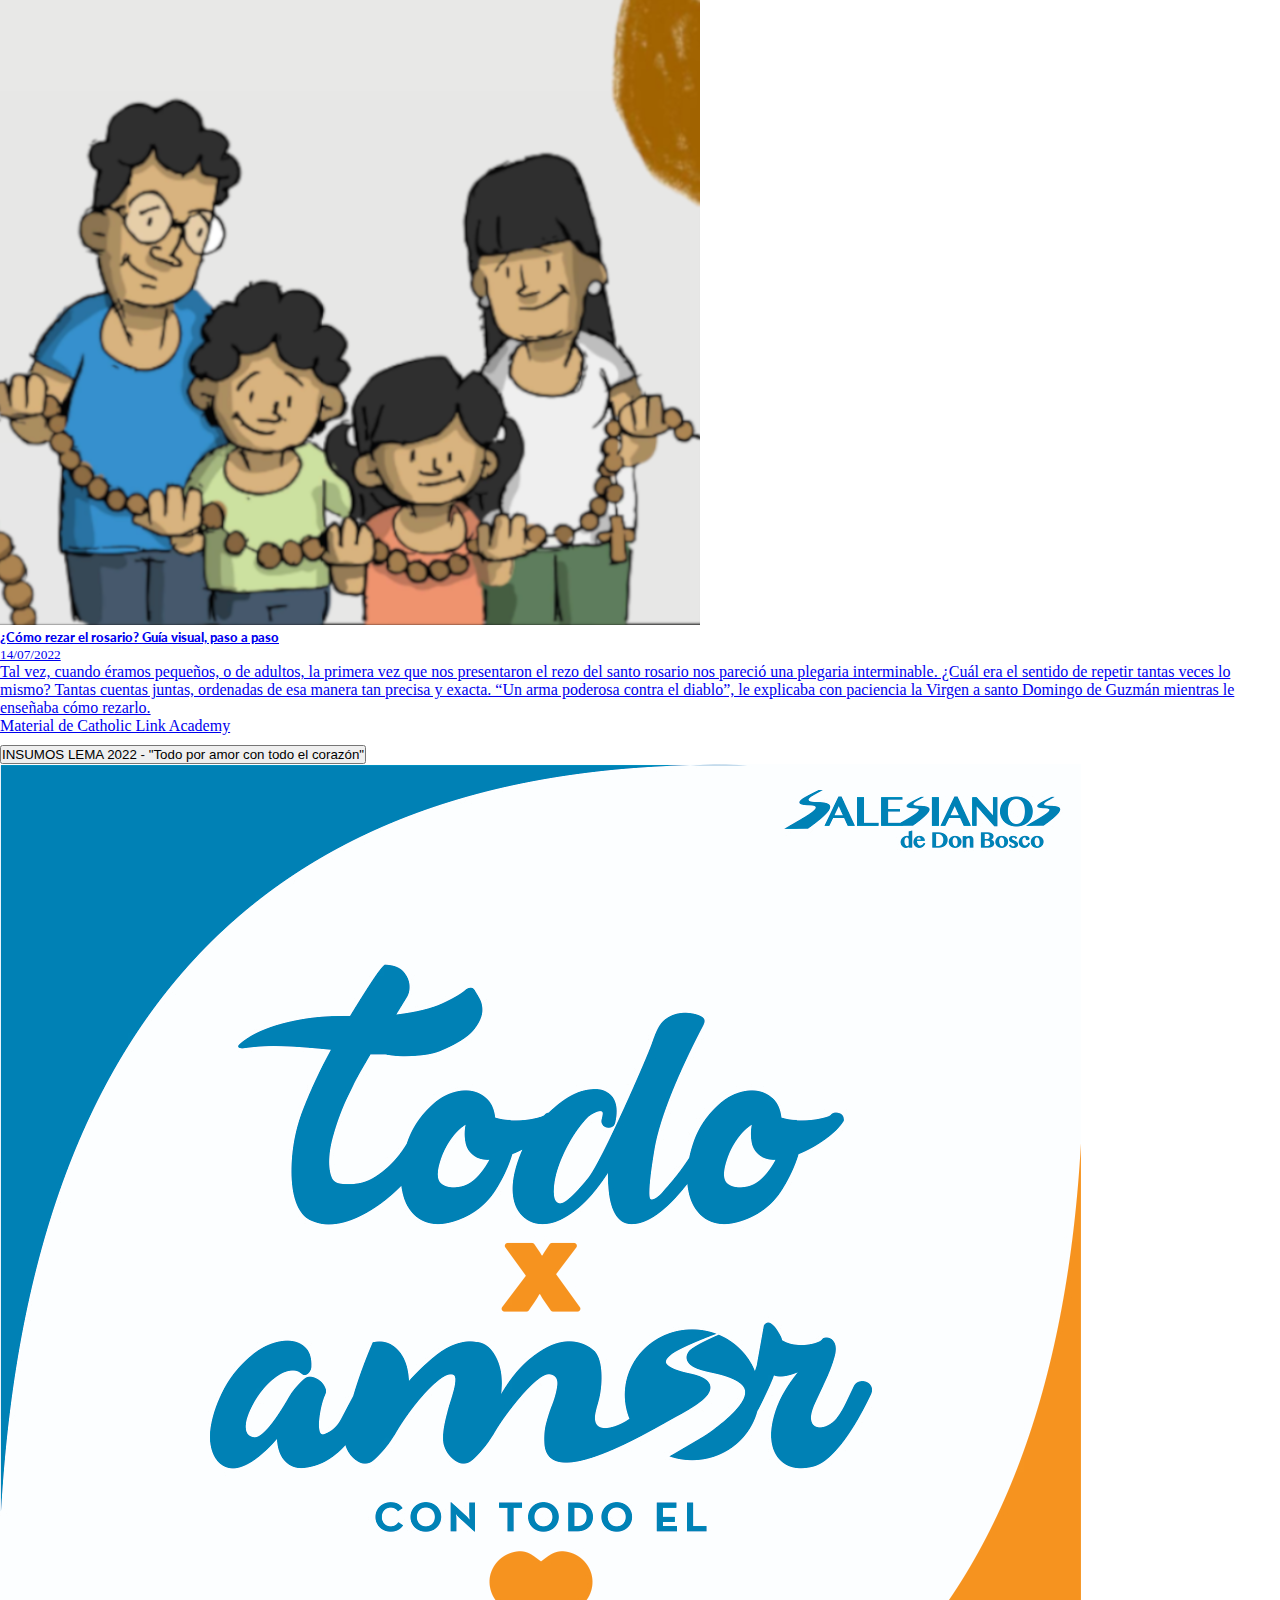
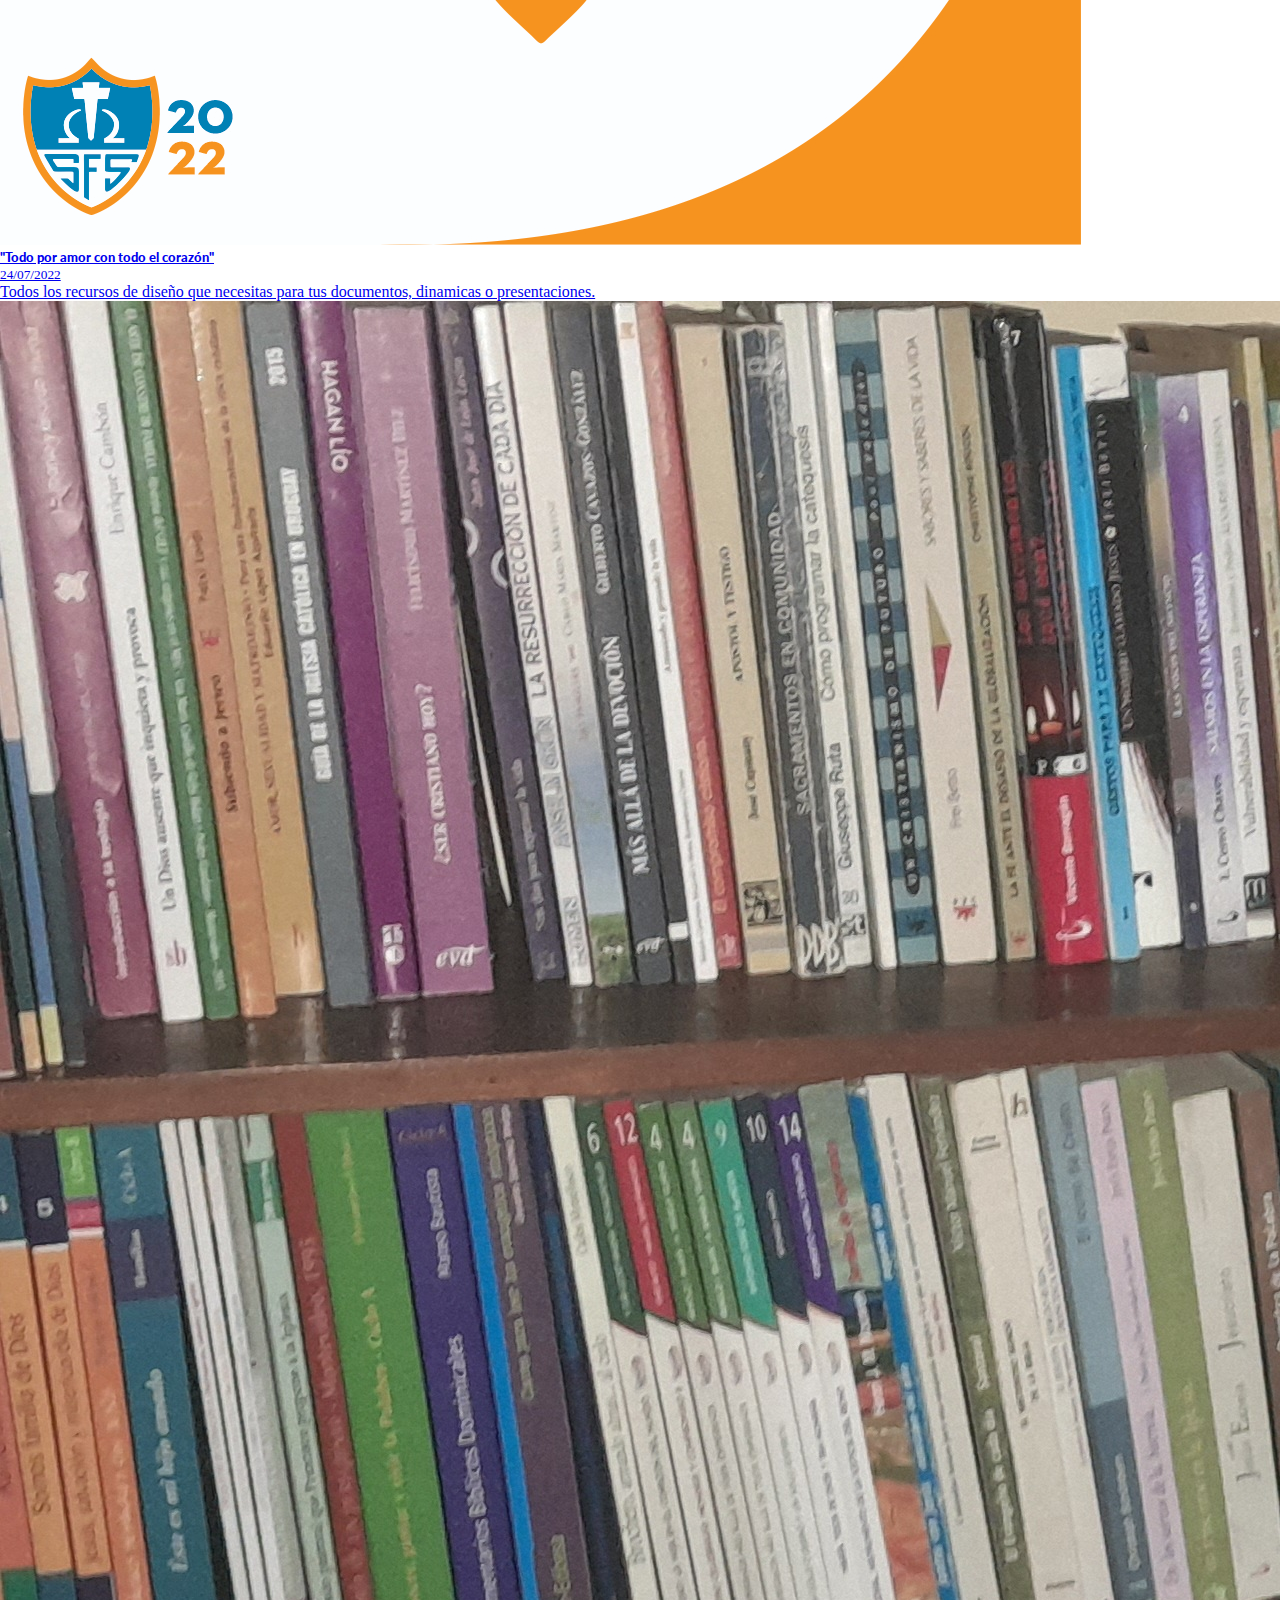
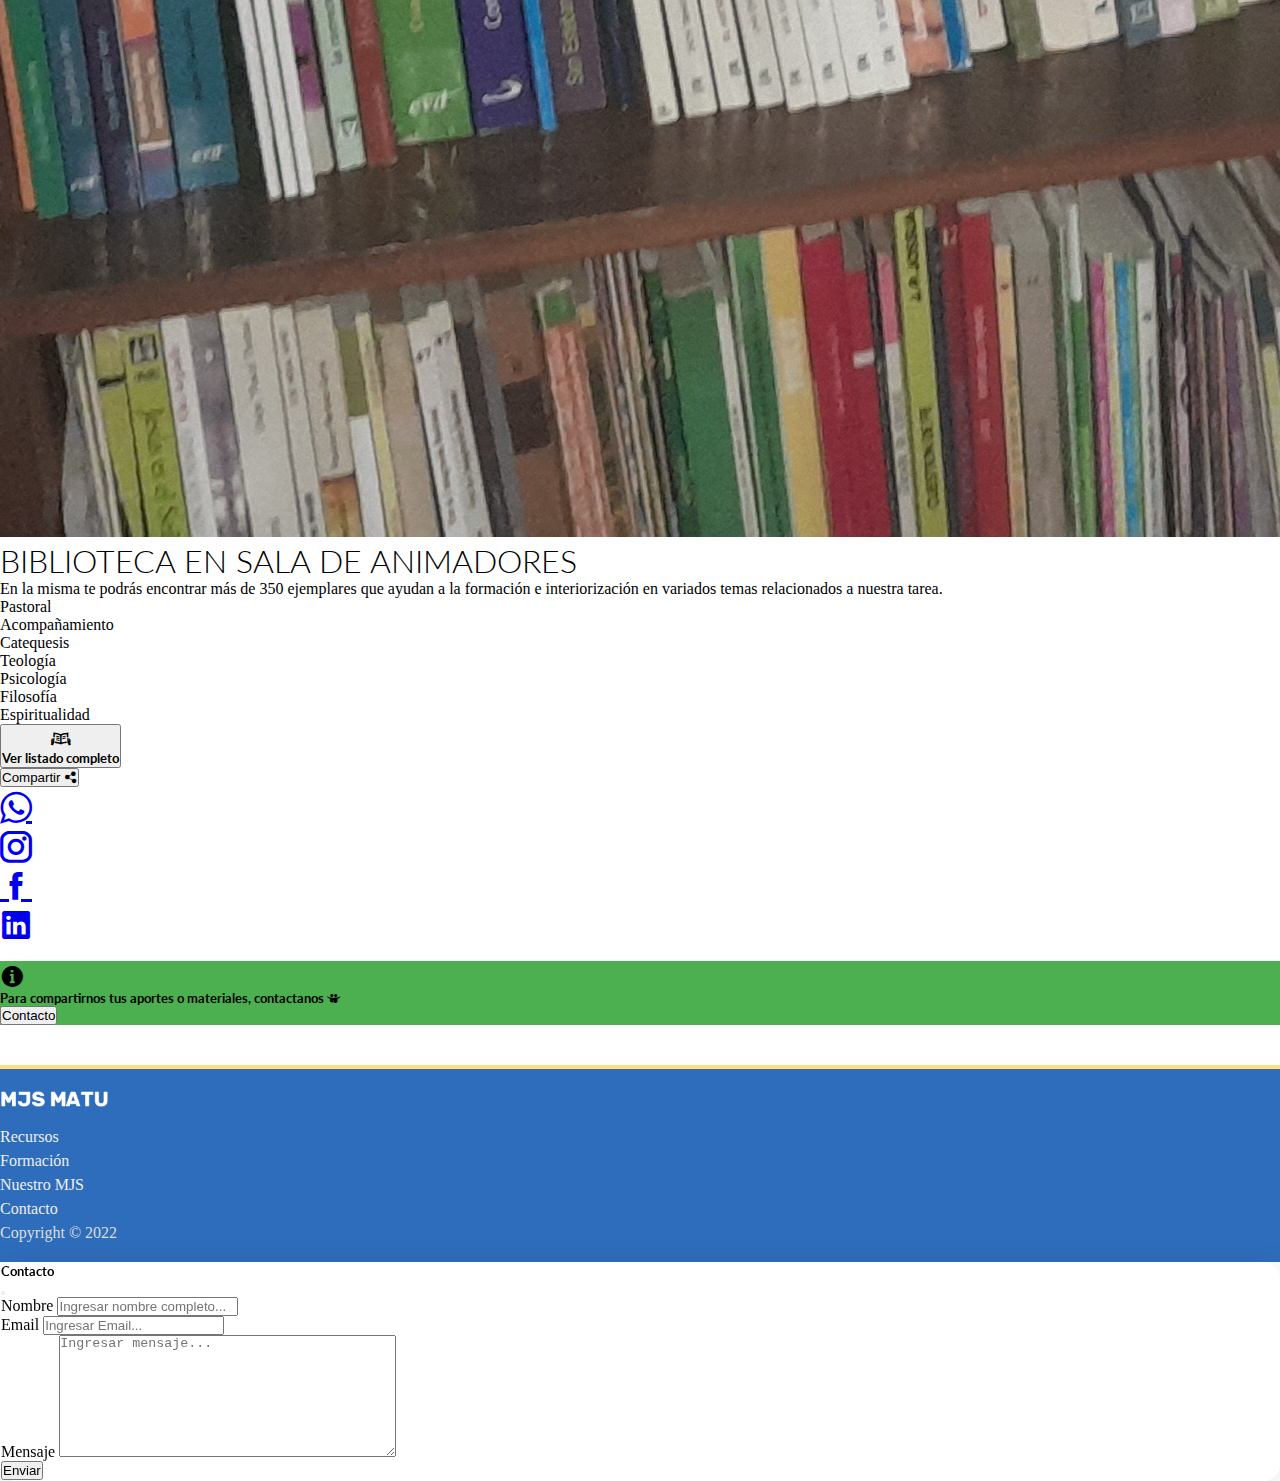
==== commit 30ba43fb: "zxc" ====
--- a/formacion.html
+++ b/formacion.html
@@ -427,59 +427,31 @@
 
             </div>
 
-            <!--SHARE - comapartir-->
-            <div class="bg-secondary">
-              <div class="row">
-                <div class="col-md-2 mt-3 bg-primary">
-                  <h3 class="">Compartir</h3>
-                </div>
-                <div class="col-md-6 bg-warning mt-3">
-
-                    <!-- Add icon library -->
-<link rel="stylesheet" href="https://cdnjs.cloudflare.com/ajax/libs/font-awesome/4.7.0/css/font-awesome.min.css">
-
-<!-- Add font awesome icons -->
-<a href="#" class="fa fa-facebook"></a>
-<a href="#" class="fa fa-twitter"></a>
-<a href="#" class="fa fa-instagram"></a>
-<a href="#" class="fa fa-"></a>
-...
-
-                    <h3>
-                      <a href="https://api.whatsapp.com/send?text=MJS MATURANA - https://mjsmaturana.netlify.app/formacion.html" target="_blank" rel="noopener noreferrer" ><i class="icofont-brand-whatsapp"></i></a>
-                      <a href="https://www.linkedin.com/sharing/share-offsite/?url=https://mjsmaturana.netlify.app/formacion.html" target="_blank" rel="noopener noreferrer" ><i class="icofont-linkedin"></i></a>
-                      <a href="https://twitter.com/intent/tweet?text= MJS MATURANA&url=https://mjsmaturana.netlify.app/formacion.html&hashtags=salesianos.uy mjs"  target="_blank" rel="noopener noreferrer" > <i class="icofont-twitter"></i></a>
-                      <a href="https://www.facebook.com/sharer/sharer.php?u=https://mjsmaturana.netlify.app/formacion.html" target="_blank" rel="noopener noreferrer" ><i class="icofont-facebook"></i></a>
-                    </h3>
-
-                  
-
-                </div>
-                <div class="col-md-8 bg-primary">
-                  <h3>HOLA</h3>
-                </div>
-                
+
+            <div class="row">
+              <div class="col-md-2"></div>
+
+              <div class="col-md-8 text-center mt-1 mb-1">
+                <div class="bg-success">
+                  <div class="dropend">
+                    <button class="btn btn-secondary dropdown-toggle" type="button" data-bs-toggle="dropdown" aria-expanded="false">
+                      Compartir <i class="icofont-share"></i>
+                    </button>
+                    <ul class="dropdown-menu dropdown-menu-dark">
+                      <li><a class="dropdown-item" href="https://api.whatsapp.com/send?text=MJS MATURANA - https://mjsmaturana.netlify.app/formacion.html" target="_blank" rel="noopener noreferrer"><h1><i class="icofont-brand-whatsapp"></i></h1></a></li>
+                      <li><a class="dropdown-item" href="#"><h1><i class="icofont-instagram"></i></h1></a></li>
+                      <li><a class="dropdown-item" href="#"><h1><i class="icofont-facebook"></i></h1></a></li>
+                      <li><a class="dropdown-item" href="#"><h1><i class="icofont-linkedin"></i></h1></a></li>
+                      <li></li>
+                      
+                    </ul>
+                  </div>
+                </div>
               </div>
               
-
-            </div>
-          </div>
-
-          <div class="bg-success">
-            <div class="dropend">
-              <button class="btn btn-secondary dropdown-toggle" type="button" data-bs-toggle="dropdown" aria-expanded="false">
-                Compartir <i class="icofont-share"></i>
-              </button>
-              <ul class="dropdown-menu dropdown-menu-dark">
-                <li><a class="dropdown-item" href="https://api.whatsapp.com/send?text=MJS MATURANA - https://mjsmaturana.netlify.app/formacion.html" target="_blank" rel="noopener noreferrer"><h1><i class="icofont-brand-whatsapp"></i></h1></a></li>
-                <li><a class="dropdown-item" href="#"><h1><i class="icofont-instagram"></i></h1></a></li>
-                <li><a class="dropdown-item" href="#"><h1><i class="icofont-facebook"></i></h1></a></li>
-                <li><a class="dropdown-item" href="#"><h1><i class="icofont-linkedin"></i></h1></a></li>
-
-                
-              </ul>
-            </div>
-          </div>
+              <div class="col-md-2"></div>
+            </div>
+
 
           <!--APORTES Y MATERIALES-->
           <div class="row">
